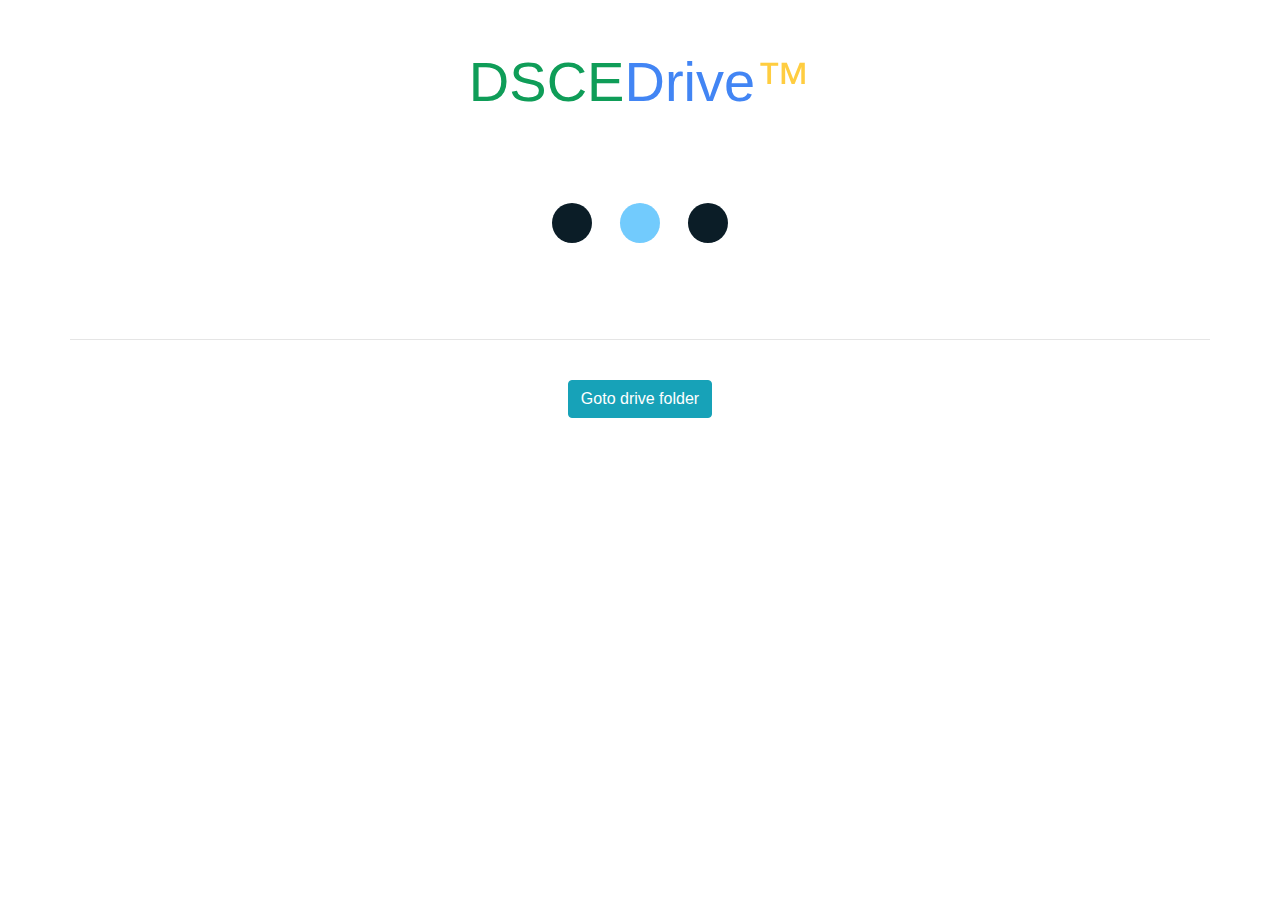
==== dsce/index.html @ e67a50e8 "Revert "styles"" ====
<html>
	<head>
		<title>DsceDrive™ A Google Drive Folder for ISE Department DSCE</title>
		<meta charset="utf-8">
		<meta property="og:type" content="website">
		<meta property="og:title" content="DsceDrive™">
		<meta name="description" content="A Google Drive Folder for ISE Department DSCE" />
		<meta property="og:description" content="A Google Drive Folder for ISE Department DSCE" />
		<meta property="og:site_name" content="DsceDrive™">
		<meta property="og:url" content="https://nthacks.github.io/dsce/">
		<meta property="og:image" content="https://nthacks.github.io/dsce/images/icons/android-chrome-512x512.png">
		<meta name="mobile-web-app-capable" content="yes">
		<meta name="apple-mobile-web-app-capable" content="yes">
		<meta name="msapplication-starturl" content="/dsce/">
		<meta name="theme-color" content="#4285F4">
		<link rel="apple-touch-icon" sizes="180x180" href="images/icons/apple-touch-icon.png">
		<link rel="icon" type="image/png" sizes="32x32" href="images/icons/favicon-32x32.png">
		<link rel="icon" type="image/png" sizes="16x16" href="images/icons/favicon-16x16.png">
		<link rel="mask-icon" href="images/icons/safari-pinned-tab.svg" color="#5bbad5">
		<link rel="shortcut icon" href="images/icons/favicon.ico">
		<meta name="msapplication-TileColor" content="#2d89ef">
		<meta name="msapplication-config" content="images/icons/browserconfig.xml">
		<meta name="viewport" content="width=device-width, initial-scale=1, shrink-to-fit=yes">
		<link rel="manifest" href="manifest.json">	

		<script src="site.js"></script>

		<link rel="stylesheet" href="https://maxcdn.bootstrapcdn.com/bootstrap/4.0.0/css/bootstrap.min.css">
		<link rel="stylesheet" href="styles.css?v=8">
	</head>
	<body>
		<div class="container">
			<br><br>
			<div class="text-center">
				<a href="/dsce" >
					<h1 class="display-4"><span style="color:#0F9D58">DSCE</span><span style="color:#4285F4">Drive</span><span style="color:#FFCD40">™</span></h2>
				</a>
			
				<img style="display:none" id="ajaxloader" src="loader.gif"><br>
			</div>
			<div>
			<hr>
				<div style="display:none; word-wrap:break-word; text-align:-webkit-center" id="viewcontainer">
					<div id="folderview" ></div>
				</div>
				<br>
			</div>
			<div class="text-center">
				<a class="btn btn-info" href="https://drive.google.com/drive/u/1/mobile/folders/0B9dn4ueXxSKMU0xvdkMxaVU1b0U" >Goto drive folder</a>
			</div>
		</div>
		<script src="https://code.jquery.com/jquery-3.2.1.min.js"></script>
		<script src="https://cdnjs.cloudflare.com/ajax/libs/popper.js/1.12.9/umd/popper.min.js" ></script>
		<script src="https://maxcdn.bootstrapcdn.com/bootstrap/4.0.0/js/bootstrap.min.js"></script>
		<script src="getsy.min.js"></script>
		<script type="text/javascript">
			 function gotodrive(){window.location.replace("https://drive.google.com/drive/u/1/mobile/folders/0B9dn4ueXxSKMU0xvdkMxaVU1b0U");}
		//setTimeout(function(){ gotodrive (); }, 3000);

		</script>
		<script type="text/javascript">
			var state=[]
			var cache=[]
			var view
			var homepage="0B9dn4ueXxSKMU0xvdkMxaVU1b0U"
			async function fetchfolder(id=homepage)
			{
				$("#viewcontainer").hide()
				console.log("Called "+id);
				state.push(id)
				if(typeof cache[id]=="undefined")
				{
					console.log("Requesting "+id);
					$("#ajaxloader").show(500)
					url="https://drive.google.com/a/dayanandasagar.edu/embeddedfolderview?id="+id+"#list"
					const myGetsy = await getsy(url,{corsProxy:"https://agile-peak-76666.herokuapp.com/",iframe:false})
					content=myGetsy
					body=/<body.*<\/body>/g.exec(content.content)[0]
					body=body.replace(/<a href="https:\/\/drive.google.com\/drive\/folders\/([_-\d\w]+)" target="_blank">/g,"<a href='#$1'>")
					body=body.replace(/target="_blank"/g,"")
					body=body.replace(/<script.*<\/script>/g,"")
					view=document.getElementById("folderview")
					view.innerHTML=body
					$(".flip-butter-container").remove()
					$(".flip-entry-last-modified").remove()
					$(".flip-list-header").remove()
					$(".flip-entry-list-icon").remove()
					var contentsEl = document.getElementById('flip-contents')
					contentsEl.className = contentsEl.className.replace('flip-list-view', 'flip-grid-view')
        			$(".flip-entry").addClass("jumbotron")
					cache[id]=view.cloneNode(true)
				}
				else
				{
					console.log("Retrieving from Cache "+id);
					view.innerHTML=cache[id].innerHTML
				}
				
				$("#ajaxloader").hide(500)
				$("#viewcontainer").fadeIn(500)
			}
			if(window.location.hash=='')
				fetchfolder(homepage)
			else
				fetchfolder(window.location.hash.substring(1))

			window.onhashchange = function() {
				if(window.location.hash!='')
				{
					id=window.location.hash.substring(1)
					console.log("Going back from "+id);
					fetchfolder(id)
				}
				else
				{
					fetchfolder(homepage)
				}
			}
		</script>
	</body>
</html>
---- dsce/styles.css ----
/* cyrillic-ext */
@font-face {
  font-family: 'Open Sans';
  font-style: normal;
  font-weight: 300;
  src: local('Open Sans Light'), local('OpenSans-Light'), url(https://fonts.gstatic.com/s/opensans/v15/mem5YaGs126MiZpBA-UN_r8OX-hpOqc.woff2) format('woff2');
  unicode-range: U+0460-052F, U+1C80-1C88, U+20B4, U+2DE0-2DFF, U+A640-A69F, U+FE2E-FE2F;
}
/* cyrillic */
@font-face {
  font-family: 'Open Sans';
  font-style: normal;
  font-weight: 300;
  src: local('Open Sans Light'), local('OpenSans-Light'), url(https://fonts.gstatic.com/s/opensans/v15/mem5YaGs126MiZpBA-UN_r8OVuhpOqc.woff2) format('woff2');
  unicode-range: U+0400-045F, U+0490-0491, U+04B0-04B1, U+2116;
}
/* greek-ext */
@font-face {
  font-family: 'Open Sans';
  font-style: normal;
  font-weight: 300;
  src: local('Open Sans Light'), local('OpenSans-Light'), url(https://fonts.gstatic.com/s/opensans/v15/mem5YaGs126MiZpBA-UN_r8OXuhpOqc.woff2) format('woff2');
  unicode-range: U+1F00-1FFF;
}
/* greek */
@font-face {
  font-family: 'Open Sans';
  font-style: normal;
  font-weight: 300;
  src: local('Open Sans Light'), local('OpenSans-Light'), url(https://fonts.gstatic.com/s/opensans/v15/mem5YaGs126MiZpBA-UN_r8OUehpOqc.woff2) format('woff2');
  unicode-range: U+0370-03FF;
}
/* vietnamese */
@font-face {
  font-family: 'Open Sans';
  font-style: normal;
  font-weight: 300;
  src: local('Open Sans Light'), local('OpenSans-Light'), url(https://fonts.gstatic.com/s/opensans/v15/mem5YaGs126MiZpBA-UN_r8OXehpOqc.woff2) format('woff2');
  unicode-range: U+0102-0103, U+0110-0111, U+1EA0-1EF9, U+20AB;
}
/* latin-ext */
@font-face {
  font-family: 'Open Sans';
  font-style: normal;
  font-weight: 300;
  src: local('Open Sans Light'), local('OpenSans-Light'), url(https://fonts.gstatic.com/s/opensans/v15/mem5YaGs126MiZpBA-UN_r8OXOhpOqc.woff2) format('woff2');
  unicode-range: U+0100-024F, U+0259, U+1E00-1EFF, U+2020, U+20A0-20AB, U+20AD-20CF, U+2113, U+2C60-2C7F, U+A720-A7FF;
}
/* latin */
@font-face {
  font-family: 'Open Sans';
  font-style: normal;
  font-weight: 300;
  src: local('Open Sans Light'), local('OpenSans-Light'), url(https://fonts.gstatic.com/s/opensans/v15/mem5YaGs126MiZpBA-UN_r8OUuhp.woff2) format('woff2');
  unicode-range: U+0000-00FF, U+0131, U+0152-0153, U+02BB-02BC, U+02C6, U+02DA, U+02DC, U+2000-206F, U+2074, U+20AC, U+2122, U+2191, U+2193, U+2212, U+2215, U+FEFF, U+FFFD;
}
/* cyrillic-ext */
@font-face {
  font-family: 'Open Sans';
  font-style: normal;
  font-weight: 400;
  src: local('Open Sans Regular'), local('OpenSans-Regular'), url(https://fonts.gstatic.com/s/opensans/v15/mem8YaGs126MiZpBA-UFWJ0bbck.woff2) format('woff2');
  unicode-range: U+0460-052F, U+1C80-1C88, U+20B4, U+2DE0-2DFF, U+A640-A69F, U+FE2E-FE2F;
}
/* cyrillic */
@font-face {
  font-family: 'Open Sans';
  font-style: normal;
  font-weight: 400;
  src: local('Open Sans Regular'), local('OpenSans-Regular'), url(https://fonts.gstatic.com/s/opensans/v15/mem8YaGs126MiZpBA-UFUZ0bbck.woff2) format('woff2');
  unicode-range: U+0400-045F, U+0490-0491, U+04B0-04B1, U+2116;
}
/* greek-ext */
@font-face {
  font-family: 'Open Sans';
  font-style: normal;
  font-weight: 400;
  src: local('Open Sans Regular'), local('OpenSans-Regular'), url(https://fonts.gstatic.com/s/opensans/v15/mem8YaGs126MiZpBA-UFWZ0bbck.woff2) format('woff2');
  unicode-range: U+1F00-1FFF;
}
/* greek */
@font-face {
  font-family: 'Open Sans';
  font-style: normal;
  font-weight: 400;
  src: local('Open Sans Regular'), local('OpenSans-Regular'), url(https://fonts.gstatic.com/s/opensans/v15/mem8YaGs126MiZpBA-UFVp0bbck.woff2) format('woff2');
  unicode-range: U+0370-03FF;
}
/* vietnamese */
@font-face {
  font-family: 'Open Sans';
  font-style: normal;
  font-weight: 400;
  src: local('Open Sans Regular'), local('OpenSans-Regular'), url(https://fonts.gstatic.com/s/opensans/v15/mem8YaGs126MiZpBA-UFWp0bbck.woff2) format('woff2');
  unicode-range: U+0102-0103, U+0110-0111, U+1EA0-1EF9, U+20AB;
}
/* latin-ext */
@font-face {
  font-family: 'Open Sans';
  font-style: normal;
  font-weight: 400;
  src: local('Open Sans Regular'), local('OpenSans-Regular'), url(https://fonts.gstatic.com/s/opensans/v15/mem8YaGs126MiZpBA-UFW50bbck.woff2) format('woff2');
  unicode-range: U+0100-024F, U+0259, U+1E00-1EFF, U+2020, U+20A0-20AB, U+20AD-20CF, U+2113, U+2C60-2C7F, U+A720-A7FF;
}
/* latin */
@font-face {
  font-family: 'Open Sans';
  font-style: normal;
  font-weight: 400;
  src: local('Open Sans Regular'), local('OpenSans-Regular'), url(https://fonts.gstatic.com/s/opensans/v15/mem8YaGs126MiZpBA-UFVZ0b.woff2) format('woff2');
  unicode-range: U+0000-00FF, U+0131, U+0152-0153, U+02BB-02BC, U+02C6, U+02DA, U+02DC, U+2000-206F, U+2074, U+20AC, U+2122, U+2191, U+2193, U+2212, U+2215, U+FEFF, U+FFFD;
}
/* cyrillic-ext */
@font-face {
  font-family: 'Open Sans';
  font-style: normal;
  font-weight: 600;
  src: local('Open Sans SemiBold'), local('OpenSans-SemiBold'), url(https://fonts.gstatic.com/s/opensans/v15/mem5YaGs126MiZpBA-UNirkOX-hpOqc.woff2) format('woff2');
  unicode-range: U+0460-052F, U+1C80-1C88, U+20B4, U+2DE0-2DFF, U+A640-A69F, U+FE2E-FE2F;
}
/* cyrillic */
@font-face {
  font-family: 'Open Sans';
  font-style: normal;
  font-weight: 600;
  src: local('Open Sans SemiBold'), local('OpenSans-SemiBold'), url(https://fonts.gstatic.com/s/opensans/v15/mem5YaGs126MiZpBA-UNirkOVuhpOqc.woff2) format('woff2');
  unicode-range: U+0400-045F, U+0490-0491, U+04B0-04B1, U+2116;
}
/* greek-ext */
@font-face {
  font-family: 'Open Sans';
  font-style: normal;
  font-weight: 600;
  src: local('Open Sans SemiBold'), local('OpenSans-SemiBold'), url(https://fonts.gstatic.com/s/opensans/v15/mem5YaGs126MiZpBA-UNirkOXuhpOqc.woff2) format('woff2');
  unicode-range: U+1F00-1FFF;
}
/* greek */
@font-face {
  font-family: 'Open Sans';
  font-style: normal;
  font-weight: 600;
  src: local('Open Sans SemiBold'), local('OpenSans-SemiBold'), url(https://fonts.gstatic.com/s/opensans/v15/mem5YaGs126MiZpBA-UNirkOUehpOqc.woff2) format('woff2');
  unicode-range: U+0370-03FF;
}
/* vietnamese */
@font-face {
  font-family: 'Open Sans';
  font-style: normal;
  font-weight: 600;
  src: local('Open Sans SemiBold'), local('OpenSans-SemiBold'), url(https://fonts.gstatic.com/s/opensans/v15/mem5YaGs126MiZpBA-UNirkOXehpOqc.woff2) format('woff2');
  unicode-range: U+0102-0103, U+0110-0111, U+1EA0-1EF9, U+20AB;
}
/* latin-ext */
@font-face {
  font-family: 'Open Sans';
  font-style: normal;
  font-weight: 600;
  src: local('Open Sans SemiBold'), local('OpenSans-SemiBold'), url(https://fonts.gstatic.com/s/opensans/v15/mem5YaGs126MiZpBA-UNirkOXOhpOqc.woff2) format('woff2');
  unicode-range: U+0100-024F, U+0259, U+1E00-1EFF, U+2020, U+20A0-20AB, U+20AD-20CF, U+2113, U+2C60-2C7F, U+A720-A7FF;
}
/* latin */
@font-face {
  font-family: 'Open Sans';
  font-style: normal;
  font-weight: 600;
  src: local('Open Sans SemiBold'), local('OpenSans-SemiBold'), url(https://fonts.gstatic.com/s/opensans/v15/mem5YaGs126MiZpBA-UNirkOUuhp.woff2) format('woff2');
  unicode-range: U+0000-00FF, U+0131, U+0152-0153, U+02BB-02BC, U+02C6, U+02DA, U+02DC, U+2000-206F, U+2074, U+20AC, U+2122, U+2191, U+2193, U+2212, U+2215, U+FEFF, U+FFFD;
}
/* cyrillic-ext */
@font-face {
  font-family: 'Open Sans';
  font-style: normal;
  font-weight: 700;
  src: local('Open Sans Bold'), local('OpenSans-Bold'), url(https://fonts.gstatic.com/s/opensans/v15/mem5YaGs126MiZpBA-UN7rgOX-hpOqc.woff2) format('woff2');
  unicode-range: U+0460-052F, U+1C80-1C88, U+20B4, U+2DE0-2DFF, U+A640-A69F, U+FE2E-FE2F;
}
/* cyrillic */
@font-face {
  font-family: 'Open Sans';
  font-style: normal;
  font-weight: 700;
  src: local('Open Sans Bold'), local('OpenSans-Bold'), url(https://fonts.gstatic.com/s/opensans/v15/mem5YaGs126MiZpBA-UN7rgOVuhpOqc.woff2) format('woff2');
  unicode-range: U+0400-045F, U+0490-0491, U+04B0-04B1, U+2116;
}
/* greek-ext */
@font-face {
  font-family: 'Open Sans';
  font-style: normal;
  font-weight: 700;
  src: local('Open Sans Bold'), local('OpenSans-Bold'), url(https://fonts.gstatic.com/s/opensans/v15/mem5YaGs126MiZpBA-UN7rgOXuhpOqc.woff2) format('woff2');
  unicode-range: U+1F00-1FFF;
}
/* greek */
@font-face {
  font-family: 'Open Sans';
  font-style: normal;
  font-weight: 700;
  src: local('Open Sans Bold'), local('OpenSans-Bold'), url(https://fonts.gstatic.com/s/opensans/v15/mem5YaGs126MiZpBA-UN7rgOUehpOqc.woff2) format('woff2');
  unicode-range: U+0370-03FF;
}
/* vietnamese */
@font-face {
  font-family: 'Open Sans';
  font-style: normal;
  font-weight: 700;
  src: local('Open Sans Bold'), local('OpenSans-Bold'), url(https://fonts.gstatic.com/s/opensans/v15/mem5YaGs126MiZpBA-UN7rgOXehpOqc.woff2) format('woff2');
  unicode-range: U+0102-0103, U+0110-0111, U+1EA0-1EF9, U+20AB;
}
/* latin-ext */
@font-face {
  font-family: 'Open Sans';
  font-style: normal;
  font-weight: 700;
  src: local('Open Sans Bold'), local('OpenSans-Bold'), url(https://fonts.gstatic.com/s/opensans/v15/mem5YaGs126MiZpBA-UN7rgOXOhpOqc.woff2) format('woff2');
  unicode-range: U+0100-024F, U+0259, U+1E00-1EFF, U+2020, U+20A0-20AB, U+20AD-20CF, U+2113, U+2C60-2C7F, U+A720-A7FF;
}
/* latin */
@font-face {
  font-family: 'Open Sans';
  font-style: normal;
  font-weight: 700;
  src: local('Open Sans Bold'), local('OpenSans-Bold'), url(https://fonts.gstatic.com/s/opensans/v15/mem5YaGs126MiZpBA-UN7rgOUuhp.woff2) format('woff2');
  unicode-range: U+0000-00FF, U+0131, U+0152-0153, U+02BB-02BC, U+02C6, U+02DA, U+02DC, U+2000-206F, U+2074, U+20AC, U+2122, U+2191, U+2193, U+2212, U+2215, U+FEFF, U+FFFD;
}
.container
{
	padding:0px;
}
.jumbotron
{
	background:#fff;
	/*
		-webkit-border-radius: 0 !important;
		-moz-border-radius: 0 !important;
		border-radius: 0 !important;
	*/
	-webkit-box-shadow: 0px 0px 36px -1px rgba(0,0,0,0.25);
	-moz-box-shadow: 0px 0px 36px -1px rgba(0,0,0,0.25);
	box-shadow: 0px 0px 36px -1px rgba(0,0,0,0.25);
	opacity: 0.95 !important;
	filter:alpha(opacity=95) !important;
	padding:10px;
	margin:2px;
	border:0px;
}
.goog-inline-block{
    position:relative;
    display:-moz-inline-box;
    display:inline-block
}
* html .goog-inline-block{
    display:inline
}
*:first-child+html .goog-inline-block{
    display:inline
}
.drive-sprite-aux-add-file{
    background:no-repeat url(//ssl.gstatic.com/docs/doclist/images/aux-0ffe4313f8b7667a4bf7df304b0fdf75.png) -87px -126px;
    background-size:307px 472px;
    width:220px;
    height:220px
}
.drive-sprite-aux-computer{
    background:no-repeat url(//ssl.gstatic.com/docs/doclist/images/aux-0ffe4313f8b7667a4bf7df304b0fdf75.png) 0 -126px;
    background-size:307px 472px;
    width:30px;
    height:25px
}
.drive-sprite-aux-document{
    background:no-repeat url(//ssl.gstatic.com/docs/doclist/images/aux-0ffe4313f8b7667a4bf7df304b0fdf75.png) -101px -347px;
    background-size:307px 472px;
    width:100px;
    height:125px
}
.drive-sprite-aux-download-file{
    background:no-repeat url(//ssl.gstatic.com/docs/doclist/images/aux-0ffe4313f8b7667a4bf7df304b0fdf75.png) 0 -152px;
    background-size:307px 472px;
    width:58px;
    height:75px
}
.drive-sprite-aux-drive-doc{
    background:no-repeat url(//ssl.gstatic.com/docs/doclist/images/aux-0ffe4313f8b7667a4bf7df304b0fdf75.png) 0 0;
    background-size:307px 472px;
    width:100px;
    height:125px
}
.drive-sprite-aux-drive-doc-gray{
    background:no-repeat url(//ssl.gstatic.com/docs/doclist/images/aux-0ffe4313f8b7667a4bf7df304b0fdf75.png) -101px 0;
    background-size:307px 472px;
    width:100px;
    height:125px
}
.drive-sprite-aux-image{
    background:no-repeat url(//ssl.gstatic.com/docs/doclist/images/aux-0ffe4313f8b7667a4bf7df304b0fdf75.png) -202px -347px;
    background-size:307px 472px;
    width:100px;
    height:125px
}
.drive-sprite-aux-image-gray{
    background:no-repeat url(//ssl.gstatic.com/docs/doclist/images/aux-0ffe4313f8b7667a4bf7df304b0fdf75.png) 0 -347px;
    background-size:307px 472px;
    width:100px;
    height:125px
}
.drive-sprite-aux-offline-check{
    background:no-repeat url(//ssl.gstatic.com/docs/doclist/images/aux-0ffe4313f8b7667a4bf7df304b0fdf75.png) -59px -126px;
    background-size:307px 472px;
    width:26px;
    height:25px
}
.drive-sprite-aux-trash-warning{
    background:no-repeat url(//ssl.gstatic.com/docs/doclist/images/aux-0ffe4313f8b7667a4bf7df304b0fdf75.png) 0 -228px;
    background-size:307px 472px;
    width:86px;
    height:99px
}
.drive-sprite-aux-video{
    background:no-repeat url(//ssl.gstatic.com/docs/doclist/images/aux-0ffe4313f8b7667a4bf7df304b0fdf75.png) -202px 0;
    background-size:307px 472px;
    width:100px;
    height:125px
}
@media screen and (-webkit-device-pixel-ratio:2){
    .drive-sprite-aux-add-file{
        background:no-repeat url(//ssl.gstatic.com/docs/doclist/images/aux_hdpi-5a5f12f605e9124c074c633d8a4a7757.png) -86px 0;
        background-size:306px 470px;
        width:220px;
        height:220px
    }
    .drive-sprite-aux-computer{
        background:no-repeat url(//ssl.gstatic.com/docs/doclist/images/aux_hdpi-5a5f12f605e9124c074c633d8a4a7757.png) 0 0;
        background-size:306px 470px;
        width:30px;
        height:25px
    }
    .drive-sprite-aux-document{
        background:no-repeat url(//ssl.gstatic.com/docs/doclist/images/aux_hdpi-5a5f12f605e9124c074c633d8a4a7757.png) -100px -220px;
        background-size:306px 470px;
        width:100px;
        height:125px
    }
    .drive-sprite-aux-download-file{
        background:no-repeat url(//ssl.gstatic.com/docs/doclist/images/aux_hdpi-5a5f12f605e9124c074c633d8a4a7757.png) 0 -25px;
        background-size:306px 470px;
        width:58px;
        height:75px
    }
    .drive-sprite-aux-drive-doc{
        background:no-repeat url(//ssl.gstatic.com/docs/doclist/images/aux_hdpi-5a5f12f605e9124c074c633d8a4a7757.png) -200px -345px;
        background-size:306px 470px;
        width:100px;
        height:125px
    }
    .drive-sprite-aux-drive-doc-gray{
        background:no-repeat url(//ssl.gstatic.com/docs/doclist/images/aux_hdpi-5a5f12f605e9124c074c633d8a4a7757.png) 0 -345px;
        background-size:306px 470px;
        width:100px;
        height:125px
    }
    .drive-sprite-aux-image{
        background:no-repeat url(//ssl.gstatic.com/docs/doclist/images/aux_hdpi-5a5f12f605e9124c074c633d8a4a7757.png) 0 -220px;
        background-size:306px 470px;
        width:100px;
        height:125px
    }
    .drive-sprite-aux-image-gray{
        background:no-repeat url(//ssl.gstatic.com/docs/doclist/images/aux_hdpi-5a5f12f605e9124c074c633d8a4a7757.png) -200px -220px;
        background-size:306px 470px;
        width:100px;
        height:125px
    }
    .drive-sprite-aux-offline-check{
        background:no-repeat url(//ssl.gstatic.com/docs/doclist/images/aux_hdpi-5a5f12f605e9124c074c633d8a4a7757.png) -30px 0;
        background-size:306px 470px;
        width:26px;
        height:25px
    }
    .drive-sprite-aux-trash-warning{
        background:no-repeat url(//ssl.gstatic.com/docs/doclist/images/aux_hdpi-5a5f12f605e9124c074c633d8a4a7757.png) 0 -100px;
        background-size:306px 470px;
        width:86px;
        height:99px
    }
    .drive-sprite-aux-video{
        background:no-repeat url(//ssl.gstatic.com/docs/doclist/images/aux_hdpi-5a5f12f605e9124c074c633d8a4a7757.png) -100px -345px;
        background-size:306px 470px;
        width:100px;
        height:125px
    }
}
.drive-sprite-core-activitybubble{
    background:no-repeat url(//ssl.gstatic.com/docs/doclist/images/core-f403ebe0febf231d632fa83ea589f7f4.png) -85px -159px;
    background-size:220px 241px;
    width:107px;
    height:82px
}
.drive-sprite-core-activity-error{
    background:no-repeat url(//ssl.gstatic.com/docs/doclist/images/core-f403ebe0febf231d632fa83ea589f7f4.png) -148px -21px;
    background-size:220px 241px;
    width:27px;
    height:24px
}
.drive-sprite-core-anyone-with-link{
    background:no-repeat url(//ssl.gstatic.com/docs/doclist/images/core-f403ebe0febf231d632fa83ea589f7f4.png) -22px -170px;
    background-size:220px 241px;
    width:13px;
    height:17px
}
.drive-sprite-core-anyone-with-link-at-domain{
    background:no-repeat url(//ssl.gstatic.com/docs/doclist/images/core-f403ebe0febf231d632fa83ea589f7f4.png) -136px -61px;
    background-size:220px 241px;
    width:13px;
    height:17px
}
.drive-sprite-core-anyone-with-link-at-domain-blue{
    background:no-repeat url(//ssl.gstatic.com/docs/doclist/images/core-f403ebe0febf231d632fa83ea589f7f4.png) -193px -159px;
    background-size:220px 241px;
    width:13px;
    height:17px
}
.drive-sprite-core-anyone-with-link-at-domain-white{
    background:no-repeat url(//ssl.gstatic.com/docs/doclist/images/core-f403ebe0febf231d632fa83ea589f7f4.png) -22px -75px;
    background-size:220px 241px;
    width:13px;
    height:17px
}
.drive-sprite-core-anyone-with-link-blue{
    background:no-repeat url(//ssl.gstatic.com/docs/doclist/images/core-f403ebe0febf231d632fa83ea589f7f4.png) -44px -22px;
    background-size:220px 241px;
    width:13px;
    height:17px
}
.drive-sprite-core-anyone-with-link-white{
    background:no-repeat url(//ssl.gstatic.com/docs/doclist/images/core-f403ebe0febf231d632fa83ea589f7f4.png) -176px -38px;
    background-size:220px 241px;
    width:13px;
    height:17px
}
.drive-sprite-core-arrow-down{
    background:no-repeat url(//ssl.gstatic.com/docs/doclist/images/core-f403ebe0febf231d632fa83ea589f7f4.png) -107px -113px;
    background-size:220px 241px;
    width:10px;
    height:5px
}
.drive-sprite-core-arrow-left{
    background:no-repeat url(//ssl.gstatic.com/docs/doclist/images/core-f403ebe0febf231d632fa83ea589f7f4.png) -215px -144px;
    background-size:220px 241px;
    width:5px;
    height:10px
}
.drive-sprite-core-arrow-right{
    background:no-repeat url(//ssl.gstatic.com/docs/doclist/images/core-f403ebe0febf231d632fa83ea589f7f4.png) -193px -216px;
    background-size:220px 241px;
    width:5px;
    height:10px
}
.drive-sprite-core-arrow-up{
    background:no-repeat url(//ssl.gstatic.com/docs/doclist/images/core-f403ebe0febf231d632fa83ea589f7f4.png) -22px -68px;
    background-size:220px 241px;
    width:9px;
    height:6px
}
.drive-sprite-core-back{
    background:no-repeat url(//ssl.gstatic.com/docs/doclist/images/core-f403ebe0febf231d632fa83ea589f7f4.png) -193px -194px;
    background-size:220px 241px;
    width:21px;
    height:21px
}
.drive-sprite-core-broken-link{
    background:no-repeat url(//ssl.gstatic.com/docs/doclist/images/core-f403ebe0febf231d632fa83ea589f7f4.png) -44px -92px;
    background-size:220px 241px;
    width:19px;
    height:14px
}
.drive-sprite-core-broken-link-blue{
    background:no-repeat url(//ssl.gstatic.com/docs/doclist/images/core-f403ebe0febf231d632fa83ea589f7f4.png) -85px -11px;
    background-size:220px 241px;
    width:19px;
    height:14px
}
.drive-sprite-core-check-white{
    background:no-repeat url(//ssl.gstatic.com/docs/doclist/images/core-f403ebe0febf231d632fa83ea589f7f4.png) -22px -188px;
    background-size:220px 241px;
    width:21px;
    height:21px
}
.drive-sprite-core-chevron-left{
    background:no-repeat url(//ssl.gstatic.com/docs/doclist/images/core-f403ebe0febf231d632fa83ea589f7f4.png) -75px -22px;
    background-size:220px 241px;
    width:7px;
    height:12px
}
.drive-sprite-core-chevron-right{
    background:no-repeat url(//ssl.gstatic.com/docs/doclist/images/core-f403ebe0febf231d632fa83ea589f7f4.png) -105px 0;
    background-size:220px 241px;
    width:7px;
    height:12px
}
.drive-sprite-core-close{
    background:no-repeat url(//ssl.gstatic.com/docs/doclist/images/core-f403ebe0febf231d632fa83ea589f7f4.png) -164px -125px;
    background-size:220px 241px;
    width:13px;
    height:12px
}
.drive-sprite-core-colorcheck{
    background:no-repeat url(//ssl.gstatic.com/docs/doclist/images/core-f403ebe0febf231d632fa83ea589f7f4.png) -99px -38px;
    background-size:220px 241px;
    width:11px;
    height:9px
}
.drive-sprite-core-comment{
    background:no-repeat url(//ssl.gstatic.com/docs/doclist/images/core-f403ebe0febf231d632fa83ea589f7f4.png) -22px 0;
    background-size:220px 241px;
    width:18px;
    height:14px
}
.drive-sprite-core-connect-more{
    background:no-repeat url(//ssl.gstatic.com/docs/doclist/images/core-f403ebe0febf231d632fa83ea589f7f4.png) -107px -65px;
    background-size:220px 241px;
    width:13px;
    height:13px
}
.drive-sprite-core-create{
    background:no-repeat url(//ssl.gstatic.com/docs/doclist/images/core-f403ebe0febf231d632fa83ea589f7f4.png) -85px -38px;
    background-size:220px 241px;
    width:13px;
    height:13px
}
.drive-sprite-core-create-menu-new-folder{
    background:no-repeat url(//ssl.gstatic.com/docs/doclist/images/core-f403ebe0febf231d632fa83ea589f7f4.png) -64px -113px;
    background-size:220px 241px;
    width:20px;
    height:16px
}
.drive-sprite-core-domain{
    background:no-repeat url(//ssl.gstatic.com/docs/doclist/images/core-f403ebe0febf231d632fa83ea589f7f4.png) -44px -130px;
    background-size:220px 241px;
    width:13px;
    height:11px
}
.drive-sprite-core-domain-blue{
    background:no-repeat url(//ssl.gstatic.com/docs/doclist/images/core-f403ebe0febf231d632fa83ea589f7f4.png) -66px -70px;
    background-size:220px 241px;
    width:13px;
    height:11px
}
.drive-sprite-core-domain-white{
    background:no-repeat url(//ssl.gstatic.com/docs/doclist/images/core-f403ebe0febf231d632fa83ea589f7f4.png) 0 -93px;
    background-size:220px 241px;
    width:13px;
    height:11px
}
.drive-sprite-core-download-large{
    background:no-repeat url(//ssl.gstatic.com/docs/doclist/images/core-f403ebe0febf231d632fa83ea589f7f4.png) -176px 0;
    background-size:220px 241px;
    width:16px;
    height:17px
}
.drive-sprite-core-download-white{
    background:no-repeat url(//ssl.gstatic.com/docs/doclist/images/core-f403ebe0febf231d632fa83ea589f7f4.png) -85px -26px;
    background-size:220px 241px;
    width:11px;
    height:11px
}
.drive-sprite-core-drive{
    background:no-repeat url(//ssl.gstatic.com/docs/doclist/images/core-f403ebe0febf231d632fa83ea589f7f4.png) -58px -130px;
    background-size:220px 241px;
    width:20px;
    height:20px
}
.drive-sprite-core-drive-folder{
    background:no-repeat url(//ssl.gstatic.com/docs/doclist/images/core-f403ebe0febf231d632fa83ea589f7f4.png) -176px -21px;
    background-size:220px 241px;
    width:20px;
    height:16px
}
.drive-sprite-core-drive-logo-color{
    background:no-repeat url(//ssl.gstatic.com/docs/doclist/images/core-f403ebe0febf231d632fa83ea589f7f4.png) 0 -46px;
    background-size:220px 241px;
    width:24px;
    height:21px
}
.drive-sprite-core-edit{
    background:no-repeat url(//ssl.gstatic.com/docs/doclist/images/core-f403ebe0febf231d632fa83ea589f7f4.png) -25px -46px;
    background-size:220px 241px;
    width:13px;
    height:13px
}
.drive-sprite-core-edit-white{
    background:no-repeat url(//ssl.gstatic.com/docs/doclist/images/core-f403ebe0febf231d632fa83ea589f7f4.png) -44px 0;
    background-size:220px 241px;
    width:13px;
    height:13px
}
.drive-sprite-core-group{
    background:no-repeat url(//ssl.gstatic.com/docs/doclist/images/core-f403ebe0febf231d632fa83ea589f7f4.png) -58px -39px;
    background-size:220px 241px;
    width:16px;
    height:8px
}
.drive-sprite-core-group-white{
    background:no-repeat url(//ssl.gstatic.com/docs/doclist/images/core-f403ebe0febf231d632fa83ea589f7f4.png) -22px -15px;
    background-size:220px 241px;
    width:16px;
    height:8px
}
.drive-sprite-core-info{
    background:no-repeat url(//ssl.gstatic.com/docs/doclist/images/core-f403ebe0febf231d632fa83ea589f7f4.png) -131px -43px;
    background-size:220px 241px;
    width:16px;
    height:16px
}
.drive-sprite-core-link{
    background:no-repeat url(//ssl.gstatic.com/docs/doclist/images/core-f403ebe0febf231d632fa83ea589f7f4.png) -118px -144px;
    background-size:220px 241px;
    width:18px;
    height:7px
}
.drive-sprite-core-link-blue{
    background:no-repeat url(//ssl.gstatic.com/docs/doclist/images/core-f403ebe0febf231d632fa83ea589f7f4.png) -44px -107px;
    background-size:220px 241px;
    width:18px;
    height:7px
}
.drive-sprite-core-locked{
    background:no-repeat url(//ssl.gstatic.com/docs/doclist/images/core-f403ebe0febf231d632fa83ea589f7f4.png) -113px -21px;
    background-size:220px 241px;
    width:21px;
    height:21px
}
.drive-sprite-core-mole-min-max{
    background:no-repeat url(//ssl.gstatic.com/docs/doclist/images/core-f403ebe0febf231d632fa83ea589f7f4.png) -85px -52px;
    background-size:220px 241px;
    width:13px;
    height:3px
}
.drive-sprite-core-more{
    background:no-repeat url(//ssl.gstatic.com/docs/doclist/images/core-f403ebe0febf231d632fa83ea589f7f4.png) -107px -61px;
    background-size:220px 241px;
    width:15px;
    height:3px
}
.drive-sprite-core-new-file{
    background:no-repeat url(//ssl.gstatic.com/docs/doclist/images/core-f403ebe0febf231d632fa83ea589f7f4.png) -44px -48px;
    background-size:220px 241px;
    width:16px;
    height:16px
}
.drive-sprite-core-new-folder{
    background:no-repeat url(//ssl.gstatic.com/docs/doclist/images/core-f403ebe0febf231d632fa83ea589f7f4.png) 0 0;
    background-size:220px 241px;
    width:21px;
    height:21px
}
.drive-sprite-core-next{
    background:no-repeat url(//ssl.gstatic.com/docs/doclist/images/core-f403ebe0febf231d632fa83ea589f7f4.png) -107px -119px;
    background-size:220px 241px;
    width:21px;
    height:21px
}
.drive-sprite-core-next-left{
    background:no-repeat url(//ssl.gstatic.com/docs/doclist/images/core-f403ebe0febf231d632fa83ea589f7f4.png) -22px -210px;
    background-size:220px 241px;
    width:21px;
    height:21px
}
.drive-sprite-core-no-activity{
    background:no-repeat url(//ssl.gstatic.com/docs/doclist/images/core-f403ebe0febf231d632fa83ea589f7f4.png) -150px -61px;
    background-size:220px 241px;
    width:70px;
    height:63px
}
.drive-sprite-core-offline-status{
    background:no-repeat url(//ssl.gstatic.com/docs/doclist/images/core-f403ebe0febf231d632fa83ea589f7f4.png) -85px -104px;
    background-size:220px 241px;
    width:16px;
    height:16px
}
.drive-sprite-core-organize{
    background:no-repeat url(//ssl.gstatic.com/docs/doclist/images/core-f403ebe0febf231d632fa83ea589f7f4.png) -61px -48px;
    background-size:220px 241px;
    width:21px;
    height:21px
}
.drive-sprite-core-page{
    background:no-repeat url(//ssl.gstatic.com/docs/doclist/images/core-f403ebe0febf231d632fa83ea589f7f4.png) -107px -79px;
    background-size:220px 241px;
    width:28px;
    height:33px
}
.drive-sprite-core-page-left{
    background:no-repeat url(//ssl.gstatic.com/docs/doclist/images/core-f403ebe0febf231d632fa83ea589f7f4.png) 0 -173px;
    background-size:220px 241px;
    width:21px;
    height:21px
}
.drive-sprite-core-page-right{
    background:no-repeat url(//ssl.gstatic.com/docs/doclist/images/core-f403ebe0febf231d632fa83ea589f7f4.png) -85px -61px;
    background-size:220px 241px;
    width:21px;
    height:21px
}
.drive-sprite-core-person{
    background:no-repeat url(//ssl.gstatic.com/docs/doclist/images/core-f403ebe0febf231d632fa83ea589f7f4.png) -66px -192px;
    background-size:220px 241px;
    width:12px;
    height:13px
}
.drive-sprite-core-person-white{
    background:no-repeat url(//ssl.gstatic.com/docs/doclist/images/core-f403ebe0febf231d632fa83ea589f7f4.png) -105px -144px;
    background-size:220px 241px;
    width:12px;
    height:13px
}
.drive-sprite-core-popout{
    background:no-repeat url(//ssl.gstatic.com/docs/doclist/images/core-f403ebe0febf231d632fa83ea589f7f4.png) -135px -21px;
    background-size:220px 241px;
    width:12px;
    height:12px
}
.drive-sprite-core-preview{
    background:no-repeat url(//ssl.gstatic.com/docs/doclist/images/core-f403ebe0febf231d632fa83ea589f7f4.png) -58px 0;
    background-size:220px 241px;
    width:21px;
    height:21px
}
.drive-sprite-core-public{
    background:no-repeat url(//ssl.gstatic.com/docs/doclist/images/core-f403ebe0febf231d632fa83ea589f7f4.png) -14px -93px;
    background-size:220px 241px;
    width:16px;
    height:16px
}
.drive-sprite-core-public-blue{
    background:no-repeat url(//ssl.gstatic.com/docs/doclist/images/core-f403ebe0febf231d632fa83ea589f7f4.png) -22px -153px;
    background-size:220px 241px;
    width:16px;
    height:16px
}
.drive-sprite-core-public-white{
    background:no-repeat url(//ssl.gstatic.com/docs/doclist/images/core-f403ebe0febf231d632fa83ea589f7f4.png) -58px -22px;
    background-size:220px 241px;
    width:16px;
    height:16px
}
.drive-sprite-core-search{
    background:no-repeat url(//ssl.gstatic.com/docs/doclist/images/core-f403ebe0febf231d632fa83ea589f7f4.png) -44px -70px;
    background-size:220px 241px;
    width:21px;
    height:21px
}
.drive-sprite-core-search-large{
    background:no-repeat url(//ssl.gstatic.com/docs/doclist/images/core-f403ebe0febf231d632fa83ea589f7f4.png) -113px -43px;
    background-size:220px 241px;
    width:17px;
    height:17px
}
.drive-sprite-core-settings{
    background:no-repeat url(//ssl.gstatic.com/docs/doclist/images/core-f403ebe0febf231d632fa83ea589f7f4.png) 0 -68px;
    background-size:220px 241px;
    width:21px;
    height:21px
}
.drive-sprite-core-share{
    background:no-repeat url(//ssl.gstatic.com/docs/doclist/images/core-f403ebe0febf231d632fa83ea589f7f4.png) -44px -192px;
    background-size:220px 241px;
    width:21px;
    height:21px
}
.drive-sprite-core-share-blue{
    background:no-repeat url(//ssl.gstatic.com/docs/doclist/images/core-f403ebe0febf231d632fa83ea589f7f4.png) -85px -144px;
    background-size:220px 241px;
    width:19px;
    height:14px
}
.drive-sprite-core-share-disabled{
    background:no-repeat url(//ssl.gstatic.com/docs/doclist/images/core-f403ebe0febf231d632fa83ea589f7f4.png) 0 -131px;
    background-size:220px 241px;
    width:20px;
    height:20px
}
.drive-sprite-core-share-white{
    background:no-repeat url(//ssl.gstatic.com/docs/doclist/images/core-f403ebe0febf231d632fa83ea589f7f4.png) -22px -110px;
    background-size:220px 241px;
    width:21px;
    height:21px
}
.drive-sprite-core-sort{
    background:no-repeat url(//ssl.gstatic.com/docs/doclist/images/core-f403ebe0febf231d632fa83ea589f7f4.png) -150px -125px;
    background-size:220px 241px;
    width:13px;
    height:18px
}
.drive-sprite-core-toolbar-delete{
    background:no-repeat url(//ssl.gstatic.com/docs/doclist/images/core-f403ebe0febf231d632fa83ea589f7f4.png) -134px 0;
    background-size:220px 241px;
    width:20px;
    height:20px
}
.drive-sprite-core-toolbar-grid{
    background:no-repeat url(//ssl.gstatic.com/docs/doclist/images/core-f403ebe0febf231d632fa83ea589f7f4.png) 0 -152px;
    background-size:220px 241px;
    width:20px;
    height:20px
}
.drive-sprite-core-toolbar-info{
    background:no-repeat url(//ssl.gstatic.com/docs/doclist/images/core-f403ebe0febf231d632fa83ea589f7f4.png) -113px 0;
    background-size:220px 241px;
    width:20px;
    height:20px
}
.drive-sprite-core-toolbar-list{
    background:no-repeat url(//ssl.gstatic.com/docs/doclist/images/core-f403ebe0febf231d632fa83ea589f7f4.png) -22px -132px;
    background-size:220px 241px;
    width:20px;
    height:20px
}
.drive-sprite-core-toolbar-more{
    background:no-repeat url(//ssl.gstatic.com/docs/doclist/images/core-f403ebe0febf231d632fa83ea589f7f4.png) -155px 0;
    background-size:220px 241px;
    width:20px;
    height:20px
}
.drive-sprite-core-toolbar-organize{
    background:no-repeat url(//ssl.gstatic.com/docs/doclist/images/core-f403ebe0febf231d632fa83ea589f7f4.png) -193px 0;
    background-size:220px 241px;
    width:20px;
    height:20px
}
.drive-sprite-core-toolbar-settings{
    background:no-repeat url(//ssl.gstatic.com/docs/doclist/images/core-f403ebe0febf231d632fa83ea589f7f4.png) -197px -21px;
    background-size:220px 241px;
    width:20px;
    height:20px
}
.drive-sprite-core-toolbar-share{
    background:no-repeat url(//ssl.gstatic.com/docs/doclist/images/core-f403ebe0febf231d632fa83ea589f7f4.png) -64px -92px;
    background-size:220px 241px;
    width:20px;
    height:20px
}
.drive-sprite-core-toolbar-sort-alpha{
    background:no-repeat url(//ssl.gstatic.com/docs/doclist/images/core-f403ebe0febf231d632fa83ea589f7f4.png) 0 -195px;
    background-size:220px 241px;
    width:20px;
    height:20px
}
.drive-sprite-core-toolbar-sort-bars{
    background:no-repeat url(//ssl.gstatic.com/docs/doclist/images/core-f403ebe0febf231d632fa83ea589f7f4.png) -85px -83px;
    background-size:220px 241px;
    width:20px;
    height:20px
}
.drive-sprite-core-trash{
    background:no-repeat url(//ssl.gstatic.com/docs/doclist/images/core-f403ebe0febf231d632fa83ea589f7f4.png) 0 -216px;
    background-size:220px 241px;
    width:21px;
    height:21px
}
.drive-sprite-core-upload{
    background:no-repeat url(//ssl.gstatic.com/docs/doclist/images/core-f403ebe0febf231d632fa83ea589f7f4.png) -193px -177px;
    background-size:220px 241px;
    width:19px;
    height:16px
}
.drive-sprite-core-upload-file{
    background:no-repeat url(//ssl.gstatic.com/docs/doclist/images/core-f403ebe0febf231d632fa83ea589f7f4.png) -85px -121px;
    background-size:220px 241px;
    width:15px;
    height:18px
}
.drive-sprite-core-upload-folder{
    background:no-repeat url(//ssl.gstatic.com/docs/doclist/images/core-f403ebe0febf231d632fa83ea589f7f4.png) -44px -214px;
    background-size:220px 241px;
    width:20px;
    height:16px
}
.drive-sprite-core-video-play-grid{
    background:no-repeat url(//ssl.gstatic.com/docs/doclist/images/core-f403ebe0febf231d632fa83ea589f7f4.png) -44px -151px;
    background-size:220px 241px;
    width:40px;
    height:40px
}
.drive-sprite-core-video-play-list{
    background:no-repeat url(//ssl.gstatic.com/docs/doclist/images/core-f403ebe0febf231d632fa83ea589f7f4.png) 0 -110px;
    background-size:220px 241px;
    width:20px;
    height:20px
}
.drive-sprite-core-view-options-grid{
    background:no-repeat url(//ssl.gstatic.com/docs/doclist/images/core-f403ebe0febf231d632fa83ea589f7f4.png) 0 -22px;
    background-size:220px 241px;
    width:21px;
    height:21px
}
.drive-sprite-core-view-options-list{
    background:no-repeat url(//ssl.gstatic.com/docs/doclist/images/core-f403ebe0febf231d632fa83ea589f7f4.png) -22px -24px;
    background-size:220px 241px;
    width:21px;
    height:21px
}
.drive-sprite-core-warning{
    background:no-repeat url(//ssl.gstatic.com/docs/doclist/images/core-f403ebe0febf231d632fa83ea589f7f4.png) -85px 0;
    background-size:220px 241px;
    width:11px;
    height:10px
}
@media screen and (-webkit-device-pixel-ratio:2){
    .drive-sprite-core-activitybubble{
        background:no-repeat url(//ssl.gstatic.com/docs/doclist/images/core_hdpi-54df706f9026f52bd5ce22d4bbd85dd3.png) 0 -45px;
        background-size:203px 243px;
        width:107px;
        height:82px
    }
    .drive-sprite-core-activity-error{
        background:no-repeat url(//ssl.gstatic.com/docs/doclist/images/core_hdpi-54df706f9026f52bd5ce22d4bbd85dd3.png) -52px 0;
        background-size:203px 243px;
        width:27px;
        height:24px
    }
    .drive-sprite-core-anyone-with-link{
        background:no-repeat url(//ssl.gstatic.com/docs/doclist/images/core_hdpi-54df706f9026f52bd5ce22d4bbd85dd3.png) -79px -14px;
        background-size:203px 243px;
        width:13px;
        height:17px
    }
    .drive-sprite-core-anyone-with-link-at-domain{
        background:no-repeat url(//ssl.gstatic.com/docs/doclist/images/core_hdpi-54df706f9026f52bd5ce22d4bbd85dd3.png) -47px -127px;
        background-size:203px 243px;
        width:13px;
        height:17px
    }
    .drive-sprite-core-anyone-with-link-at-domain-blue{
        background:no-repeat url(//ssl.gstatic.com/docs/doclist/images/core_hdpi-54df706f9026f52bd5ce22d4bbd85dd3.png) -102px -12px;
        background-size:203px 243px;
        width:13px;
        height:17px
    }
    .drive-sprite-core-anyone-with-link-at-domain-white{
        background:no-repeat url(//ssl.gstatic.com/docs/doclist/images/core_hdpi-54df706f9026f52bd5ce22d4bbd85dd3.png) -104px -183px;
        background-size:203px 243px;
        width:13px;
        height:17px
    }
    .drive-sprite-core-anyone-with-link-blue{
        background:no-repeat url(//ssl.gstatic.com/docs/doclist/images/core_hdpi-54df706f9026f52bd5ce22d4bbd85dd3.png) -131px -101px;
        background-size:203px 243px;
        width:13px;
        height:17px
    }
    .drive-sprite-core-anyone-with-link-white{
        background:no-repeat url(//ssl.gstatic.com/docs/doclist/images/core_hdpi-54df706f9026f52bd5ce22d4bbd85dd3.png) -34px -127px;
        background-size:203px 243px;
        width:13px;
        height:17px
    }
    .drive-sprite-core-arrow-down{
        background:no-repeat url(//ssl.gstatic.com/docs/doclist/images/core_hdpi-54df706f9026f52bd5ce22d4bbd85dd3.png) -191px -140px;
        background-size:203px 243px;
        width:10px;
        height:5px
    }
    .drive-sprite-core-arrow-left{
        background:no-repeat url(//ssl.gstatic.com/docs/doclist/images/core_hdpi-54df706f9026f52bd5ce22d4bbd85dd3.png) -159px -210px;
        background-size:203px 243px;
        width:5px;
        height:10px
    }
    .drive-sprite-core-arrow-right{
        background:no-repeat url(//ssl.gstatic.com/docs/doclist/images/core_hdpi-54df706f9026f52bd5ce22d4bbd85dd3.png) -97px 0;
        background-size:203px 243px;
        width:5px;
        height:10px
    }
    .drive-sprite-core-arrow-up{
        background:no-repeat url(//ssl.gstatic.com/docs/doclist/images/core_hdpi-54df706f9026f52bd5ce22d4bbd85dd3.png) -155px 0;
        background-size:203px 243px;
        width:9px;
        height:6px
    }
    .drive-sprite-core-back{
        background:no-repeat url(//ssl.gstatic.com/docs/doclist/images/core_hdpi-54df706f9026f52bd5ce22d4bbd85dd3.png) -21px -186px;
        background-size:203px 243px;
        width:21px;
        height:21px
    }
    .drive-sprite-core-broken-link{
        background:no-repeat url(//ssl.gstatic.com/docs/doclist/images/core_hdpi-54df706f9026f52bd5ce22d4bbd85dd3.png) -155px -7px;
        background-size:203px 243px;
        width:19px;
        height:14px
    }
    .drive-sprite-core-broken-link-blue{
        background:no-repeat url(//ssl.gstatic.com/docs/doclist/images/core_hdpi-54df706f9026f52bd5ce22d4bbd85dd3.png) -131px -87px;
        background-size:203px 243px;
        width:19px;
        height:14px
    }
    .drive-sprite-core-check-white{
        background:no-repeat url(//ssl.gstatic.com/docs/doclist/images/core_hdpi-54df706f9026f52bd5ce22d4bbd85dd3.png) -83px -127px;
        background-size:203px 243px;
        width:21px;
        height:21px
    }
    .drive-sprite-core-chevron-left{
        background:no-repeat url(//ssl.gstatic.com/docs/doclist/images/core_hdpi-54df706f9026f52bd5ce22d4bbd85dd3.png) 0 -210px;
        background-size:203px 243px;
        width:7px;
        height:12px
    }
    .drive-sprite-core-chevron-right{
        background:no-repeat url(//ssl.gstatic.com/docs/doclist/images/core_hdpi-54df706f9026f52bd5ce22d4bbd85dd3.png) -63px -210px;
        background-size:203px 243px;
        width:7px;
        height:12px
    }
    .drive-sprite-core-close{
        background:no-repeat url(//ssl.gstatic.com/docs/doclist/images/core_hdpi-54df706f9026f52bd5ce22d4bbd85dd3.png) -102px 0;
        background-size:203px 243px;
        width:13px;
        height:12px
    }
    .drive-sprite-core-colorcheck-hdpi{
        background:no-repeat url(//ssl.gstatic.com/docs/doclist/images/core_hdpi-54df706f9026f52bd5ce22d4bbd85dd3.png) -131px -118px;
        background-size:203px 243px;
        width:11px;
        height:9px
    }
    .drive-sprite-core-comment{
        background:no-repeat url(//ssl.gstatic.com/docs/doclist/images/core_hdpi-54df706f9026f52bd5ce22d4bbd85dd3.png) -79px 0;
        background-size:203px 243px;
        width:18px;
        height:14px
    }
    .drive-sprite-core-connect-more{
        background:no-repeat url(//ssl.gstatic.com/docs/doclist/images/core_hdpi-54df706f9026f52bd5ce22d4bbd85dd3.png) -190px -45px;
        background-size:203px 243px;
        width:13px;
        height:13px
    }
    .drive-sprite-core-create{
        background:no-repeat url(//ssl.gstatic.com/docs/doclist/images/core_hdpi-54df706f9026f52bd5ce22d4bbd85dd3.png) -102px -29px;
        background-size:203px 243px;
        width:13px;
        height:13px
    }
    .drive-sprite-core-create-menu-new-folder{
        background:no-repeat url(//ssl.gstatic.com/docs/doclist/images/core_hdpi-54df706f9026f52bd5ce22d4bbd85dd3.png) -134px -21px;
        background-size:203px 243px;
        width:20px;
        height:16px
    }
    .drive-sprite-core-domain{
        background:no-repeat url(//ssl.gstatic.com/docs/doclist/images/core_hdpi-54df706f9026f52bd5ce22d4bbd85dd3.png) -154px -21px;
        background-size:203px 243px;
        width:13px;
        height:11px
    }
    .drive-sprite-core-domain-blue{
        background:no-repeat url(//ssl.gstatic.com/docs/doclist/images/core_hdpi-54df706f9026f52bd5ce22d4bbd85dd3.png) -115px -19px;
        background-size:203px 243px;
        width:13px;
        height:11px
    }
    .drive-sprite-core-domain-white{
        background:no-repeat url(//ssl.gstatic.com/docs/doclist/images/core_hdpi-54df706f9026f52bd5ce22d4bbd85dd3.png) 0 -222px;
        background-size:203px 243px;
        width:13px;
        height:11px
    }
    .drive-sprite-core-download-large{
        background:no-repeat url(//ssl.gstatic.com/docs/doclist/images/core_hdpi-54df706f9026f52bd5ce22d4bbd85dd3.png) -149px -45px;
        background-size:203px 243px;
        width:16px;
        height:17px
    }
    .drive-sprite-core-download-white{
        background:no-repeat url(//ssl.gstatic.com/docs/doclist/images/core_hdpi-54df706f9026f52bd5ce22d4bbd85dd3.png) -40px -21px;
        background-size:203px 243px;
        width:12px;
        height:12px
    }
    .drive-sprite-core-drive{
        background:no-repeat url(//ssl.gstatic.com/docs/doclist/images/core_hdpi-54df706f9026f52bd5ce22d4bbd85dd3.png) -165px -65px;
        background-size:203px 243px;
        width:20px;
        height:20px
    }
    .drive-sprite-core-drive-folder{
        background:no-repeat url(//ssl.gstatic.com/docs/doclist/images/core_hdpi-54df706f9026f52bd5ce22d4bbd85dd3.png) -20px -21px;
        background-size:203px 243px;
        width:20px;
        height:16px
    }
    .drive-sprite-core-drive-logo-color{
        background:no-repeat url(//ssl.gstatic.com/docs/doclist/images/core_hdpi-54df706f9026f52bd5ce22d4bbd85dd3.png) -107px -103px;
        background-size:203px 243px;
        width:24px;
        height:21px
    }
    .drive-sprite-core-edit{
        background:no-repeat url(//ssl.gstatic.com/docs/doclist/images/core_hdpi-54df706f9026f52bd5ce22d4bbd85dd3.png) -50px -210px;
        background-size:203px 243px;
        width:13px;
        height:13px
    }
    .drive-sprite-core-edit-white{
        background:no-repeat url(//ssl.gstatic.com/docs/doclist/images/core_hdpi-54df706f9026f52bd5ce22d4bbd85dd3.png) -21px -127px;
        background-size:203px 243px;
        width:13px;
        height:13px
    }
    .drive-sprite-core-group{
        background:no-repeat url(//ssl.gstatic.com/docs/doclist/images/core_hdpi-54df706f9026f52bd5ce22d4bbd85dd3.png) -83px -197px;
        background-size:203px 243px;
        width:16px;
        height:8px
    }
    .drive-sprite-core-group-white{
        background:no-repeat url(//ssl.gstatic.com/docs/doclist/images/core_hdpi-54df706f9026f52bd5ce22d4bbd85dd3.png) -115px -30px;
        background-size:203px 243px;
        width:16px;
        height:8px
    }
    .drive-sprite-core-info{
        background:no-repeat url(//ssl.gstatic.com/docs/doclist/images/core_hdpi-54df706f9026f52bd5ce22d4bbd85dd3.png) -107px -87px;
        background-size:203px 243px;
        width:16px;
        height:16px
    }
    .drive-sprite-core-link{
        background:no-repeat url(//ssl.gstatic.com/docs/doclist/images/core_hdpi-54df706f9026f52bd5ce22d4bbd85dd3.png) -164px 0;
        background-size:203px 243px;
        width:18px;
        height:7px
    }
    .drive-sprite-core-link-blue{
        background:no-repeat url(//ssl.gstatic.com/docs/doclist/images/core_hdpi-54df706f9026f52bd5ce22d4bbd85dd3.png) -79px -31px;
        background-size:203px 243px;
        width:18px;
        height:7px
    }
    .drive-sprite-core-locked{
        background:no-repeat url(//ssl.gstatic.com/docs/doclist/images/core_hdpi-54df706f9026f52bd5ce22d4bbd85dd3.png) -20px 0;
        background-size:203px 243px;
        width:21px;
        height:21px
    }
    .drive-sprite-core-mole-min-max{
        background:no-repeat url(//ssl.gstatic.com/docs/doclist/images/core_hdpi-54df706f9026f52bd5ce22d4bbd85dd3.png) -115px 0;
        background-size:203px 243px;
        width:13px;
        height:3px
    }
    .drive-sprite-core-more{
        background:no-repeat url(//ssl.gstatic.com/docs/doclist/images/core_hdpi-54df706f9026f52bd5ce22d4bbd85dd3.png) 0 -42px;
        background-size:203px 243px;
        width:15px;
        height:3px
    }
    .drive-sprite-core-new-file{
        background:no-repeat url(//ssl.gstatic.com/docs/doclist/images/core_hdpi-54df706f9026f52bd5ce22d4bbd85dd3.png) 0 -20px;
        background-size:203px 243px;
        width:16px;
        height:16px
    }
    .drive-sprite-core-new-folder{
        background:no-repeat url(//ssl.gstatic.com/docs/doclist/images/core_hdpi-54df706f9026f52bd5ce22d4bbd85dd3.png) -21px -144px;
        background-size:203px 243px;
        width:21px;
        height:21px
    }
    .drive-sprite-core-next{
        background:no-repeat url(//ssl.gstatic.com/docs/doclist/images/core_hdpi-54df706f9026f52bd5ce22d4bbd85dd3.png) -107px -66px;
        background-size:203px 243px;
        width:21px;
        height:21px
    }
    .drive-sprite-core-next-left{
        background:no-repeat url(//ssl.gstatic.com/docs/doclist/images/core_hdpi-54df706f9026f52bd5ce22d4bbd85dd3.png) -62px -164px;
        background-size:203px 243px;
        width:21px;
        height:21px
    }
    .drive-sprite-core-no-activity{
        background:no-repeat url(//ssl.gstatic.com/docs/doclist/images/core_hdpi-54df706f9026f52bd5ce22d4bbd85dd3.png) -132px -147px;
        background-size:203px 243px;
        width:70px;
        height:63px
    }
    .drive-sprite-core-offline-status{
        background:no-repeat url(//ssl.gstatic.com/docs/doclist/images/core_hdpi-54df706f9026f52bd5ce22d4bbd85dd3.png) -104px -147px;
        background-size:203px 243px;
        width:16px;
        height:16px
    }
    .drive-sprite-core-organize{
        background:no-repeat url(//ssl.gstatic.com/docs/doclist/images/core_hdpi-54df706f9026f52bd5ce22d4bbd85dd3.png) -98px -210px;
        background-size:203px 243px;
        width:21px;
        height:21px
    }
    .drive-sprite-core-page{
        background:no-repeat url(//ssl.gstatic.com/docs/doclist/images/core_hdpi-54df706f9026f52bd5ce22d4bbd85dd3.png) -70px -210px;
        background-size:203px 243px;
        width:28px;
        height:33px
    }
    .drive-sprite-core-page-left{
        background:no-repeat url(//ssl.gstatic.com/docs/doclist/images/core_hdpi-54df706f9026f52bd5ce22d4bbd85dd3.png) -107px -45px;
        background-size:203px 243px;
        width:21px;
        height:21px
    }
    .drive-sprite-core-page-right{
        background:no-repeat url(//ssl.gstatic.com/docs/doclist/images/core_hdpi-54df706f9026f52bd5ce22d4bbd85dd3.png) -167px -21px;
        background-size:203px 243px;
        width:21px;
        height:21px
    }
    .drive-sprite-core-person{
        background:no-repeat url(//ssl.gstatic.com/docs/doclist/images/core_hdpi-54df706f9026f52bd5ce22d4bbd85dd3.png) -188px -21px;
        background-size:203px 243px;
        width:12px;
        height:13px
    }
    .drive-sprite-core-person-white{
        background:no-repeat url(//ssl.gstatic.com/docs/doclist/images/core_hdpi-54df706f9026f52bd5ce22d4bbd85dd3.png) -191px -127px;
        background-size:203px 243px;
        width:12px;
        height:13px
    }
    .drive-sprite-core-popout{
        background:no-repeat url(//ssl.gstatic.com/docs/doclist/images/core_hdpi-54df706f9026f52bd5ce22d4bbd85dd3.png) -83px -148px;
        background-size:203px 243px;
        width:12px;
        height:12px
    }
    .drive-sprite-core-preview{
        background:no-repeat url(//ssl.gstatic.com/docs/doclist/images/core_hdpi-54df706f9026f52bd5ce22d4bbd85dd3.png) -62px -143px;
        background-size:203px 243px;
        width:21px;
        height:21px
    }
    .drive-sprite-core-public{
        background:no-repeat url(//ssl.gstatic.com/docs/doclist/images/core_hdpi-54df706f9026f52bd5ce22d4bbd85dd3.png) -34px -210px;
        background-size:203px 243px;
        width:16px;
        height:16px
    }
    .drive-sprite-core-public-blue{
        background:no-repeat url(//ssl.gstatic.com/docs/doclist/images/core_hdpi-54df706f9026f52bd5ce22d4bbd85dd3.png) 0 -148px;
        background-size:203px 243px;
        width:16px;
        height:16px
    }
    .drive-sprite-core-public-white{
        background:no-repeat url(//ssl.gstatic.com/docs/doclist/images/core_hdpi-54df706f9026f52bd5ce22d4bbd85dd3.png) -83px -181px;
        background-size:203px 243px;
        width:16px;
        height:16px
    }
    .drive-sprite-core-search{
        background:no-repeat url(//ssl.gstatic.com/docs/doclist/images/core_hdpi-54df706f9026f52bd5ce22d4bbd85dd3.png) -172px -220px;
        background-size:203px 243px;
        width:21px;
        height:21px
    }
    .drive-sprite-core-search-large{
        background:no-repeat url(//ssl.gstatic.com/docs/doclist/images/core_hdpi-54df706f9026f52bd5ce22d4bbd85dd3.png) 0 -184px;
        background-size:203px 243px;
        width:17px;
        height:17px
    }
    .drive-sprite-core-settings{
        background:no-repeat url(//ssl.gstatic.com/docs/doclist/images/core_hdpi-54df706f9026f52bd5ce22d4bbd85dd3.png) -83px -160px;
        background-size:203px 243px;
        width:21px;
        height:21px
    }
    .drive-sprite-core-share{
        background:no-repeat url(//ssl.gstatic.com/docs/doclist/images/core_hdpi-54df706f9026f52bd5ce22d4bbd85dd3.png) -21px -165px;
        background-size:203px 243px;
        width:21px;
        height:21px
    }
    .drive-sprite-core-share-blue{
        background:no-repeat url(//ssl.gstatic.com/docs/doclist/images/core_hdpi-54df706f9026f52bd5ce22d4bbd85dd3.png) -172px -127px;
        background-size:203px 243px;
        width:19px;
        height:14px
    }
    .drive-sprite-core-share-disabled{
        background:no-repeat url(//ssl.gstatic.com/docs/doclist/images/core_hdpi-54df706f9026f52bd5ce22d4bbd85dd3.png) -152px -127px;
        background-size:203px 243px;
        width:20px;
        height:20px
    }
    .drive-sprite-core-share-white{
        background:no-repeat url(//ssl.gstatic.com/docs/doclist/images/core_hdpi-54df706f9026f52bd5ce22d4bbd85dd3.png) 0 -127px;
        background-size:203px 243px;
        width:21px;
        height:21px
    }
    .drive-sprite-core-sort{
        background:no-repeat url(//ssl.gstatic.com/docs/doclist/images/core_hdpi-54df706f9026f52bd5ce22d4bbd85dd3.png) -159px -220px;
        background-size:203px 243px;
        width:13px;
        height:18px
    }
    .drive-sprite-core-toolbar-delete{
        background:no-repeat url(//ssl.gstatic.com/docs/doclist/images/core_hdpi-54df706f9026f52bd5ce22d4bbd85dd3.png) 0 -164px;
        background-size:203px 243px;
        width:20px;
        height:20px
    }
    .drive-sprite-core-toolbar-grid{
        background:no-repeat url(//ssl.gstatic.com/docs/doclist/images/core_hdpi-54df706f9026f52bd5ce22d4bbd85dd3.png) -165px -45px;
        background-size:203px 243px;
        width:20px;
        height:20px
    }
    .drive-sprite-core-toolbar-info{
        background:no-repeat url(//ssl.gstatic.com/docs/doclist/images/core_hdpi-54df706f9026f52bd5ce22d4bbd85dd3.png) -139px -210px;
        background-size:203px 243px;
        width:20px;
        height:20px
    }
    .drive-sprite-core-toolbar-list{
        background:no-repeat url(//ssl.gstatic.com/docs/doclist/images/core_hdpi-54df706f9026f52bd5ce22d4bbd85dd3.png) -42px -165px;
        background-size:203px 243px;
        width:20px;
        height:20px
    }
    .drive-sprite-core-toolbar-more{
        background:no-repeat url(//ssl.gstatic.com/docs/doclist/images/core_hdpi-54df706f9026f52bd5ce22d4bbd85dd3.png) -119px -210px;
        background-size:203px 243px;
        width:20px;
        height:20px
    }
    .drive-sprite-core-toolbar-organize{
        background:no-repeat url(//ssl.gstatic.com/docs/doclist/images/core_hdpi-54df706f9026f52bd5ce22d4bbd85dd3.png) 0 0;
        background-size:203px 243px;
        width:20px;
        height:20px
    }
    .drive-sprite-core-toolbar-settings{
        background:no-repeat url(//ssl.gstatic.com/docs/doclist/images/core_hdpi-54df706f9026f52bd5ce22d4bbd85dd3.png) -104px -127px;
        background-size:203px 243px;
        width:20px;
        height:20px
    }
    .drive-sprite-core-toolbar-share{
        background:no-repeat url(//ssl.gstatic.com/docs/doclist/images/core_hdpi-54df706f9026f52bd5ce22d4bbd85dd3.png) -132px -127px;
        background-size:203px 243px;
        width:20px;
        height:20px
    }
    .drive-sprite-core-toolbar-sort-alpha{
        background:no-repeat url(//ssl.gstatic.com/docs/doclist/images/core_hdpi-54df706f9026f52bd5ce22d4bbd85dd3.png) -42px -186px;
        background-size:203px 243px;
        width:20px;
        height:20px
    }
    .drive-sprite-core-toolbar-sort-bars{
        background:no-repeat url(//ssl.gstatic.com/docs/doclist/images/core_hdpi-54df706f9026f52bd5ce22d4bbd85dd3.png) -104px -163px;
        background-size:203px 243px;
        width:20px;
        height:20px
    }
    .drive-sprite-core-trash{
        background:no-repeat url(//ssl.gstatic.com/docs/doclist/images/core_hdpi-54df706f9026f52bd5ce22d4bbd85dd3.png) -128px -45px;
        background-size:203px 243px;
        width:21px;
        height:21px
    }
    .drive-sprite-core-upload{
        background:no-repeat url(//ssl.gstatic.com/docs/doclist/images/core_hdpi-54df706f9026f52bd5ce22d4bbd85dd3.png) -115px -3px;
        background-size:203px 243px;
        width:19px;
        height:16px
    }
    .drive-sprite-core-upload-file{
        background:no-repeat url(//ssl.gstatic.com/docs/doclist/images/core_hdpi-54df706f9026f52bd5ce22d4bbd85dd3.png) -117px -183px;
        background-size:203px 243px;
        width:15px;
        height:18px
    }
    .drive-sprite-core-upload-folder{
        background:no-repeat url(//ssl.gstatic.com/docs/doclist/images/core_hdpi-54df706f9026f52bd5ce22d4bbd85dd3.png) -62px -127px;
        background-size:203px 243px;
        width:20px;
        height:16px
    }
    .drive-sprite-core-video-play-grid{
        background:no-repeat url(//ssl.gstatic.com/docs/doclist/images/core_hdpi-54df706f9026f52bd5ce22d4bbd85dd3.png) -150px -87px;
        background-size:203px 243px;
        width:40px;
        height:40px
    }
    .drive-sprite-core-video-play-list{
        background:no-repeat url(//ssl.gstatic.com/docs/doclist/images/core_hdpi-54df706f9026f52bd5ce22d4bbd85dd3.png) -182px 0;
        background-size:203px 243px;
        width:20px;
        height:20px
    }
    .drive-sprite-core-view-options-grid{
        background:no-repeat url(//ssl.gstatic.com/docs/doclist/images/core_hdpi-54df706f9026f52bd5ce22d4bbd85dd3.png) -134px 0;
        background-size:203px 243px;
        width:21px;
        height:21px
    }
    .drive-sprite-core-view-options-list{
        background:no-repeat url(//ssl.gstatic.com/docs/doclist/images/core_hdpi-54df706f9026f52bd5ce22d4bbd85dd3.png) -13px -210px;
        background-size:203px 243px;
        width:21px;
        height:21px
    }
    .drive-sprite-core-warning{
        background:no-repeat url(//ssl.gstatic.com/docs/doclist/images/core_hdpi-54df706f9026f52bd5ce22d4bbd85dd3.png) -104px -200px;
        background-size:203px 243px;
        width:11px;
        height:10px
    }
}
.drive-sprite-download-promo-mac-macgraphic{
    background:no-repeat url(//ssl.gstatic.com/docs/doclist/images/download_promo_mac-66c73966b59c948f4dd9beb4578e05ca.png) 0 0;
    background-size:237px 148px;
    width:237px;
    height:148px
}
@media screen and (-webkit-device-pixel-ratio:2){
    .drive-sprite-download-promo-mac-macgraphic{
        background:no-repeat url(//ssl.gstatic.com/docs/doclist/images/download_promo_mac_hdpi-65a36f5abf64cec93d7ea681f8a831b2.png) 0 0;
        background-size:237px 148px;
        width:237px;
        height:148px
    }
}
.drive-sprite-download-promo-win-pcgraphic{
    background:no-repeat url(//ssl.gstatic.com/docs/doclist/images/download_promo_win-c52ab81524f020a4fe41f67aa63dc5b6.png) 0 0;
    background-size:237px 148px;
    width:237px;
    height:148px
}
@media screen and (-webkit-device-pixel-ratio:2){
    .drive-sprite-download-promo-win-pcgraphic{
        background:no-repeat url(//ssl.gstatic.com/docs/doclist/images/download_promo_win_hdpi-1d6bee6576c6345b54a357647dd22a4d.png) 0 0;
        background-size:237px 148px;
        width:237px;
        height:148px
    }
}
.drive-sprite-empty-drive-banner{
    background:no-repeat url(//ssl.gstatic.com/docs/doclist/images/empty_drive-dc7c0b7f06100a0d1a43503b03081889.png) 0 0;
    background-size:358px 334px;
    width:358px;
    height:233px
}
.drive-sprite-empty-drive-devices{
    background:no-repeat url(//ssl.gstatic.com/docs/doclist/images/empty_drive-dc7c0b7f06100a0d1a43503b03081889.png) 0 -234px;
    background-size:358px 334px;
    width:130px;
    height:83px
}
.drive-sprite-empty-drive-share{
    background:no-repeat url(//ssl.gstatic.com/docs/doclist/images/empty_drive-dc7c0b7f06100a0d1a43503b03081889.png) -131px -234px;
    background-size:358px 334px;
    width:165px;
    height:100px
}
@media screen and (-webkit-device-pixel-ratio:2){
    .drive-sprite-empty-drive-banner{
        background:no-repeat url(//ssl.gstatic.com/docs/doclist/images/empty_drive_hdpi-37bd356dff104e65ccf1faec031267f3.png) 0 0;
        background-size:358px 333px;
        width:358px;
        height:233px
    }
    .drive-sprite-empty-drive-devices{
        background:no-repeat url(//ssl.gstatic.com/docs/doclist/images/empty_drive_hdpi-37bd356dff104e65ccf1faec031267f3.png) 0 -233px;
        background-size:358px 333px;
        width:130px;
        height:83px
    }
    .drive-sprite-empty-drive-share{
        background:no-repeat url(//ssl.gstatic.com/docs/doclist/images/empty_drive_hdpi-37bd356dff104e65ccf1faec031267f3.png) -130px -233px;
        background-size:358px 333px;
        width:165px;
        height:100px
    }
}
.drive-sprite-empty-view-activity{
    background:no-repeat url(//ssl.gstatic.com/docs/doclist/images/empty_view-d7e30af37699ed1e635be15a6d264069.png) -81px -234px;
    background-size:271px 321px;
    width:100px;
    height:87px
}
.drive-sprite-empty-view-folder{
    background:no-repeat url(//ssl.gstatic.com/docs/doclist/images/empty_view-d7e30af37699ed1e635be15a6d264069.png) -81px 0;
    background-size:271px 321px;
    width:190px;
    height:233px
}
.drive-sprite-empty-view-offline{
    background:no-repeat url(//ssl.gstatic.com/docs/doclist/images/empty_view-d7e30af37699ed1e635be15a6d264069.png) 0 -88px;
    background-size:271px 321px;
    width:68px;
    height:66px
}
.drive-sprite-empty-view-opened{
    background:no-repeat url(//ssl.gstatic.com/docs/doclist/images/empty_view-d7e30af37699ed1e635be15a6d264069.png) 0 -155px;
    background-size:271px 321px;
    width:74px;
    height:74px
}
.drive-sprite-empty-view-shared-with-me{
    background:no-repeat url(//ssl.gstatic.com/docs/doclist/images/empty_view-d7e30af37699ed1e635be15a6d264069.png) 0 -230px;
    background-size:271px 321px;
    width:80px;
    height:77px
}
.drive-sprite-empty-view-star{
    background:no-repeat url(//ssl.gstatic.com/docs/doclist/images/empty_view-d7e30af37699ed1e635be15a6d264069.png) -182px -234px;
    background-size:271px 321px;
    width:83px;
    height:78px
}
.drive-sprite-empty-view-trash{
    background:no-repeat url(//ssl.gstatic.com/docs/doclist/images/empty_view-d7e30af37699ed1e635be15a6d264069.png) 0 0;
    background-size:271px 321px;
    width:76px;
    height:87px
}
@media screen and (-webkit-device-pixel-ratio:2){
    .drive-sprite-empty-view-activity{
        background:no-repeat url(//ssl.gstatic.com/docs/doclist/images/empty_view_hdpi-26e36ad7e662012a3bc10c19812bcec4.png) -83px -233px;
        background-size:266px 320px;
        width:100px;
        height:87px
    }
    .drive-sprite-empty-view-folder{
        background:no-repeat url(//ssl.gstatic.com/docs/doclist/images/empty_view_hdpi-26e36ad7e662012a3bc10c19812bcec4.png) -76px 0;
        background-size:266px 320px;
        width:190px;
        height:233px
    }
    .drive-sprite-empty-view-offline{
        background:no-repeat url(//ssl.gstatic.com/docs/doclist/images/empty_view_hdpi-26e36ad7e662012a3bc10c19812bcec4.png) 0 -87px;
        background-size:266px 320px;
        width:68px;
        height:66px
    }
    .drive-sprite-empty-view-opened{
        background:no-repeat url(//ssl.gstatic.com/docs/doclist/images/empty_view_hdpi-26e36ad7e662012a3bc10c19812bcec4.png) 0 -153px;
        background-size:266px 320px;
        width:74px;
        height:74px
    }
    .drive-sprite-empty-view-shared-with-me{
        background:no-repeat url(//ssl.gstatic.com/docs/doclist/images/empty_view_hdpi-26e36ad7e662012a3bc10c19812bcec4.png) -183px -233px;
        background-size:266px 320px;
        width:80px;
        height:77px
    }
    .drive-sprite-empty-view-star{
        background:no-repeat url(//ssl.gstatic.com/docs/doclist/images/empty_view_hdpi-26e36ad7e662012a3bc10c19812bcec4.png) 0 -233px;
        background-size:266px 320px;
        width:83px;
        height:78px
    }
    .drive-sprite-empty-view-trash{
        background:no-repeat url(//ssl.gstatic.com/docs/doclist/images/empty_view_hdpi-26e36ad7e662012a3bc10c19812bcec4.png) 0 0;
        background-size:266px 320px;
        width:76px;
        height:87px
    }
}
.drive-sprite-folder-grid-icon.icon-color-1{
    background:no-repeat url(//ssl.gstatic.com/docs/doclist/images/folder_grid-31c7c563e7d78647941ff4c326af96b5.png) 0 0;
    background-size:110px 2063px;
    width:110px;
    height:85px
}
.drive-sprite-folder-grid-icon.icon-color-10{
    background:no-repeat url(//ssl.gstatic.com/docs/doclist/images/folder_grid-31c7c563e7d78647941ff4c326af96b5.png) 0 -1118px;
    background-size:110px 2063px;
    width:110px;
    height:85px
}
.drive-sprite-folder-grid-icon.icon-color-11{
    background:no-repeat url(//ssl.gstatic.com/docs/doclist/images/folder_grid-31c7c563e7d78647941ff4c326af96b5.png) 0 -344px;
    background-size:110px 2063px;
    width:110px;
    height:85px
}
.drive-sprite-folder-grid-icon.icon-color-12{
    background:no-repeat url(//ssl.gstatic.com/docs/doclist/images/folder_grid-31c7c563e7d78647941ff4c326af96b5.png) 0 -1892px;
    background-size:110px 2063px;
    width:110px;
    height:85px
}
.drive-sprite-folder-grid-icon.icon-color-13{
    background:no-repeat url(//ssl.gstatic.com/docs/doclist/images/folder_grid-31c7c563e7d78647941ff4c326af96b5.png) 0 -946px;
    background-size:110px 2063px;
    width:110px;
    height:85px
}
.drive-sprite-folder-grid-icon.icon-color-14{
    background:no-repeat url(//ssl.gstatic.com/docs/doclist/images/folder_grid-31c7c563e7d78647941ff4c326af96b5.png) 0 -774px;
    background-size:110px 2063px;
    width:110px;
    height:85px
}
.drive-sprite-folder-grid-icon.icon-color-15{
    background:no-repeat url(//ssl.gstatic.com/docs/doclist/images/folder_grid-31c7c563e7d78647941ff4c326af96b5.png) 0 -602px;
    background-size:110px 2063px;
    width:110px;
    height:85px
}
.drive-sprite-folder-grid-icon.icon-color-16{
    background:no-repeat url(//ssl.gstatic.com/docs/doclist/images/folder_grid-31c7c563e7d78647941ff4c326af96b5.png) 0 -1032px;
    background-size:110px 2063px;
    width:110px;
    height:85px
}
.drive-sprite-folder-grid-icon.icon-color-17{
    background:no-repeat url(//ssl.gstatic.com/docs/doclist/images/folder_grid-31c7c563e7d78647941ff4c326af96b5.png) 0 -86px;
    background-size:110px 2063px;
    width:110px;
    height:85px
}
.drive-sprite-folder-grid-icon.icon-color-18{
    background:no-repeat url(//ssl.gstatic.com/docs/doclist/images/folder_grid-31c7c563e7d78647941ff4c326af96b5.png) 0 -1720px;
    background-size:110px 2063px;
    width:110px;
    height:85px
}
.drive-sprite-folder-grid-icon.icon-color-19{
    background:no-repeat url(//ssl.gstatic.com/docs/doclist/images/folder_grid-31c7c563e7d78647941ff4c326af96b5.png) 0 -1548px;
    background-size:110px 2063px;
    width:110px;
    height:85px
}
.drive-sprite-folder-grid-icon.icon-color-2{
    background:no-repeat url(//ssl.gstatic.com/docs/doclist/images/folder_grid-31c7c563e7d78647941ff4c326af96b5.png) 0 -1462px;
    background-size:110px 2063px;
    width:110px;
    height:85px
}
.drive-sprite-folder-grid-icon.icon-color-20{
    background:no-repeat url(//ssl.gstatic.com/docs/doclist/images/folder_grid-31c7c563e7d78647941ff4c326af96b5.png) 0 -430px;
    background-size:110px 2063px;
    width:110px;
    height:85px
}
.drive-sprite-folder-grid-icon.icon-color-21{
    background:no-repeat url(//ssl.gstatic.com/docs/doclist/images/folder_grid-31c7c563e7d78647941ff4c326af96b5.png) 0 -516px;
    background-size:110px 2063px;
    width:110px;
    height:85px
}
.drive-sprite-folder-grid-icon.icon-color-22{
    background:no-repeat url(//ssl.gstatic.com/docs/doclist/images/folder_grid-31c7c563e7d78647941ff4c326af96b5.png) 0 -1806px;
    background-size:110px 2063px;
    width:110px;
    height:85px
}
.drive-sprite-folder-grid-icon.icon-color-23{
    background:no-repeat url(//ssl.gstatic.com/docs/doclist/images/folder_grid-31c7c563e7d78647941ff4c326af96b5.png) 0 -258px;
    background-size:110px 2063px;
    width:110px;
    height:85px
}
.drive-sprite-folder-grid-icon.icon-color-24{
    background:no-repeat url(//ssl.gstatic.com/docs/doclist/images/folder_grid-31c7c563e7d78647941ff4c326af96b5.png) 0 -172px;
    background-size:110px 2063px;
    width:110px;
    height:85px
}
.drive-sprite-folder-grid-icon.icon-color-3{
    background:no-repeat url(//ssl.gstatic.com/docs/doclist/images/folder_grid-31c7c563e7d78647941ff4c326af96b5.png) 0 -1634px;
    background-size:110px 2063px;
    width:110px;
    height:85px
}
.drive-sprite-folder-grid-icon.icon-color-4{
    background:no-repeat url(//ssl.gstatic.com/docs/doclist/images/folder_grid-31c7c563e7d78647941ff4c326af96b5.png) 0 -860px;
    background-size:110px 2063px;
    width:110px;
    height:85px
}
.drive-sprite-folder-grid-icon.icon-color-5{
    background:no-repeat url(//ssl.gstatic.com/docs/doclist/images/folder_grid-31c7c563e7d78647941ff4c326af96b5.png) 0 -1978px;
    background-size:110px 2063px;
    width:110px;
    height:85px
}
.drive-sprite-folder-grid-icon.icon-color-6{
    background:no-repeat url(//ssl.gstatic.com/docs/doclist/images/folder_grid-31c7c563e7d78647941ff4c326af96b5.png) 0 -1290px;
    background-size:110px 2063px;
    width:110px;
    height:85px
}
.drive-sprite-folder-grid-icon.icon-color-7{
    background:no-repeat url(//ssl.gstatic.com/docs/doclist/images/folder_grid-31c7c563e7d78647941ff4c326af96b5.png) 0 -1376px;
    background-size:110px 2063px;
    width:110px;
    height:85px
}
.drive-sprite-folder-grid-icon.icon-color-8{
    background:no-repeat url(//ssl.gstatic.com/docs/doclist/images/folder_grid-31c7c563e7d78647941ff4c326af96b5.png) 0 -1204px;
    background-size:110px 2063px;
    width:110px;
    height:85px
}
.drive-sprite-folder-grid-icon.icon-color-9{
    background:no-repeat url(//ssl.gstatic.com/docs/doclist/images/folder_grid-31c7c563e7d78647941ff4c326af96b5.png) 0 -688px;
    background-size:110px 2063px;
    width:110px;
    height:85px
}
@media screen and (-webkit-device-pixel-ratio:2){
    .drive-sprite-folder-grid-icon.icon-color-1{
        background:no-repeat url(//ssl.gstatic.com/docs/doclist/images/folder_grid_hdpi-6501498c68eee304d7934cd5766122e8.png) 0 -1615px;
        background-size:110px 2040px;
        width:110px;
        height:85px
    }
    .drive-sprite-folder-grid-icon.icon-color-10{
        background:no-repeat url(//ssl.gstatic.com/docs/doclist/images/folder_grid_hdpi-6501498c68eee304d7934cd5766122e8.png) 0 -1275px;
        background-size:110px 2040px;
        width:110px;
        height:85px
    }
    .drive-sprite-folder-grid-icon.icon-color-11{
        background:no-repeat url(//ssl.gstatic.com/docs/doclist/images/folder_grid_hdpi-6501498c68eee304d7934cd5766122e8.png) 0 -1445px;
        background-size:110px 2040px;
        width:110px;
        height:85px
    }
    .drive-sprite-folder-grid-icon.icon-color-12{
        background:no-repeat url(//ssl.gstatic.com/docs/doclist/images/folder_grid_hdpi-6501498c68eee304d7934cd5766122e8.png) 0 -1530px;
        background-size:110px 2040px;
        width:110px;
        height:85px
    }
    .drive-sprite-folder-grid-icon.icon-color-13{
        background:no-repeat url(//ssl.gstatic.com/docs/doclist/images/folder_grid_hdpi-6501498c68eee304d7934cd5766122e8.png) 0 -765px;
        background-size:110px 2040px;
        width:110px;
        height:85px
    }
    .drive-sprite-folder-grid-icon.icon-color-14{
        background:no-repeat url(//ssl.gstatic.com/docs/doclist/images/folder_grid_hdpi-6501498c68eee304d7934cd5766122e8.png) 0 -1955px;
        background-size:110px 2040px;
        width:110px;
        height:85px
    }
    .drive-sprite-folder-grid-icon.icon-color-15{
        background:no-repeat url(//ssl.gstatic.com/docs/doclist/images/folder_grid_hdpi-6501498c68eee304d7934cd5766122e8.png) 0 -1360px;
        background-size:110px 2040px;
        width:110px;
        height:85px
    }
    .drive-sprite-folder-grid-icon.icon-color-16{
        background:no-repeat url(//ssl.gstatic.com/docs/doclist/images/folder_grid_hdpi-6501498c68eee304d7934cd5766122e8.png) 0 -1870px;
        background-size:110px 2040px;
        width:110px;
        height:85px
    }
    .drive-sprite-folder-grid-icon.icon-color-17{
        background:no-repeat url(//ssl.gstatic.com/docs/doclist/images/folder_grid_hdpi-6501498c68eee304d7934cd5766122e8.png) 0 -935px;
        background-size:110px 2040px;
        width:110px;
        height:85px
    }
    .drive-sprite-folder-grid-icon.icon-color-18{
        background:no-repeat url(//ssl.gstatic.com/docs/doclist/images/folder_grid_hdpi-6501498c68eee304d7934cd5766122e8.png) 0 -850px;
        background-size:110px 2040px;
        width:110px;
        height:85px
    }
    .drive-sprite-folder-grid-icon.icon-color-19{
        background:no-repeat url(//ssl.gstatic.com/docs/doclist/images/folder_grid_hdpi-6501498c68eee304d7934cd5766122e8.png) 0 -1190px;
        background-size:110px 2040px;
        width:110px;
        height:85px
    }
    .drive-sprite-folder-grid-icon.icon-color-2{
        background:no-repeat url(//ssl.gstatic.com/docs/doclist/images/folder_grid_hdpi-6501498c68eee304d7934cd5766122e8.png) 0 -170px;
        background-size:110px 2040px;
        width:110px;
        height:85px
    }
    .drive-sprite-folder-grid-icon.icon-color-20{
        background:no-repeat url(//ssl.gstatic.com/docs/doclist/images/folder_grid_hdpi-6501498c68eee304d7934cd5766122e8.png) 0 0;
        background-size:110px 2040px;
        width:110px;
        height:85px
    }
    .drive-sprite-folder-grid-icon.icon-color-21{
        background:no-repeat url(//ssl.gstatic.com/docs/doclist/images/folder_grid_hdpi-6501498c68eee304d7934cd5766122e8.png) 0 -1020px;
        background-size:110px 2040px;
        width:110px;
        height:85px
    }
    .drive-sprite-folder-grid-icon.icon-color-22{
        background:no-repeat url(//ssl.gstatic.com/docs/doclist/images/folder_grid_hdpi-6501498c68eee304d7934cd5766122e8.png) 0 -510px;
        background-size:110px 2040px;
        width:110px;
        height:85px
    }
    .drive-sprite-folder-grid-icon.icon-color-23{
        background:no-repeat url(//ssl.gstatic.com/docs/doclist/images/folder_grid_hdpi-6501498c68eee304d7934cd5766122e8.png) 0 -680px;
        background-size:110px 2040px;
        width:110px;
        height:85px
    }
    .drive-sprite-folder-grid-icon.icon-color-24{
        background:no-repeat url(//ssl.gstatic.com/docs/doclist/images/folder_grid_hdpi-6501498c68eee304d7934cd5766122e8.png) 0 -425px;
        background-size:110px 2040px;
        width:110px;
        height:85px
    }
    .drive-sprite-folder-grid-icon.icon-color-3{
        background:no-repeat url(//ssl.gstatic.com/docs/doclist/images/folder_grid_hdpi-6501498c68eee304d7934cd5766122e8.png) 0 -340px;
        background-size:110px 2040px;
        width:110px;
        height:85px
    }
    .drive-sprite-folder-grid-icon.icon-color-4{
        background:no-repeat url(//ssl.gstatic.com/docs/doclist/images/folder_grid_hdpi-6501498c68eee304d7934cd5766122e8.png) 0 -1700px;
        background-size:110px 2040px;
        width:110px;
        height:85px
    }
    .drive-sprite-folder-grid-icon.icon-color-5{
        background:no-repeat url(//ssl.gstatic.com/docs/doclist/images/folder_grid_hdpi-6501498c68eee304d7934cd5766122e8.png) 0 -255px;
        background-size:110px 2040px;
        width:110px;
        height:85px
    }
    .drive-sprite-folder-grid-icon.icon-color-6{
        background:no-repeat url(//ssl.gstatic.com/docs/doclist/images/folder_grid_hdpi-6501498c68eee304d7934cd5766122e8.png) 0 -595px;
        background-size:110px 2040px;
        width:110px;
        height:85px
    }
    .drive-sprite-folder-grid-icon.icon-color-7{
        background:no-repeat url(//ssl.gstatic.com/docs/doclist/images/folder_grid_hdpi-6501498c68eee304d7934cd5766122e8.png) 0 -1105px;
        background-size:110px 2040px;
        width:110px;
        height:85px
    }
    .drive-sprite-folder-grid-icon.icon-color-8{
        background:no-repeat url(//ssl.gstatic.com/docs/doclist/images/folder_grid_hdpi-6501498c68eee304d7934cd5766122e8.png) 0 -1785px;
        background-size:110px 2040px;
        width:110px;
        height:85px
    }
    .drive-sprite-folder-grid-icon.icon-color-9{
        background:no-repeat url(//ssl.gstatic.com/docs/doclist/images/folder_grid_hdpi-6501498c68eee304d7934cd5766122e8.png) 0 -85px;
        background-size:110px 2040px;
        width:110px;
        height:85px
    }
}
.drive-sprite-folder-grid-shared-icon.icon-color-1{
    background:no-repeat url(//ssl.gstatic.com/docs/doclist/images/folder_grid_shared-dd6e1d6bc653b51bf5ed81010a52160d.png) 0 0;
    background-size:110px 2063px;
    width:110px;
    height:85px
}
.drive-sprite-folder-grid-shared-icon.icon-color-10{
    background:no-repeat url(//ssl.gstatic.com/docs/doclist/images/folder_grid_shared-dd6e1d6bc653b51bf5ed81010a52160d.png) 0 -1118px;
    background-size:110px 2063px;
    width:110px;
    height:85px
}
.drive-sprite-folder-grid-shared-icon.icon-color-11{
    background:no-repeat url(//ssl.gstatic.com/docs/doclist/images/folder_grid_shared-dd6e1d6bc653b51bf5ed81010a52160d.png) 0 -344px;
    background-size:110px 2063px;
    width:110px;
    height:85px
}
.drive-sprite-folder-grid-shared-icon.icon-color-12{
    background:no-repeat url(//ssl.gstatic.com/docs/doclist/images/folder_grid_shared-dd6e1d6bc653b51bf5ed81010a52160d.png) 0 -1892px;
    background-size:110px 2063px;
    width:110px;
    height:85px
}
.drive-sprite-folder-grid-shared-icon.icon-color-13{
    background:no-repeat url(//ssl.gstatic.com/docs/doclist/images/folder_grid_shared-dd6e1d6bc653b51bf5ed81010a52160d.png) 0 -946px;
    background-size:110px 2063px;
    width:110px;
    height:85px
}
.drive-sprite-folder-grid-shared-icon.icon-color-14{
    background:no-repeat url(//ssl.gstatic.com/docs/doclist/images/folder_grid_shared-dd6e1d6bc653b51bf5ed81010a52160d.png) 0 -774px;
    background-size:110px 2063px;
    width:110px;
    height:85px
}
.drive-sprite-folder-grid-shared-icon.icon-color-15{
    background:no-repeat url(//ssl.gstatic.com/docs/doclist/images/folder_grid_shared-dd6e1d6bc653b51bf5ed81010a52160d.png) 0 -602px;
    background-size:110px 2063px;
    width:110px;
    height:85px
}
.drive-sprite-folder-grid-shared-icon.icon-color-16{
    background:no-repeat url(//ssl.gstatic.com/docs/doclist/images/folder_grid_shared-dd6e1d6bc653b51bf5ed81010a52160d.png) 0 -1032px;
    background-size:110px 2063px;
    width:110px;
    height:85px
}
.drive-sprite-folder-grid-shared-icon.icon-color-17{
    background:no-repeat url(//ssl.gstatic.com/docs/doclist/images/folder_grid_shared-dd6e1d6bc653b51bf5ed81010a52160d.png) 0 -86px;
    background-size:110px 2063px;
    width:110px;
    height:85px
}
.drive-sprite-folder-grid-shared-icon.icon-color-18{
    background:no-repeat url(//ssl.gstatic.com/docs/doclist/images/folder_grid_shared-dd6e1d6bc653b51bf5ed81010a52160d.png) 0 -1720px;
    background-size:110px 2063px;
    width:110px;
    height:85px
}
.drive-sprite-folder-grid-shared-icon.icon-color-19{
    background:no-repeat url(//ssl.gstatic.com/docs/doclist/images/folder_grid_shared-dd6e1d6bc653b51bf5ed81010a52160d.png) 0 -1548px;
    background-size:110px 2063px;
    width:110px;
    height:85px
}
.drive-sprite-folder-grid-shared-icon.icon-color-2{
    background:no-repeat url(//ssl.gstatic.com/docs/doclist/images/folder_grid_shared-dd6e1d6bc653b51bf5ed81010a52160d.png) 0 -1462px;
    background-size:110px 2063px;
    width:110px;
    height:85px
}
.drive-sprite-folder-grid-shared-icon.icon-color-20{
    background:no-repeat url(//ssl.gstatic.com/docs/doclist/images/folder_grid_shared-dd6e1d6bc653b51bf5ed81010a52160d.png) 0 -430px;
    background-size:110px 2063px;
    width:110px;
    height:85px
}
.drive-sprite-folder-grid-shared-icon.icon-color-21{
    background:no-repeat url(//ssl.gstatic.com/docs/doclist/images/folder_grid_shared-dd6e1d6bc653b51bf5ed81010a52160d.png) 0 -516px;
    background-size:110px 2063px;
    width:110px;
    height:85px
}
.drive-sprite-folder-grid-shared-icon.icon-color-22{
    background:no-repeat url(//ssl.gstatic.com/docs/doclist/images/folder_grid_shared-dd6e1d6bc653b51bf5ed81010a52160d.png) 0 -1806px;
    background-size:110px 2063px;
    width:110px;
    height:85px
}
.drive-sprite-folder-grid-shared-icon.icon-color-23{
    background:no-repeat url(//ssl.gstatic.com/docs/doclist/images/folder_grid_shared-dd6e1d6bc653b51bf5ed81010a52160d.png) 0 -258px;
    background-size:110px 2063px;
    width:110px;
    height:85px
}
.drive-sprite-folder-grid-shared-icon.icon-color-24{
    background:no-repeat url(//ssl.gstatic.com/docs/doclist/images/folder_grid_shared-dd6e1d6bc653b51bf5ed81010a52160d.png) 0 -172px;
    background-size:110px 2063px;
    width:110px;
    height:85px
}
.drive-sprite-folder-grid-shared-icon.icon-color-3{
    background:no-repeat url(//ssl.gstatic.com/docs/doclist/images/folder_grid_shared-dd6e1d6bc653b51bf5ed81010a52160d.png) 0 -1634px;
    background-size:110px 2063px;
    width:110px;
    height:85px
}
.drive-sprite-folder-grid-shared-icon.icon-color-4{
    background:no-repeat url(//ssl.gstatic.com/docs/doclist/images/folder_grid_shared-dd6e1d6bc653b51bf5ed81010a52160d.png) 0 -860px;
    background-size:110px 2063px;
    width:110px;
    height:85px
}
.drive-sprite-folder-grid-shared-icon.icon-color-5{
    background:no-repeat url(//ssl.gstatic.com/docs/doclist/images/folder_grid_shared-dd6e1d6bc653b51bf5ed81010a52160d.png) 0 -1978px;
    background-size:110px 2063px;
    width:110px;
    height:85px
}
.drive-sprite-folder-grid-shared-icon.icon-color-6{
    background:no-repeat url(//ssl.gstatic.com/docs/doclist/images/folder_grid_shared-dd6e1d6bc653b51bf5ed81010a52160d.png) 0 -1290px;
    background-size:110px 2063px;
    width:110px;
    height:85px
}
.drive-sprite-folder-grid-shared-icon.icon-color-7{
    background:no-repeat url(//ssl.gstatic.com/docs/doclist/images/folder_grid_shared-dd6e1d6bc653b51bf5ed81010a52160d.png) 0 -1376px;
    background-size:110px 2063px;
    width:110px;
    height:85px
}
.drive-sprite-folder-grid-shared-icon.icon-color-8{
    background:no-repeat url(//ssl.gstatic.com/docs/doclist/images/folder_grid_shared-dd6e1d6bc653b51bf5ed81010a52160d.png) 0 -1204px;
    background-size:110px 2063px;
    width:110px;
    height:85px
}
.drive-sprite-folder-grid-shared-icon.icon-color-9{
    background:no-repeat url(//ssl.gstatic.com/docs/doclist/images/folder_grid_shared-dd6e1d6bc653b51bf5ed81010a52160d.png) 0 -688px;
    background-size:110px 2063px;
    width:110px;
    height:85px
}
@media screen and (-webkit-device-pixel-ratio:2){
    .drive-sprite-folder-grid-shared-icon.icon-color-1{
        background:no-repeat url(//ssl.gstatic.com/docs/doclist/images/folder_grid_shared_hdpi-c7d7554827ae997b12276ce1428e4c67.png) 0 -1615px;
        background-size:110px 2040px;
        width:110px;
        height:85px
    }
    .drive-sprite-folder-grid-shared-icon.icon-color-10{
        background:no-repeat url(//ssl.gstatic.com/docs/doclist/images/folder_grid_shared_hdpi-c7d7554827ae997b12276ce1428e4c67.png) 0 -1275px;
        background-size:110px 2040px;
        width:110px;
        height:85px
    }
    .drive-sprite-folder-grid-shared-icon.icon-color-11{
        background:no-repeat url(//ssl.gstatic.com/docs/doclist/images/folder_grid_shared_hdpi-c7d7554827ae997b12276ce1428e4c67.png) 0 -1445px;
        background-size:110px 2040px;
        width:110px;
        height:85px
    }
    .drive-sprite-folder-grid-shared-icon.icon-color-12{
        background:no-repeat url(//ssl.gstatic.com/docs/doclist/images/folder_grid_shared_hdpi-c7d7554827ae997b12276ce1428e4c67.png) 0 -1530px;
        background-size:110px 2040px;
        width:110px;
        height:85px
    }
    .drive-sprite-folder-grid-shared-icon.icon-color-13{
        background:no-repeat url(//ssl.gstatic.com/docs/doclist/images/folder_grid_shared_hdpi-c7d7554827ae997b12276ce1428e4c67.png) 0 -765px;
        background-size:110px 2040px;
        width:110px;
        height:85px
    }
    .drive-sprite-folder-grid-shared-icon.icon-color-14{
        background:no-repeat url(//ssl.gstatic.com/docs/doclist/images/folder_grid_shared_hdpi-c7d7554827ae997b12276ce1428e4c67.png) 0 -1955px;
        background-size:110px 2040px;
        width:110px;
        height:85px
    }
    .drive-sprite-folder-grid-shared-icon.icon-color-15{
        background:no-repeat url(//ssl.gstatic.com/docs/doclist/images/folder_grid_shared_hdpi-c7d7554827ae997b12276ce1428e4c67.png) 0 -1360px;
        background-size:110px 2040px;
        width:110px;
        height:85px
    }
    .drive-sprite-folder-grid-shared-icon.icon-color-16{
        background:no-repeat url(//ssl.gstatic.com/docs/doclist/images/folder_grid_shared_hdpi-c7d7554827ae997b12276ce1428e4c67.png) 0 -1870px;
        background-size:110px 2040px;
        width:110px;
        height:85px
    }
    .drive-sprite-folder-grid-shared-icon.icon-color-17{
        background:no-repeat url(//ssl.gstatic.com/docs/doclist/images/folder_grid_shared_hdpi-c7d7554827ae997b12276ce1428e4c67.png) 0 -935px;
        background-size:110px 2040px;
        width:110px;
        height:85px
    }
    .drive-sprite-folder-grid-shared-icon.icon-color-18{
        background:no-repeat url(//ssl.gstatic.com/docs/doclist/images/folder_grid_shared_hdpi-c7d7554827ae997b12276ce1428e4c67.png) 0 -850px;
        background-size:110px 2040px;
        width:110px;
        height:85px
    }
    .drive-sprite-folder-grid-shared-icon.icon-color-19{
        background:no-repeat url(//ssl.gstatic.com/docs/doclist/images/folder_grid_shared_hdpi-c7d7554827ae997b12276ce1428e4c67.png) 0 -1190px;
        background-size:110px 2040px;
        width:110px;
        height:85px
    }
    .drive-sprite-folder-grid-shared-icon.icon-color-2{
        background:no-repeat url(//ssl.gstatic.com/docs/doclist/images/folder_grid_shared_hdpi-c7d7554827ae997b12276ce1428e4c67.png) 0 -170px;
        background-size:110px 2040px;
        width:110px;
        height:85px
    }
    .drive-sprite-folder-grid-shared-icon.icon-color-20{
        background:no-repeat url(//ssl.gstatic.com/docs/doclist/images/folder_grid_shared_hdpi-c7d7554827ae997b12276ce1428e4c67.png) 0 0;
        background-size:110px 2040px;
        width:110px;
        height:85px
    }
    .drive-sprite-folder-grid-shared-icon.icon-color-21{
        background:no-repeat url(//ssl.gstatic.com/docs/doclist/images/folder_grid_shared_hdpi-c7d7554827ae997b12276ce1428e4c67.png) 0 -1020px;
        background-size:110px 2040px;
        width:110px;
        height:85px
    }
    .drive-sprite-folder-grid-shared-icon.icon-color-22{
        background:no-repeat url(//ssl.gstatic.com/docs/doclist/images/folder_grid_shared_hdpi-c7d7554827ae997b12276ce1428e4c67.png) 0 -510px;
        background-size:110px 2040px;
        width:110px;
        height:85px
    }
    .drive-sprite-folder-grid-shared-icon.icon-color-23{
        background:no-repeat url(//ssl.gstatic.com/docs/doclist/images/folder_grid_shared_hdpi-c7d7554827ae997b12276ce1428e4c67.png) 0 -680px;
        background-size:110px 2040px;
        width:110px;
        height:85px
    }
    .drive-sprite-folder-grid-shared-icon.icon-color-24{
        background:no-repeat url(//ssl.gstatic.com/docs/doclist/images/folder_grid_shared_hdpi-c7d7554827ae997b12276ce1428e4c67.png) 0 -425px;
        background-size:110px 2040px;
        width:110px;
        height:85px
    }
    .drive-sprite-folder-grid-shared-icon.icon-color-3{
        background:no-repeat url(//ssl.gstatic.com/docs/doclist/images/folder_grid_shared_hdpi-c7d7554827ae997b12276ce1428e4c67.png) 0 -340px;
        background-size:110px 2040px;
        width:110px;
        height:85px
    }
    .drive-sprite-folder-grid-shared-icon.icon-color-4{
        background:no-repeat url(//ssl.gstatic.com/docs/doclist/images/folder_grid_shared_hdpi-c7d7554827ae997b12276ce1428e4c67.png) 0 -1700px;
        background-size:110px 2040px;
        width:110px;
        height:85px
    }
    .drive-sprite-folder-grid-shared-icon.icon-color-5{
        background:no-repeat url(//ssl.gstatic.com/docs/doclist/images/folder_grid_shared_hdpi-c7d7554827ae997b12276ce1428e4c67.png) 0 -255px;
        background-size:110px 2040px;
        width:110px;
        height:85px
    }
    .drive-sprite-folder-grid-shared-icon.icon-color-6{
        background:no-repeat url(//ssl.gstatic.com/docs/doclist/images/folder_grid_shared_hdpi-c7d7554827ae997b12276ce1428e4c67.png) 0 -595px;
        background-size:110px 2040px;
        width:110px;
        height:85px
    }
    .drive-sprite-folder-grid-shared-icon.icon-color-7{
        background:no-repeat url(//ssl.gstatic.com/docs/doclist/images/folder_grid_shared_hdpi-c7d7554827ae997b12276ce1428e4c67.png) 0 -1105px;
        background-size:110px 2040px;
        width:110px;
        height:85px
    }
    .drive-sprite-folder-grid-shared-icon.icon-color-8{
        background:no-repeat url(//ssl.gstatic.com/docs/doclist/images/folder_grid_shared_hdpi-c7d7554827ae997b12276ce1428e4c67.png) 0 -1785px;
        background-size:110px 2040px;
        width:110px;
        height:85px
    }
    .drive-sprite-folder-grid-shared-icon.icon-color-9{
        background:no-repeat url(//ssl.gstatic.com/docs/doclist/images/folder_grid_shared_hdpi-c7d7554827ae997b12276ce1428e4c67.png) 0 -85px;
        background-size:110px 2040px;
        width:110px;
        height:85px
    }
}
.drive-sprite-folder-list-icon.icon-color-1{
    background:no-repeat url(//ssl.gstatic.com/docs/doclist/images/folder_list-b50435e37fca82b700ce413b4d657092.png) 0 0;
    background-size:16px 335px;
    width:16px;
    height:13px
}
.drive-sprite-folder-list-icon.icon-color-10{
    background:no-repeat url(//ssl.gstatic.com/docs/doclist/images/folder_list-b50435e37fca82b700ce413b4d657092.png) 0 -182px;
    background-size:16px 335px;
    width:16px;
    height:13px
}
.drive-sprite-folder-list-icon.icon-color-11{
    background:no-repeat url(//ssl.gstatic.com/docs/doclist/images/folder_list-b50435e37fca82b700ce413b4d657092.png) 0 -56px;
    background-size:16px 335px;
    width:16px;
    height:13px
}
.drive-sprite-folder-list-icon.icon-color-12{
    background:no-repeat url(//ssl.gstatic.com/docs/doclist/images/folder_list-b50435e37fca82b700ce413b4d657092.png) 0 -308px;
    background-size:16px 335px;
    width:16px;
    height:13px
}
.drive-sprite-folder-list-icon.icon-color-13{
    background:no-repeat url(//ssl.gstatic.com/docs/doclist/images/folder_list-b50435e37fca82b700ce413b4d657092.png) 0 -154px;
    background-size:16px 335px;
    width:16px;
    height:13px
}
.drive-sprite-folder-list-icon.icon-color-14{
    background:no-repeat url(//ssl.gstatic.com/docs/doclist/images/folder_list-b50435e37fca82b700ce413b4d657092.png) 0 -126px;
    background-size:16px 335px;
    width:16px;
    height:13px
}
.drive-sprite-folder-list-icon.icon-color-15{
    background:no-repeat url(//ssl.gstatic.com/docs/doclist/images/folder_list-b50435e37fca82b700ce413b4d657092.png) 0 -98px;
    background-size:16px 335px;
    width:16px;
    height:13px
}
.drive-sprite-folder-list-icon.icon-color-16{
    background:no-repeat url(//ssl.gstatic.com/docs/doclist/images/folder_list-b50435e37fca82b700ce413b4d657092.png) 0 -168px;
    background-size:16px 335px;
    width:16px;
    height:13px
}
.drive-sprite-folder-list-icon.icon-color-17{
    background:no-repeat url(//ssl.gstatic.com/docs/doclist/images/folder_list-b50435e37fca82b700ce413b4d657092.png) 0 -14px;
    background-size:16px 335px;
    width:16px;
    height:13px
}
.drive-sprite-folder-list-icon.icon-color-18{
    background:no-repeat url(//ssl.gstatic.com/docs/doclist/images/folder_list-b50435e37fca82b700ce413b4d657092.png) 0 -280px;
    background-size:16px 335px;
    width:16px;
    height:13px
}
.drive-sprite-folder-list-icon.icon-color-19{
    background:no-repeat url(//ssl.gstatic.com/docs/doclist/images/folder_list-b50435e37fca82b700ce413b4d657092.png) 0 -252px;
    background-size:16px 335px;
    width:16px;
    height:13px
}
.drive-sprite-folder-list-icon.icon-color-2{
    background:no-repeat url(//ssl.gstatic.com/docs/doclist/images/folder_list-b50435e37fca82b700ce413b4d657092.png) 0 -238px;
    background-size:16px 335px;
    width:16px;
    height:13px
}
.drive-sprite-folder-list-icon.icon-color-20{
    background:no-repeat url(//ssl.gstatic.com/docs/doclist/images/folder_list-b50435e37fca82b700ce413b4d657092.png) 0 -70px;
    background-size:16px 335px;
    width:16px;
    height:13px
}
.drive-sprite-folder-list-icon.icon-color-21{
    background:no-repeat url(//ssl.gstatic.com/docs/doclist/images/folder_list-b50435e37fca82b700ce413b4d657092.png) 0 -84px;
    background-size:16px 335px;
    width:16px;
    height:13px
}
.drive-sprite-folder-list-icon.icon-color-22{
    background:no-repeat url(//ssl.gstatic.com/docs/doclist/images/folder_list-b50435e37fca82b700ce413b4d657092.png) 0 -294px;
    background-size:16px 335px;
    width:16px;
    height:13px
}
.drive-sprite-folder-list-icon.icon-color-23{
    background:no-repeat url(//ssl.gstatic.com/docs/doclist/images/folder_list-b50435e37fca82b700ce413b4d657092.png) 0 -42px;
    background-size:16px 335px;
    width:16px;
    height:13px
}
.drive-sprite-folder-list-icon.icon-color-24{
    background:no-repeat url(//ssl.gstatic.com/docs/doclist/images/folder_list-b50435e37fca82b700ce413b4d657092.png) 0 -28px;
    background-size:16px 335px;
    width:16px;
    height:13px
}
.drive-sprite-folder-list-icon.icon-color-3{
    background:no-repeat url(//ssl.gstatic.com/docs/doclist/images/folder_list-b50435e37fca82b700ce413b4d657092.png) 0 -266px;
    background-size:16px 335px;
    width:16px;
    height:13px
}
.drive-sprite-folder-list-icon.icon-color-4{
    background:no-repeat url(//ssl.gstatic.com/docs/doclist/images/folder_list-b50435e37fca82b700ce413b4d657092.png) 0 -140px;
    background-size:16px 335px;
    width:16px;
    height:13px
}
.drive-sprite-folder-list-icon.icon-color-5{
    background:no-repeat url(//ssl.gstatic.com/docs/doclist/images/folder_list-b50435e37fca82b700ce413b4d657092.png) 0 -322px;
    background-size:16px 335px;
    width:16px;
    height:13px
}
.drive-sprite-folder-list-icon.icon-color-6{
    background:no-repeat url(//ssl.gstatic.com/docs/doclist/images/folder_list-b50435e37fca82b700ce413b4d657092.png) 0 -210px;
    background-size:16px 335px;
    width:16px;
    height:13px
}
.drive-sprite-folder-list-icon.icon-color-7{
    background:no-repeat url(//ssl.gstatic.com/docs/doclist/images/folder_list-b50435e37fca82b700ce413b4d657092.png) 0 -224px;
    background-size:16px 335px;
    width:16px;
    height:13px
}
.drive-sprite-folder-list-icon.icon-color-8{
    background:no-repeat url(//ssl.gstatic.com/docs/doclist/images/folder_list-b50435e37fca82b700ce413b4d657092.png) 0 -196px;
    background-size:16px 335px;
    width:16px;
    height:13px
}
.drive-sprite-folder-list-icon.icon-color-9{
    background:no-repeat url(//ssl.gstatic.com/docs/doclist/images/folder_list-b50435e37fca82b700ce413b4d657092.png) 0 -112px;
    background-size:16px 335px;
    width:16px;
    height:13px
}
@media screen and (-webkit-device-pixel-ratio:2){
    .drive-sprite-folder-list-icon.icon-color-1{
        background:no-repeat url(//ssl.gstatic.com/docs/doclist/images/folder_list_hdpi-2e088b6180f6be744f20382872723d58.png) 0 -266px;
        background-size:16px 336px;
        width:16px;
        height:14px
    }
    .drive-sprite-folder-list-icon.icon-color-10{
        background:no-repeat url(//ssl.gstatic.com/docs/doclist/images/folder_list_hdpi-2e088b6180f6be744f20382872723d58.png) 0 -210px;
        background-size:16px 336px;
        width:16px;
        height:14px
    }
    .drive-sprite-folder-list-icon.icon-color-11{
        background:no-repeat url(//ssl.gstatic.com/docs/doclist/images/folder_list_hdpi-2e088b6180f6be744f20382872723d58.png) 0 -238px;
        background-size:16px 336px;
        width:16px;
        height:14px
    }
    .drive-sprite-folder-list-icon.icon-color-12{
        background:no-repeat url(//ssl.gstatic.com/docs/doclist/images/folder_list_hdpi-2e088b6180f6be744f20382872723d58.png) 0 -252px;
        background-size:16px 336px;
        width:16px;
        height:14px
    }
    .drive-sprite-folder-list-icon.icon-color-13{
        background:no-repeat url(//ssl.gstatic.com/docs/doclist/images/folder_list_hdpi-2e088b6180f6be744f20382872723d58.png) 0 -126px;
        background-size:16px 336px;
        width:16px;
        height:14px
    }
    .drive-sprite-folder-list-icon.icon-color-14{
        background:no-repeat url(//ssl.gstatic.com/docs/doclist/images/folder_list_hdpi-2e088b6180f6be744f20382872723d58.png) 0 -322px;
        background-size:16px 336px;
        width:16px;
        height:14px
    }
    .drive-sprite-folder-list-icon.icon-color-15{
        background:no-repeat url(//ssl.gstatic.com/docs/doclist/images/folder_list_hdpi-2e088b6180f6be744f20382872723d58.png) 0 -224px;
        background-size:16px 336px;
        width:16px;
        height:14px
    }
    .drive-sprite-folder-list-icon.icon-color-16{
        background:no-repeat url(//ssl.gstatic.com/docs/doclist/images/folder_list_hdpi-2e088b6180f6be744f20382872723d58.png) 0 -308px;
        background-size:16px 336px;
        width:16px;
        height:14px
    }
    .drive-sprite-folder-list-icon.icon-color-17{
        background:no-repeat url(//ssl.gstatic.com/docs/doclist/images/folder_list_hdpi-2e088b6180f6be744f20382872723d58.png) 0 -154px;
        background-size:16px 336px;
        width:16px;
        height:14px
    }
    .drive-sprite-folder-list-icon.icon-color-18{
        background:no-repeat url(//ssl.gstatic.com/docs/doclist/images/folder_list_hdpi-2e088b6180f6be744f20382872723d58.png) 0 -140px;
        background-size:16px 336px;
        width:16px;
        height:14px
    }
    .drive-sprite-folder-list-icon.icon-color-19{
        background:no-repeat url(//ssl.gstatic.com/docs/doclist/images/folder_list_hdpi-2e088b6180f6be744f20382872723d58.png) 0 -196px;
        background-size:16px 336px;
        width:16px;
        height:14px
    }
    .drive-sprite-folder-list-icon.icon-color-2{
        background:no-repeat url(//ssl.gstatic.com/docs/doclist/images/folder_list_hdpi-2e088b6180f6be744f20382872723d58.png) 0 -28px;
        background-size:16px 336px;
        width:16px;
        height:14px
    }
    .drive-sprite-folder-list-icon.icon-color-20{
        background:no-repeat url(//ssl.gstatic.com/docs/doclist/images/folder_list_hdpi-2e088b6180f6be744f20382872723d58.png) 0 0;
        background-size:16px 336px;
        width:16px;
        height:14px
    }
    .drive-sprite-folder-list-icon.icon-color-21{
        background:no-repeat url(//ssl.gstatic.com/docs/doclist/images/folder_list_hdpi-2e088b6180f6be744f20382872723d58.png) 0 -168px;
        background-size:16px 336px;
        width:16px;
        height:14px
    }
    .drive-sprite-folder-list-icon.icon-color-22{
        background:no-repeat url(//ssl.gstatic.com/docs/doclist/images/folder_list_hdpi-2e088b6180f6be744f20382872723d58.png) 0 -84px;
        background-size:16px 336px;
        width:16px;
        height:14px
    }
    .drive-sprite-folder-list-icon.icon-color-23{
        background:no-repeat url(//ssl.gstatic.com/docs/doclist/images/folder_list_hdpi-2e088b6180f6be744f20382872723d58.png) 0 -112px;
        background-size:16px 336px;
        width:16px;
        height:14px
    }
    .drive-sprite-folder-list-icon.icon-color-24{
        background:no-repeat url(//ssl.gstatic.com/docs/doclist/images/folder_list_hdpi-2e088b6180f6be744f20382872723d58.png) 0 -70px;
        background-size:16px 336px;
        width:16px;
        height:14px
    }
    .drive-sprite-folder-list-icon.icon-color-3{
        background:no-repeat url(//ssl.gstatic.com/docs/doclist/images/folder_list_hdpi-2e088b6180f6be744f20382872723d58.png) 0 -56px;
        background-size:16px 336px;
        width:16px;
        height:14px
    }
    .drive-sprite-folder-list-icon.icon-color-4{
        background:no-repeat url(//ssl.gstatic.com/docs/doclist/images/folder_list_hdpi-2e088b6180f6be744f20382872723d58.png) 0 -280px;
        background-size:16px 336px;
        width:16px;
        height:14px
    }
    .drive-sprite-folder-list-icon.icon-color-5{
        background:no-repeat url(//ssl.gstatic.com/docs/doclist/images/folder_list_hdpi-2e088b6180f6be744f20382872723d58.png) 0 -42px;
        background-size:16px 336px;
        width:16px;
        height:14px
    }
    .drive-sprite-folder-list-icon.icon-color-6{
        background:no-repeat url(//ssl.gstatic.com/docs/doclist/images/folder_list_hdpi-2e088b6180f6be744f20382872723d58.png) 0 -98px;
        background-size:16px 336px;
        width:16px;
        height:14px
    }
    .drive-sprite-folder-list-icon.icon-color-7{
        background:no-repeat url(//ssl.gstatic.com/docs/doclist/images/folder_list_hdpi-2e088b6180f6be744f20382872723d58.png) 0 -182px;
        background-size:16px 336px;
        width:16px;
        height:14px
    }
    .drive-sprite-folder-list-icon.icon-color-8{
        background:no-repeat url(//ssl.gstatic.com/docs/doclist/images/folder_list_hdpi-2e088b6180f6be744f20382872723d58.png) 0 -294px;
        background-size:16px 336px;
        width:16px;
        height:14px
    }
    .drive-sprite-folder-list-icon.icon-color-9{
        background:no-repeat url(//ssl.gstatic.com/docs/doclist/images/folder_list_hdpi-2e088b6180f6be744f20382872723d58.png) 0 -14px;
        background-size:16px 336px;
        width:16px;
        height:14px
    }
}
.drive-sprite-folder-list-shared-icon.icon-color-1{
    background:no-repeat url(//ssl.gstatic.com/docs/doclist/images/folder_list_shared-42c0c113afece2f86061c72f1124556f.png) 0 0;
    background-size:16px 335px;
    width:16px;
    height:13px
}
.drive-sprite-folder-list-shared-icon.icon-color-10{
    background:no-repeat url(//ssl.gstatic.com/docs/doclist/images/folder_list_shared-42c0c113afece2f86061c72f1124556f.png) 0 -182px;
    background-size:16px 335px;
    width:16px;
    height:13px
}
.drive-sprite-folder-list-shared-icon.icon-color-11{
    background:no-repeat url(//ssl.gstatic.com/docs/doclist/images/folder_list_shared-42c0c113afece2f86061c72f1124556f.png) 0 -56px;
    background-size:16px 335px;
    width:16px;
    height:13px
}
.drive-sprite-folder-list-shared-icon.icon-color-12{
    background:no-repeat url(//ssl.gstatic.com/docs/doclist/images/folder_list_shared-42c0c113afece2f86061c72f1124556f.png) 0 -308px;
    background-size:16px 335px;
    width:16px;
    height:13px
}
.drive-sprite-folder-list-shared-icon.icon-color-13{
    background:no-repeat url(//ssl.gstatic.com/docs/doclist/images/folder_list_shared-42c0c113afece2f86061c72f1124556f.png) 0 -154px;
    background-size:16px 335px;
    width:16px;
    height:13px
}
.drive-sprite-folder-list-shared-icon.icon-color-14{
    background:no-repeat url(//ssl.gstatic.com/docs/doclist/images/folder_list_shared-42c0c113afece2f86061c72f1124556f.png) 0 -126px;
    background-size:16px 335px;
    width:16px;
    height:13px
}
.drive-sprite-folder-list-shared-icon.icon-color-15{
    background:no-repeat url(//ssl.gstatic.com/docs/doclist/images/folder_list_shared-42c0c113afece2f86061c72f1124556f.png) 0 -98px;
    background-size:16px 335px;
    width:16px;
    height:13px
}
.drive-sprite-folder-list-shared-icon.icon-color-16{
    background:no-repeat url(//ssl.gstatic.com/docs/doclist/images/folder_list_shared-42c0c113afece2f86061c72f1124556f.png) 0 -168px;
    background-size:16px 335px;
    width:16px;
    height:13px
}
.drive-sprite-folder-list-shared-icon.icon-color-17{
    background:no-repeat url(//ssl.gstatic.com/docs/doclist/images/folder_list_shared-42c0c113afece2f86061c72f1124556f.png) 0 -14px;
    background-size:16px 335px;
    width:16px;
    height:13px
}
.drive-sprite-folder-list-shared-icon.icon-color-18{
    background:no-repeat url(//ssl.gstatic.com/docs/doclist/images/folder_list_shared-42c0c113afece2f86061c72f1124556f.png) 0 -280px;
    background-size:16px 335px;
    width:16px;
    height:13px
}
.drive-sprite-folder-list-shared-icon.icon-color-19{
    background:no-repeat url(//ssl.gstatic.com/docs/doclist/images/folder_list_shared-42c0c113afece2f86061c72f1124556f.png) 0 -252px;
    background-size:16px 335px;
    width:16px;
    height:13px
}
.drive-sprite-folder-list-shared-icon.icon-color-2{
    background:no-repeat url(//ssl.gstatic.com/docs/doclist/images/folder_list_shared-42c0c113afece2f86061c72f1124556f.png) 0 -238px;
    background-size:16px 335px;
    width:16px;
    height:13px
}
.drive-sprite-folder-list-shared-icon.icon-color-20{
    background:no-repeat url(//ssl.gstatic.com/docs/doclist/images/folder_list_shared-42c0c113afece2f86061c72f1124556f.png) 0 -70px;
    background-size:16px 335px;
    width:16px;
    height:13px
}
.drive-sprite-folder-list-shared-icon.icon-color-21{
    background:no-repeat url(//ssl.gstatic.com/docs/doclist/images/folder_list_shared-42c0c113afece2f86061c72f1124556f.png) 0 -84px;
    background-size:16px 335px;
    width:16px;
    height:13px
}
.drive-sprite-folder-list-shared-icon.icon-color-22{
    background:no-repeat url(//ssl.gstatic.com/docs/doclist/images/folder_list_shared-42c0c113afece2f86061c72f1124556f.png) 0 -294px;
    background-size:16px 335px;
    width:16px;
    height:13px
}
.drive-sprite-folder-list-shared-icon.icon-color-23{
    background:no-repeat url(//ssl.gstatic.com/docs/doclist/images/folder_list_shared-42c0c113afece2f86061c72f1124556f.png) 0 -42px;
    background-size:16px 335px;
    width:16px;
    height:13px
}
.drive-sprite-folder-list-shared-icon.icon-color-24{
    background:no-repeat url(//ssl.gstatic.com/docs/doclist/images/folder_list_shared-42c0c113afece2f86061c72f1124556f.png) 0 -28px;
    background-size:16px 335px;
    width:16px;
    height:13px
}
.drive-sprite-folder-list-shared-icon.icon-color-3{
    background:no-repeat url(//ssl.gstatic.com/docs/doclist/images/folder_list_shared-42c0c113afece2f86061c72f1124556f.png) 0 -266px;
    background-size:16px 335px;
    width:16px;
    height:13px
}
.drive-sprite-folder-list-shared-icon.icon-color-4{
    background:no-repeat url(//ssl.gstatic.com/docs/doclist/images/folder_list_shared-42c0c113afece2f86061c72f1124556f.png) 0 -140px;
    background-size:16px 335px;
    width:16px;
    height:13px
}
.drive-sprite-folder-list-shared-icon.icon-color-5{
    background:no-repeat url(//ssl.gstatic.com/docs/doclist/images/folder_list_shared-42c0c113afece2f86061c72f1124556f.png) 0 -322px;
    background-size:16px 335px;
    width:16px;
    height:13px
}
.drive-sprite-folder-list-shared-icon.icon-color-6{
    background:no-repeat url(//ssl.gstatic.com/docs/doclist/images/folder_list_shared-42c0c113afece2f86061c72f1124556f.png) 0 -210px;
    background-size:16px 335px;
    width:16px;
    height:13px
}
.drive-sprite-folder-list-shared-icon.icon-color-7{
    background:no-repeat url(//ssl.gstatic.com/docs/doclist/images/folder_list_shared-42c0c113afece2f86061c72f1124556f.png) 0 -224px;
    background-size:16px 335px;
    width:16px;
    height:13px
}
.drive-sprite-folder-list-shared-icon.icon-color-8{
    background:no-repeat url(//ssl.gstatic.com/docs/doclist/images/folder_list_shared-42c0c113afece2f86061c72f1124556f.png) 0 -196px;
    background-size:16px 335px;
    width:16px;
    height:13px
}
.drive-sprite-folder-list-shared-icon.icon-color-9{
    background:no-repeat url(//ssl.gstatic.com/docs/doclist/images/folder_list_shared-42c0c113afece2f86061c72f1124556f.png) 0 -112px;
    background-size:16px 335px;
    width:16px;
    height:13px
}
@media screen and (-webkit-device-pixel-ratio:2){
    .drive-sprite-folder-list-shared-icon.icon-color-1{
        background:no-repeat url(//ssl.gstatic.com/docs/doclist/images/folder_list_shared_hdpi-c4218ea2db4d9e97314b21c90eb72e65.png) 0 -266px;
        background-size:16px 336px;
        width:16px;
        height:14px
    }
    .drive-sprite-folder-list-shared-icon.icon-color-10{
        background:no-repeat url(//ssl.gstatic.com/docs/doclist/images/folder_list_shared_hdpi-c4218ea2db4d9e97314b21c90eb72e65.png) 0 -210px;
        background-size:16px 336px;
        width:16px;
        height:14px
    }
    .drive-sprite-folder-list-shared-icon.icon-color-11{
        background:no-repeat url(//ssl.gstatic.com/docs/doclist/images/folder_list_shared_hdpi-c4218ea2db4d9e97314b21c90eb72e65.png) 0 -238px;
        background-size:16px 336px;
        width:16px;
        height:14px
    }
    .drive-sprite-folder-list-shared-icon.icon-color-12{
        background:no-repeat url(//ssl.gstatic.com/docs/doclist/images/folder_list_shared_hdpi-c4218ea2db4d9e97314b21c90eb72e65.png) 0 -252px;
        background-size:16px 336px;
        width:16px;
        height:14px
    }
    .drive-sprite-folder-list-shared-icon.icon-color-13{
        background:no-repeat url(//ssl.gstatic.com/docs/doclist/images/folder_list_shared_hdpi-c4218ea2db4d9e97314b21c90eb72e65.png) 0 -126px;
        background-size:16px 336px;
        width:16px;
        height:14px
    }
    .drive-sprite-folder-list-shared-icon.icon-color-14{
        background:no-repeat url(//ssl.gstatic.com/docs/doclist/images/folder_list_shared_hdpi-c4218ea2db4d9e97314b21c90eb72e65.png) 0 -322px;
        background-size:16px 336px;
        width:16px;
        height:14px
    }
    .drive-sprite-folder-list-shared-icon.icon-color-15{
        background:no-repeat url(//ssl.gstatic.com/docs/doclist/images/folder_list_shared_hdpi-c4218ea2db4d9e97314b21c90eb72e65.png) 0 -224px;
        background-size:16px 336px;
        width:16px;
        height:14px
    }
    .drive-sprite-folder-list-shared-icon.icon-color-16{
        background:no-repeat url(//ssl.gstatic.com/docs/doclist/images/folder_list_shared_hdpi-c4218ea2db4d9e97314b21c90eb72e65.png) 0 -308px;
        background-size:16px 336px;
        width:16px;
        height:14px
    }
    .drive-sprite-folder-list-shared-icon.icon-color-17{
        background:no-repeat url(//ssl.gstatic.com/docs/doclist/images/folder_list_shared_hdpi-c4218ea2db4d9e97314b21c90eb72e65.png) 0 -154px;
        background-size:16px 336px;
        width:16px;
        height:14px
    }
    .drive-sprite-folder-list-shared-icon.icon-color-18{
        background:no-repeat url(//ssl.gstatic.com/docs/doclist/images/folder_list_shared_hdpi-c4218ea2db4d9e97314b21c90eb72e65.png) 0 -140px;
        background-size:16px 336px;
        width:16px;
        height:14px
    }
    .drive-sprite-folder-list-shared-icon.icon-color-19{
        background:no-repeat url(//ssl.gstatic.com/docs/doclist/images/folder_list_shared_hdpi-c4218ea2db4d9e97314b21c90eb72e65.png) 0 -196px;
        background-size:16px 336px;
        width:16px;
        height:14px
    }
    .drive-sprite-folder-list-shared-icon.icon-color-2{
        background:no-repeat url(//ssl.gstatic.com/docs/doclist/images/folder_list_shared_hdpi-c4218ea2db4d9e97314b21c90eb72e65.png) 0 -28px;
        background-size:16px 336px;
        width:16px;
        height:14px
    }
    .drive-sprite-folder-list-shared-icon.icon-color-20{
        background:no-repeat url(//ssl.gstatic.com/docs/doclist/images/folder_list_shared_hdpi-c4218ea2db4d9e97314b21c90eb72e65.png) 0 0;
        background-size:16px 336px;
        width:16px;
        height:14px
    }
    .drive-sprite-folder-list-shared-icon.icon-color-21{
        background:no-repeat url(//ssl.gstatic.com/docs/doclist/images/folder_list_shared_hdpi-c4218ea2db4d9e97314b21c90eb72e65.png) 0 -168px;
        background-size:16px 336px;
        width:16px;
        height:14px
    }
    .drive-sprite-folder-list-shared-icon.icon-color-22{
        background:no-repeat url(//ssl.gstatic.com/docs/doclist/images/folder_list_shared_hdpi-c4218ea2db4d9e97314b21c90eb72e65.png) 0 -84px;
        background-size:16px 336px;
        width:16px;
        height:14px
    }
    .drive-sprite-folder-list-shared-icon.icon-color-23{
        background:no-repeat url(//ssl.gstatic.com/docs/doclist/images/folder_list_shared_hdpi-c4218ea2db4d9e97314b21c90eb72e65.png) 0 -112px;
        background-size:16px 336px;
        width:16px;
        height:14px
    }
    .drive-sprite-folder-list-shared-icon.icon-color-24{
        background:no-repeat url(//ssl.gstatic.com/docs/doclist/images/folder_list_shared_hdpi-c4218ea2db4d9e97314b21c90eb72e65.png) 0 -70px;
        background-size:16px 336px;
        width:16px;
        height:14px
    }
    .drive-sprite-folder-list-shared-icon.icon-color-3{
        background:no-repeat url(//ssl.gstatic.com/docs/doclist/images/folder_list_shared_hdpi-c4218ea2db4d9e97314b21c90eb72e65.png) 0 -56px;
        background-size:16px 336px;
        width:16px;
        height:14px
    }
    .drive-sprite-folder-list-shared-icon.icon-color-4{
        background:no-repeat url(//ssl.gstatic.com/docs/doclist/images/folder_list_shared_hdpi-c4218ea2db4d9e97314b21c90eb72e65.png) 0 -280px;
        background-size:16px 336px;
        width:16px;
        height:14px
    }
    .drive-sprite-folder-list-shared-icon.icon-color-5{
        background:no-repeat url(//ssl.gstatic.com/docs/doclist/images/folder_list_shared_hdpi-c4218ea2db4d9e97314b21c90eb72e65.png) 0 -42px;
        background-size:16px 336px;
        width:16px;
        height:14px
    }
    .drive-sprite-folder-list-shared-icon.icon-color-6{
        background:no-repeat url(//ssl.gstatic.com/docs/doclist/images/folder_list_shared_hdpi-c4218ea2db4d9e97314b21c90eb72e65.png) 0 -98px;
        background-size:16px 336px;
        width:16px;
        height:14px
    }
    .drive-sprite-folder-list-shared-icon.icon-color-7{
        background:no-repeat url(//ssl.gstatic.com/docs/doclist/images/folder_list_shared_hdpi-c4218ea2db4d9e97314b21c90eb72e65.png) 0 -182px;
        background-size:16px 336px;
        width:16px;
        height:14px
    }
    .drive-sprite-folder-list-shared-icon.icon-color-8{
        background:no-repeat url(//ssl.gstatic.com/docs/doclist/images/folder_list_shared_hdpi-c4218ea2db4d9e97314b21c90eb72e65.png) 0 -294px;
        background-size:16px 336px;
        width:16px;
        height:14px
    }
    .drive-sprite-folder-list-shared-icon.icon-color-9{
        background:no-repeat url(//ssl.gstatic.com/docs/doclist/images/folder_list_shared_hdpi-c4218ea2db4d9e97314b21c90eb72e65.png) 0 -14px;
        background-size:16px 336px;
        width:16px;
        height:14px
    }
}
.drive-sprite-view-promo-activity{
    background:no-repeat url(//ssl.gstatic.com/docs/doclist/images/view_promo-13fbb971072f73bc35e2f0a312bbd146.png) -232px -26px;
    background-size:258px 131px;
    width:26px;
    height:25px
}
.drive-sprite-view-promo-my-drive{
    background:no-repeat url(//ssl.gstatic.com/docs/doclist/images/view_promo-13fbb971072f73bc35e2f0a312bbd146.png) 0 0;
    background-size:258px 131px;
    width:231px;
    height:131px
}
.drive-sprite-view-promo-opened{
    background:no-repeat url(//ssl.gstatic.com/docs/doclist/images/view_promo-13fbb971072f73bc35e2f0a312bbd146.png) -232px -52px;
    background-size:258px 131px;
    width:26px;
    height:25px
}
.drive-sprite-view-promo-shared-with-me{
    background:no-repeat url(//ssl.gstatic.com/docs/doclist/images/view_promo-13fbb971072f73bc35e2f0a312bbd146.png) -232px 0;
    background-size:258px 131px;
    width:26px;
    height:25px
}
@media screen and (-webkit-device-pixel-ratio:2){
    .drive-sprite-view-promo-activity{
        background:no-repeat url(//ssl.gstatic.com/docs/doclist/images/view_promo_hdpi-31b4dcb8300982db02cfa19fc73d5a17.png) -231px -25px;
        background-size:257px 131px;
        width:26px;
        height:25px
    }
    .drive-sprite-view-promo-my-drive{
        background:no-repeat url(//ssl.gstatic.com/docs/doclist/images/view_promo_hdpi-31b4dcb8300982db02cfa19fc73d5a17.png) 0 0;
        background-size:257px 131px;
        width:231px;
        height:131px
    }
    .drive-sprite-view-promo-opened{
        background:no-repeat url(//ssl.gstatic.com/docs/doclist/images/view_promo_hdpi-31b4dcb8300982db02cfa19fc73d5a17.png) -231px -50px;
        background-size:257px 131px;
        width:26px;
        height:25px
    }
    .drive-sprite-view-promo-shared-with-me{
        background:no-repeat url(//ssl.gstatic.com/docs/doclist/images/view_promo_hdpi-31b4dcb8300982db02cfa19fc73d5a17.png) -231px 0;
        background-size:257px 131px;
        width:26px;
        height:25px
    }
}
.drive-sprite-welcome-welcome-image-devices{
    background:no-repeat url(//ssl.gstatic.com/docs/doclist/images/welcome-1cfca9d0e29a5ed86df85455cbb7776c.png) 0 0;
    background-size:247px 117px;
    width:191px;
    height:117px
}
.drive-sprite-welcome-welcome-promo-arrow-1{
    background:no-repeat url(//ssl.gstatic.com/docs/doclist/images/welcome-1cfca9d0e29a5ed86df85455cbb7776c.png) -192px -68px;
    background-size:247px 117px;
    width:55px;
    height:37px
}
.drive-sprite-welcome-welcome-promo-arrow-2{
    background:no-repeat url(//ssl.gstatic.com/docs/doclist/images/welcome-1cfca9d0e29a5ed86df85455cbb7776c.png) -192px -19px;
    background-size:247px 117px;
    width:50px;
    height:48px
}
.drive-sprite-welcome-welcome-promo-close-x{
    background:no-repeat url(//ssl.gstatic.com/docs/doclist/images/welcome-1cfca9d0e29a5ed86df85455cbb7776c.png) -211px 0;
    background-size:247px 117px;
    width:18px;
    height:18px
}
.drive-sprite-welcome-welcome-promo-close-x-hover{
    background:no-repeat url(//ssl.gstatic.com/docs/doclist/images/welcome-1cfca9d0e29a5ed86df85455cbb7776c.png) -192px 0;
    background-size:247px 117px;
    width:18px;
    height:18px
}
@media screen and (-webkit-device-pixel-ratio:2){
    .drive-sprite-welcome-welcome-image-devices{
        background:no-repeat url(//ssl.gstatic.com/docs/doclist/images/welcome_hdpi-649f72b64f58c111d42878cbdc8324dc.png) -55px 0;
        background-size:246px 118px;
        width:191px;
        height:118px
    }
    .drive-sprite-welcome-welcome-promo-arrow-1{
        background:no-repeat url(//ssl.gstatic.com/docs/doclist/images/welcome_hdpi-649f72b64f58c111d42878cbdc8324dc.png) 0 -48px;
        background-size:246px 118px;
        width:55px;
        height:37px
    }
    .drive-sprite-welcome-welcome-promo-arrow-2{
        background:no-repeat url(//ssl.gstatic.com/docs/doclist/images/welcome_hdpi-649f72b64f58c111d42878cbdc8324dc.png) 0 0;
        background-size:246px 118px;
        width:50px;
        height:48px
    }
    .drive-sprite-welcome-welcome-promo-close-x{
        background:no-repeat url(//ssl.gstatic.com/docs/doclist/images/welcome_hdpi-649f72b64f58c111d42878cbdc8324dc.png) -18px -85px;
        background-size:246px 118px;
        width:18px;
        height:18px
    }
    .drive-sprite-welcome-welcome-promo-close-x-hover{
        background:no-repeat url(//ssl.gstatic.com/docs/doclist/images/welcome_hdpi-649f72b64f58c111d42878cbdc8324dc.png) 0 -85px;
        background-size:246px 118px;
        width:18px;
        height:18px
    }
}
div.CSS_SHORTCUTS_HELP_POPUP{
    left:10%;
    width:80%;
    top:10%;
    z-index:1002;
    color:#fff;
    position:fixed;
    text-align:center;
    text-shadow:#000 1px 1px 7px;
    font-weight:bold;
    background:#000 none repeat scroll 0;
    overflow:hidden
}
@media print{
    div.CSS_SHORTCUTS_HELP_POPUP{
        display:none!important
    }
}
div.CSS_SHORTCUTS_HELP_POPUP_CONTAINER{
    -webkit-box-sizing:border-box;
    -moz-box-sizing:border-box;
    box-sizing:border-box;
    max-height:inherit;
    overflow:auto;
    padding:1em
}
table.CSS_SHORTCUTS_HELP_POPUP_HEADER,table.CSS_SHORTCUTS_HELP_POPUP_CONTENT{
    width:100%
}
.CSS_SHORTCUTS_HELP_POPUP_HEADER_TABLE_ELEMENT{
    padding-bottom:.8ex
}
.CSS_SHORTCUTS_HELP_POPUP_TITLE{
    font-size:15px;
    white-space:nowrap;
    text-align:left
}
.CSS_SHORTCUTS_HELP_POPUP_TEAROFF_LINK_CONTAINER{
    color:#dd0;
    text-align:right
}
.CSS_SHORTCUTS_HELP_POPUP_TEAROFF_LINK_WRAPPER{
    position:absolute;
    top:0;
    right:0;
    padding-right:32px;
    padding-top:16px
}
.CSS_SHORTCUTS_HELP_CLOSE_PLACEHOLDER{
    height:11px;
    width:11px;
    padding:6px;
    margin:24px
}
.CSS_SHORTCUTS_HELP_POPUP_TEAROFF_LINK{
    font-size:15px;
    cursor:pointer;
    text-decoration:underline;
    color:#dd0
}
table.CSS_SHORTCUTS_HELP_POPUP_CONTENT{
    border-top:1px solid #999;
    font-size:13px
}
.CSS_SHORTCUTS_HELP_POPUP_CONTENT_HEADER{
    color:#dd0;
    padding-top:1em;
    text-align:left
}
.CSS_SHORTCUTS_HELP_POPUP_CONTENT_ELEMENT{
    vertical-align:top;
    padding-top:.15em
}
table.CSS_SHORTCUTS_HELP_POPUP_CONTENT td.CSS_SHORTCUTS_HELP_POPUP_KEY{
    font-weight:bold;
    padding-right:.5em;
    text-align:right;
    white-space:nowrap
}
table.CSS_SHORTCUTS_HELP_POPUP_CONTENT td.CSS_SHORTCUTS_HELP_POPUP_DESCRIPTION{
    font-weight:normal;
    text-align:left
}
span.CSS_SHORTCUTS_HELP_POPUP_KEY_MNEMONIC{
    font-family:"Courier New";
    color:#dd0
}
.CSS_SHORTCUTS_HELP_POPUP_PREF_CONTAINER{
    border-top:1px solid #999;
    padding:.5em 0
}
.CSS_SHORTCUTS_HELP_POPUP_PREF_CONTENT{
    background:#dd0;
    color:#000;
    padding:3px 7px;
    text-align:left;
    font-size:13px;
    text-shadow:none
}
.CSS_SHORTCUTS_HELP_POPUP_PREF_ENABLED .CSS_SHORTCUTS_HELP_POPUP_PREF_CONTENT{
    background:none;
    color:#fff
}
.CSS_SHORTCUTS_HELP_POPUP_PREF_LINK{
    cursor:pointer;
    text-decoration:underline
}
.CSS_SHORTCUTS_HELP_POPUP_PREF_ENABLED .CSS_SHORTCUTS_HELP_POPUP_PREF_LINK{
    color:#dd0
}
.shortcuts-modalpopup-bg{
    display:none;
    left:0;
    top:0;
    position:absolute
}
.drive-spinner{
    height:44px;
    overflow:hidden;
    position:relative
}
.drive-quantum-spinner{
    height:28px;
    left:50%;
    margin-left:-14px;
    position:absolute;
    top:8px;
    width:28px
}
.drive-white-circle{
    background:white;
    border-radius:50%;
    box-shadow:0 2px 6px rgba(0,0,0,0.4);
    -moz-box-shadow:0 2px 6px rgba(0,0,0,0.4);
    -webkit-box-shadow:0 2px 6px rgba(0,0,0,0.4);
    height:44px;
    left:50%;
    margin-left:-22px;
    position:absolute;
    width:44px
}
.drive-quantum-spinner.active{
    -webkit-animation:container-rotate 1568ms linear infinite;
    animation:container-rotate 1568ms linear infinite
}
@-webkit-keyframes container-rotate{
    to{
        -webkit-transform:rotate(360deg)
    }
}
@keyframes container-rotate{
    to{
        transform:rotate(360deg)
    }
}
.spinner-layer{
    position:absolute;
    width:100%;
    height:100%;
    opacity:0
}
.spinner-blue{
    border-color:#4285f4
}
.spinner-red{
    border-color:#db4437
}
.spinner-yellow{
    border-color:#f4b400
}
.spinner-green{
    border-color:#0f9d58
}
.drive-quantum-spinner.active .spinner-layer.spinner-blue{
    -webkit-animation:fill-unfill-rotate 5332ms cubic-bezier(0.4,0.0,0.2,1) infinite both,blue-fade-in-out 5332ms cubic-bezier(0.4,0.0,0.2,1) infinite both;
    animation:fill-unfill-rotate 5332ms cubic-bezier(0.4,0.0,0.2,1) infinite both,blue-fade-in-out 5332ms cubic-bezier(0.4,0.0,0.2,1) infinite both
}
.drive-quantum-spinner.active .spinner-layer.spinner-red{
    -webkit-animation:fill-unfill-rotate 5332ms cubic-bezier(0.4,0.0,0.2,1) infinite both,red-fade-in-out 5332ms cubic-bezier(0.4,0.0,0.2,1) infinite both;
    animation:fill-unfill-rotate 5332ms cubic-bezier(0.4,0.0,0.2,1) infinite both,red-fade-in-out 5332ms cubic-bezier(0.4,0.0,0.2,1) infinite both
}
.drive-quantum-spinner.active .spinner-layer.spinner-yellow{
    -webkit-animation:fill-unfill-rotate 5332ms cubic-bezier(0.4,0.0,0.2,1) infinite both,yellow-fade-in-out 5332ms cubic-bezier(0.4,0.0,0.2,1) infinite both;
    animation:fill-unfill-rotate 5332ms cubic-bezier(0.4,0.0,0.2,1) infinite both,yellow-fade-in-out 5332ms cubic-bezier(0.4,0.0,0.2,1) infinite both
}
.drive-quantum-spinner.active .spinner-layer.spinner-green{
    -webkit-animation:fill-unfill-rotate 5332ms cubic-bezier(0.4,0.0,0.2,1) infinite both,green-fade-in-out 5332ms cubic-bezier(0.4,0.0,0.2,1) infinite both;
    animation:fill-unfill-rotate 5332ms cubic-bezier(0.4,0.0,0.2,1) infinite both,green-fade-in-out 5332ms cubic-bezier(0.4,0.0,0.2,1) infinite both
}
@-webkit-keyframes fill-unfill-rotate{
    12.5%{
        -webkit-transform:rotate(135deg)
    }
    25%{
        -webkit-transform:rotate(270deg)
    }
    37.5%{
        -webkit-transform:rotate(405deg)
    }
    50%{
        -webkit-transform:rotate(540deg)
    }
    62.5%{
        -webkit-transform:rotate(675deg)
    }
    75%{
        -webkit-transform:rotate(810deg)
    }
    87.5%{
        -webkit-transform:rotate(945deg)
    }
    to{
        -webkit-transform:rotate(1080deg)
    }
}
@keyframes fill-unfill-rotate{
    12.5%{
        transform:rotate(135deg)
    }
    25%{
        transform:rotate(270deg)
    }
    37.5%{
        transform:rotate(405deg)
    }
    50%{
        transform:rotate(540deg)
    }
    62.5%{
        transform:rotate(675deg)
    }
    75%{
        transform:rotate(810deg)
    }
    87.5%{
        transform:rotate(945deg)
    }
    to{
        transform:rotate(1080deg)
    }
}
@-webkit-keyframes blue-fade-in-out{
    from{
        opacity:1
    }
    25%{
        opacity:1
    }
    26%{
        opacity:0
    }
    89%{
        opacity:0
    }
    90%{
        opacity:1
    }
    100%{
        opacity:1
    }
}
@keyframes blue-fade-in-out{
    from{
        opacity:1
    }
    25%{
        opacity:1
    }
    26%{
        opacity:0
    }
    89%{
        opacity:0
    }
    90%{
        opacity:1
    }
    100%{
        opacity:1
    }
}
@-webkit-keyframes red-fade-in-out{
    from{
        opacity:0
    }
    15%{
        opacity:0
    }
    25%{
        opacity:1
    }
    50%{
        opacity:1
    }
    51%{
        opacity:0
    }
}
@keyframes red-fade-in-out{
    from{
        opacity:0
    }
    15%{
        opacity:0
    }
    25%{
        opacity:1
    }
    50%{
        opacity:1
    }
    51%{
        opacity:0
    }
}
@-webkit-keyframes yellow-fade-in-out{
    from{
        opacity:0
    }
    40%{
        opacity:0
    }
    50%{
        opacity:1
    }
    75%{
        opacity:1
    }
    76%{
        opacity:0
    }
}
@keyframes yellow-fade-in-out{
    from{
        opacity:0
    }
    40%{
        opacity:0
    }
    50%{
        opacity:1
    }
    75%{
        opacity:1
    }
    76%{
        opacity:0
    }
}
@-webkit-keyframes green-fade-in-out{
    from{
        opacity:0
    }
    65%{
        opacity:0
    }
    75%{
        opacity:1
    }
    90%{
        opacity:1
    }
    100%{
        opacity:0
    }
}
@keyframes green-fade-in-out{
    from{
        opacity:0
    }
    65%{
        opacity:0
    }
    75%{
        opacity:1
    }
    90%{
        opacity:1
    }
    100%{
        opacity:0
    }
}
.spinner-gap-patch{
    position:absolute;
    box-sizing:border-box;
    top:0;
    left:45%;
    width:10%;
    height:100%;
    overflow:hidden;
    border-color:inherit
}
.spinner-gap-patch .spinner-circle{
    width:1000%;
    left:-450%
}
.spinner-circle-clipper{
    display:inline-block;
    position:relative;
    width:50%;
    height:100%;
    overflow:hidden;
    border-color:inherit
}
.spinner-circle-clipper .spinner-circle{
    width:200%
}
.spinner-circle{
    box-sizing:border-box;
    height:100%;
    border-width:3px;
    border-style:solid;
    border-color:inherit;
    border-bottom-color:transparent!important;
    border-radius:50%;
    -webkit-animation:none;
    animation:none
}
.spinner-circle-clipper.spinner-left .spinner-circle{
    border-right-color:transparent!important;
    -webkit-transform:rotate(129deg);
    transform:rotate(129deg)
}
.spinner-circle-clipper.spinner-right .spinner-circle{
    left:-100%;
    border-left-color:transparent!important;
    -webkit-transform:rotate(-129deg);
    transform:rotate(-129deg)
}
.drive-quantum-spinner.active .spinner-circle-clipper.spinner-left .spinner-circle{
    -webkit-animation:left-spin 1333ms cubic-bezier(0.4,0.0,0.2,1) infinite both;
    animation:left-spin 1333ms cubic-bezier(0.4,0.0,0.2,1) infinite both
}
.drive-quantum-spinner.active .spinner-circle-clipper.spinner-right .spinner-circle{
    -webkit-animation:right-spin 1333ms cubic-bezier(0.4,0.0,0.2,1) infinite both;
    animation:right-spin 1333ms cubic-bezier(0.4,0.0,0.2,1) infinite both
}
@-webkit-keyframes left-spin{
    from{
        -webkit-transform:rotate(130deg)
    }
    50%{
        -webkit-transform:rotate(-5deg)
    }
    to{
        -webkit-transform:rotate(130deg)
    }
}
@keyframes left-spin{
    from{
        transform:rotate(130deg)
    }
    50%{
        transform:rotate(-5deg)
    }
    to{
        transform:rotate(130deg)
    }
}
@-webkit-keyframes right-spin{
    from{
        -webkit-transform:rotate(-130deg)
    }
    50%{
        -webkit-transform:rotate(5deg)
    }
    to{
        -webkit-transform:rotate(-130deg)
    }
}
@keyframes right-spin{
    from{
        transform:rotate(-130deg)
    }
    50%{
        transform:rotate(5deg)
    }
    to{
        transform:rotate(-130deg)
    }
}
.spinner-fit{
    position:absolute;
    top:0;
    bottom:0;
    right:0;
    left:0
}
.picker-iframe.picker-min{
    -moz-box-shadow:rgba(0,0,0,.2) 0 4px 16px;
    -webkit-box-shadow:rgba(0,0,0,.2) 0 4px 16px;
    box-shadow:rgba(0,0,0,.2) 0 4px 16px;
    color:#000;
    padding:0;
    position:absolute;
    z-index:1002
}
.picker-iframe.picker-minew .picker-min-frame-up{
    background-color:#f1f1f1
}
.picker-iframe.picker-white-callout.picker-minew .picker-min-frame-up{
    background-color:#fff
}
.picker-iframe.picker-min.goog-menu{
    border-color:#ccc;
    line-height:0;
    max-height:none;
    overflow:visible
}
.picker-iframe.picker-min-top{
    margin-top:15px
}
.picker-iframe.picker-minew.picker-min-top{
    margin-top:9px
}
.picker-iframe.picker-min-bottom{
    margin-top:-15px
}
.picker-iframe.picker-minew.picker-min-bottom{
    margin-top:-9px
}
.picker-iframe .picker-min-arrow-up,.picker-iframe .picker-min-arrow-down{
    position:absolute;
    width:32px;
    z-index:0
}
.picker-iframe .picker-min-arrow-up{
    top:-15px
}
.picker-iframe.picker-minew .picker-min-arrow-up{
    top:-10px;
    width:20px
}
.picker-iframe .picker-min-arrow-down{
    bottom:-16px
}
.picker-iframe.picker-minew .picker-min-arrow-down{
    bottom:-10px;
    width:20px
}
.picker-iframe .picker-min-arrow-inner,.picker-iframe .picker-min-arrow-border{
    border:16px solid;
    height:0;
    position:absolute;
    width:0
}
.picker-iframe.picker-minew .picker-min-arrow-inner,.picker-iframe.picker-minew .picker-min-arrow-border{
    border:10px solid
}
.picker-iframe.picker-minew .picker-min-arrow-up .picker-min-arrow-inner{
    border-color:#f1f1f1 transparent
}
.picker-iframe.picker-white-callout.picker-minew .picker-min-arrow-up .picker-min-arrow-inner{
    border-color:#fff transparent
}
.picker-iframe .picker-min-arrow-up .picker-min-arrow-inner{
    border-color:#fff transparent;
    top:1px;
    z-index:1
}
.picker-iframe .picker-min-arrow-down .picker-min-arrow-inner{
    border-color:#fff transparent;
    bottom:1px;
    z-index:1
}
.picker-iframe .picker-min-arrow-up .picker-min-arrow-border,.picker-iframe .picker-min-arrow-down .picker-min-arrow-border{
    border-color:rgba(0,0,0,0.2) transparent
}
.picker-iframe .picker-min-arrow-down .picker-min-arrow-border{
    bottom:0
}
.picker-iframe .picker-min-arrow-up .picker-min-arrow-inner,.picker-iframe .picker-min-arrow-up .picker-min-arrow-border{
    border-top-width:0
}
.picker-iframe .picker-min-arrow-down .picker-min-arrow-inner,.picker-iframe .picker-min-arrow-down .picker-min-arrow-border{
    border-bottom-width:0
}
.picker-frame{
    width:100%;
    height:100%;
    border:0;
    overflow:hidden
}
.picker.modal-dialog-bg{
    position:absolute;
    top:0;
    left:0;
    background-color:#fff
}
.picker.modal-dialog{
    position:absolute;
    top:0;
    left:0;
    background-color:#fff;
    border:1px solid #acacac;
    width:auto;
    padding:0;
    z-index:1001;
    overflow:auto;
    -moz-box-shadow:rgba(0,0,0,.2) 0 4px 16px;
    -webkit-box-shadow:rgba(0,0,0,.2) 0 4px 16px;
    box-shadow:rgba(0,0,0,.2) 0 4px 16px;
    -webkit-transition:top .5s ease-in-out;
    -moz-transition:top .5s ease-in-out;
    -o-transition:top .5s ease-in-out;
    transition:top .5s ease-in-out
}
.picker-min{
    position:absolute;
    z-index:1002
}
.picker.modal-dialog-content{
    font-size:0;
    padding:0
}
.picker.modal-dialog-title{
    height:0;
    margin:0
}
.picker.modal-dialog-title-text{
    display:none
}
.picker.modal-dialog-buttons{
    display:none
}
.drive-organize-atd-popup{
    display:inline-block;
    vertical-align:middle
}
.drive-organize-atd-popup-undo-btn{
    float:right
}
.drive-organize-popup{
    position:absolute;
    z-index:1002;
    -webkit-box-shadow:rgba(0,0,0,0.2) 0 4px 16px;
    -moz-box-shadow:rgba(0,0,0,0.2) 0 4px 16px;
    box-shadow:rgba(0,0,0,0.2) 0 4px 16px;
    background-color:#f1f1f1;
    border:1px solid rgba(0,0,0,0.2);
    color:#6e6e6e;
    font-size:13px;
    font-weight:normal;
    text-align:left;
    white-space:nowrap
}
.drive-organize-popup-outline-hidden *:focus{
    outline:none
}
.drive-organize-popup-content{
    padding:10px
}
.drive-organize-popup-message{
    display:inline-block;
    max-width:160px;
    padding-right:10px
}
.drive-organize-button{
    display:inline-block;
    vertical-align:middle
}
.drive-organize-popup-link-btn{
    color:#15c;
    cursor:pointer;
    padding:0 7px
}
.drive-organize-popup-close-btn{
    cursor:pointer;
    height:15px;
    padding:3px;
    vertical-align:middle
}
.drive-organize-popup-link-btn.drive-organize-button-hover{
    text-decoration:underline
}
.drive-organize-popup-arrow{
    position:absolute;
    width:20px
}
.drive-organize-popup-arrow .drive-organize-popup-triangle-before,.drive-organize-popup-arrow .drive-organize-popup-triangle-after{
    content:'';
    display:block;
    height:0;
    position:absolute;
    width:0
}
.drive-organize-popup-arrow .drive-organize-popup-triangle-before{
    border:10px solid
}
.drive-organize-popup-arrow .drive-organize-popup-triangle-after{
    border:9px solid
}
.drive-organize-popup-arrowdown{
    bottom:0
}
.drive-organize-popup-arrowup{
    top:-10px
}
.drive-organize-popup-arrowdown .drive-organize-popup-triangle-before,.drive-organize-popup-arrowup .drive-organize-popup-triangle-before{
    border-color:rgba(0,0,0,0.2) transparent;
    left:0
}
.drive-organize-popup-arrowdown .drive-organize-popup-triangle-after,.drive-organize-popup-arrowup .drive-organize-popup-triangle-after{
    border-color:#f1f1f1 transparent;
    left:1px
}
.drive-organize-popup-arrowdown .drive-organize-popup-triangle-before{
    border-bottom-width:0
}
.drive-organize-popup-arrowdown .drive-organize-popup-triangle-after{
    border-bottom-width:0
}
.drive-organize-popup-arrowup .drive-organize-popup-triangle-before{
    border-top-width:0
}
.drive-organize-popup-arrowup .drive-organize-popup-triangle-after{
    border-top-width:0;
    top:2px
}
.drive-organize-dialog{
    -webkit-box-shadow:0 4px 16px rgba(0,0,0,.2);
    -moz-box-shadow:0 4px 16px rgba(0,0,0,.2);
    box-shadow:0 4px 16px rgba(0,0,0,.2);
    background:#fff;
    background-clip:padding-box;
    color:#000;
    font-family:inherit;
    outline:0;
    padding:24px;
    position:absolute;
    width:560px;
    z-index:2204
}
.drive-organize-dialog-bg{
    background:#000;
    left:0;
    position:absolute;
    top:0;
    z-index:2203
}
div.drive-organize-dialog-bg{
    filter:alpha(opacity=50);
    opacity:.5
}
.drive-organize-dialog-title{
    background-color:#fff;
    color:#000;
    cursor:default;
    font-size:20px;
    font-weight:normal;
    line-height:24px
}
.drive-organize-dialog-title-close{
    height:11px;
    margin:24px;
    opacity:.7;
    padding:6px;
    position:absolute;
    right:0;
    top:0;
    width:11px
}
.drive-organize-dialog-title-close:after{
    background:url(//ssl.gstatic.com/ui/v1/dialog/close-x.png);
    content:'';
    height:11px;
    position:absolute;
    width:11px
}
.drive-organize-dialog-title-close:hover{
    opacity:1
}
.drive-organize-dialog-content{
    background-color:#fff;
    font-size:16px;
    line-height:1.4em;
    padding-top:24px;
    padding-bottom:24px;
    word-wrap:break-word
}
.drive-organize-dialog-buttons{
    text-align:right
}
.drive-organize-dialog-buttons .drive-organize-button{
    -webkit-border-radius:2px;
    -moz-border-radius:2px;
    border-radius:2px;
    background-color:#f5f5f5;
    background-image:-webkit-linear-gradient(top,#f5f5f5,#f1f1f1);
    background-image:-moz-linear-gradient(top,#f5f5f5,#f1f1f1);
    background-image:-ms-linear-gradient(top,#f5f5f5,#f1f1f1);
    background-image:-o-linear-gradient(top,#f5f5f5,#f1f1f1);
    background-image:linear-gradient(top,#f5f5f5,#f1f1f1);
    border:1px solid #dcdcdc;
    border:1px solid rgba(0,0,0,0.1);
    color:#444;
    cursor:default;
    font-family:inherit;
    font-size:11px;
    font-weight:bold;
    height:29px;
    line-height:27px;
    margin:0 0 0 16px;
    min-width:72px;
    outline:0;
    padding:0 8px
}
.drive-organize-dialog-buttons .drive-organize-button:hover,.drive-organize-dialog-buttons .drive-organize-button:active{
    -webkit-box-shadow:0 1px 1px rgba(0,0,0,0.1);
    -moz-box-shadow:0 1px 1px rgba(0,0,0,0.1);
    box-shadow:0 1px 1px rgba(0,0,0,0.1);
    background-color:#f8f8f8;
    background-image:-webkit-linear-gradient(top,#f8f8f8,#f1f1f1);
    background-image:-moz-linear-gradient(top,#f8f8f8,#f1f1f1);
    background-image:-ms-linear-gradient(top,#f8f8f8,#f1f1f1);
    background-image:-o-linear-gradient(top,#f8f8f8,#f1f1f1);
    background-image:linear-gradient(top,#f8f8f8,#f1f1f1);
    border:1px solid #c6c6c6;
    color:#333
}
.drive-organize-dialog-buttons .drive-organize-button:active{
    -webkit-box-shadow:inset 0 1px 2px rgba(0,0,0,0.1);
    -moz-box-shadow:inset 0 1px 2px rgba(0,0,0,0.1);
    box-shadow:inset 0 1px 2px rgba(0,0,0,0.1)
}
.drive-organize-dialog-buttons .drive-organize-button:focus{
    border:1px solid #4d90fe
}
.drive-organize-dialog-buttons .drive-organize-button[disabled]{
    -webkit-box-shadow:none;
    -moz-box-shadow:none;
    box-shadow:none;
    background:#fff;
    background-image:none;
    border:1px solid #f3f3f3;
    border:1px solid rgba(0,0,0,0.5);
    color:rgba(0,0,0,.26)
}
.drive-organize-dialog-buttons .goog-buttonset-action{
    background-color:#4d90fe;
    background-image:-webkit-linear-gradient(top,#4d90fe,#4787ed);
    background-image:-moz-linear-gradient(top,#4d90fe,#4787ed);
    background-image:-ms-linear-gradient(top,#4d90fe,#4787ed);
    background-image:-o-linear-gradient(top,#4d90fe,#4787ed);
    background-image:linear-gradient(top,#4d90fe,#4787ed);
    border:1px solid #3079ed;
    color:#fff
}
.drive-organize-dialog-buttons .goog-buttonset-action:hover,.drive-organize-dialog-buttons .goog-buttonset-action:active{
    background-color:#357ae8;
    background-image:-webkit-linear-gradient(top,#4d90fe,#357ae8);
    background-image:-moz-linear-gradient(top,#4d90fe,#357ae8);
    background-image:-ms-linear-gradient(top,#4d90fe,#357ae8);
    background-image:-o-linear-gradient(top,#4d90fe,#357ae8);
    background-image:linear-gradient(top,#4d90fe,#357ae8);
    border:1px solid #2f5bb7;
    color:#fff
}
.drive-organize-dialog-buttons .goog-buttonset-action:active{
    -webkit-box-shadow:inset 0 1px 2px rgba(0,0,0,0.3);
    -moz-box-shadow:inset 0 1px 2px rgba(0,0,0,0.3);
    box-shadow:inset 0 1px 2px rgba(0,0,0,0.3)
}
.drive-organize-dialog-buttons .goog-buttonset-action:focus{
    -webkit-box-shadow:inset 0 0 0 1px #fff;
    -moz-box-shadow:inset 0 0 0 1px #fff;
    box-shadow:inset 0 0 0 1px #fff;
    border:1px solid #fff;
    border:rgba(0,0,0,0) solid 1px;
    outline:1px solid #4d90fe;
    outline:rgba(0,0,0,0) 0
}
.drive-organize-dialog-buttons .goog-buttonset-action[disabled]{
    -webkit-box-shadow:none;
    -moz-box-shadow:none;
    box-shadow:none;
    background:#4d90fe;
    color:#fff;
    filter:alpha(opacity=50);
    opacity:.5
}
.drive-organize-dialog .goog-menu{
    box-shadow:none;
    margin-bottom:-24px;
    padding:0;
    position:relative;
    z-index:inherit
}
.drive-organize-dialog .goog-menuitem{
    color:#000;
    font-size:13px;
    height:16px;
    margin:0;
    opacity:.87;
    padding:0 0 24px 16px
}
.drive-organize-dialog-parent-name{
    font-weight:bold
}
.drive-organize-dialog-list-item{
    display:block;
    overflow:hidden;
    text-overflow:ellipsis
}
.drive-organize-dialog .goog-menuitem-highlight{
    border-left:0;
    background-color:inherit
}
.drive-organize-dialog .goog-menuitem-content{
    margin:0
}
.drive-organize-dialog .goog-menuitem-highlight .goog-menuitem-content,.drive-organize-dialog .goog-option-selected .goog-menuitem-content{
    color:inherit
}
.drive-organize-dialog .goog-menuitem-checkbox{
    -webkit-border-radius:50%;
    -moz-border-radius:50%;
    border-radius:50%;
    -webkit-box-sizing:border-box;
    -moz-box-sizing:border-box;
    box-sizing:border-box;
    background:rgba(255,255,255,0);
    border:1px solid rgba(198,198,198,1);
    height:15px;
    left:0;
    margin:0;
    outline:none;
    position:absolute;
    text-align:left;
    top:2px;
    width:15px
}
.drive-organize-dialog .goog-menuitem-active .goog-menuitem-checkbox{
    background:rgba(235,235,235,1);
    border-color:rgba(182,182,182,1)
}
.drive-organize-dialog .goog-menuitem-highlight .goog-menuitem-checkbox{
    -webkit-box-shadow:inset 0 1px 1px rgba(0,0,0,.1);
    -moz-box-shadow:inset 0 1px 1px rgba(0,0,0,.1);
    box-shadow:inset 0 1px 1px rgba(0,0,0,.1);
    border-color:rgba(182,182,182,1)
}
.drive-organize-dialog .goog-menuitem-focus .goog-menuitem-checkbox{
    border-color:rgba(77,144,254,1)
}
.drive-organize-dialog .goog-option-selected{
    background:rgba(255,255,255,0)
}
.drive-organize-dialog .goog-option-selected .goog-menuitem-checkbox::after{
    -webkit-border-radius:50%;
    -moz-border-radius:50%;
    border-radius:50%;
    background:rgba(96,96,96,1);
    content:'';
    display:block;
    height:7px;
    left:3px;
    position:relative;
    top:3px;
    width:7px
}
.m2-tileLayerImg,.m2-tileLayerCanvas{
    image-rendering:optimizeSpeed;
    image-rendering:-webkit-optimize-contrast;
    -ms-interpolation-mode:nearest-neighbor
}
.m2-tileLayerImg{
    -webkit-transition:opacity .5s linear;
    -moz-transition:opacity .5s linear;
    -o-transition:opacity .5s linear;
    transition:opacity .5s linear
}
.m2-tileRotation90{
    -webkit-transform:translate(-50%,-50%) rotate(90deg) translate(50%,-50%);
    -moz-transform:translate(-50%,-50%) rotate(90deg) translate(50%,-50%);
    -ms-transform:translate(-50%,-50%) rotate(90deg) translate(50%,-50%);
    -o-transform:translate(-50%,-50%) rotate(90deg) translate(50%,-50%);
    transform:translate(-50%,-50%) rotate(90deg) translate(50%,-50%)
}
.m2-tileRotation180{
    -webkit-transform:translate(-50%,-50%) rotate(180deg) translate(-50%,-50%);
    -moz-transform:translate(-50%,-50%) rotate(180deg) translate(-50%,-50%);
    -ms-transform:translate(-50%,-50%) rotate(180deg) translate(-50%,-50%);
    -o-transform:translate(-50%,-50%) rotate(180deg) translate(-50%,-50%);
    transform:translate(-50%,-50%) rotate(180deg) translate(-50%,-50%)
}
.m2-tileRotation270{
    -webkit-transform:translate(-50%,-50%) rotate(270deg) translate(-50%,50%);
    -moz-transform:translate(-50%,-50%) rotate(270deg) translate(-50%,50%);
    -ms-transform:translate(-50%,-50%) rotate(270deg) translate(-50%,50%);
    -o-transform:translate(-50%,-50%) rotate(270deg) translate(-50%,50%);
    transform:translate(-50%,-50%) rotate(270deg) translate(-50%,50%)
}
.m2-tileLayer img.m2-noTransition{
    -webkit-transition:none;
    -moz-transition:none;
    -o-transition:none;
    transition:none
}
.m2-tileLayer img.hidden{
    filter:alpha(opacity=0);
    opacity:0
}
.m2-glassLayer{
    filter:alpha(opacity=0);
    opacity:0;
    position:absolute;
    z-index:1002;
    height:100%;
    width:100%;
    background-color:#008000;
    -webkit-tap-highlight-color:rgba(0,0,0,0)
}
.m2-thumbnailWrapper{
    overflow:hidden
}
.m2-tileLayer{
    background:transparent!important;
    position:absolute;
    overflow:hidden
}
.m2-tileLayerImg,.m2-tileLayerCanvas{
    position:absolute
}
.m2-zoomWidget{
    position:absolute;
    z-index:1003;
    width:1px;
    height:1px;
    -webkit-user-select:none;
    -moz-user-select:none;
    -ms-user-select:none
}
.m2-transition{
    -webkit-transition:all .5s;
    -moz-transition:all .5s;
    -o-transition:all .5s;
    transition:all .5s
}
.m2-zoomWidget.m2-transition{
    -webkit-transition:opacity .5s;
    -moz-transition:opacity .5s;
    -o-transition:opacity .5s;
    transition:opacity .5s
}
.m2-zoomWidget .m2-wrapper{
    width:100%;
    height:100%;
    border:1px solid #808080;
    background:#000
}
.m2-zoomWidget .m2-thumbView{
    direction:ltr;
    width:100%;
    height:100%;
    background-repeat:no-repeat;
    overflow:hidden;
    position:relative
}
.m2-zoomWidget .m2-thumbView .m2-thumbnailWrapper .m2-tileLayer{
    position:absolute
}
.m2-zoomWidget .m2-visibleAreaMarker{
    background:transparent!important;
    border:1px solid #fff;
    position:absolute;
    z-index:1001
}
.m2-zoomWidget .m2-darkAreaMarker{
    position:absolute;
    background:#000;
    filter:alpha(opacity=60);
    opacity:.6;
    z-index:1001
}
.m2-zoomWidget .m2-zoomSlider{
    width:100%;
    height:30px;
    background:#000;
    border-style:solid;
    border-color:#808080;
    border-width:0 1px 1px;
    position:absolute;
    -webkit-transition:height .5s;
    -moz-transition:height .5s;
    -o-transition:height .5s;
    transition:height .5s
}
.m2-zoomInButton,.m2-zoomOutButton{
    color:#fff;
    cursor:pointer;
    font-size:13px;
    height:30px;
    position:absolute;
    top:0;
    text-align:center;
    -webkit-transition:height .5s;
    -moz-transition:height .5s;
    -o-transition:height .5s;
    transition:height .5s;
    vertical-align:middle;
    width:22px
}
.m2-zoomButtonLabel{
    display:table-cell;
    width:22px;
    height:30px;
    text-align:center;
    vertical-align:middle
}
.m2-zoomWidget .m2-zoomInButton{
    right:0
}
.m2-zoomWidget .m2-zoomOutButton{
    left:0
}
.m2-zoomWidget .m2-zoomSliderKnob{
    height:30px;
    width:16px;
    background:#fff!important;
    cursor:pointer;
    -webkit-transition:height .5s;
    -moz-transition:height .5s;
    -o-transition:height .5s;
    transition:height .5s
}
.m2-zoomWidget .m2-zoomSliderKnobSurface{
    left:22px;
    position:absolute;
    right:22px;
    top:0;
    -webkit-transition:height .5s;
    -moz-transition:height .5s;
    -o-transition:height .5s;
    transition:height .5s
}
.m2-background{
    background-image:url('data:image/png;
    base64,iVBORw0KGgoAAAANSUhEUgAAACAAAAAgAQMAAABJtOi3AAAAAXNSR0IArs4c6QAAAAZQTFRF9/f3////TOsULwAAABRJREFUCNdjYGD4/5+BigR1TWMAAO29P8H0ss2LAAAAAElFTkSuQmCC');
    position:absolute;
    z-index:1
}
.jfk-button{
    -webkit-border-radius:2px;
    -moz-border-radius:2px;
    border-radius:2px;
    cursor:default;
    font-size:11px;
    font-weight:bold;
    text-align:center;
    white-space:nowrap;
    margin-right:16px;
    height:27px;
    line-height:27px;
    min-width:54px;
    outline:0;
    padding:0 8px
}
.jfk-button-hover{
    -webkit-box-shadow:0 1px 1px rgba(0,0,0,.1);
    -moz-box-shadow:0 1px 1px rgba(0,0,0,.1);
    box-shadow:0 1px 1px rgba(0,0,0,.1)
}
.jfk-button-selected{
    -webkit-box-shadow:inset 0 1px 2px rgba(0,0,0,0.1);
    -moz-box-shadow:inset 0 1px 2px rgba(0,0,0,0.1);
    box-shadow:inset 0 1px 2px rgba(0,0,0,0.1)
}
.jfk-button .jfk-button-img{
    margin-top:-3px;
    vertical-align:middle
}
.jfk-button-label{
    margin-left:5px
}
.jfk-button-narrow{
    min-width:34px;
    padding:0
}
.jfk-button-collapse-left,.jfk-button-collapse-right{
    z-index:1
}
.jfk-button-collapse-left.jfk-button-disabled{
    z-index:0
}
.jfk-button-checked.jfk-button-collapse-left,.jfk-button-checked.jfk-button-collapse-right{
    z-index:2
}
.jfk-button-collapse-left:focus,.jfk-button-collapse-right:focus,.jfk-button-hover.jfk-button-collapse-left,.jfk-button-hover.jfk-button-collapse-right{
    z-index:3
}
.jfk-button-collapse-left{
    margin-left:-1px;
    -moz-border-radius-bottomleft:0;
    -moz-border-radius-topleft:0;
    -webkit-border-bottom-left-radius:0;
    -webkit-border-top-left-radius:0;
    border-bottom-left-radius:0;
    border-top-left-radius:0
}
.jfk-button-collapse-right{
    margin-right:0;
    -moz-border-radius-topright:0;
    -moz-border-radius-bottomright:0;
    -webkit-border-top-right-radius:0;
    -webkit-border-bottom-right-radius:0;
    border-top-right-radius:0;
    border-bottom-right-radius:0
}
.jfk-button.jfk-button-disabled:active{
    -webkit-box-shadow:none;
    -moz-box-shadow:none;
    box-shadow:none
}
.jfk-button-action{
    -webkit-box-shadow:none;
    -moz-box-shadow:none;
    box-shadow:none;
    background-color:#4d90fe;
    background-image:-webkit-linear-gradient(top,#4d90fe,#4787ed);
    background-image:-moz-linear-gradient(top,#4d90fe,#4787ed);
    background-image:-ms-linear-gradient(top,#4d90fe,#4787ed);
    background-image:-o-linear-gradient(top,#4d90fe,#4787ed);
    background-image:linear-gradient(top,#4d90fe,#4787ed);
    border:1px solid #3079ed;
    color:#fff
}
.jfk-button-action.jfk-button-hover{
    -webkit-box-shadow:none;
    -moz-box-shadow:none;
    box-shadow:none;
    background-color:#357ae8;
    background-image:-webkit-linear-gradient(top,#4d90fe,#357ae8);
    background-image:-moz-linear-gradient(top,#4d90fe,#357ae8);
    background-image:-ms-linear-gradient(top,#4d90fe,#357ae8);
    background-image:-o-linear-gradient(top,#4d90fe,#357ae8);
    background-image:linear-gradient(top,#4d90fe,#357ae8);
    border:1px solid #2f5bb7;
    border-bottom-color:#2f5bb7
}
.jfk-button-action:focus{
    -webkit-box-shadow:inset 0 0 0 1px #fff;
    -moz-box-shadow:inset 0 0 0 1px #fff;
    box-shadow:inset 0 0 0 1px #fff;
    border:1px solid #fff;
    border:rgba(0,0,0,0) solid 1px;
    outline:1px solid #4d90fe;
    outline:rgba(0,0,0,0) 0
}
.jfk-button-action.jfk-button-clear-outline{
    -webkit-box-shadow:none;
    -moz-box-shadow:none;
    box-shadow:none;
    outline:none
}
.jfk-button-action:active{
    -webkit-box-shadow:inset 0 1px 2px rgba(0,0,0,0.3);
    -moz-box-shadow:inset 0 1px 2px rgba(0,0,0,0.3);
    box-shadow:inset 0 1px 2px rgba(0,0,0,0.3);
    background:#357ae8;
    border:1px solid #2f5bb7;
    border-top:1px solid #2f5bb7
}
.jfk-button-action.jfk-button-disabled{
    background:#4d90fe;
    filter:alpha(opacity=50);
    opacity:.5
}
.jfk-button-contrast{
    -webkit-box-shadow:none;
    -moz-box-shadow:none;
    box-shadow:none;
    background-color:#f5f5f5;
    background-image:-webkit-linear-gradient(top,#f5f5f5,#f1f1f1);
    background-image:-moz-linear-gradient(top,#f5f5f5,#f1f1f1);
    background-image:-ms-linear-gradient(top,#f5f5f5,#f1f1f1);
    background-image:-o-linear-gradient(top,#f5f5f5,#f1f1f1);
    background-image:linear-gradient(top,#f5f5f5,#f1f1f1);
    color:#444;
    border:1px solid #dcdcdc;
    border:1px solid rgba(0,0,0,0.1)
}
.jfk-button-contrast.jfk-button-hover,.jfk-button-contrast.jfk-button-clear-outline.jfk-button-hover{
    -webkit-box-shadow:none;
    -moz-box-shadow:none;
    box-shadow:none;
    background-color:#f8f8f8;
    background-image:-webkit-linear-gradient(top,#f8f8f8,#f1f1f1);
    background-image:-moz-linear-gradient(top,#f8f8f8,#f1f1f1);
    background-image:-ms-linear-gradient(top,#f8f8f8,#f1f1f1);
    background-image:-o-linear-gradient(top,#f8f8f8,#f1f1f1);
    background-image:linear-gradient(top,#f8f8f8,#f1f1f1);
    border:1px solid #c6c6c6;
    color:#333
}
.jfk-button-contrast:active,.jfk-button-contrast.jfk-button-hover:active{
    -webkit-box-shadow:inset 0 1px 2px rgba(0,0,0,.1);
    -moz-box-shadow:inset 0 1px 2px rgba(0,0,0,.1);
    box-shadow:inset 0 1px 2px rgba(0,0,0,.1);
    background:#f8f8f8
}
.jfk-button-contrast.jfk-button-selected,.jfk-button-contrast.jfk-button-clear-outline.jfk-button-selected{
    background-color:#eee;
    background-image:-webkit-linear-gradient(top,#f8f8f8,#f1f1f1);
    background-image:-moz-linear-gradient(top,#f8f8f8,#f1f1f1);
    background-image:-ms-linear-gradient(top,#f8f8f8,#f1f1f1);
    background-image:-o-linear-gradient(top,#f8f8f8,#f1f1f1);
    background-image:linear-gradient(top,#f8f8f8,#f1f1f1);
    border:1px solid #ccc;
    color:#333
}
.jfk-button-contrast.jfk-button-checked,.jfk-button-contrast.jfk-button-clear-outline.jfk-button-checked{
    -webkit-box-shadow:inset 0 1px 2px rgba(0,0,0,.1);
    -moz-box-shadow:inset 0 1px 2px rgba(0,0,0,.1);
    box-shadow:inset 0 1px 2px rgba(0,0,0,.1);
    background-color:#eee;
    background-image:-webkit-linear-gradient(top,#eee,#e0e0e0);
    background-image:-moz-linear-gradient(top,#eee,#e0e0e0);
    background-image:-ms-linear-gradient(top,#eee,#e0e0e0);
    background-image:-o-linear-gradient(top,#eee,#e0e0e0);
    background-image:linear-gradient(top,#eee,#e0e0e0);
    border:1px solid #ccc;
    color:#333
}
.jfk-button-contrast:focus{
    border:1px solid #4d90fe;
    outline:none
}
.jfk-button-contrast.jfk-button-clear-outline{
    border:1px solid #dcdcdc;
    outline:none
}
.jfk-button-contrast.jfk-button-disabled{
    background:#fff;
    border:1px solid #f3f3f3;
    border:1px solid rgba(0,0,0,0.05);
    color:#b8b8b8
}
.jfk-button-contrast .jfk-button-img{
    opacity:.55
}
.jfk-button-contrast.jfk-button-checked .jfk-button-img,.jfk-button-contrast.jfk-button-selected .jfk-button-img,.jfk-button-contrast.jfk-button-hover .jfk-button-img{
    opacity:.9
}
.jfk-button-contrast.jfk-button-disabled .jfk-button-img{
    filter:alpha(opacity=33);
    opacity:.333
}
.jfk-button-default{
    -webkit-box-shadow:none;
    -moz-box-shadow:none;
    box-shadow:none;
    background-color:#3d9400;
    background-image:-webkit-linear-gradient(top,#3d9400,#398a00);
    background-image:-moz-linear-gradient(top,#3d9400,#398a00);
    background-image:-ms-linear-gradient(top,#3d9400,#398a00);
    background-image:-o-linear-gradient(top,#3d9400,#398a00);
    background-image:linear-gradient(top,#3d9400,#398a00);
    border:1px solid #29691d;
    color:#fff;
    text-shadow:0 1px rgba(0,0,0,0.1)
}
.jfk-button-default.jfk-button-hover{
    -webkit-box-shadow:none;
    -moz-box-shadow:none;
    box-shadow:none;
    background-color:#368200;
    background-image:-webkit-linear-gradient(top,#3d9400,#368200);
    background-image:-moz-linear-gradient(top,#3d9400,#368200);
    background-image:-ms-linear-gradient(top,#3d9400,#368200);
    background-image:-o-linear-gradient(top,#3d9400,#368200);
    background-image:linear-gradient(top,#3d9400,#368200);
    border:1px solid #2d6200;
    border-bottom:1px solid #2d6200;
    text-shadow:0 1px rgba(0,0,0,0.3)
}
.jfk-button-default:focus{
    -webkit-box-shadow:inset 0 0 0 1px #fff;
    -moz-box-shadow:inset 0 0 0 1px #fff;
    box-shadow:inset 0 0 0 1px #fff;
    border:1px solid #fff;
    border:rgba(0,0,0,0) solid 1px;
    outline:1px solid #3d9400;
    outline:rgba(0,0,0,0) 0
}
.jfk-button-default.jfk-button-clear-outline{
    -webkit-box-shadow:none;
    -moz-box-shadow:none;
    box-shadow:none;
    outline:none
}
.jfk-button-default:active{
    -webkit-box-shadow:inset 0 1px 2px rgba(0,0,0,0.3);
    -moz-box-shadow:inset 0 1px 2px rgba(0,0,0,0.3);
    box-shadow:inset 0 1px 2px rgba(0,0,0,0.3);
    background:#368200;
    border:1px solid #2d6200;
    border-top:1px solid #2d6200
}
.jfk-button-default.jfk-button-disabled{
    background:#3d9400;
    filter:alpha(opacity=50);
    opacity:.5
}
.jfk-button-primary{
    -webkit-box-shadow:none;
    -moz-box-shadow:none;
    box-shadow:none;
    background-color:#d14836;
    background-image:-webkit-linear-gradient(top,#dd4b39,#d14836);
    background-image:-moz-linear-gradient(top,#dd4b39,#d14836);
    background-image:-ms-linear-gradient(top,#dd4b39,#d14836);
    background-image:-o-linear-gradient(top,#dd4b39,#d14836);
    background-image:linear-gradient(top,#dd4b39,#d14836);
    border:1px solid transparent;
    color:#fff;
    text-shadow:0 1px rgba(0,0,0,0.1);
    text-transform:uppercase
}
.jfk-button-primary.jfk-button-hover{
    -webkit-box-shadow:0 1px 1px rgba(0,0,0,0.2);
    -moz-box-shadow:0 1px 1px rgba(0,0,0,0.2);
    box-shadow:0 1px 1px rgba(0,0,0,0.2);
    background-color:#c53727;
    background-image:-webkit-linear-gradient(top,#dd4b39,#c53727);
    background-image:-moz-linear-gradient(top,#dd4b39,#c53727);
    background-image:-ms-linear-gradient(top,#dd4b39,#c53727);
    background-image:-o-linear-gradient(top,#dd4b39,#c53727);
    background-image:linear-gradient(top,#dd4b39,#c53727);
    border:1px solid #b0281a;
    border-bottom-color:#af301f
}
.jfk-button-primary:focus{
    -webkit-box-shadow:inset 0 0 0 1px #fff;
    -moz-box-shadow:inset 0 0 0 1px #fff;
    box-shadow:inset 0 0 0 1px #fff;
    border:1px solid #fff;
    border:rgba(0,0,0,0) solid 1px;
    outline:1px solid #d14836;
    outline:rgba(0,0,0,0) 0
}
.jfk-button-primary.jfk-button-clear-outline{
    -webkit-box-shadow:none;
    -moz-box-shadow:none;
    box-shadow:none;
    outline:none
}
.jfk-button-primary:active{
    -webkit-box-shadow:inset 0 1px 2px rgba(0,0,0,0.3);
    -moz-box-shadow:inset 0 1px 2px rgba(0,0,0,0.3);
    box-shadow:inset 0 1px 2px rgba(0,0,0,0.3);
    background-color:#b0281a;
    background-image:-webkit-linear-gradient(top,#dd4b39,#b0281a);
    background-image:-moz-linear-gradient(top,#dd4b39,#b0281a);
    background-image:-ms-linear-gradient(top,#dd4b39,#b0281a);
    background-image:-o-linear-gradient(top,#dd4b39,#b0281a);
    background-image:linear-gradient(top,#dd4b39,#b0281a);
    border:1px solid #992a1b;
    border-top:1px solid #992a1b
}
.jfk-button-primary.jfk-button-disabled{
    background:#d14836;
    filter:alpha(opacity=50);
    opacity:.5
}
.jfk-slideToggle{
    -webkit-border-radius:2px;
    -moz-border-radius:2px;
    border-radius:2px;
    -webkit-box-shadow:inset 0 1px 2px 0 rgba(0,0,0,.1);
    -moz-box-shadow:inset 0 1px 2px 0 rgba(0,0,0,.1);
    box-shadow:inset 0 1px 2px 0 rgba(0,0,0,.1);
    background-color:#f5f5f5;
    background-image:-webkit-linear-gradient(top,#eee,#e0e0e0);
    background-image:-moz-linear-gradient(top,#eee,#e0e0e0);
    background-image:-ms-linear-gradient(top,#eee,#e0e0e0);
    background-image:-o-linear-gradient(top,#eee,#e0e0e0);
    background-image:linear-gradient(top,#eee,#e0e0e0);
    border:1px solid #ccc;
    color:#666;
    font-weight:bold;
    height:27px;
    line-height:27px;
    margin-right:16px;
    outline:none;
    overflow:hidden;
    padding:0;
    position:relative;
    width:94px
}
.jfk-slideToggle-on,.jfk-slideToggle-off,.jfk-slideToggle-thumb{
    display:inline-block;
    text-align:center;
    text-transform:uppercase;
    width:47px
}
.jfk-slideToggle-on{
    -webkit-box-shadow:inset 0 1px 2px 0 rgba(0,0,0,.1);
    -moz-box-shadow:inset 0 1px 2px 0 rgba(0,0,0,.1);
    box-shadow:inset 0 1px 2px 0 rgba(0,0,0,.1);
    background-color:#398bf2;
    background-image:-webkit-linear-gradient(top,#3b93ff,#3689ee);
    background-image:-moz-linear-gradient(top,#3b93ff,#3689ee);
    background-image:-ms-linear-gradient(top,#3b93ff,#3689ee);
    background-image:-o-linear-gradient(top,#3b93ff,#3689ee);
    background-image:linear-gradient(top,#3b93ff,#3689ee);
    color:#fff;
    height:27px
}
.jfk-slideToggle-off{
    -webkit-border-radius:2px 2px 0 0;
    -moz-border-radius:2px 2px 0 0;
    border-radius:2px 2px 0 0
}
.jfk-slideToggle-thumb{
    -webkit-box-shadow:0 1px 2px 0 rgba(0,0,0,.1);
    -moz-box-shadow:0 1px 2px 0 rgba(0,0,0,.1);
    box-shadow:0 1px 2px 0 rgba(0,0,0,.1);
    background-color:#f5f5f5;
    background-image:-webkit-linear-gradient(top,#f8f8f8,#f1f1f1);
    background-image:-moz-linear-gradient(top,#f8f8f8,#f1f1f1);
    background-image:-ms-linear-gradient(top,#f8f8f8,#f1f1f1);
    background-image:-o-linear-gradient(top,#f8f8f8,#f1f1f1);
    background-image:linear-gradient(top,#f8f8f8,#f1f1f1);
    -webkit-transition:all .13s ease-out;
    -moz-transition:all .13s ease-out;
    -o-transition:all .13s ease-out;
    transition:all .13s ease-out;
    border:1px solid #ccc;
    display:block;
    height:27px;
    left:-1px;
    position:absolute;
    top:-1px
}
.jfk-slideToggle-thumb::after{
    content:'';
    background-image:-webkit-linear-gradient(left,#ccc 50%,transparent 50%),-webkit-linear-gradient(left,#ccc 50%,transparent 50%),-webkit-linear-gradient(left,#ccc 50%,transparent 50%),-webkit-linear-gradient(left,#ccc 50%,transparent 50%),-webkit-linear-gradient(left,#ccc 50%,transparent 50%);
    background-image:-moz-linear-gradient(left,#ccc 50%,transparent 50%),-moz-linear-gradient(left,#ccc 50%,transparent 50%),-moz-linear-gradient(left,#ccc 50%,transparent 50%),-moz-linear-gradient(left,#ccc 50%,transparent 50%),-moz-linear-gradient(left,#ccc 50%,transparent 50%);
    background-image:-ms-linear-gradient(left,#ccc 50%,transparent 50%),-ms-linear-gradient(left,#ccc 50%,transparent 50%),-ms-linear-gradient(left,#ccc 50%,transparent 50%),-ms-linear-gradient(left,#ccc 50%,transparent 50%),-ms-linear-gradient(left,#ccc 50%,transparent 50%);
    background-image:-o-linear-gradient(left,#ccc 50%,transparent 50%),-o-linear-gradient(left,#ccc 50%,transparent 50%),-o-linear-gradient(left,#ccc 50%,transparent 50%),-o-linear-gradient(left,#ccc 50%,transparent 50%),-o-linear-gradient(left,#ccc 50%,transparent 50%);
    background-image:linear-gradient(left,#ccc 50%,transparent 50%),linear-gradient(left,#ccc 50%,transparent 50%),linear-gradient(left,#ccc 50%,transparent 50%),linear-gradient(left,#ccc 50%,transparent 50%),linear-gradient(left,#ccc 50%,transparent 50%);
    background-position:0 0,0 2px,0 4px,0 6px,0 8px;
    background-repeat:repeat-x;
    background-size:2px 1px;
    display:block;
    height:9px;
    left:15px;
    position:absolute;
    top:9px;
    width:17px
}
.jfk-slideToggle.jfk-slideToggle-checked .jfk-slideToggle-thumb{
    left:47px
}
.jfk-slideToggle:focus{
    border:1px solid #4d90fe
}
.jfk-slideToggle.jfk-slideToggle-clearOutline{
    border:1px solid #ccc
}
.jfk-button-standard{
    -webkit-box-shadow:none;
    -moz-box-shadow:none;
    box-shadow:none;
    background-color:#f5f5f5;
    background-image:-webkit-linear-gradient(top,#f5f5f5,#f1f1f1);
    background-image:-moz-linear-gradient(top,#f5f5f5,#f1f1f1);
    background-image:-ms-linear-gradient(top,#f5f5f5,#f1f1f1);
    background-image:-o-linear-gradient(top,#f5f5f5,#f1f1f1);
    background-image:linear-gradient(top,#f5f5f5,#f1f1f1);
    color:#444;
    border:1px solid #dcdcdc;
    border:1px solid rgba(0,0,0,0.1)
}
.jfk-button-standard.jfk-button-hover,.jfk-button-standard.jfk-button-clear-outline.jfk-button-hover{
    -webkit-box-shadow:none;
    -moz-box-shadow:none;
    box-shadow:none;
    background-color:#f8f8f8;
    background-image:-webkit-linear-gradient(top,#f8f8f8,#f1f1f1);
    background-image:-moz-linear-gradient(top,#f8f8f8,#f1f1f1);
    background-image:-ms-linear-gradient(top,#f8f8f8,#f1f1f1);
    background-image:-o-linear-gradient(top,#f8f8f8,#f1f1f1);
    background-image:linear-gradient(top,#f8f8f8,#f1f1f1);
    border:1px solid #c6c6c6;
    color:#333
}
.jfk-button-standard:active,.jfk-button-standard.jfk-button-hover:active{
    -webkit-box-shadow:inset 0 1px 2px rgba(0,0,0,.1);
    -moz-box-shadow:inset 0 1px 2px rgba(0,0,0,.1);
    box-shadow:inset 0 1px 2px rgba(0,0,0,.1);
    background:#f8f8f8;
    color:#333
}
.jfk-button-standard.jfk-button-selected,.jfk-button-standard.jfk-button-clear-outline.jfk-button-selected{
    background-color:#eee;
    background-image:-webkit-linear-gradient(top,#f8f8f8,#f1f1f1);
    background-image:-moz-linear-gradient(top,#f8f8f8,#f1f1f1);
    background-image:-ms-linear-gradient(top,#f8f8f8,#f1f1f1);
    background-image:-o-linear-gradient(top,#f8f8f8,#f1f1f1);
    background-image:linear-gradient(top,#f8f8f8,#f1f1f1);
    border:1px solid #ccc;
    color:#333
}
.jfk-button-standard.jfk-button-checked,.jfk-button-standard.jfk-button-clear-outline.jfk-button-checked{
    -webkit-box-shadow:inset 0 1px 2px rgba(0,0,0,.1);
    -moz-box-shadow:inset 0 1px 2px rgba(0,0,0,.1);
    box-shadow:inset 0 1px 2px rgba(0,0,0,.1);
    background-color:#eee;
    background-image:-webkit-linear-gradient(top,#eee,#e0e0e0);
    background-image:-moz-linear-gradient(top,#eee,#e0e0e0);
    background-image:-ms-linear-gradient(top,#eee,#e0e0e0);
    background-image:-o-linear-gradient(top,#eee,#e0e0e0);
    background-image:linear-gradient(top,#eee,#e0e0e0);
    border:1px solid #ccc;
    color:#333
}
.jfk-button-standard:focus{
    border:1px solid #4d90fe;
    outline:none
}
.jfk-button-standard.jfk-button-clear-outline{
    border:1px solid #dcdcdc;
    border:1px solid rgba(0,0,0,0.1);
    outline:none
}
.jfk-button-standard.jfk-button-disabled{
    background:#fff;
    border:1px solid #f3f3f3;
    border:1px solid rgba(0,0,0,0.05);
    color:#b8b8b8
}
.jfk-button-standard .jfk-button-img{
    opacity:.55
}
.jfk-button-standard.jfk-button-checked .jfk-button-img,.jfk-button-standard.jfk-button-selected .jfk-button-img,.jfk-button-standard.jfk-button-hover .jfk-button-img{
    opacity:.9
}
.jfk-button-standard.jfk-button-disabled .jfk-button-img{
    filter:alpha(opacity=33);
    opacity:.333
}
.jfk-button-flat{
    -webkit-border-radius:0;
    -moz-border-radius:0;
    border-radius:0;
    border:1px solid transparent;
    font-size:13px;
    font-weight:normal;
    height:21px;
    line-height:21px;
    margin-right:1px;
    min-width:0;
    padding:0
}
.jfk-button-flat.jfk-button-hover,.jfk-button-flat.jfk-button-selected,.jfk-button-flat:focus,.jfk-button-flat:active{
    -webkit-box-shadow:none;
    -moz-box-shadow:none;
    box-shadow:none
}
.jfk-button-flat .jfk-button-img{
    height:21px;
    opacity:.55;
    width:21px
}
.jfk-button-flat .jfk-button-label{
    display:inline-block;
    margin:0;
    padding:0 1px
}
.jfk-button-flat.jfk-button-selected .jfk-button-img,.jfk-button-flat.jfk-button-hover .jfk-button-img{
    opacity:.9
}
.jfk-button-flat.jfk-button-disabled .jfk-button-img{
    filter:alpha(opacity=33);
    opacity:.333
}
.jfk-button-flat:focus{
    border:1px solid #4d90fe
}
.jfk-button-flat.jfk-button-clear-outline{
    border:1px solid transparent
}
.jfk-button-mini{
    background-color:#f5f5f5;
    background-image:-webkit-linear-gradient(top,#f5f5f5,#f1f1f1);
    background-image:-moz-linear-gradient(top,#f5f5f5,#f1f1f1);
    background-image:-ms-linear-gradient(top,#f5f5f5,#f1f1f1);
    background-image:-o-linear-gradient(top,#f5f5f5,#f1f1f1);
    background-image:linear-gradient(top,#f5f5f5,#f1f1f1);
    border:1px solid #dcdcdc;
    border:1px solid rgba(0,0,0,0.1);
    color:#444;
    height:17px;
    line-height:17px;
    min-width:22px;
    text-shadow:0 1px rgba(0,0,0,0.1)
}
.jfk-button-mini.jfk-button-hover,.jfk-button-mini.jfk-button-clear-outline.jfk-button-hover{
    background-color:#f8f8f8;
    background-image:-webkit-linear-gradient(top,#f8f8f8,#f1f1f1);
    background-image:-moz-linear-gradient(top,#f8f8f8,#f1f1f1);
    background-image:-ms-linear-gradient(top,#f8f8f8,#f1f1f1);
    background-image:-o-linear-gradient(top,#f8f8f8,#f1f1f1);
    background-image:linear-gradient(top,#f8f8f8,#f1f1f1);
    border:1px solid #c6c6c6;
    text-shadow:0 1px rgba(0,0,0,0.3)
}
.jfk-button-mini:active{
    -webkit-box-shadow:inset 0 1px 2px rgba(0,0,0,.1);
    -moz-box-shadow:inset 0 1px 2px rgba(0,0,0,.1);
    box-shadow:inset 0 1px 2px rgba(0,0,0,.1)
}
.jfk-button-mini.jfk-button-checked,.jfk-button-mini.jfk-button-clear-outline.jfk-button-checked{
    -webkit-box-shadow:inset 0 1px 2px rgba(0,0,0,.1);
    -moz-box-shadow:inset 0 1px 2px rgba(0,0,0,.1);
    box-shadow:inset 0 1px 2px rgba(0,0,0,.1);
    background-color:#e0e0e0;
    background-image:-webkit-linear-gradient(top,#eee,#e0e0e0);
    background-image:-moz-linear-gradient(top,#eee,#e0e0e0);
    background-image:-ms-linear-gradient(top,#eee,#e0e0e0);
    background-image:-o-linear-gradient(top,#eee,#e0e0e0);
    background-image:linear-gradient(top,#eee,#e0e0e0);
    border:1px solid #ccc;
    color:#333
}
.jfk-button-mini:focus{
    border:1px solid #4d90fe
}
.jfk-button-mini.jfk-button-clear-outline{
    border:1px solid #dcdcdc
}
.jfk-button-mini.jfk-button-disabled{
    background:#fff;
    border:1px solid #f3f3f3;
    border:1px solid rgba(0,0,0,0.05);
    color:#b8b8b8
}
.goog-modalpopup,.modal-dialog{
    -webkit-box-shadow:0 4px 16px rgba(0,0,0,.2);
    -moz-box-shadow:0 4px 16px rgba(0,0,0,.2);
    box-shadow:0 4px 16px rgba(0,0,0,.2);
    background:#fff;
    background-clip:padding-box;
    border:1px solid #acacac;
    border:1px solid rgba(0,0,0,.333);
    outline:0;
    position:absolute
}
.goog-modalpopup-bg,.modal-dialog-bg{
    background:#fff;
    left:0;
    position:absolute;
    top:0
}
div.goog-modalpopup-bg,div.modal-dialog-bg{
    filter:alpha(opacity=75);
    -moz-opacity:.75;
    opacity:.75
}
.modal-dialog{
    color:#000;
    padding:30px 42px
}
.modal-dialog-title{
    background-color:#fff;
    color:#000;
    cursor:default;
    font-size:16px;
    font-weight:normal;
    line-height:24px;
    margin:0 0 16px
}
.modal-dialog-title-close{
    height:11px;
    opacity:.7;
    padding:17px;
    position:absolute;
    right:0;
    top:0;
    width:11px
}
.modal-dialog-title-close:after{
    content:'';
    background:url(//ssl.gstatic.com/ui/v1/dialog/close-x.png);
    position:absolute;
    height:11px;
    width:11px;
    right:17px
}
.modal-dialog-title-close:hover{
    opacity:1
}
.modal-dialog-content{
    background-color:#fff;
    line-height:1.4em;
    word-wrap:break-word
}
.modal-dialog-buttons{
    margin-top:16px
}
.modal-dialog-buttons button{
    -webkit-border-radius:2px;
    -moz-border-radius:2px;
    border-radius:2px;
    background-color:#f5f5f5;
    background-image:-webkit-linear-gradient(top,#f5f5f5,#f1f1f1);
    background-image:-moz-linear-gradient(top,#f5f5f5,#f1f1f1);
    background-image:-ms-linear-gradient(top,#f5f5f5,#f1f1f1);
    background-image:-o-linear-gradient(top,#f5f5f5,#f1f1f1);
    background-image:linear-gradient(top,#f5f5f5,#f1f1f1);
    border:1px solid #dcdcdc;
    border:1px solid rgba(0,0,0,0.1);
    color:#444;
    cursor:default;
    font-family:inherit;
    font-size:11px;
    font-weight:bold;
    height:29px;
    line-height:27px;
    margin:0 16px 0 0;
    min-width:72px;
    outline:0;
    padding:0 8px
}
.modal-dialog-buttons button:hover,.modal-dialog-buttons button:active{
    -webkit-box-shadow:0 1px 1px rgba(0,0,0,0.1);
    -moz-box-shadow:0 1px 1px rgba(0,0,0,0.1);
    box-shadow:0 1px 1px rgba(0,0,0,0.1);
    background-color:#f8f8f8;
    background-image:-webkit-linear-gradient(top,#f8f8f8,#f1f1f1);
    background-image:-moz-linear-gradient(top,#f8f8f8,#f1f1f1);
    background-image:-ms-linear-gradient(top,#f8f8f8,#f1f1f1);
    background-image:-o-linear-gradient(top,#f8f8f8,#f1f1f1);
    background-image:linear-gradient(top,#f8f8f8,#f1f1f1);
    border:1px solid #c6c6c6;
    color:#333
}
.modal-dialog-buttons button:active{
    -webkit-box-shadow:inset 0 1px 2px rgba(0,0,0,.1);
    -moz-box-shadow:inset 0 1px 2px rgba(0,0,0,.1);
    box-shadow:inset 0 1px 2px rgba(0,0,0,.1)
}
.modal-dialog-buttons button:focus{
    border:1px solid #4d90fe
}
.modal-dialog-buttons button[disabled]{
    -webkit-box-shadow:none;
    -moz-box-shadow:none;
    box-shadow:none;
    background:#fff;
    background-image:none;
    border:1px solid #f3f3f3;
    border:1px solid rgba(0,0,0,0.05);
    color:#b8b8b8
}
.modal-dialog-buttons .goog-buttonset-action{
    background-color:#4d90fe;
    background-image:-webkit-linear-gradient(top,#4d90fe,#4787ed);
    background-image:-moz-linear-gradient(top,#4d90fe,#4787ed);
    background-image:-ms-linear-gradient(top,#4d90fe,#4787ed);
    background-image:-o-linear-gradient(top,#4d90fe,#4787ed);
    background-image:linear-gradient(top,#4d90fe,#4787ed);
    border:1px solid #3079ed;
    color:#fff
}
.modal-dialog-buttons .goog-buttonset-action:hover,.modal-dialog-buttons .goog-buttonset-action:active{
    background-color:#357ae8;
    background-image:-webkit-linear-gradient(top,#4d90fe,#357ae8);
    background-image:-moz-linear-gradient(top,#4d90fe,#357ae8);
    background-image:-ms-linear-gradient(top,#4d90fe,#357ae8);
    background-image:-o-linear-gradient(top,#4d90fe,#357ae8);
    background-image:linear-gradient(top,#4d90fe,#357ae8);
    border:1px solid #2f5bb7;
    color:#fff
}
.modal-dialog-buttons .goog-buttonset-action:active{
    -webkit-box-shadow:inset 0 1px 2px rgba(0,0,0,0.3);
    -moz-box-shadow:inset 0 1px 2px rgba(0,0,0,0.3);
    box-shadow:inset 0 1px 2px rgba(0,0,0,0.3)
}
.modal-dialog-buttons .goog-buttonset-action:focus{
    -webkit-box-shadow:inset 0 0 0 1px #fff;
    -moz-box-shadow:inset 0 0 0 1px #fff;
    box-shadow:inset 0 0 0 1px #fff;
    border:1px solid #fff;
    border:rgba(0,0,0,0) solid 1px;
    outline:1px solid #4d90fe;
    outline:rgba(0,0,0,0) 0
}
.modal-dialog-buttons .goog-buttonset-action[disabled]{
    -webkit-box-shadow:none;
    -moz-box-shadow:none;
    box-shadow:none;
    background:#4d90fe;
    color:#fff;
    filter:alpha(opacity=50);
    opacity:.5
}
.jfk-alert,.jfk-confirm,.jfk-prompt{
    width:512px
}
.jfk-bubble{
    -webkit-box-shadow:0 1px 3px rgba(0,0,0,.2);
    -moz-box-shadow:0 1px 3px rgba(0,0,0,.2);
    box-shadow:0 1px 3px rgba(0,0,0,.2);
    background-color:#fff;
    border:1px solid;
    border-color:#bbb #bbb #a8a8a8;
    padding:16px;
    position:absolute;
    z-index:1201!important
}
.jfk-bubble-closebtn{
    background:url("//ssl.gstatic.com/ui/v1/icons/common/x_8px.png") no-repeat;
    border:1px solid transparent;
    height:21px;
    opacity:.4;
    outline:0;
    position:absolute;
    right:2px;
    top:2px;
    width:21px
}
.jfk-bubble-closebtn:focus{
    border:1px solid #4d90fe;
    opacity:.8
}
.jfk-bubble-arrow{
    position:absolute
}
.jfk-bubble-arrow .jfk-bubble-arrowimplbefore,.jfk-bubble-arrow .jfk-bubble-arrowimplafter{
    display:block;
    height:0;
    position:absolute;
    width:0
}
.jfk-bubble-arrow .jfk-bubble-arrowimplbefore{
    border:9px solid
}
.jfk-bubble-arrow .jfk-bubble-arrowimplafter{
    border:8px solid
}
.jfk-bubble-arrowdown{
    bottom:0
}
.jfk-bubble-arrowup{
    top:-9px
}
.jfk-bubble-arrowleft{
    left:-9px
}
.jfk-bubble-arrowright{
    right:0
}
.jfk-bubble-arrowdown .jfk-bubble-arrowimplbefore,.jfk-bubble-arrowup .jfk-bubble-arrowimplbefore{
    border-color:#bbb transparent;
    left:-9px
}
.jfk-bubble-arrowdown .jfk-bubble-arrowimplbefore{
    border-color:#a8a8a8 transparent
}
.jfk-bubble-arrowdown .jfk-bubble-arrowimplafter,.jfk-bubble-arrowup .jfk-bubble-arrowimplafter{
    border-color:#fff transparent;
    left:-8px
}
.jfk-bubble-arrowdown .jfk-bubble-arrowimplbefore{
    border-bottom-width:0
}
.jfk-bubble-arrowdown .jfk-bubble-arrowimplafter{
    border-bottom-width:0
}
.jfk-bubble-arrowup .jfk-bubble-arrowimplbefore{
    border-top-width:0
}
.jfk-bubble-arrowup .jfk-bubble-arrowimplafter{
    border-top-width:0;
    top:1px
}
.jfk-bubble-arrowleft .jfk-bubble-arrowimplbefore,.jfk-bubble-arrowright .jfk-bubble-arrowimplbefore{
    border-color:transparent #bbb;
    top:-9px
}
.jfk-bubble-arrowleft .jfk-bubble-arrowimplafter,.jfk-bubble-arrowright .jfk-bubble-arrowimplafter{
    border-color:transparent #fff;
    top:-8px
}
.jfk-bubble-arrowleft .jfk-bubble-arrowimplbefore{
    border-left-width:0
}
.jfk-bubble-arrowleft .jfk-bubble-arrowimplafter{
    border-left-width:0;
    left:1px
}
.jfk-bubble-arrowright .jfk-bubble-arrowimplbefore{
    border-right-width:0
}
.jfk-bubble-arrowright .jfk-bubble-arrowimplafter{
    border-right-width:0
}
.jfk-tooltip{
    -webkit-border-radius:0;
    -moz-border-radius:0;
    border-radius:0;
    -webkit-box-shadow:none;
    -moz-box-shadow:none;
    box-shadow:none;
    -webkit-transition:visibility 0,opacity .13s ease-in;
    -moz-transition:visibility 0,opacity .13s ease-in;
    -o-transition:visibility 0,opacity .13s ease-in;
    transition:visibility 0,opacity .13s ease-in;
    background-color:#2a2a2a;
    border:1px solid #fff;
    color:#fff;
    cursor:default;
    display:block;
    font-size:11px;
    font-weight:bold;
    margin-left:-1px;
    opacity:1;
    padding:7px 9px;
    position:absolute;
    visibility:visible;
    white-space:pre-wrap;
    word-break:break-all;
    word-break:break-word
}
.jfk-tooltip-hide{
    -webkit-transition:visibility .13s,opacity .13s ease-out,left 0 linear .13s,top 0 linear .13s;
    -moz-transition:visibility .13s,opacity .13s ease-out,left 0 linear .13s,top 0 linear .13s;
    -o-transition:visibility .13s,opacity .13s ease-out,left 0 linear .13s,top 0 linear .13s;
    transition:visibility .13s,opacity .13s ease-out,left 0 linear .13s,top 0 linear .13s;
    opacity:0;
    left:20px!important;
    top:20px!important;
    visibility:hidden
}
.jfk-tooltip-data{
    display:none
}
.jfk-tooltip-arrow{
    pointer-events:none;
    position:absolute
}
.jfk-tooltip-arrow .jfk-tooltip-arrowimplbefore,.jfk-tooltip-arrow .jfk-tooltip-arrowimplafter{
    content:'';
    display:block;
    height:0;
    position:absolute;
    width:0
}
.jfk-tooltip-arrow .jfk-tooltip-arrowimplbefore{
    border:6px solid
}
.jfk-tooltip-arrow .jfk-tooltip-arrowimplafter{
    border:5px solid
}
.jfk-tooltip-arrowdown{
    bottom:0
}
.jfk-tooltip-arrowup{
    top:-6px
}
.jfk-tooltip-arrowleft{
    left:-6px
}
.jfk-tooltip-arrowright{
    right:0
}
.jfk-tooltip-arrowdown .jfk-tooltip-arrowimplbefore,.jfk-tooltip-arrowup .jfk-tooltip-arrowimplbefore{
    border-color:#fff transparent;
    left:-6px
}
.jfk-tooltip-arrowdown .jfk-tooltip-arrowimplafter,.jfk-tooltip-arrowup .jfk-tooltip-arrowimplafter{
    border-color:#2a2a2a transparent;
    left:-5px
}
.jfk-tooltip-arrowdown .jfk-tooltip-arrowimplbefore{
    border-bottom-width:0
}
.jfk-tooltip-arrowdown .jfk-tooltip-arrowimplafter{
    border-bottom-width:0
}
.jfk-tooltip-arrowup .jfk-tooltip-arrowimplbefore{
    border-top-width:0
}
.jfk-tooltip-arrowup .jfk-tooltip-arrowimplafter{
    border-top-width:0;
    top:1px
}
.jfk-tooltip-arrowleft .jfk-tooltip-arrowimplbefore,.jfk-tooltip-arrowright .jfk-tooltip-arrowimplbefore{
    border-color:transparent #fff;
    top:-6px
}
.jfk-tooltip-arrowleft .jfk-tooltip-arrowimplafter,.jfk-tooltip-arrowright .jfk-tooltip-arrowimplafter{
    border-color:transparent #2a2a2a;
    top:-5px
}
.jfk-tooltip-arrowleft .jfk-tooltip-arrowimplbefore{
    border-left-width:0
}
.jfk-tooltip-arrowleft .jfk-tooltip-arrowimplafter{
    border-left-width:0;
    left:1px
}
.jfk-tooltip-arrowright .jfk-tooltip-arrowimplbefore{
    border-right-width:0
}
.jfk-tooltip-arrowright .jfk-tooltip-arrowimplafter{
    border-right-width:0
}
.drive-viewer-dark-button.drive-viewer-button.drive-viewer-toolstrip-add-to-drive{
    display:inline-block
}
.drive-viewer-dark-button.drive-viewer-toolstrip-add-to-drive{
    z-index:1;
    display:none
}
.drive-viewer-toolstrip-add-to-drive-icon,.drive-viewer-toolstrip-adding-to-drive-icon,.drive-viewer-toolstrip-added-to-drive-icon{
    background-repeat:no-repeat;
    filter:alpha(opacity=87);
    opacity:.87;
    margin-left:auto;
    margin-right:auto;
    margin-top:3px;
    height:21px;
    width:21px
}
.drive-viewer-toolstrip-add-to-my-drive-icon,.drive-viewer-toolstrip-move-to-icon,.drive-viewer-toolstrip-drive-organize-icon{
    background-repeat:no-repeat;
    filter:alpha(opacity=87);
    opacity:.87;
    margin-left:auto;
    margin-right:auto;
    margin-top:2px;
    height:24px;
    width:24px
}
.drive-viewer .drive-viewer-toolstrip-add-to-drive-icon:not([onclick]):not(:link):not(:visited),.drive-viewer .drive-viewer-toolstrip-add-to-my-drive-icon:not([onclick]):not(:link):not(:visited),.drive-viewer .drive-viewer-toolstrip-added-to-drive-icon:not([onclick]):not(:link):not(:visited),.drive-viewer .drive-viewer-toolstrip-move-to-icon:not([onclick]):not(:link):not(:visited),.drive-viewer .drive-viewer-toolstrip-drive-organize-icon:not([onclick]):not(:link):not(:visited){
    background-image:url(//ssl.gstatic.com/docs/common/viewer/v-sprite19.svg)!important
}
.drive-viewer .drive-viewer-toolstrip-adding-to-drive-icon:not([onclick]):not(:link):not(:visited){
    background-image:url('//ssl.gstatic.com/docs/common/v-spinner_dark.gif')!important
}
.drive-viewer-toolstrip-add-to-drive-icon{
    background-position:0 -240px
}
.drive-viewer-toolstrip-add-to-my-drive-icon{
    background-position:0 -600px
}
.drive-viewer-toolstrip-move-to-icon{
    background-position:0 -400px
}
.drive-viewer-toolstrip-drive-organize-icon{
    background-position:0 -1920px
}
.drive-viewer-toolstrip-adding-to-drive-icon{
    margin-top:4px;
    width:19px
}
.drive-viewer-toolstrip-added-to-drive-icon{
    background-position:0 -2360px
}
.drive-viewer.drive-viewer-quantum-spinner .drive-viewer-toolstrip-adding-to-drive-icon:not([onclick]):not(:link):not(:visited){
    margin-top:2px;
    height:24px;
    width:24px;
    background-image:none!important;
    filter:alpha(opacity=100);
    opacity:1
}
.drive-viewer-quantum-spinner .drive-viewer-toolstrip-adding-to-drive-icon .drive-spinner{
    display:block
}
.drive-viewer.drive-viewer-v3 .drive-viewer-toolstrip-add-to-drive-icon:not([onclick]):not(:link):not(:visited),.drive-viewer.drive-viewer-v3 .drive-viewer-toolstrip-add-to-my-drive-icon:not([onclick]):not(:link):not(:visited),.drive-viewer.drive-viewer-v3 .drive-viewer-toolstrip-added-to-drive-icon:not([onclick]):not(:link):not(:visited),.drive-viewer.drive-viewer-v3 .drive-viewer-toolstrip-move-to-icon:not([onclick]):not(:link):not(:visited),.drive-viewer.drive-viewer-v3 .drive-viewer-toolstrip-drive-organize-icon:not([onclick]):not(:link):not(:visited){
    background-image:url(//ssl.gstatic.com/docs/common/viewer/v3/v-sprite10.svg)!important
}
.drive-viewer-v3 .drive-viewer-toolstrip-add-to-drive-icon{
    background-position:0 -2120px
}
.drive-viewer-v3 .drive-viewer-toolstrip-add-to-my-drive-icon{
    background-position:0 -2400px
}
.drive-viewer-v3 .drive-viewer-toolstrip-move-to-icon{
    background-position:0 -2680px
}
.drive-viewer-v3 .drive-viewer-toolstrip-drive-organize-icon{
    background-position:0 -1360px
}
.drive-viewer-v3 .drive-viewer-toolstrip-added-to-drive-icon{
    background-position:0 -2440px
}
.drive-viewer-v3 .drive-viewer-toolstrip-add-to-drive-icon,.drive-viewer-v3 .drive-viewer-toolstrip-add-to-my-drive-icon,.drive-viewer-v3 .drive-viewer-toolstrip-added-to-drive-icon,.drive-viewer-v3 .drive-viewer-toolstrip-move-to-icon,.drive-viewer-v3 .drive-viewer-toolstrip-drive-organize-icon{
    filter:alpha(opacity=100);
    opacity:1;
    margin-top:0;
    height:24px;
    width:24px
}
.drive-viewer-v3 .drive-viewer-toolstrip-adding-to-drive-icon{
    filter:alpha(opacity=100);
    opacity:1;
    margin:2.5px;
    width:19px;
    height:19px
}
.drive-viewer.drive-viewer-v3.drive-viewer-quantum-spinner .drive-viewer-toolstrip-adding-to-drive-icon:not([onclick]):not(:link):not(:visited){
    margin:0;
    height:24px;
    width:24px
}
.drive-viewer-dialog.drive-viewer-app-finder-dialog{
    padding:0
}
.drive-viewer-app-finder-dialog-title{
    border-bottom:1px solid #acacac;
    font-family:arial,sans-serif;
    padding:15px 12px
}
.drive-viewer-app-finder-dialog-loading{
    background-color:#f3f3f3;
    height:100%;
    position:relative;
    width:100%
}
.drive-viewer-app-finder-dialog-loading .drive-viewer-app-finder-dialog-loading-internal{
    text-align:center;
    width:100%;
    position:absolute;
    top:50%;
    left:50%;
    margin-right:-50%;
    -webkit-transform:translate(-50%,-50%);
    -moz-transform:translate(-50%,-50%);
    -ms-transform:translate(-50%,-50%);
    -o-transform:translate(-50%,-50%);
    transform:translate(-50%,-50%)
}
.drive-viewer-app-finder-loading-img{
    background-image:url('//ssl.gstatic.com/ui/v1/activityindicator/loading_bg_f5.gif');
    background-repeat:no-repeat;
    display:inline-block;
    height:19px;
    position:relative;
    top:3px;
    width:19px
}
.drive-viewer-installed-app-notification{
    display:inline-block;
    vertical-align:middle
}
.drive-viewer-installed-app-icon{
    display:inline-block;
    height:12px;
    width:12px
}
.drive-viewer-installed-app-message{
    display:inline-block;
    padding-left:16px;
    vertical-align:top
}
.drive-viewer-approvals-panel{
    background:white;
    color:black;
    height:100%;
    position:absolute;
    right:0;
    width:300px
}
.drive-viewer-approvals-hidden{
    display:none
}
.drive-viewer-appupsell{
    color:#fff;
    font-size:13px;
    font-weight:normal;
    text-align:left;
    text-shadow:0 2px 1px rgba(0,0,0,0.1);
    white-space:nowrap
}
.drive-viewer-appupsell-title{
    line-height:30px;
    margin-bottom:10px;
    text-align:center
}
.drive-viewer-appupsell-content{
    overflow-x:hidden;
    overflow-y:auto;
    border-top:1px solid #696868;
    border-bottom:1px solid #696868;
    min-height:55px
}
.drive-viewer-appupsell-content.drive-viewer-scrollable::-webkit-scrollbar-thumb{
    min-height:0!important
}
.drive-viewer-appupsell-section{
    padding-bottom:10px
}
.drive-viewer-appupsell-section-heading{
    border-bottom:none;
    color:#cdcdcd;
    font-size:13px;
    font-weight:normal;
    line-height:25px;
    padding:0
}
.drive-viewer-appupsell-apps-list{
    margin-left:100px
}
.drive-viewer-appupsell-app-item{
    cursor:pointer;
    display:block;
    padding:6px 15px 6px 0;
    border:none
}
.drive-viewer-appupsell-app-item.drive-viewer-hcmode{
    border:none
}
.drive-viewer-appupsell-app-item:hover{
    background-color:#444;
    border-color:#444;
    border-style:dotted;
    border-width:1px 0;
    padding:5px 15px 5px 0
}
.drive-viewer-appupsell-connected-apps .drive-viewer-appupsell-app-item{
    font-weight:bold
}
.drive-viewer-appupsell-suggested-apps .drive-viewer-appupsell-app-item,.drive-viewer-appupsell-native-apps .drive-viewer-appupsell-app-item{
    font-weight:normal
}
.drive-viewer-appupsell-app-icon{
    display:inline-block;
    height:16px;
    margin-left:5px;
    vertical-align:middle;
    width:16px
}
.drive-viewer-appupsell-app-name{
    display:inline-block;
    line-height:16px;
    margin-left:20px
}
.drive-viewer-archive-scrollable{
    bottom:0;
    overflow:auto;
    position:absolute
}
.drive-viewer-archive{
    background-color:#fff;
    border:20px solid transparent;
    border-radius:20px;
    color:#000;
    font-size:14px;
    position:absolute;
    word-wrap:break-word;
    -webkit-box-shadow:0 4px 15px 2px rgba(0,0,0,0.35);
    -moz-box-shadow:0 4px 15px 2px rgba(0,0,0,0.35);
    box-shadow:0 4px 15px 2px rgba(0,0,0,0.35)
}
.drive-viewer-embed .drive-viewer-archive{
    border:none;
    border-radius:0;
    border-top:10px solid transparent;
    -webkit-box-shadow:none;
    -moz-box-shadow:none;
    box-shadow:none
}
.drive-viewer-archive-content,.drive-viewer-archive-header{
    margin-left:20px;
    margin-right:20px;
    right:0;
    left:0
}
.drive-viewer-archive-gradient{
    background-color:none;
    background-image:-webkit-linear-gradient(rgba(0,0,0,.2),transparent);
    background-image:-moz-linear-gradient(rgba(0,0,0,.2),transparent);
    background-image:-ms-linear-gradient(rgba(0,0,0,.2),transparent);
    background-image:-o-linear-gradient(rgba(0,0,0,.2),transparent);
    background-image:linear-gradient(rgba(0,0,0,.2),transparent);
    height:8px;
    left:20px;
    position:absolute;
    right:20px;
    z-index:1;
    -webkit-mask-box-image:-webkit-linear-gradient(left,rgba(0,0,0,.1),rgba(0,0,0,.8),rgba(0,0,0,.8),rgba(0,0,0,.1))
}
.drive-viewer-archive-title{
    display:inline-block;
    font-size:30px;
    margin-right:10px;
    margin-left:10px;
    max-width:85%;
    filter:alpha(opacity=60);
    opacity:.6;
    overflow:hidden;
    padding-bottom:10px;
    text-overflow:ellipsis;
    vertical-align:middle
}
.drive-viewer-archive-count{
    display:inline-block;
    font-size:16px;
    filter:alpha(opacity=60);
    opacity:.6;
    vertical-align:middle
}
.drive-viewer-archive-row{
    border-bottom:1px solid #cececf;
    display:block;
    overflow:hidden;
    text-overflow:ellipsis;
    white-space:nowrap
}
.drive-viewer-archive-back-icon.drive-viewer-button,.drive-viewer-archive-extract-icon.drive-viewer-button,.drive-viewer-button.drive-viewer-archive-row{
    cursor:pointer
}
.drive-viewer-archive-content .drive-viewer-button-hover.drive-viewer-archive-row,.drive-viewer-archive-content .drive-viewer-control-hover.drive-viewer-archive-row,.drive-viewer-button-focused .drive-viewer-archive-row,.drive-viewer-archive-back-icon.drive-viewer-button:hover,.drive-viewer-archive-back-icon.drive-viewer-button:active,.drive-viewer-archive-back-icon.drive-viewer-button.drive-viewer-button-focused{
    background-color:#ddd
}
.drive-viewer-archive-row-icon{
    background-size:contain;
    display:inline-block;
    height:16px;
    width:16px;
    margin-left:10px;
    margin-right:10px;
    position:relative;
    top:3px
}
.drive-viewer-archive-back-icon{
    background-position:0 -1840px;
    height:21px;
    width:21px;
    left:-5px;
    top:8px;
    position:absolute
}
.drive-viewer-v3 .drive-viewer-archive-back-icon{
    background-position:0 -2480px
}
.drive-viewer-archive-row-name{
    display:inline;
    line-height:38px
}
.drive-viewer-audio{
    position:absolute
}
.drive-viewer-audio-controls{
    -webkit-user-select:none;
    -moz-user-select:none;
    -ms-user-select:none;
    border-radius:5px;
    background-color:rgba(20,20,20,0.8);
    position:absolute;
    height:100%;
    width:100%;
    -webkit-box-shadow:0 4px 15px 2px rgba(0,0,0,0.35);
    -moz-box-shadow:0 4px 15px 2px rgba(0,0,0,0.35);
    box-shadow:0 4px 15px 2px rgba(0,0,0,0.35)
}
.drive-viewer-audio-play-button{
    position:absolute;
    top:2px;
    left:10px;
    right:auto
}
.drive-viewer-audio-pause-icon,.drive-viewer-audio-play-icon{
    height:28px;
    width:26px
}
.drive-viewer-audio-play-icon{
    background-position:0 -1120px
}
.drive-viewer-audio-pause-icon{
    background-position:0 -120px
}
.drive-viewer-v3 .drive-viewer-audio-play-icon{
    background-position:0 -1680px
}
.drive-viewer-v3 .drive-viewer-audio-pause-icon{
    background-position:0 -2640px
}
.drive-viewer-audio-preview{
    border:1px solid #b3b3b3;
    background-color:#0a0a0a;
    display:table-cell;
    pointer-events:auto;
    text-align:center;
    vertical-align:middle
}
.drive-viewer-audio-button{
    -webkit-border-radius:0;
    -moz-border-radius:0;
    border-radius:0;
    -webkit-transition:all .218s;
    -moz-transition:all .218s;
    -o-transition:all .218s;
    transition:all .218s;
    background-color:#f3f3f3;
    border:1px solid rgba(0,0,0,0.1);
    color:#444;
    font-weight:bold;
    font-size:11px;
    height:27px;
    line-height:27px;
    margin:6px;
    min-width:54px;
    padding:0 8px;
    text-align:center
}
.drive-viewer-audio-button:hover{
    background-color:#d8d8d8;
    border:1px solid #c6c6c6;
    color:#222;
    -webkit-box-shadow:0 1px 1px rgba(0,0,0,0.1);
    -moz-box-shadow:0 1px 1px rgba(0,0,0,0.1);
    box-shadow:0 1px 1px rgba(0,0,0,0.1)
}
.drive-viewer-audio-controls .drive-viewer-slider{
    padding-left:0!important;
    padding-right:2px!important
}
.drive-viewer-audio-controls .drive-viewer-slider-scale-filled{
    border-bottom-left-radius:8px!important;
    border-top-left-radius:8px!important;
    border-bottom-right-radius:0!important;
    border-top-right-radius:0!important;
    padding-left:0!important;
    padding-right:3px!important
}
.drive-viewer-docos-stream{
    right:-50px;
    position:absolute;
    width:49px;
    top:0;
    z-index:3
}
.drive-viewer-comments-hidden .drive-viewer-docos-stream{
    display:none
}
.drive-viewer-bubble{
    min-height:190px;
    width:500px;
    bottom:10px;
    position:absolute;
    right:10px;
    z-index:10;
    -webkit-box-shadow:0 0 20px rgba(0,0,0,0.8);
    -moz-box-shadow:0 0 20px rgba(0,0,0,0.8);
    box-shadow:0 0 20px rgba(0,0,0,0.8);
    background-color:#fff;
    padding:10px
}
.drive-viewer-bubble::after{
    content:"";
    height:0;
    width:0;
    bottom:-18px;
    right:5%;
    position:absolute;
    border-top:18px solid #fff;
    border-left:15px solid transparent;
    border-right:15px solid transparent
}
.drive-viewer-butterbar .drive-viewer-notification{
    -webkit-border-radius:2px;
    -moz-border-radius:2px;
    border-radius:2px;
    border:0 solid;
    -webkit-box-shadow:0 2px 4px rgba(0,0,0,0.2);
    -moz-box-shadow:0 2px 4px rgba(0,0,0,0.2);
    box-shadow:0 2px 4px rgba(0,0,0,0.2);
    display:none;
    height:0;
    visibility:hidden;
    font-size:11px;
    overflow:hidden;
    padding:0;
    text-align:center;
    -webkit-transition:all 0 linear 1s,opacity 1s;
    -moz-transition:all 0 linear 1s,opacity 1s;
    -o-transition:all 0 linear 1s,opacity 1s;
    transition:all 0 linear 1s,opacity 1s;
    background-color:#f9edbe;
    border-color:#f0c36d;
    color:#333
}
.drive-viewer-butterbar .drive-viewer-notification-shown{
    -webkit-transition:opacity .218s;
    -moz-transition:opacity .218s;
    -o-transition:opacity .218s;
    transition:opacity .218s;
    border-width:1px;
    display:inline-block;
    height:auto;
    max-width:90%;
    padding:6px 16px;
    text-overflow:ellipsis;
    visibility:visible
}
.drive-viewer-butterbar.drive-viewer-notification-container{
    height:0;
    position:absolute;
    text-align:center;
    top:50px;
    width:100%;
    z-index:4
}
.drive-viewer-butterbar .drive-viewer-button.drive-viewer-notification-action-link{
    padding-left:6px
}
.drive-viewer-butterbar .drive-viewer-notification-action-link,.drive-viewer-butterbar .drive-viewer-notification-link,.drive-viewer-butterbar .drive-viewer-notification-action-link:visited,.drive-viewer-butterbar .drive-viewer-notification-link:visited{
    color:#00f;
    cursor:pointer;
    text-decoration:none
}
.drive-viewer-butterbar .drive-viewer-notification-action-link:hover,.drive-viewer-butterbar .drive-viewer-notification-link:hover{
    text-decoration:underline
}
.drive-viewer-button{
    cursor:default
}
.drive-viewer-v3 .drive-viewer-button{
    cursor:pointer
}
.drive-viewer-v3 .drive-viewer-button-disabled{
    cursor:default
}
.drive-viewer-comment-callout{
    background:rgba(66,133,244,0.9);
    border-color:transparent;
    border-radius:50%;
    border-style:solid;
    border-width:30px;
    display:flex;
    flex-direction:column;
    height:320px;
    justify-content:center;
    position:absolute;
    right:-25px;
    top:-72px;
    white-space:normal;
    width:320px;
    z-index:10
}
.drive-viewer-comment-callout-mask{
    height:100%;
    width:100%;
    position:relative;
    z-index:10
}
.drive-viewer-comment-callout .drive-viewer-comment-callout-header{
    font-size:20px;
    font-weight:normal;
    line-height:24px;
    margin-bottom:0
}
.drive-viewer-comment-callout .drive-viewer-comment-callout-message{
    font-size:14px;
    line-height:24px
}
.drive-viewer-comment-callout-button{
    position:absolute
}
.drive-viewer-comment-callout-button-icon{
    background-position:0 -960px;
    height:24px;
    left:32px;
    opacity:.6;
    position:relative;
    top:34px;
    width:24px
}
.drive-viewer-comment-callout-button-circle{
    background:white;
    border-radius:50%;
    height:88px;
    left:-32px;
    position:absolute;
    top:-34px;
    width:88px
}
.drive-viewer-carousel{
    position:absolute;
    -webkit-transition:bottom .218s ease-out;
    -moz-transition:bottom .218s ease-out;
    -o-transition:bottom .218s ease-out;
    transition:bottom .218s ease-out;
    left:0;
    right:0;
    top:0;
    bottom:0;
    z-index:0
}
.drive-viewer-carousel-slide{
    position:absolute;
    top:0;
    bottom:0;
    width:100%;
    -webkit-user-select:none;
    -moz-user-select:none;
    -ms-user-select:none
}
.drive-viewer-carousel-loading-message{
    position:absolute;
    top:50%;
    left:50%;
    margin-right:-50%;
    -webkit-transform:translate(-50%,-50%);
    -moz-transform:translate(-50%,-50%);
    -ms-transform:translate(-50%,-50%);
    -o-transform:translate(-50%,-50%);
    transform:translate(-50%,-50%)
}
.drive-viewer-itemview{
    -webkit-user-select:text;
    -moz-user-select:text;
    -ms-user-select:text
}
.drive-viewer-details-comment-thread{
    border-top:1px solid #686868;
    font-size:12px;
    font-weight:normal;
    outline:none;
    padding:18px 0 7px;
    position:relative;
    zoom:1
}
.drive-viewer-details-comment-thread:first-child{
    border-top-color:transparent
}
.drive-viewer-details-comment-container{
    margin-left:55px
}
.drive-viewer-details-comment{
    min-height:48px;
    position:relative
}
.drive-viewer-details-comment-header{
    color:#757272;
    font-style:italic
}
.drive-viewer-details-comment-replies{
    background-color:#211f20;
    margin:4px 0 3px
}
.drive-viewer-details-comment-thread{
    margin-bottom:10px
}
.drive-viewer-details-comment-authorname{
    color:#b6b6b6;
    display:inline-block;
    font-weight:bold;
    max-width:180px;
    overflow:hidden;
    text-overflow:ellipsis;
    white-space:nowrap
}
.drive-viewer-details-comment-resolved .drive-viewer-details-comment-authorname{
    max-width:120px
}
.drive-viewer-details-comment-reply-content .drive-viewer-details-comment-authorname{
    font-style:normal;
    margin-right:4px
}
.drive-viewer-details-comment-avatar{
    border-radius:50%;
    height:48px;
    left:0;
    position:absolute;
    width:48px
}
.drive-viewer-details-comment-reply .drive-viewer-details-comment-avatar{
    border-radius:0%;
    height:24px;
    left:6px;
    width:24px
}
.drive-viewer-details-comment-thread .drive-viewer-details-default-avatar-thumbnail{
    height:48px;
    width:48px;
    left:0;
    position:absolute
}
.drive-viewer-details-comment-thread .drive-viewer-details-letter-overlay{
    font-size:24px;
    line-height:48px
}
.drive-viewer-details-comment-thread .drive-viewer-details-comment-reply .drive-viewer-details-default-avatar-thumbnail{
    border-radius:0%;
    height:24px;
    width:24px
}
.drive-viewer-details-comment-thread .drive-viewer-details-comment-reply .drive-viewer-details-letter-overlay{
    font-size:12px;
    line-height:24px
}
.drive-viewer-details-comment-timestamp-container{
    color:#c1bfbf;
    font-size:10px;
    padding-top:2px;
    position:absolute;
    right:0;
    top:0
}
.drive-viewer-details-comment-timestamp{
    display:inline-block;
    padding:0 3px
}
.drive-viewer-details-comment-reply-content .drive-viewer-details-comment-timestamp{
    color:#c1bfbf;
    font-size:10px;
    padding:3px 0;
    position:relative
}
.drive-viewer-details-comment-content{
    color:#fff;
    margin-top:5px;
    word-wrap:break-word;
    top:-7px;
    zoom:1
}
.drive-viewer-details-comment-reply{
    border-top:1px solid #242223;
    color:#888;
    min-height:24px;
    padding:6px 3px 0 6px;
    position:relative
}
.drive-viewer-details-comment-reply:first-child{
    border-top-color:transparent
}
.drive-viewer-details-comment-reply-content{
    padding-left:30px
}
.drive-viewer-details-comment-reply-text{
    line-height:140%;
    position:relative;
    top:-3px;
    width:100%
}
.drive-viewer-details-comment-reply-body{
    color:#fff;
    display:inline;
    margin:0;
    position:relative;
    top:-4px;
    width:100%;
    word-wrap:break-word
}
.drive-viewer-details-resolved-comment-message{
    display:inline;
    padding-right:18px
}
.drive-viewer-details-comment-reply-action{
    color:#fff;
    display:inline;
    font-style:italic;
    position:relative;
    top:-4px
}
.drive-viewer-details-comment-reply-action+.drive-viewer-details-comment-reply-body{
    display:block
}
.drive-viewer-details-resolved-comment-icon{
    background-position:0 -1680px;
    display:inline-block;
    height:12px;
    margin-left:3px;
    position:absolute;
    right:0;
    width:15px
}
.drive-viewer-v3 .drive-viewer-details-resolved-comment-icon{
    background-position:0 -800px
}
.drive-viewer-custom-button .drive-viewer-custom-button-icon,.drive-viewer-menuitem-icon.drive-viewer-custom-button-icon{
    filter:alpha(opacity=87);
    opacity:.87;
    margin-left:auto;
    margin-right:auto;
    margin-top:3px;
    height:21px;
    width:21px
}
.drive-viewer .drive-viewer-dark-button.drive-viewer-custom-button-with-icon.drive-viewer-button-disabled .drive-viewer-custom-button-icon{
    filter:alpha(opacity=47);
    opacity:.47
}
.drive-viewer-custom-button-with-icon.drive-viewer-button-hover .drive-viewer-custom-button-icon{
    filter:alpha(opacity=100);
    opacity:1
}
.drive-viewer-download-icon{
    background-position:0 -1040px
}
.drive-viewer-open-in-browser-icon{
    background-position:0 -1880px
}
.drive-viewer-menuitem-icon.drive-viewer-open-in-browser-icon{
    background-position:0 -1560px
}
.drive-viewer-menuitem-icon.drive-viewer-download-icon{
    background-position:0 -2480px
}
.drive-viewer-delete-icon{
    background-position:0 -2320px
}
.drive-viewer-menuitem-icon.drive-viewer-delete-icon{
    background-position:0 -1480px
}
.drive-viewer-share-icon{
    background-position:0 -1440px
}
.drive-viewer-menuitem-icon.drive-viewer-share-icon{
    background-position:0 -1200px
}
.drive-viewer-gplus-icon{
    background-position:0 -2200px
}
.drive-viewer-menuitem-icon.drive-viewer-gplus-icon{
    background-position:0 -2280px
}
.drive-viewer-print-icon{
    background-position:0 -2240px
}
.drive-viewer-menuitem-icon.drive-viewer-print-icon{
    background-position:0 -360px
}
.drive-viewer-report-abuse-icon{
    background-position:0 -1800px
}
.drive-viewer-organize-icon{
    background-position:0 -440px
}
.drive-viewer-drive-organize-icon{
    background-position:0 -40px
}
.drive-viewer-full-star-icon{
    background-position:0 -1720px
}
.drive-viewer-blank-star-icon{
    background-position:0 -2000px
}
.drive-viewer-menuitem-icon.drive-viewer-custom-button-icon{
    background-image:url(//ssl.gstatic.com/docs/common/viewer/v-sprite19.svg);
    background-size:auto;
    margin-left:2px;
    left:8px;
    top:3px
}
.drive-viewer-menuitem-highlight .drive-viewer-menuitem-icon.drive-viewer-custom-button-icon{
    top:2px
}
.drive-viewer-menuitem-icon.drive-viewer-custom-button-icon.drive-viewer-drive-organize-icon,.drive-viewer-menuitem-icon.drive-viewer-custom-button-icon.drive-viewer-organize-icon{
    height:24px;
    margin-left:0;
    margin-top:-1px;
    width:24px
}
.drive-viewer-content-download-button{
    border:1px solid #4d90fe;
    -webkit-border-radius:2px;
    -moz-border-radius:2px;
    border-radius:2px;
    -webkit-box-shadow:inset 0 1px 0 rgba(101,101,101,.1);
    -moz-box-shadow:inset 0 1px 0 rgba(101,101,101,.1);
    box-shadow:inset 0 1px 0 rgba(101,101,101,.1);
    background-color:#4d90fe;
    color:#fff;
    display:inline-block;
    font-size:11px;
    font-weight:bold;
    text-align:center;
    text-shadow:0 1px 0 rgba(0,0,0,0.8);
    height:28px;
    line-height:28px;
    margin-top:20px;
    min-width:54px;
    padding:0 20px 0 7px;
    vertical-align:middle;
    white-space:nowrap
}
.drive-viewer-content-download-button-icon{
    background-image:url(//ssl.gstatic.com/docs/common/viewer/v-sprite19.svg);
    height:21px;
    margin-top:4px;
    position:absolute;
    width:21px
}
.drive-viewer-content-download-button-text{
    margin-left:35px;
    margin-right:10px
}
.drive-viewer-button-hover.drive-viewer-content-download-button{
    background-color:#4d90fe;
    background-image:-webkit-linear-gradient(top,#4d90fe,#357ae8);
    background-image:-moz-linear-gradient(top,#4d90fe,#357ae8);
    background-image:-ms-linear-gradient(top,#4d90fe,#357ae8);
    background-image:-o-linear-gradient(top,#4d90fe,#357ae8);
    background-image:linear-gradient(top,#4d90fe,#357ae8)
}
.drive-viewer-button-active.drive-viewer-content-download-button{
    -webkit-box-shadow:inset 0 1px 6px rgba(0,0,0,.8);
    -moz-box-shadow:inset 0 1px 6px rgba(0,0,0,.8);
    box-shadow:inset 0 1px 6px rgba(0,0,0,.8)
}
.drive-viewer-v3 .drive-viewer-custom-button .drive-viewer-custom-button-icon,.drive-viewer-v3 .drive-viewer-menuitem-icon.drive-viewer-custom-button-icon{
    margin-top:0;
    height:24px;
    width:24px
}
.drive-viewer-v3 .drive-viewer-menuitem-icon.drive-viewer-custom-button-icon{
    background-image:url(//ssl.gstatic.com/docs/common/viewer/v3/v-sprite10.svg)
}
.drive-viewer-v3 .drive-viewer-content-download-button-icon{
    background-image:url(//ssl.gstatic.com/docs/common/viewer/v3/v-sprite10.svg)
}
.drive-viewer-v3 .drive-viewer-download-icon{
    background-position:0 -1760px
}
.drive-viewer-v3 .drive-viewer-open-in-browser-icon{
    background-position:0 -80px
}
.drive-viewer-v3 .drive-viewer-menuitem-icon.drive-viewer-open-in-browser-icon{
    background-position:0 -160px
}
.drive-viewer-v3 .drive-viewer-menuitem-icon.drive-viewer-download-icon{
    background-position:0 -2520px
}
.drive-viewer-v3 .drive-viewer-delete-icon{
    background-position:0 -1080px
}
.drive-viewer-v3 .drive-viewer-menuitem-icon.drive-viewer-delete-icon{
    background-position:0 -840px
}
.drive-viewer-v3 .drive-viewer-share-icon{
    background-position:0 -480px
}
.drive-viewer-v3 .drive-viewer-menuitem-icon.drive-viewer-share-icon{
    background-position:0 -240px
}
.drive-viewer-v3 .drive-viewer-gplus-icon{
    background-position:0 -320px
}
.drive-viewer-v3 .drive-viewer-menuitem-icon.drive-viewer-gplus-icon{
    background-position:0 -2160px
}
.drive-viewer-v3 .drive-viewer-manage-captions-icon{
    background-position:0 -40px
}
.drive-viewer-v3 .drive-viewer-menuitem-icon.drive-viewer-manage-captions-icon{
    background-position:0 -2560px
}
.drive-viewer-v3 .drive-viewer-print-icon{
    background-position:0 -600px
}
.drive-viewer-v3 .drive-viewer-menuitem-icon.drive-viewer-print-icon{
    background-position:0 -1320px
}
.drive-viewer-v3 .drive-viewer-report-abuse-icon{
    background-position:0 -1400px
}
.drive-viewer-v3 .drive-viewer-organize-icon{
    background-position:0 -880px
}
.drive-viewer-v3 .drive-viewer-drive-organize-icon{
    background-position:0 -1200px
}
.drive-viewer-v3 .drive-viewer-full-star-icon{
    background-position:0 -640px
}
.drive-viewer-v3 .drive-viewer-blank-star-icon{
    background-position:0 -2280px
}
.drive-viewer-v3 .drive-viewer-details-icon{
    background-position:0 -2240px
}
.drive-viewer-v3 .drive-viewer-menuitem-icon.drive-viewer-popout-button{
    background-position:0 -2200px
}
.drive-viewer-v3 .drive-viewer-add-comment-icon{
    background-position:0 -1040px
}
.drive-viewer-v3 .drive-viewer-menuitem-icon.drive-viewer-add-comment-icon{
    background-position:0 -960px
}
.drive-viewer-dark-button.drive-viewer-button{
    color:rgba(255,255,255,0.87);
    font-size:11px;
    font-weight:bold;
    text-align:center;
    text-shadow:0 1px 0 rgba(0,0,0,0.8);
    vertical-align:middle;
    height:27px;
    line-height:27px;
    margin-right:2px;
    min-width:50px;
    padding:10px 0
}
.drive-viewer-v3 .drive-viewer-dark-button.drive-viewer-button{
    -webkit-border-radius:2px;
    -moz-border-radius:2px;
    border-radius:2px;
    height:24px;
    line-height:24px;
    margin:0;
    padding:8px;
    min-width:0
}
.drive-viewer-focus-outlines-enabled .drive-viewer-dark-button.drive-viewer-button-focused{
    border-color:#575757
}
.drive-viewer-dark-button.drive-viewer-button-disabled{
    color:rgba(255,255,255,0.47);
    text-shadow:none
}
.drive-viewer-dark-button.drive-viewer-button-hover{
    color:rgba(255,255,255,1);
    background-color:#232323;
    background-image:-webkit-linear-gradient(top,#333,#222);
    background-image:-moz-linear-gradient(top,#333,#222);
    background-image:-ms-linear-gradient(top,#333,#222);
    background-image:-o-linear-gradient(top,#333,#222);
    background-image:linear-gradient(top,#333,#222)
}
.drive-viewer-embed .drive-viewer-dark-button.drive-viewer-button-hover{
    background-color:#838383;
    background-image:none
}
.drive-viewer-dark-button.drive-viewer-button-active{
    -webkit-box-shadow:inset 0 1px 6px rgba(0,0,0,0.8);
    -moz-box-shadow:inset 0 1px 6px rgba(0,0,0,0.8);
    box-shadow:inset 0 1px 6px rgba(0,0,0,0.8)
}
.drive-viewer-v3 .drive-viewer-dark-button.drive-viewer-button.drive-viewer-button-active,.drive-viewer-v3 .drive-viewer-dark-button.drive-viewer-button.drive-viewer-button-hover.drive-viewer-button-active{
    -webkit-box-shadow:none;
    -moz-box-shadow:none;
    box-shadow:none;
    background-color:rgba(255,255,255,0.35)
}
.drive-viewer-dark-button.drive-viewer-button-toggled{
    background-color:rgba(35,35,35,0.6);
    border-bottom:3px solid #4d90fe;
    padding-bottom:7px
}
.drive-viewer-embed .drive-viewer-dark-button.drive-viewer-button-toggled{
    background-color:#6d6e71;
    border-bottom-color:#58595b
}
.drive-viewer-embed .drive-viewer-dark-button.drive-viewer-button-toggled.drive-viewer-button-hover{
    background-color:#838383
}
.drive-viewer-v3 .drive-viewer-dark-button.drive-viewer-button{
    -webkit-transition:background-color .1s,opacity .1s;
    -moz-transition:background-color .1s,opacity .1s;
    -o-transition:background-color .1s,opacity .1s;
    transition:background-color .1s,opacity .1s
}
.drive-viewer-v3 .drive-viewer-dark-button .drive-viewer-icon{
    filter:alpha(opacity=100);
    opacity:1
}
.drive-viewer-v3 .drive-viewer-dark-button.drive-viewer-button.drive-viewer-button-hover{
    background-color:rgba(255,255,255,0.25);
    background-image:none
}
.drive-viewer-button-toggled .drive-viewer-icon{
    filter:alpha(opacity=100);
    opacity:1
}
.drive-viewer-selection-mode .drive-viewer-toolstrip-actions .drive-viewer-dark-button.drive-viewer-button-toggled,.drive-viewer-active-selected .drive-viewer-dark-button.drive-viewer-button-toggled{
    background-color:rgba(255,255,255,0.1);
    border-bottom-color:#c1d9ff
}
.drive-viewer-selection-mode .drive-viewer-toolstrip-actions .drive-viewer-dark-button.drive-viewer-button-active,.drive-viewer-active-selected .drive-viewer-dark-button.drive-viewer-button-active{
    -webkit-box-shadow:inset 0 1px 6px rgba(0,0,0,0.4);
    -moz-box-shadow:inset 0 1px 6px rgba(0,0,0,0.4);
    box-shadow:inset 0 1px 6px rgba(0,0,0,0.4)
}
.drive-viewer-selection-mode .drive-viewer-toolstrip-actions .drive-viewer-dark-button.drive-viewer-button-hover,.drive-viewer-active-selected .drive-viewer-toolstrip .drive-viewer-dark-button.drive-viewer-button-hover,.drive-viewer-active-selected .drive-viewer-toolstrip .drive-viewer-dark-button.drive-viewer-button-focused,.drive-viewer-selection-mode .drive-viewer-toolstrip-actions .drive-viewer-dark-button.drive-viewer-button-focused{
    background:#609cfd;
    outline:0
}
.drive-viewer-selection-mode .drive-viewer-toolstrip-actions .drive-viewer-toolstrip-selection-buttons .drive-viewer-dark-button.drive-viewer-button-focused{
    background:#1f59c0
}
.drive-viewer-toolstrip-selection-buttons{
    display:inline-block;
    margin:6px 0
}
.drive-viewer-toolstrip-selection-buttons .drive-viewer-dark-button{
    background-color:#3f76d9
}
.drive-viewer-toolstrip-selection-buttons .drive-viewer-dark-button.drive-viewer-button-hover{
    background:#407ff1
}
.drive-viewer-toolstrip-selection-buttons .drive-viewer-toolstrip-selection-button-clear.drive-viewer-dark-button{
    margin-right:1px;
    min-width:35px;
    width:35px;
    padding:4px 0;
    margin-left:5px
}
.drive-viewer-toolstrip-selection-button-clear .drive-viewer-icon{
    background-position:0 0;
    width:25px;
    height:25px;
    padding:3px 10px;
    margin-left:4px
}
.drive-viewer-v3 .drive-viewer-toolstrip-selection-button-clear .drive-viewer-icon{
    background-position:0 0
}
.drive-viewer-toolstrip-selection-button-label{
    font-size:13px;
    text-transform:uppercase;
    text-shadow:none;
    color:white;
    display:inline-block;
    padding-left:3px
}
.drive-viewer-dark-button.drive-viewer-toolstrip-selection-menu-button{
    padding:4px 10px;
    margin-right:5px
}
.drive-viewer-toolstrip-selection-menu-button .drive-viewer-toolstrip-menu-button-arrow{
    margin-left:5px
}
.drive-viewer-details-panel{
    -webkit-box-sizing:border-box;
    -moz-box-sizing:border-box;
    box-sizing:border-box;
    -webkit-box-shadow:inset 0 0 10px #000;
    -moz-box-shadow:inset 0 0 10px #000;
    box-shadow:inset 0 0 10px #000;
    background-color:#242223;
    bottom:0;
    position:fixed;
    right:0;
    top:47px;
    width:400px;
    z-index:1
}
.drive-viewer-v3 .drive-viewer-details-panel{
    -webkit-box-shadow:none;
    -moz-box-shadow:none;
    box-shadow:none;
    background-color:#323232;
    width:344px;
    top:0
}
.drive-viewer-v3.drive-viewer-mobile .drive-viewer-details-panel{
    z-index:4
}
.drive-viewer-details-panel-hidden{
    display:none
}
.drive-viewer-details-panel .drive-viewer-msg-loading-img{
    display:block;
    margin-left:auto;
    margin-right:auto
}
.drive-viewer-details-header{
    -webkit-box-sizing:border-box;
    -moz-box-sizing:border-box;
    box-sizing:border-box;
    font-family:Roboto,arial,sans-serif;
    font-size:14px;
    text-transform:uppercase
}
.drive-viewer-v3 .drive-viewer-details-header{
    -webkit-box-shadow:0 2px 2px rgba(0,0,0,0.3);
    -moz-box-shadow:0 2px 2px rgba(0,0,0,0.3);
    box-shadow:0 2px 2px rgba(0,0,0,0.3);
    font-family:Roboto,arial,sans-serif;
    font-size:16px;
    text-transform:none
}
.drive-viewer-details-content{
    bottom:0;
    left:0;
    margin:5px 0;
    overflow-y:auto;
    position:absolute;
    right:0;
    top:50px
}
.drive-viewer-details-header .drive-viewer-details-tab{
    -webkit-box-sizing:border-box;
    -moz-box-sizing:border-box;
    box-sizing:border-box;
    color:#c0bebe;
    cursor:pointer;
    display:inline-block;
    height:50px;
    line-height:50px;
    margin:0 16px;
    padding:4px 2px 0
}
.drive-viewer-v3 .drive-viewer-details-header .drive-viewer-details-tab{
    height:56px;
    line-height:56px
}
.drive-viewer-details-tabbar{
    border-bottom:1px solid #ccc;
    margin:0 15px
}
.drive-viewer-v3 .drive-viewer-details-tabbar{
    border-bottom:none;
    display:inline-block;
    margin:0
}
.drive-viewer-details-tab-selected.drive-viewer-details-tab-indicator{
    border-bottom:3px solid #4d90fe
}
.drive-viewer-details-tab:hover.drive-viewer-details-tab-indicator{
    border-bottom:3px solid #646464
}
.drive-viewer-details-header .drive-viewer-details-tab:hover{
    margin:0 18px;
    padding:4px 0 0
}
.drive-viewer-details-header .drive-viewer-details-tab.drive-viewer-details-tab-selected{
    color:#fff;
    cursor:default
}
.drive-viewer-details-subpane-header{
    color:#eee;
    font-family:Roboto-light,arial,sans-serif;
    height:40px;
    line-height:40px
}
.drive-viewer-details-subpane-header-text{
    background-color:#242223;
    float:left;
    font-family:Roboto-light,arial,sans-serif;
    font-size:12px;
    font-weight:500;
    padding-right:5px;
    text-transform:uppercase
}
.drive-viewer-v3 .drive-viewer-details-subpane-header-text{
    background-color:#323232;
    font-family:Roboto,arial,sans-serif;
    font-size:14px;
    text-transform:none
}
.drive-viewer-details-subpane-separator-container{
    margin-bottom:10px;
    padding-top:19px;
    width:100%
}
.drive-viewer-details-subpane-separator{
    border-top:1px solid #686868
}
.drive-viewer-v3 .drive-viewer-details-subpane-separator{
    border-top:1px solid rgba(255,255,255,0.15)
}
.drive-viewer-details-subpane-content{
    color:#b6b6b6;
    font-size:12px;
    padding-bottom:20px
}
.drive-viewer-v3 .drive-viewer-details-subpane-content{
    color:rgba(255,255,255,0.57)
}
.drive-viewer-details-subpane-item{
    display:inline-block;
    text-align:left;
    width:calc(100% - 150px)
}
.drive-viewer-v3 .drive-viewer-details-subpane-item{
    color:rgba(255,255,255,0.9);
    width:calc(100% - 128px)
}
.drive-viewer-details-subpane-label{
    display:inline-block
}
.drive-viewer-details-subpane-label.drive-viewer-details-info-label{
    vertical-align:top;
    width:150px
}
.drive-viewer-v3 .drive-viewer-details-subpane-label.drive-viewer-details-info-label{
    width:128px
}
.drive-viewer-details-subpane-label.drive-viewer-details-permission-label{
    width:calc(100% - 100px)
}
.drive-viewer-details-location-items{
    display:inline-block;
    vertical-align:top;
    width:100%
}
.drive-viewer-details-location-icon{
    float:left;
    margin-right:12px;
    margin-top:5px;
    width:16px;
    height:13px
}
.drive-viewer-details-location-link{
    cursor:pointer;
    overflow:hidden;
    text-overflow:ellipsis;
    white-space:nowrap
}
.drive-viewer-details-location-link:focus,.drive-viewer-details-location-link:hover{
    text-decoration:underline
}
.drive-viewer-details-permission-name{
    line-height:24px;
    margin-left:36px;
    overflow:hidden;
    text-overflow:ellipsis;
    white-space:nowrap
}
.drive-viewer-details-permission-role{
    display:inline-block;
    float:right;
    overflow-x:hidden
}
.drive-viewer-v3 .drive-viewer-details-permission-role{
    color:rgba(255,255,255,0.9)
}
.drive-viewer-details-info-row{
    line-height:24px;
    padding-bottom:10px
}
.drive-viewer-details-info-subpane{
    -webkit-box-sizing:content-box;
    -moz-box-sizing:content-box;
    box-sizing:content-box;
    border:none;
    width:100%
}
.drive-viewer-details-description{
    font-weight:normal;
    padding-bottom:20px;
    word-wrap:break-word
}
.drive-viewer-v3 .drive-viewer-details-description{
    margin-right:44px
}
.drive-viewer-details-edit-button{
    background-color:#242223;
    cursor:pointer;
    float:right;
    margin-top:8px;
    padding-left:3px
}
.drive-viewer-details-edit-button.drive-viewer-button-hover{
    background-color:#242223;
    background-image:-webkit-linear-gradient(top,#333,#222);
    background-image:-moz-linear-gradient(top,#333,#222);
    background-image:-ms-linear-gradient(top,#333,#222);
    background-image:-o-linear-gradient(top,#333,#222);
    background-image:linear-gradient(top,#333,#222)
}
.drive-viewer-details-edit-button .drive-viewer-icon{
    background-position:0 -760px;
    height:24px;
    width:24px
}
.drive-viewer-details-description-edit{
    -webkit-box-sizing:border-box;
    -moz-box-sizing:border-box;
    box-sizing:border-box;
    min-height:75px;
    max-width:350px;
    overflow-y:auto;
    width:100%
}
.drive-viewer-details-info-view,.drive-viewer-details-comments-view{
    -webkit-user-select:text;
    -moz-user-select:text;
    -ms-user-select:text;
    padding:15px
}
.drive-viewer-details-panel .drive-viewer-content-error-text{
    font-size:12px;
    line-height:20px
}
.drive-viewer-details-panel .drive-viewer-msg-error-img{
    margin:1px 0
}
.drive-viewer-details-permission-avatar{
    float:left;
    height:24px
}
.drive-viewer-details-permission-avatar .drive-viewer-details-comment-avatar{
    height:24px;
    position:relative;
    width:24px
}
.drive-viewer-details-default-avatar-thumbnail{
    background-color:#464445;
    border-radius:50%;
    display:inline-block;
    height:24px;
    width:24px
}
.drive-viewer-details-letter-overlay{
    color:#fff;
    line-height:24px;
    text-align:center;
    text-transform:uppercase;
    vertical-align:middle
}
.drive-viewer-details-group-avatar{
    background-position:0 -2160px
}
.drive-viewer-details-domain-avatar{
    background-position:0 -2400px
}
.drive-viewer-details-domain-avatar-with-link{
    background-position:0 -280px
}
.drive-viewer-details-anyone-avatar{
    background-position:0 -720px
}
.drive-viewer-details-anyone-avatar-with-link{
    background-position:0 -480px
}
.drive-viewer-details-avatar-icon{
    height:20px;
    margin:2px;
    width:20px
}
.drive-viewer-details-download-permission-message{
    display:inline-block
}
.drive-viewer-details-checkbox{
    -webkit-box-sizing:border-box;
    -moz-box-sizing:border-box;
    box-sizing:border-box;
    border:2px solid #c1bfbf;
    border-radius:2px;
    cursor:pointer;
    float:right;
    height:20px;
    width:20px
}
.drive-viewer-details-checkbox-content{
    height:16px
}
.drive-viewer-details-checkbox-text{
    font-size:20px;
    font-weight:bold;
    line-height:16px;
    position:absolute
}
.drive-viewer-details-checkbox-icon{
    background-position:0 -1680px;
    display:inline-block;
    height:14px;
    width:14px;
    margin-top:2px;
    margin-left:1px
}
.drive-viewer-mobile .drive-viewer-details-panel{
    width:100%;
    right:0;
    -webkit-transition:right .218s cubic-bezier(0.0,0.0,0.2,1);
    -moz-transition:right .218s cubic-bezier(0.0,0.0,0.2,1);
    -o-transition:right .218s cubic-bezier(0.0,0.0,0.2,1);
    transition:right .218s cubic-bezier(0.0,0.0,0.2,1)
}
.drive-viewer-mobile .drive-viewer-details-panel-hidden{
    display:block;
    right:-100%;
    -webkit-transition:right .218 cubic-bezier(0.4,0.0,1,1);
    -moz-transition:right .218 cubic-bezier(0.4,0.0,1,1);
    -o-transition:right .218 cubic-bezier(0.4,0.0,1,1);
    transition:right .218 cubic-bezier(0.4,0.0,1,1)
}
.drive-viewer-v3 .drive-viewer-details-edit-button .drive-viewer-icon{
    background-position:0 -1520px
}
.drive-viewer-v3 .drive-viewer-details-team-icon{
    background-position:0 -1120px
}
.drive-viewer-v3 .drive-viewer-details-group-avatar{
    background-position:0 -2360px
}
.drive-viewer-v3 .drive-viewer-details-domain-avatar{
    background-position:0 -720px
}
.drive-viewer-v3 .drive-viewer-details-domain-avatar-with-link{
    background-position:0 -400px
}
.drive-viewer-v3 .drive-viewer-details-anyone-avatar{
    background-position:0 -2600px
}
.drive-viewer-v3 .drive-viewer-details-anyone-avatar-with-link{
    background-position:0 -1440px
}
.drive-viewer-v3 .drive-viewer-details-panel .drive-viewer-dark-button.drive-viewer-button:not(.drive-viewer-button-hover){
    background-color:#323232;
    padding:8px;
    margin-top:0
}
.drive-viewer-v3 .drive-viewer-details-panel .drive-viewer-close-button.drive-viewer-dark-button.drive-viewer-button{
    float:right;
    margin:8px
}
.drive-viewer-v3 .drive-viewer-details-panel .drive-viewer-close-button .drive-viewer-nav-icon{
    background-position:0 -680px
}
.drive-viewer-v3 .drive-viewer-details-panel .drive-viewer-details-edit-button.drive-viewer-dark-button.drive-viewer-button{
    margin-top:-8px
}
.drive-viewer-dialog{
    background:#fff;
    background-clip:padding-box;
    border:1px solid #acacac;
    border:1px solid rgba(0,0,0,.333);
    -webkit-box-shadow:0 4px 16px rgba(0,0,0,.2);
    -moz-box-shadow:0 4px 16px rgba(0,0,0,.2);
    box-shadow:0 4px 16px rgba(0,0,0,.2);
    outline:0;
    padding:30px 42px;
    position:absolute;
    z-index:1003
}
.drive-viewer-dialog-bg{
    background-color:#000;
    left:0;
    position:absolute;
    top:0;
    z-index:1002
}
.drive-viewer-fixed-frame .goog-modalpopup-bg,.drive-viewer-fixed-frame .modal-dialog-bg{
    background-color:#000
}
div.drive-viewer-dialog-bg{
    filter:alpha(opacity=75);
    opacity:.75
}
.drive-viewer-dialog-title{
    background-color:#fff;
    color:#000;
    cursor:default;
    font-size:16px;
    line-height:24px
}
.drive-viewer-dialog-title-close{
    height:11px;
    filter:alpha(opacity=70);
    opacity:.7;
    padding:17px;
    position:absolute;
    right:0;
    top:0;
    width:11px
}
.drive-viewer-dialog-title-close:after{
    content:'';
    background:url(//ssl.gstatic.com/ui/v1/dialog/close-x.png);
    position:absolute;
    height:11px;
    width:11px;
    right:17px
}
.drive-viewer-dialog-title-close:hover{
    filter:alpha(opacity=100);
    opacity:1
}
.drive-viewer-dialog-content{
    background-color:#fff;
    line-height:1.4em
}
.drive-viewer-dialog-buttons button{
    -webkit-border-radius:2px;
    -moz-border-radius:2px;
    border-radius:2px;
    background-color:#f5f5f5;
    background-image:-webkit-linear-gradient(top,#f5f5f5,#f1f1f1);
    background-image:-moz-linear-gradient(top,#f5f5f5,#f1f1f1);
    background-image:-ms-linear-gradient(top,#f5f5f5,#f1f1f1);
    background-image:-o-linear-gradient(top,#f5f5f5,#f1f1f1);
    background-image:linear-gradient(top,#f5f5f5,#f1f1f1);
    border:1px solid #dcdcdc;
    border:1px solid rgba(0,0,0,0.1);
    color:#444;
    cursor:default;
    font-size:11px;
    font-weight:bold;
    height:29px;
    line-height:27px;
    margin:0 16px 0 0;
    min-width:72px;
    outline:0;
    padding:0 8px
}
.drive-viewer-dialog-buttons button:hover,.drive-viewer-dialog-buttons button:active{
    -webkit-box-shadow:0 1px 1px rgba(0,0,0,0.1);
    -moz-box-shadow:0 1px 1px rgba(0,0,0,0.1);
    box-shadow:0 1px 1px rgba(0,0,0,0.1);
    background-color:#f8f8f8;
    background-image:-webkit-linear-gradient(top,#f8f8f8,#f1f1f1);
    background-image:-moz-linear-gradient(top,#f8f8f8,#f1f1f1);
    background-image:-ms-linear-gradient(top,#f8f8f8,#f1f1f1);
    background-image:-o-linear-gradient(top,#f8f8f8,#f1f1f1);
    background-image:linear-gradient(top,#f8f8f8,#f1f1f1);
    border:1px solid #c6c6c6;
    color:#333
}
.drive-viewer-dialog-buttons button:active{
    -webkit-box-shadow:inset 0 1px 2px rgba(0,0,0,.1);
    -moz-box-shadow:inset 0 1px 2px rgba(0,0,0,.1);
    box-shadow:inset 0 1px 2px rgba(0,0,0,.1)
}
.drive-viewer-dialog-buttons button:focus{
    border:1px solid #4d90fe
}
.drive-viewer-dialog-buttons button[disabled]{
    -webkit-box-shadow:none;
    -moz-box-shadow:none;
    box-shadow:none;
    background:#fff;
    background-image:none;
    border:1px solid #f3f3f3;
    border:1px solid rgba(0,0,0,0.05);
    color:#b8b8b8
}
.drive-viewer-dialog-buttons .drive-viewer-buttonset-action{
    background-color:#4d90fe;
    background-image:-webkit-linear-gradient(top,#4d90fe,#4787ed);
    background-image:-moz-linear-gradient(top,#4d90fe,#4787ed);
    background-image:-ms-linear-gradient(top,#4d90fe,#4787ed);
    background-image:-o-linear-gradient(top,#4d90fe,#4787ed);
    background-image:linear-gradient(top,#4d90fe,#4787ed);
    border:1px solid #3079ed;
    color:#fff
}
.drive-viewer-dialog-buttons .drive-viewer-buttonset-action:hover,.drive-viewer-dialog-buttons .drive-viewer-buttonset-action:active{
    background-color:#357ae8;
    background-image:-webkit-linear-gradient(top,#4d90fe,#357ae8);
    background-image:-moz-linear-gradient(top,#4d90fe,#357ae8);
    background-image:-ms-linear-gradient(top,#4d90fe,#357ae8);
    background-image:-o-linear-gradient(top,#4d90fe,#357ae8);
    background-image:linear-gradient(top,#4d90fe,#357ae8);
    border:1px solid #2f5bb7;
    color:#fff
}
.drive-viewer-dialog-buttons .drive-viewer-buttonset-action:active{
    -webkit-box-shadow:inset 0 1px 2px rgba(0,0,0,0.3);
    -moz-box-shadow:inset 0 1px 2px rgba(0,0,0,0.3);
    box-shadow:inset 0 1px 2px rgba(0,0,0,0.3)
}
.drive-viewer-dialog-buttons .drive-viewer-buttonset-action:focus{
    -webkit-box-shadow:inset 0 0 0 1px #fff;
    -moz-box-shadow:inset 0 0 0 1px #fff;
    box-shadow:inset 0 0 0 1px #fff;
    border:1px solid #fff;
    border:rgba(0,0,0,0) solid 1px;
    outline:1px solid #4d90fe;
    outline:rgba(0,0,0,0) 0
}
.drive-viewer-dialog-buttons .drive-viewer-buttonset-action[disabled]{
    -webkit-box-shadow:none;
    -moz-box-shadow:none;
    box-shadow:none;
    background:#4d90fe;
    color:#fff;
    filter:alpha(opacity=50);
    opacity:.5
}
.drive-viewer-toolstrip-extracting-icon{
    background-repeat:no-repeat;
    filter:alpha(opacity=87);
    opacity:.87;
    margin-left:auto;
    margin-right:auto;
    margin-top:3px;
    height:21px;
    width:19px
}
.drive-viewer-v3 .drive-viewer-toolstrip-extract-content{
    line-height:32px
}
.drive-viewer .drive-viewer-toolstrip-extracting-icon:not([onclick]):not(:link):not(:visited){
    background-image:url('//ssl.gstatic.com/docs/common/v-spinner_dark.gif')
}
.drive-viewer-dark-button.drive-viewer-button-disabled.drive-viewer-toolstrip-extract{
    background-color:transparent
}
.drive-viewer-quantum-spinner.drive-viewer .drive-viewer-toolstrip-extracting-icon:not([onclick]):not(:link):not(:visited){
    background-image:none;
    height:21px;
    width:21px
}
.drive-viewer-quantum-spinner.drive-viewer.drive-viewer-v3 .drive-viewer-toolstrip-extracting-icon:not([onclick]):not(:link):not(:visited){
    background-image:none;
    height:24px;
    width:24px
}
.drive-viewer-quantum-spinner .drive-viewer-toolstrip-extracting-icon .drive-spinner{
    display:block
}
.drive-viewer-filmstrip{
    background-color:#121212;
    bottom:0;
    color:#fff;
    font-size:0;
    height:0;
    position:absolute;
    -webkit-transition:height .218s ease-out;
    -moz-transition:height .218s ease-out;
    -o-transition:height .218s ease-out;
    transition:height .218s ease-out;
    width:100%;
    z-index:2
}
.drive-viewer-filmstrip-inner{
    overflow-x:auto;
    overflow-y:hidden;
    position:absolute;
    top:0;
    width:100%;
    white-space:nowrap
}
.drive-viewer-filmstrip-frame{
    border:3px solid #fff;
    border-radius:3px;
    position:absolute;
    height:63px;
    width:84px;
    margin-top:3px
}
.drive-viewer-filmstrip-actions{
    position:absolute;
    height:25px;
    z-index:1
}
.drive-viewer-filmstrip-actions-lft{
    left:12px
}
.drive-viewer-filmstrip-actions-rgt{
    right:12px
}
.drive-viewer-filmstrip-actions .drive-viewer-button{
    background-color:rgba(0,0,0,0.2);
    border-radius:3px;
    color:rgba(255,255,255,0.87);
    font-size:11px;
    text-align:center;
    text-shadow:0 1px 1px rgba(0,0,0,.8);
    height:25px;
    line-height:25px;
    padding:0 13px
}
.drive-viewer-filmstrip-actions .drive-viewer-button-hover{
    background-color:rgba(0,0,0,0.4)
}
.drive-viewer-filmstrip-actions .drive-viewer-button-toggled,.drive-viewer-filmstrip-actions .drive-viewer-filmstrip-feedback-overlay{
    background-color:rgba(0,0,0,0.6)
}
.drive-viewer-filmstrip-actions .drive-viewer-button-toggled.drive-viewer-button-hover,.drive-viewer-filmstrip-actions .drive-viewer-filmstrip-feedback-overlay.drive-viewer-button-hover{
    background-color:rgba(0,0,0,0.9)
}
.drive-viewer-filmstrip-viewall-icon{
    background-position:0 -1080px;
    display:inline-block;
    height:21px;
    margin-right:4px;
    vertical-align:top;
    width:21px
}
.drive-viewer-v3 .drive-viewer-filmstrip-viewall-icon{
    background-position:0 -1280px
}
.drive-viewer-filmstrip-viewall.drive-viewer-button-toggled.drive-viewer-button-hover .drive-viewer-filmstrip-viewall-icon{
    background-position:0 -960px;
    height:16px;
    margin-top:5px;
    padding-left:5px;
    width:16px
}
.drive-viewer-v3 .drive-viewer-filmstrip-viewall.drive-viewer-button-toggled.drive-viewer-button-hover .drive-viewer-filmstrip-viewall-icon{
    background-position:0 -1920px
}
.drive-viewer-filmstrip-viewall-text{
    display:inline-block;
    margin-top:1px;
    vertical-align:middle
}
.drive-viewer-gradient-top,.drive-viewer-gradient-rgt,.drive-viewer-gradient-bottom,.drive-viewer-gradient-lft{
    z-index:1;
    position:absolute
}
.drive-viewer-gradient-top,.drive-viewer-gradient-bottom{
    height:8px;
    left:0;
    right:0
}
.drive-viewer-gradient-rgt,.drive-viewer-gradient-lft{
    bottom:0;
    top:0;
    width:8px
}
.drive-viewer-gradient-top{
    background-color:none;
    background-image:-webkit-linear-gradient(top,rgba(0,0,0,0.35),rgba(0,0,0,0));
    background-image:-moz-linear-gradient(top,rgba(0,0,0,0.35),rgba(0,0,0,0));
    background-image:-ms-linear-gradient(top,rgba(0,0,0,0.35),rgba(0,0,0,0));
    background-image:-o-linear-gradient(top,rgba(0,0,0,0.35),rgba(0,0,0,0));
    background-image:linear-gradient(top,rgba(0,0,0,0.35),rgba(0,0,0,0));
    top:0
}
.drive-viewer-gradient-rgt{
    background-color:none;
    background-image:-webkit-linear-gradient(right,rgba(0,0,0,0.35),rgba(0,0,0,0));
    background-image:-moz-linear-gradient(right,rgba(0,0,0,0.35),rgba(0,0,0,0));
    background-image:-ms-linear-gradient(right,rgba(0,0,0,0.35),rgba(0,0,0,0));
    background-image:-o-linear-gradient(right,rgba(0,0,0,0.35),rgba(0,0,0,0));
    background-image:linear-gradient(right,rgba(0,0,0,0.35),rgba(0,0,0,0));
    right:0
}
.drive-viewer-gradient-bottom{
    background-color:none;
    background-image:-webkit-linear-gradient(bottom,rgba(0,0,0,0.35),rgba(0,0,0,0));
    background-image:-moz-linear-gradient(bottom,rgba(0,0,0,0.35),rgba(0,0,0,0));
    background-image:-ms-linear-gradient(bottom,rgba(0,0,0,0.35),rgba(0,0,0,0));
    background-image:-o-linear-gradient(bottom,rgba(0,0,0,0.35),rgba(0,0,0,0));
    background-image:linear-gradient(bottom,rgba(0,0,0,0.35),rgba(0,0,0,0));
    bottom:0
}
.drive-viewer-gradient-lft{
    background-color:none;
    background-image:-webkit-linear-gradient(left,rgba(0,0,0,0.35),rgba(0,0,0,0));
    background-image:-moz-linear-gradient(left,rgba(0,0,0,0.35),rgba(0,0,0,0));
    background-image:-ms-linear-gradient(left,rgba(0,0,0,0.35),rgba(0,0,0,0));
    background-image:-o-linear-gradient(left,rgba(0,0,0,0.35),rgba(0,0,0,0));
    background-image:linear-gradient(left,rgba(0,0,0,0.35),rgba(0,0,0,0));
    left:0
}
.drive-viewer-hcmode{
    border:1px solid transparent
}
.drive-viewer .drive-viewer-icon:not([onclick]):not(:link):not(:visited){
    background-image:url(//ssl.gstatic.com/docs/common/viewer/v-sprite19.svg)!important;
    background-repeat:no-repeat
}
.drive-viewer.drive-viewer-v3 .drive-viewer-icon:not([onclick]):not(:link):not(:visited){
    background-image:url(//ssl.gstatic.com/docs/common/viewer/v3/v-sprite10.svg)!important
}
.drive-viewer-iframe-view{
    position:absolute
}
.drive-viewer-image{
    position:absolute;
    background-color:white;
    background-image:-webkit-linear-gradient(45deg,#efefef 25%,transparent 25%,transparent 75%,#efefef 75%,#efefef),-webkit-linear-gradient(45deg,#efefef 25%,transparent 25%,transparent 75%,#efefef 75%,#efefef);
    background-image:-moz-linear-gradient(45deg,#efefef 25%,transparent 25%,transparent 75%,#efefef 75%,#efefef),-moz-linear-gradient(45deg,#efefef 25%,transparent 25%,transparent 75%,#efefef 75%,#efefef);
    background-image:-ms-linear-gradient(45deg,#efefef 25%,transparent 25%,transparent 75%,#efefef 75%,#efefef),-ms-linear-gradient(45deg,#efefef 25%,transparent 25%,transparent 75%,#efefef 75%,#efefef);
    background-image:-o-linear-gradient(45deg,#efefef 25%,transparent 25%,transparent 75%,#efefef 75%,#efefef),-o-linear-gradient(45deg,#efefef 25%,transparent 25%,transparent 75%,#efefef 75%,#efefef);
    background-image:linear-gradient(45deg,#efefef 25%,transparent 25%,transparent 75%,#efefef 75%,#efefef),linear-gradient(45deg,#efefef 25%,transparent 25%,transparent 75%,#efefef 75%,#efefef);
    background-position:0 0,10px 10px;
    -webkit-background-size:21px 21px;
    -moz-background-size:21px 21px;
    -o-background-size:21px 21px;
    background-size:21px 21px;
    -webkit-box-shadow:0 4px 15px 2px rgba(0,0,0,0.35);
    -moz-box-shadow:0 4px 15px 2px rgba(0,0,0,0.35);
    box-shadow:0 4px 15px 2px rgba(0,0,0,0.35);
    -webkit-user-select:none;
    -moz-user-select:none;
    -ms-user-select:none;
    -webkit-user-drag:none
}
.drive-viewer-image-scrollable{
    bottom:0;
    left:0;
    overflow:auto;
    position:absolute;
    right:0;
    top:0
}
.drive-viewer-image-scrollable .drive-viewer-docos-stream{
    right:initial
}
.drive-viewer-image-container .drive-viewer-close-enabled{
    height:100%;
    position:absolute;
    width:100%
}
.drive-viewer-image-img{
    height:100%;
    position:absolute;
    width:100%
}
.drive-viewer-image.drive-viewer-image-selection-enabled{
    cursor:crosshair
}
.drive-viewer-image-doco-anchor,.drive-viewer-image-selection{
    -webkit-box-shadow:0 2px 4px 0 rgba(0,0,0,0.5);
    -moz-box-shadow:0 2px 4px 0 rgba(0,0,0,0.5);
    box-shadow:0 2px 4px 0 rgba(0,0,0,0.5);
    border-radius:3px;
    position:absolute;
    z-index:1
}
.drive-viewer-image-highlighted-anchor.drive-viewer-image-doco-anchor,.drive-viewer-image-selection{
    z-index:2
}
.drive-viewer-image-selection-inner,.drive-viewer-image-selection-outer{
    left:0;
    top:0;
    right:0;
    bottom:0;
    position:absolute
}
.drive-viewer-image-selection-inner{
    border-radius:2px;
    border:2px solid #fff;
    margin:1px;
    z-index:1
}
.drive-viewer-image-selection-outer{
    border-radius:3px;
    border:2px solid rgba(243,179,0,0.5);
    z-index:2
}
.drive-viewer-image-spotlight{
    width:100%;
    height:100%;
    position:absolute;
    border:30000px solid #000;
    border-radius:30003px;
    transform:translate(-30000px,-30000px);
    opacity:0;
    transition:opacity .4s ease;
    pointer-events:none
}
.drive-viewer-image-highlighted-anchor .drive-viewer-image-spotlight,.drive-viewer-image-selection .drive-viewer-image-spotlight{
    opacity:.5
}
.drive-viewer-comments-hidden .drive-viewer-image-doco-anchor{
    display:none
}
.drive-viewer-instruction-prompt{
    position:absolute;
    min-width:400px;
    max-width:568px;
    line-height:20px;
    top:8px;
    background:#4285f4;
    color:white;
    overflow:hidden;
    border-radius:2px;
    transform:translate(-50%,-64px);
    display:-webkit-box;
    display:-moz-box;
    display:-ms-flexbox;
    display:-webkit-flex;
    display:flex;
    -webkit-align-items:center;
    -moz-align-items:center;
    -ms-flex-align:center;
    align-items:center;
    -webkit-box-shadow:0 2px 4px rgba(0,0,0,0.5);
    -moz-box-shadow:0 2px 4px rgba(0,0,0,0.5);
    box-shadow:0 2px 4px rgba(0,0,0,0.5);
    -webkit-transition:transform .15s;
    -moz-transition:transform .15s;
    -o-transition:transform .15s;
    transition:transform .15s;
    z-index:4;
    left:50%
}
.drive-viewer-instruction-prompt.drive-viewer-instruction-prompt-shown{
    height:auto;
    transform:translate(-50%,0px)
}
.drive-viewer-instruction-prompt-message{
    padding:10px 32px 10px 16px;
    font-size:14px;
    font-weight:500;
    float:left
}
.drive-viewer-instruction-prompt-cancel,.drive-viewer-instruction-prompt-cancel:visited{
    margin-left:auto;
    margin-top:auto;
    margin-bottom:auto;
    text-transform:uppercase;
    font-size:14px;
    cursor:pointer;
    padding:10px 16px;
    text-decoration:none;
    float:right
}
.drive-viewer-instruction-prompt-cancel.drive-viewer-button-focused,.drive-viewer-instruction-prompt-cancel:hover{
    outline:white auto 5px
}
.drive-viewer-itemview-container,.drive-viewer-itemview-container .drive-viewer-close-enabled{
    height:100%;
    position:absolute;
    width:100%
}
.drive-viewer-itemview-scrollable{
    bottom:0;
    left:0;
    overflow:auto;
    position:absolute;
    right:0;
    top:0
}
.drive-viewer-itemview-scrollable .drive-viewer-docos-stream{
    right:initial
}
@media print{
    .drive-viewer-itemview-print-disabled{
        display:none
    }
}
.drive-viewer-licensebar{
    display:inline-block;
    font-size:12px;
    margin-bottom:10px;
    margin-left:5px;
    opacity:.7
}
.drive-viewer-licensebar-text{
    color:#fff;
    display:inline-block;
    margin-right:4px
}
.drive-viewer-licensebar .drive-viewer-licensebar-url:link,.drive-viewer-licensebar .drive-viewer-licensebar-url:visited{
    color:#fff;
    cursor:pointer;
    display:inline-block;
    text-decoration:underline
}
.drive-viewer-link-button{
    color:#b3b3b3;
    cursor:pointer;
    text-decoration:underline
}
.drive-viewer-maps{
    position:absolute;
    -webkit-box-shadow:0 4px 15px 2px rgba(0,0,0,0.35);
    -moz-box-shadow:0 4px 15px 2px rgba(0,0,0,0.35);
    box-shadow:0 4px 15px 2px rgba(0,0,0,0.35)
}
.drive-viewer-menu,.drive-viewer-contextmenu{
    -webkit-box-shadow:0 2px 4px rgba(0,0,0,0.2);
    -moz-box-shadow:0 2px 4px rgba(0,0,0,0.2);
    box-shadow:0 2px 4px rgba(0,0,0,0.2);
    background:#fff;
    color:#333;
    font-family:arial,sans-serif;
    font-size:13px;
    border:1px solid #919191;
    outline:none;
    line-height:18px;
    overflow-y:auto;
    position:absolute;
    z-index:1101
}
.drive-viewer-v3.drive-viewer-menu,.drive-viewer-v3.drive-viewer-contextmenu{
    -webkit-box-shadow:0 4px 8px rgba(0,0,0,0.35);
    -moz-box-shadow:0 4px 8px rgba(0,0,0,0.35);
    box-shadow:0 4px 8px rgba(0,0,0,0.35);
    font-family:Roboto,arial,sans-serif;
    border:0;
    border-radius:2px;
    line-height:34px
}
.drive-viewer-menuitem{
    cursor:pointer;
    list-style:none;
    padding:6px 6em 6px 37px;
    position:relative;
    white-space:nowrap
}
.drive-viewer-v3 .drive-viewer-menuitem{
    padding:1px 60px 1px 52px
}
.drive-viewer-menuitem-icon{
    background-size:contain;
    height:16px;
    left:10px;
    position:absolute;
    top:6px;
    width:16px
}
.drive-viewer-v3 .drive-viewer-menuitem-icon{
    left:16px;
    height:20px;
    width:20px
}
.drive-viewer-menuitem-highlight{
    background-color:#f1f1f1;
    border-color:#f1f1f1;
    border-style:dotted;
    border-width:1px 0;
    padding:5px 6em 5px 37px
}
.drive-viewer-v3 .drive-viewer-menuitem-highlight{
    background-color:#dfdfdf;
    border-color:#dfdfdf;
    padding:0 60px 0 52px
}
.drive-viewer-menuitem-highlight .drive-viewer-menuitem-icon{
    top:5px
}
.drive-viewer-menu-header{
    color:#595959;
    cursor:default;
    font-size:12px;
    list-style:none;
    padding:6px 6em 6px 6px;
    position:relative;
    white-space:nowrap
}
.drive-viewer-v3 .drive-viewer-menu-header{
    padding:0 24px 0 12px
}
.drive-viewer-menu-separator{
    border-bottom:1px solid #444
}
.drive-viewer-menu-notice-header{
    background-color:#efefef;
    font-style:italic
}
.drive-viewer-v3 .drive-viewer-menu-separator{
    border-color:#dfdfdf;
    margin:8px 0
}
.drive-viewer-contextmenu .drive-viewer-menuitem{
    line-height:36px;
    padding:0 40px 0 16px
}
.drive-viewer-contextmenu .drive-viewer-menuitem-highlight{
    border:none;
    color:rgba(0,0,0,0.7)
}
.drive-viewer-contextmenu{
    padding:8px 0
}
.drive-viewer-msg-container{
    background-color:#4c494c;
    border-radius:12px;
    color:#fff;
    margin-bottom:40px;
    padding:20px;
    text-align:center;
    -webkit-box-shadow:0 10px 12px 5px rgba(0,0,0,0.2);
    -moz-box-shadow:0 10px 12px 5px rgba(0,0,0,0.2);
    box-shadow:0 10px 12px 5px rgba(0,0,0,0.2)
}
.drive-viewer-msg-error,.drive-viewer-msg-loading{
    min-width:300px;
    position:absolute;
    text-align:center
}
.drive-viewer-msg-loading-img{
    background-repeat:no-repeat;
    display:inline-block;
    height:19px;
    position:relative;
    top:3px;
    width:19px
}
.drive-viewer .drive-viewer-msg-loading-img:not(:link):not(:visited){
    background-image:url('//ssl.gstatic.com/docs/common/v-spinner_dark.gif')!important
}
.drive-viewer-embed.drive-viewer .drive-viewer-msg-loading-img:not(:link):not(:visited){
    background-image:url('//ssl.gstatic.com/docs/common/v-spinner_gray.gif')!important
}
.drive-viewer-quantum-spinner.drive-viewer .drive-viewer-msg-loading-img:not(:link):not(:visited){
    background-image:none!important;
    height:21px;
    width:21px;
    top:2px
}
.drive-viewer-quantum-spinner .drive-viewer-msg-loading-img .drive-spinner{
    display:block
}
.drive-viewer.drive-viewer-v3 .drive-viewer-msg-loading-img .drive-quantum-spinner{
    height:32px;
    width:32px;
    margin-left:-16px
}
.drive-viewer-quantum-spinner.drive-viewer.drive-viewer-v3 .drive-viewer-msg-loading-img:not(:link):not(:visited){
    height:32px;
    width:32px
}
.drive-viewer-msg-loading-text{
    font-size:19px;
    line-height:19px;
    margin-left:12px
}
.drive-viewer-embed .drive-viewer-msg-loading-text{
    color:#1e1e1e
}
.drive-viewer-v3 .drive-viewer-msg-loading-text,.drive-viewer-mobile .drive-viewer-msg-loading-text{
    display:none
}
.drive-viewer-msg-error-img{
    background-repeat:no-repeat;
    background-position:0 -800px;
    display:inline-block;
    height:37px;
    margin:0 auto;
    padding:0;
    width:31px
}
.drive-viewer-v3 .drive-viewer-msg-error-img{
    background-position:0 -920px
}
.drive-viewer-msg-error-text{
    display:inline-block;
    font-size:19px;
    line-height:27px;
    -webkit-user-select:text;
    -moz-user-select:text;
    -ms-user-select:text
}
.drive-viewer-msg-error-stack-trace{
    display:block;
    font-size:12px;
    text-align:left;
    white-space:pre-wrap;
    -webkit-user-select:text;
    -moz-user-select:text;
    -ms-user-select:text
}
.drive-viewer-msg-transient-error-text{
    font-size:13px;
    margin-top:10px
}
.drive-viewer-msg-error-expression{
    font-size:19px;
    line-height:27px
}
.drive-viewer-msg-download-button,.drive-viewer-connect-more-apps-button{
    display:inline-block
}
.drive-viewer-button.drive-viewer-connect-more-apps-button{
    margin-left:20px;
    margin-top:20px
}
.drive-viewer-button.drive-viewer-connect-more-apps-button{
    -webkit-border-radius:2px;
    -moz-border-radius:2px;
    border-radius:2px;
    background-color:#f5f5f5;
    background-image:-webkit-linear-gradient(top,#f5f5f5,#f1f1f1);
    background-image:-moz-linear-gradient(top,#f5f5f5,#f1f1f1);
    background-image:-ms-linear-gradient(top,#f5f5f5,#f1f1f1);
    background-image:-o-linear-gradient(top,#f5f5f5,#f1f1f1);
    background-image:linear-gradient(top,#f5f5f5,#f1f1f1);
    border:1px solid #dcdcdc;
    border:1px solid rgba(0,0,0,0.1);
    color:#444;
    font-size:11px;
    font-weight:bold;
    height:28px;
    line-height:28px;
    min-width:72px;
    outline:0;
    padding:0 8px;
    vertical-align:middle
}
.drive-viewer-button-hover.drive-viewer-connect-more-apps-button,.drive-viewer-button-active.drive-viewer-connect-more-apps-button{
    -webkit-box-shadow:0 1px 1px rgba(0,0,0,0.1);
    -moz-box-shadow:0 1px 1px rgba(0,0,0,0.1);
    box-shadow:0 1px 1px rgba(0,0,0,0.1);
    background-color:#f8f8f8;
    background-image:-webkit-linear-gradient(top,#f8f8f8,#f1f1f1);
    background-image:-moz-linear-gradient(top,#f8f8f8,#f1f1f1);
    background-image:-ms-linear-gradient(top,#f8f8f8,#f1f1f1);
    background-image:-o-linear-gradient(top,#f8f8f8,#f1f1f1);
    background-image:linear-gradient(top,#f8f8f8,#f1f1f1);
    border:1px solid #c6c6c6;
    color:#333
}
.drive-viewer-button-active.drive-viewer-connect-more-apps-button{
    -webkit-box-shadow:inset 0 1px 2px rgba(0,0,0,0.1);
    -moz-box-shadow:inset 0 1px 2px rgba(0,0,0,0.1);
    box-shadow:inset 0 1px 2px rgba(0,0,0,0.1)
}
.drive-viewer-button-focused.drive-viewer-connect-more-apps-button{
    border:1px solid #4d90fe
}
.drive-viewer-connect-more-apps-button-icon{
    background-size:contain;
    height:16px;
    left:10px;
    position:absolute;
    top:6px;
    width:16px
}
.drive-viewer-connect-more-apps-button-text{
    margin-left:35px
}
.drive-viewer-content-error-container{
    color:#fff;
    padding-bottom:20px;
    text-align:center
}
.drive-viewer-content-error-text{
    display:inline-block;
    font-size:15px;
    padding-left:20px;
    text-align:left;
    vertical-align:top
}
.drive-viewer-microscope{
    position:absolute;
    left:0;
    right:0;
    top:0;
    bottom:0;
    z-index:1
}
.m2-tileLayer,.m2-visibleAreaMarker{
    background-color:transparent!important
}
.m2-zoomWidget .m2-zoomSliderKnob{
    background-color:#fff!important
}
.drive-viewer-more-button .drive-viewer-icon{
    filter:alpha(opacity=87);
    opacity:.87;
    background-position:0 -160px;
    margin-left:auto;
    margin-right:auto;
    margin-top:3px;
    height:21px;
    width:21px
}
.drive-viewer-more-button.drive-viewer-button-hover .drive-viewer-icon{
    filter:alpha(opacity=100);
    opacity:1
}
.drive-viewer-more-button-folder.drive-viewer-more-button .drive-viewer-icon{
    background-position:0 -400px;
    margin-top:2px;
    height:24px;
    width:24px
}
.drive-viewer-more-button-drive-folder.drive-viewer-more-button .drive-viewer-icon{
    background-position:0 -1920px;
    margin-top:2px;
    height:24px;
    width:24px
}
.drive-viewer-v3 .drive-viewer-more-button .drive-viewer-icon{
    background-position:0 -360px;
    margin-top:0;
    height:24px;
    width:24px
}
.drive-viewer-v3 .drive-viewer-more-button-folder.drive-viewer-more-button .drive-viewer-icon{
    background-position:0 -2680px
}
.drive-viewer-v3 .drive-viewer-more-button-drive-folder.drive-viewer-more-button .drive-viewer-icon{
    background-position:0 -1360px
}
.drive-viewer-v3.drive-viewer-menu.drive-viewer-more-menu{
    font-size:13px;
    min-width:240px;
    padding:8px 0
}
.drive-viewer-v3.drive-viewer-more-menu .drive-viewer-menuitem-icon{
    filter:alpha(opacity=60);
    opacity:.6;
    left:12px;
    top:6px;
    margin-left:0
}
.drive-viewer-v3.drive-viewer-more-menu .drive-viewer-menuitem-highlight .drive-viewer-menuitem-icon{
    top:5px
}
.drive-viewer-v3.drive-viewer-more-menu .drive-viewer-more-menu-menu-item-disabled{
    filter:alpha(opacity=60);
    opacity:.6
}
.drive-viewer-next-button,.drive-viewer-prev-button{
    position:absolute;
    top:80px;
    bottom:80px;
    margin-top:auto;
    margin-bottom:auto;
    outline:0;
    width:40px;
    height:90px;
    z-index:5
}
.drive-viewer-next-button .drive-viewer-nav-icon,.drive-viewer-prev-button .drive-viewer-nav-icon{
    position:absolute;
    top:50%;
    left:50%;
    margin-right:-50%;
    -webkit-transform:translate(-50%,-50%);
    -moz-transform:translate(-50%,-50%);
    -ms-transform:translate(-50%,-50%);
    -o-transform:translate(-50%,-50%);
    transform:translate(-50%,-50%)
}
.drive-viewer-next-button .drive-viewer-nav-icon{
    background-position:0 -1960px
}
.drive-viewer-prev-button .drive-viewer-nav-icon{
    background-position:0 -840px
}
.drive-viewer-next-button.drive-viewer-button-focused .drive-viewer-nav-icon,.drive-viewer-next-button.drive-viewer-button-hover .drive-viewer-nav-icon{
    background-position:0 -1640px
}
.drive-viewer-prev-button.drive-viewer-button-focused .drive-viewer-nav-icon,.drive-viewer-prev-button.drive-viewer-button-hover .drive-viewer-nav-icon{
    background-position:0 -680px
}
.drive-viewer-png-glow.drive-viewer-button-focused .drive-viewer-nav-icon:not([onclick]):not(:link):not(:visited),.drive-viewer-png-glow.drive-viewer-button-hover .drive-viewer-nav-icon:not([onclick]):not(:link):not(:visited){
    background-image:url(//ssl.gstatic.com/docs/common/v-icons4.png)!important
}
.drive-viewer-next-button.drive-viewer-png-glow.drive-viewer-button-focused .drive-viewer-nav-icon,.drive-viewer-next-button.drive-viewer-png-glow.drive-viewer-button-hover .drive-viewer-nav-icon{
    background-position:-26px -26px
}
.drive-viewer-prev-button.drive-viewer-png-glow.drive-viewer-button-focused .drive-viewer-nav-icon,.drive-viewer-prev-button.drive-viewer-png-glow.drive-viewer-button-hover .drive-viewer-nav-icon{
    background-position:0 0
}
.drive-viewer-v3 .drive-viewer-next-button .drive-viewer-nav-icon{
    background-position:0 -1480px
}
.drive-viewer-v3 .drive-viewer-prev-button .drive-viewer-nav-icon{
    background-position:0 -2080px
}
.drive-viewer-v3 .drive-viewer-next-button.drive-viewer-png-glow.drive-viewer-button-focused .drive-viewer-nav-icon,.drive-viewer-v3 .drive-viewer-next-button.drive-viewer-png-glow.drive-viewer-button-hover .drive-viewer-nav-icon{
    background-position:0 -1480px
}
.drive-viewer-v3 .drive-viewer-prev-button.drive-viewer-png-glow.drive-viewer-button-focused .drive-viewer-nav-icon,.drive-viewer-v3 .drive-viewer-prev-button.drive-viewer-png-glow.drive-viewer-button-hover .drive-viewer-nav-icon{
    background-position:0 -2080px
}
.drive-viewer-v3 .drive-viewer-next-button,.drive-viewer-v3 .drive-viewer-prev-button{
    width:48px
}
.drive-viewer-nav-icon{
    height:26px;
    position:absolute;
    width:26px
}
.drive-viewer-v3 .drive-viewer-nav-icon{
    height:24px;
    width:24px
}
.drive-viewer-nav-background{
    height:30px;
    width:40px;
    background:#000;
    border-radius:3px;
    filter:alpha(opacity=80);
    opacity:.8;
    position:absolute;
    top:50%;
    left:50%;
    margin-right:-50%;
    -webkit-transform:translate(-50%,-50%);
    -moz-transform:translate(-50%,-50%);
    -ms-transform:translate(-50%,-50%);
    -o-transform:translate(-50%,-50%);
    transform:translate(-50%,-50%)
}
.drive-viewer-v3 .drive-viewer-nav-background{
    height:40px;
    width:40px;
    border-radius:20px;
    background:rgba(0,0,0,0.75);
    -webkit-transition:background .2s,opacity .34s,transform .34s cubic-bezier(0.4,0.0,0.2,1);
    -moz-transition:background .2s,opacity .34s,transform .34s cubic-bezier(0.4,0.0,0.2,1);
    -o-transition:background .2s,opacity .34s,transform .34s cubic-bezier(0.4,0.0,0.2,1);
    transition:background .2s,opacity .34s,transform .34s cubic-bezier(0.4,0.0,0.2,1);
    opacity:1
}
.drive-viewer-v3 .drive-viewer-nav-background .drive-viewer-nav-icon{
    position:absolute;
    top:50%;
    left:50%;
    margin-right:-50%;
    -webkit-transform:translate(-50%,-50%);
    -moz-transform:translate(-50%,-50%);
    -ms-transform:translate(-50%,-50%);
    -o-transform:translate(-50%,-50%);
    transform:translate(-50%,-50%)
}
.drive-viewer-v3 .drive-viewer-button-focused .drive-viewer-nav-background,.drive-viewer-v3 .drive-viewer-button-hover .drive-viewer-nav-background{
    background:#4285f4
}
.drive-viewer-button-disabled .drive-viewer-nav-icon{
    display:none
}
.drive-viewer-button-disabled .drive-viewer-nav-background{
    display:none
}
.drive-viewer-toolstrip-open-and-openwith{
    display:inline-block;
    margin-right:10px
}
.drive-viewer-v3 .drive-viewer-toolstrip-open-and-openwith{
    border:1px solid transparent;
    border-radius:2px;
    background:rgba(0,0,0,0.75);
    margin:0;
    white-space:nowrap
}
.drive-viewer-dark-button.drive-viewer-button.drive-viewer-toolstrip-extract.drive-viewer-toolstrip-open-has-openwith,.drive-viewer-dark-button.drive-viewer-button.drive-viewer-toolstrip-open.drive-viewer-toolstrip-open-has-openwith{
    border-bottom-right-radius:0;
    border-right:0;
    border-top-right-radius:0;
    display:inline-block;
    margin-right:0;
    min-width:64px
}
.drive-viewer-dark-button.drive-viewer-button.drive-viewer-toolstrip-extract,.drive-viewer-dark-button.drive-viewer-button.drive-viewer-toolstrip-open,.drive-viewer-dark-button.drive-viewer-button.drive-viewer-toolstrip-openwith{
    font-size:13px;
    font-weight:normal;
    margin:0
}
.drive-viewer-v3 .drive-viewer-toolstrip .drive-viewer-dark-button.drive-viewer-button.drive-viewer-toolstrip-extract,.drive-viewer-v3 .drive-viewer-toolstrip .drive-viewer-dark-button.drive-viewer-button.drive-viewer-toolstrip-open,.drive-viewer-v3 .drive-viewer-toolstrip .drive-viewer-dark-button.drive-viewer-button.drive-viewer-toolstrip-openwith{
    min-width:0;
    padding:0;
    color:white;
    height:30px;
    margin-left:0
}
.drive-viewer-dark-button.drive-viewer-button.drive-viewer-toolstrip-extract,.drive-viewer-dark-button.drive-viewer-button.drive-viewer-toolstrip-open{
    padding-right:4px;
    min-width:79px
}
.drive-viewer-v3 .drive-viewer-toolstrip .drive-viewer-dark-button.drive-viewer-button.drive-viewer-toolstrip-extract,.drive-viewer-v3 .drive-viewer-toolstrip .drive-viewer-dark-button.drive-viewer-button.drive-viewer-toolstrip-open{
    padding-left:8px;
    padding-right:8px
}
.drive-viewer-dark-button.drive-viewer-button.drive-viewer-toolstrip-openwith{
    display:inline-block;
    min-width:89px;
    padding:10px 0
}
.drive-viewer-open-label{
    display:inline-block
}
.drive-viewer-v3 .drive-viewer-open-label{
    line-height:24px;
    margin-top:4px;
    max-width:200px;
    overflow:hidden;
    text-overflow:ellipsis
}
.drive-viewer-dark-button.drive-viewer-button.drive-viewer-toolstrip-openwith.drive-viewer-toolstrip-openwith-mini{
    border-bottom-left-radius:0;
    border-left:0;
    border-top-left-radius:0;
    min-width:15px
}
.drive-viewer-toolstrip-openwith-text{
    display:inline-block;
    min-width:59px;
    padding-left:4px;
    padding-right:6px
}
.drive-viewer-v3 .drive-viewer-toolstrip-openwith-text{
    line-height:30px;
    padding-left:8px;
    padding-right:0;
    float:left
}
.drive-viewer-toolstrip-openwith-mini .drive-viewer-toolstrip-openwith-text{
    display:none
}
.drive-viewer-dark-button.drive-viewer-button-hover.drive-viewer-toolstrip-extract,.drive-viewer-dark-button.drive-viewer-button-hover.drive-viewer-toolstrip-open,.drive-viewer-dark-button.drive-viewer-button-hover.drive-viewer-toolstrip-openwith{
    background-color:#232323;
    background-image:-webkit-linear-gradient(top,#333,#222);
    background-image:-moz-linear-gradient(top,#333,#222);
    background-image:-ms-linear-gradient(top,#333,#222);
    background-image:-o-linear-gradient(top,#333,#222);
    background-image:linear-gradient(top,#333,#222)
}
.drive-viewer-toolstrip-openwith-inner,.drive-viewer-toolstrip-openwith-mini .drive-viewer-toolstrip-openwith-inner{
    display:inline-block;
    margin:0 4px
}
.drive-viewer-v3 .drive-viewer-toolstrip-openwith-inner{
    margin:0;
    overflow:hidden
}
.drive-viewer-toolstrip-menu-button-arrow{
    filter:alpha(opacity=80);
    opacity:.8;
    display:inline-block;
    margin-bottom:1px;
    vertical-align:middle
}
.drive-viewer-v3 .drive-viewer-toolstrip-menu-button-arrow{
    filter:alpha(opacity=100);
    opacity:1;
    border-bottom-right-radius:2px;
    border-right:2px;
    border-top-right-radius:2px;
    margin-bottom:0
}
.drive-viewer-toolstrip-menu-button-arrow .drive-viewer-icon{
    background-position:0 -960px;
    height:16px;
    width:16px
}
.drive-viewer-v3 .drive-viewer-toolstrip-menu-button-arrow .drive-viewer-icon{
    background-position:0 -1920px;
    height:24px;
    width:24px;
    margin-top:4px
}
.drive-viewer-dark-button.drive-viewer-button-hover .drive-viewer-toolstrip-menu-button-arrow{
    filter:alpha(opacity=100);
    opacity:1
}
.drive-viewer-open-app-icon{
    background-size:contain;
    display:inline-block;
    height:16px;
    margin-right:6px;
    width:16px;
    vertical-align:text-bottom
}
.drive-viewer-v3 .drive-viewer-open-app-icon{
    float:left;
    height:24px;
    width:24px;
    margin-top:4px;
    margin-left:-4px
}
.drive-viewer-toolstrip-openwith-mini .drive-viewer-toolstrip-open-separator{
    border-left:1px solid rgba(255,255,255,0.3);
    display:inline-block;
    height:11px;
    vertical-align:middle
}
.drive-viewer-v3 .drive-viewer-toolstrip-openwith-mini .drive-viewer-toolstrip-open-separator{
    border-color:rgba(255,255,255,0.35);
    height:24px;
    margin-top:3px;
    vertical-align:top
}
.drive-viewer-button-hover~.drive-viewer-toolstrip-openwith>.drive-viewer-toolstrip-open-separator,.drive-viewer-button-hover>.drive-viewer-toolstrip-open-separator{
    opacity:0
}
.drive-viewer-page-count{
    -webkit-transition:opacity .218s;
    -moz-transition:opacity .218s;
    -o-transition:opacity .218s;
    transition:opacity .218s;
    background-color:#000;
    border-radius:3px;
    bottom:10px;
    position:absolute;
    line-height:25px;
    padding:0 18px;
    text-align:center;
    height:25px;
    min-width:56px;
    z-index:3
}
.drive-viewer-page-count-active{
    filter:alpha(opacity=70);
    opacity:.7
}
.drive-viewer-page-count-hidden{
    filter:alpha(opacity=0);
    opacity:0
}
.drive-viewer-page-count-text{
    color:#fff;
    font-size:11px;
    font-weight:bold
}
.drive-viewer-page-count-v3{
    border-right:1px solid rgba(255,255,255,0.2);
    display:inline-block;
    font-size:13px;
    line-height:44px;
    height:44px;
    vertical-align:middle
}
.drive-viewer-page-count-header{
    display:inline-block;
    margin-left:12px;
    vertical-align:middle
}
.drive-viewer-page-count-index,.drive-viewer-page-count-total{
    display:inline-block;
    text-align:center;
    vertical-align:middle;
    width:48px
}
.drive-viewer-paginated,.drive-viewer-paginated-scrollable{
    bottom:0;
    left:0;
    position:absolute;
    right:0;
    top:0
}
.drive-viewer-paginated-pages{
    position:relative
}
.drive-viewer-static .drive-viewer-paginated-pages{
    max-width:800px;
    margin-left:auto;
    margin-right:auto;
    margin-top:60px;
    margin-bottom:60px
}
.drive-viewer-v3.drive-viewer-static .drive-viewer-paginated-pages{
    margin-top:56px;
    margin-bottom:56px
}
.drive-viewer.drive-viewer-static.drive-viewer-embed .drive-viewer-paginated-pages{
    margin-top:12px;
    margin-bottom:12px
}
.drive-viewer-paginated-sizing{
    bottom:0;
    position:absolute;
    top:0
}
.drive-viewer-paginated{
    outline:none
}
.drive-viewer-paginated-fab{
    border:1px solid #eee;
    box-shadow:0 3px 3px rgba(0,0,0,0.05);
    background:rgba(255,255,255,0.95);
    border-radius:100%;
    display:block;
    opacity:0;
    position:absolute;
    width:40px;
    height:40px;
    left:100%;
    margin-left:-22px;
    cursor:pointer;
    transition:opacity .25s ease-in-out;
    z-index:3
}
.drive-viewer-paginated-fab.drive-viewer-button{
    opacity:1
}
.drive-viewer-paginated-fab.drive-viewer-button.drive-viewer-button-disabled{
    opacity:0
}
.drive-viewer-fab-icon{
    background-position:0 -1640px;
    width:20px;
    height:20px;
    margin:12px 13px;
    display:inline-block;
    opacity:.5;
    pointer-events:none
}
.drive-viewer-button-hover.drive-viewer-paginated-fab .drive-viewer-fab-icon{
    opacity:1
}
.drive-viewer-paginated-scrollable{
    overflow:auto
}
.drive-viewer-static .drive-viewer-paginated-scrollable{
    margin-left:12px;
    margin-right:12px;
    overflow:hidden
}
.drive-viewer-paginated-textarea{
    left:-5000px;
    position:absolute;
    top:-5000px
}
.drive-viewer-paginated-page{
    position:relative;
    pointer-events:none;
    background-color:rgba(79,79,79,0.2)
}
.drive-viewer-paginated-page+.drive-viewer-paginated-page{
    margin-top:40px
}
.drive-viewer-v3 .drive-viewer-paginated-page+.drive-viewer-paginated-page{
    margin-top:16px
}
.drive-viewer.drive-viewer-mobile .drive-viewer-paginated-page+.drive-viewer-paginated-page{
    margin-top:12px
}
.drive-viewer-paginated-page-reader-content-container{
    font-size:11px;
    opacity:.01;
    overflow:hidden;
    height:100%;
    position:absolute;
    width:100%;
    z-index:-1
}
.drive-viewer-paginated-page-reader-header,.drive-viewer-paginated-page-reader-block{
    position:absolute;
    margin:0;
    padding:0;
    border-width:0
}
.drive-viewer-paginated-page-cursor .drive-viewer-paginated-page-links{
    cursor:text
}
.drive-viewer-paginated-page-crosshair .drive-viewer-paginated-page-links{
    cursor:crosshair
}
.drive-viewer-paginated-page-img,.drive-viewer-paginated-page-gpaper-canvas{
    position:absolute;
    width:100%;
    height:100%;
    -webkit-box-shadow:0 4px 15px 2px rgba(0,0,0,0.35);
    -moz-box-shadow:0 4px 15px 2px rgba(0,0,0,0.35);
    box-shadow:0 4px 15px 2px rgba(0,0,0,0.35)
}
.drive-viewer-paginated-page-gpaper-canvas{
    background-color:#fff
}
.drive-viewer-static .drive-viewer-paginated-page-img{
    -webkit-box-shadow:none;
    -moz-box-shadow:none;
    box-shadow:none
}
.drive-viewer-static .drive-viewer-paginated-page{
    background-color:transparent
}
.drive-viewer-static .drive-viewer-paginated-page-img{
    position:relative;
    height:auto
}
.drive-viewer-paginated-page-links{
    height:100%;
    overflow:hidden;
    position:absolute;
    width:100%;
    pointer-events:auto;
    z-index:2
}
.drive-viewer-paginated-page-link{
    cursor:pointer;
    position:absolute;
    background-image:url(data:image/gif;
    base64,R0lGODlhAQABAIAAAP///wAAACH5BAEAAAAALAAAAAABAAEAAAICRAEAOw==)
}
.drive-viewer-paginated-positional-highlight{
    position:absolute;
    filter:alpha(opacity=35);
    opacity:.35;
    background-color:#ffe168;
    z-index:1
}
.drive-viewer-paginated .drive-viewer-content-error-container,.drive-viewer-paginated .drive-viewer-msg-loading{
    position:relative
}
.drive-viewer-paginated-page-error-page{
    position:absolute;
    height:100%;
    width:100%;
    pointer-events:auto;
    z-index:2
}
.drive-viewer-paginated-page-error-msg{
    text-align:center;
    width:100%;
    position:absolute;
    top:50%;
    left:50%;
    margin-right:-50%;
    -webkit-transform:translate(-50%,-50%);
    -moz-transform:translate(-50%,-50%);
    -ms-transform:translate(-50%,-50%);
    -o-transform:translate(-50%,-50%);
    transform:translate(-50%,-50%)
}
.drive-viewer-paginated .drive-viewer-content-error-text{
    font-size:15px;
    line-height:25px
}
.drive-viewer-paginated .drive-viewer-msg-error-img{
    margin:5px 0
}
.drive-viewer .drive-viewer-paginated-page-links:not([onclick]):not(:link):not(:visited){
    background-color:transparent!important
}
.drive-viewer-password-dialog{
    position:absolute;
    min-width:400px;
    height:105px;
    background:#232323;
    border:1px solid #000;
    border-radius:3px;
    color:white;
    cursor:default;
    font-size:15px;
    font-weight:bold;
    font-family:arial,sans-serif;
    -webkit-user-select:text;
    -moz-user-select:text;
    -ms-user-select:text
}
.drive-viewer-password-message{
    position:relative;
    top:11px;
    margin-left:40px;
    margin-right:10px;
    white-space:nowrap
}
.drive-viewer-password-icon{
    position:absolute;
    top:4px;
    left:7px;
    width:28px;
    height:28px;
    background-position:0 -920px
}
.drive-viewer-v3 .drive-viewer-password-icon{
    background-position:0 -1000px
}
.drive-viewer-password-input-wrapper{
    position:absolute;
    left:10px;
    right:10px;
    top:40px
}
.drive-viewer-password-input{
    position:absolute;
    top:0;
    height:19px;
    width:100%;
    margin:0;
    background-color:#5c5c5c;
    border:1px solid #000;
    color:white;
    font:normal 16px arial,sans-serif;
    box-sizing:content-box;
    -moz-box-sizing:content-box
}
.drive-viewer-password-dialog-bottom{
    position:relative;
    top:53px;
    width:100%;
    white-space:nowrap
}
.drive-viewer-button.drive-viewer-password-submit{
    top:0;
    right:9px;
    background-color:#4d90fe;
    color:rgba(255,255,255,.87);
    margin:0;
    padding:0 8px;
    font-size:13px;
    height:25px;
    line-height:25px;
    min-width:50px;
    text-align:center
}
.drive-viewer-password-error{
    position:relative;
    top:2px;
    margin-left:13px;
    margin-right:20px;
    min-width:295px;
    white-space:nowrap;
    display:inline-block
}
.drive-viewer-password-error-text{
    color:#f00
}
.drive-viewer-button.drive-viewer-button-disabled.drive-viewer-password-submit{
    background-color:#808080;
    color:#c2c2c2
}
.drive-viewer-button.drive-viewer-button-hover.drive-viewer-password-submit{
    background-color:#4d90fe;
    background-image:-webkit-linear-gradient(top,#4d90fe,#357ae8);
    background-image:-moz-linear-gradient(top,#4d90fe,#357ae8);
    background-image:-ms-linear-gradient(top,#4d90fe,#357ae8);
    background-image:-o-linear-gradient(top,#4d90fe,#357ae8);
    background-image:linear-gradient(top,#4d90fe,#357ae8);
    color:rgba(255,255,255,1)
}
.drive-viewer-profile-icon,.drive-viewer-sign-in,.drive-viewer-invite-sign-in-up,.drive-viewer-accept-invite{
    display:inline-block;
    padding:9px 0
}
.drive-viewer-one-google-bar{
    vertical-align:middle
}
.drive-viewer-profile-img{
    background-color:#464445;
    border-radius:50%;
    height:29px;
    width:29px;
    margin-left:13px;
    vertical-align:middle
}
.drive-viewer-accept-invite{
    vertical-align:middle
}
.drive-viewer-accept-invite-button{
    margin-left:13px;
    margin-right:0;
    overflow:hidden;
    text-overflow:ellipsis;
    white-space:nowrap
}
.drive-viewer-sign-in-button{
    margin-left:13px;
    margin-right:0
}
.drive-viewer-invite-sign-in-button,.drive-viewer-invite-sign-up-button{
    display:inline-block;
    margin-left:13px;
    margin-right:0
}
.drive-viewer-v3 .drive-viewer-profile-icon{
    padding:5.5px 8px;
    margin-left:3px
}
.drive-viewer-v3 .drive-viewer-sign-in,.drive-viewer-v3 .drive-viewer-invite-sign-in-up,.drive-viewer-v3 .drive-viewer-accept-invite{
    padding:5.5px 8px;
    margin-left:8px
}
.drive-viewer-v3 .drive-viewer-profile-img,.drive-viewer-v3 .drive-viewer-sign-in-button,.drive-viewer-v3 .drive-viewer-accept-invite-button,.drive-viewer-v3 .drive-viewer-invite-sign-in-button,.drive-viewer-v3 .drive-viewer-invite-sign-up-button{
    margin-left:0
}
.drive-viewer-v3 .drive-viewer-invite-sign-in-button+.drive-viewer-invite-sign-up-button{
    margin-left:13px
}
.drive-viewer-audio-progressbar{
    height:100%;
    position:absolute;
    left:46px;
    right:auto
}
.drive-viewer-audio-progressbar-slider{
    width:130px
}
.drive-viewer-audio-progressbar-slider-thumb{
    height:12px;
    width:20px
}
.drive-viewer-audio-progressbar-time{
    font-family:'Open Sans',arial,sans-serif;
    font-size:13px;
    font-weight:bold;
    min-width:30px;
    top:8px;
    left:144px;
    right:auto;
    position:absolute
}
.drive-viewer-promotooltip{
    -webkit-box-shadow:0 4px 15px 2px rgba(0,0,0,0.35);
    -moz-box-shadow:0 4px 15px 2px rgba(0,0,0,0.35);
    box-shadow:0 4px 15px 2px rgba(0,0,0,0.35);
    background-color:#f8f8f8;
    color:#2a2a2a;
    display:block;
    font:13px arial,sans-serif;
    line-height:19px;
    margin-left:20px;
    opacity:1;
    position:absolute;
    visibility:visible;
    z-index:1102
}
.drive-viewer-promotooltip-content{
    padding:10px
}
.drive-viewer-promotooltip-content-link{
    color:#2a2a2a;
    text-decoration:underline
}
.drive-viewer-promotooltip-arrow{
    position:absolute
}
.drive-viewer-promotooltip-arrow .drive-viewer-promotooltip-triangle-before,.drive-viewer-promotooltip-arrow .drive-viewer-promotooltip-triangle-after{
    content:'';
    display:block;
    height:0;
    position:absolute;
    width:0
}
.drive-viewer-promotooltip-arrow .drive-viewer-promotooltip-triangle-before{
    border:16px solid
}
.drive-viewer-promotooltip-arrow .drive-viewer-promotooltip-triangle-after{
    border:14px solid
}
.drive-viewer-promotooltip-arrowdown{
    bottom:0
}
.drive-viewer-promotooltip-arrowup{
    top:-14px
}
.drive-viewer-promotooltip-arrowleft{
    left:-14px
}
.drive-viewer-promotooltip-arrowright{
    right:0
}
.drive-viewer-promotooltip-arrowdown .drive-viewer-promotooltip-triangle-before,.drive-viewer-promotooltip-arrowup .drive-viewer-promotooltip-triangle-before{
    border-color:#f8f8f8 transparent;
    left:-16px
}
.drive-viewer-promotooltip-arrowdown .drive-viewer-promotooltip-triangle-after,.drive-viewer-promotooltip-arrowup .drive-viewer-promotooltip-triangle-after{
    border-color:#f8f8f8 transparent;
    left:-14px
}
.drive-viewer-promotooltip-arrowdown .drive-viewer-promotooltip-triangle-before{
    border-bottom-width:0
}
.drive-viewer-promotooltip-arrowdown .drive-viewer-promotooltip-triangle-after{
    border-bottom-width:0
}
.drive-viewer-promotooltip-arrowup .drive-viewer-promotooltip-triangle-before{
    border-top-width:0
}
.drive-viewer-promotooltip-arrowup .drive-viewer-promotooltip-triangle-after{
    border-top-width:0;
    top:2px
}
.drive-viewer-promotooltip-arrowleft .drive-viewer-promotooltip-triangle-before,.drive-viewer-promotooltip-arrowright .drive-viewer-promotooltip-triangle-before{
    border-color:transparent #f8f8f8;
    top:-16px
}
.drive-viewer-promotooltip-arrowleft .drive-viewer-promotooltip-triangle-after,.drive-viewer-promotooltip-arrowright .drive-viewer-promotooltip-triangle-after{
    border-color:transparent #f8f8f8;
    top:-14px
}
.drive-viewer-promotooltip-arrowleft .drive-viewer-promotooltip-triangle-before{
    border-left-width:0
}
.drive-viewer-promotooltip-arrowleft .drive-viewer-promotooltip-triangle-after{
    border-left-width:0;
    left:2px
}
.drive-viewer-promotooltip-arrowright .drive-viewer-promotooltip-triangle-before{
    border-right-width:0
}
.drive-viewer-promotooltip-arrowright .drive-viewer-promotooltip-triangle-after{
    border-right-width:0
}
.drive-viewer-demopromomessage-text{
    display:inline-block;
    vertical-align:middle;
    max-width:150px;
    margin-right:5px
}
.drive-viewer-demopromomessage-icon{
    display:inline-block;
    vertical-align:middle;
    background-repeat:no-repeat;
    filter:alpha(opacity=87);
    opacity:.87;
    height:21px;
    width:21px
}
.drive-viewer-rename-dialog{
    color:#000;
    font:normal 13px arial,sans-serif;
    width:340px
}
.drive-viewer-rename-dialog-title{
    font-weight:normal;
    margin:0 0 16px
}
.drive-viewer-rename-dialog-userInput{
    -webkit-border-radius:1px;
    -moz-border-radius:1px;
    border-radius:1px;
    border:1px solid #d9d9d9;
    border-top:1px solid #c0c0c0;
    font-size:13px;
    height:25px;
    padding:1px 8px;
    width:300px
}
.drive-viewer-rename-dialog-userInput:focus{
    -webkit-box-shadow:inset 0 1px 2px rgba(0,0,0,0.3);
    -moz-box-shadow:inset 0 1px 2px rgba(0,0,0,0.3);
    box-shadow:inset 0 1px 2px rgba(0,0,0,0.3);
    border:1px solid #4d90fe;
    outline:none
}
.drive-viewer-rename-dialog-userInput::-ms-clear{
    display:none
}
.drive-viewer-rename-dialog-buttons{
    margin-top:16px
}
.drive-viewer-v3 .drive-viewer-rename-icon{
    background-position:0 -2720px
}
.drive-viewer-scrollable::-webkit-scrollbar{
    height:12px;
    overflow:visible;
    width:12px
}
.drive-viewer-scrollable::-webkit-scrollbar-button{
    height:0;
    width:0
}
.drive-viewer-scrollable::-webkit-scrollbar-corner{
    background:transparent
}
.drive-viewer-scrollable::-webkit-scrollbar-track{
    background-color:transparent;
    box-shadow:none!important;
    border:none
}
.drive-viewer-v3 .drive-viewer-scrollable.drive-viewer-scrollable-highlight::-webkit-scrollbar-track{
    background-color:rgba(255,255,255,0.1)
}
.drive-viewer-v3 .drive-viewer-scrollable.drive-viewer-scrollable-highlight::-webkit-scrollbar-thumb{
    background-color:rgba(255,255,255,0.9)
}
.drive-viewer-v3.drive-viewer-embed .drive-viewer-scrollable.drive-viewer-scrollable-highlight::-webkit-scrollbar-track{
    background-color:rgba(0,0,0,0.1)
}
.drive-viewer-v3.drive-viewer-embed .drive-viewer-scrollable.drive-viewer-scrollable-highlight::-webkit-scrollbar-thumb{
    background-color:rgba(0,0,0,0.6)
}
.drive-viewer-scrollable::-webkit-scrollbar-thumb{
    background-color:#4c4c4c;
    background-clip:padding-box;
    border-style:solid;
    border-color:transparent;
    border-width:0 1px 0 0;
    box-shadow:inset 1px 1px 0 #676767,inset 0 -1px 0 #676767;
    min-height:75px;
    padding:100px 0 0
}
.drive-viewer-v3 .drive-viewer-scrollable::-webkit-scrollbar-thumb{
    background-color:rgba(255,255,255,0.75);
    border-radius:1px;
    border-width:0;
    box-shadow:none;
    min-height:56px;
    padding:0
}
.drive-viewer-v3.drive-viewer-embed .drive-viewer-scrollable::-webkit-scrollbar-thumb{
    background-color:rgba(0,0,0,0.5)
}
.drive-viewer-v3 .drive-viewer-scrollable.drive-viewer-scrollable-dark::-webkit-scrollbar-thumb{
    background-color:#4c4c4c
}
.drive-viewer-scrollable::-webkit-scrollbar-thumb:hover{
    background-color:#9f9f9f;
    box-shadow:inset 1px 1px 0 #ccc
}
.drive-viewer-v3 .drive-viewer-scrollable::-webkit-scrollbar-thumb:hover{
    background-color:rgba(255,255,255,0.9);
    box-shadow:none
}
.drive-viewer-v3 .drive-viewer-scrollable.drive-viewer-scrollable-dark::-webkit-scrollbar-thumb:hover{
    background-color:#9f9f9f
}
.drive-viewer-scrollable{
    scrollbar-face-color:#666;
    scrollbar-track-color:#2e2e2e;
    scrollbar-arrow-color:#666;
    scrollbar-shadow-color:#717171
}
.drive-viewer-mobile .drive-viewer-scrollable::-webkit-scrollbar{
    display:none
}
.drive-viewer-ui-text-searchbar{
    position:absolute;
    right:56px;
    top:-42px;
    z-index:4;
    height:40px;
    width:295px;
    background-color:#2d2d2d;
    border:1px solid #000;
    border-radius:3px;
    border-top-width:1px;
    -webkit-transition:top .218s ease-out;
    -moz-transition:top .218s ease-out;
    -o-transition:top .218s ease-out;
    transition:top .218s ease-out
}
.drive-viewer-ui-text-searchbar-show{
    top:50px
}
.drive-viewer-ui-text-searchbar-container{
    position:relative;
    margin:0 0 0 4px;
    vertical-align:middle;
    height:25px;
    padding:0 9px;
    width:198px;
    background-color:#0a0a0a;
    border:solid #444;
    border-width:0 0 1px 1px;
    display:inline-block
}
.drive-viewer-ui-text-searchbar-input-container{
    display:table-cell;
    width:100%
}
.drive-viewer-ui-text-searchbar-input,.drive-viewer-ui-text-searchbar-count{
    color:#fff;
    font-size:13px;
    font-weight:normal
}
.drive-viewer-ui-text-searchbar-input{
    width:100%;
    background-color:#0a0a0a;
    border:0;
    height:25px;
    outline:none!important;
    padding:0
}
.drive-viewer-ui-text-searchbar-input::-webkit-input-placeholder{
    color:#fff;
    opacity:.75
}
.drive-viewer-ui-text-searchbar-input::-moz-placeholder{
    color:#fff;
    opacity:.75
}
.drive-viewer-ui-text-searchbar-input:-ms-input-placeholder{
    color:#fff;
    opacity:.75
}
.drive-viewer-ui-text-searchbar-count-container{
    display:table-cell;
    max-width:100px;
    opacity:.5;
    padding-left:7px;
    white-space:nowrap
}
.drive-viewer-ui-text-searchbar-count{
    padding:0 2px
}
.drive-viewer-ui-text-searchbar-count-zero{
    background-color:#ff4500
}
.drive-viewer-ui-text-searchbar-btncontainer{
    display:inline-block;
    height:100%;
    position:absolute
}
.drive-viewer-ui-text-searchbar-btn{
    position:relative;
    top:8px;
    height:21px;
    width:21px;
    opacity:.7
}
.drive-viewer-button-hover.drive-viewer-ui-text-searchbar-btn{
    opacity:.9
}
.drive-viewer-ui-text-searchbar-btn.drive-viewer-ui-text-searchbar-close{
    background-position:0 0;
    margin-left:-2px;
    top:5px
}
.drive-viewer-ui-text-searchbar-btn.drive-viewer-ui-text-searchbar-close.drive-viewer-hcmode{
    top:8px
}
.drive-viewer-ui-text-searchbar-next,.drive-viewer-ui-text-searchbar-prev{
    border:1px solid #444
}
.drive-viewer-ui-text-searchbar-next{
    background-position:0 -80px;
    left:-1px;
    border-top-right-radius:3px;
    border-bottom-right-radius:3px
}
.drive-viewer-ui-text-searchbar-prev{
    background-position:0 -1240px
}
.drive-viewer-v3 .drive-viewer-ui-text-searchbar-btn.drive-viewer-ui-text-searchbar-close{
    background-position:0 -680px
}
.drive-viewer-v3 .drive-viewer-ui-text-searchbar-next{
    background-position:0 -2000px
}
.drive-viewer-v3 .drive-viewer-ui-text-searchbar-prev{
    background-position:0 -1160px
}
.drive-viewer-select-button,.drive-viewer-select-tick{
    background-color:rgba(90,90,90,0.7);
    border:2px solid #d7d7d7;
    height:32px;
    left:70px;
    position:absolute;
    top:80px;
    width:32px;
    z-index:5;
    -webkit-border-radius:50%;
    -moz-border-radius:50%;
    border-radius:50%
}
@media screen and (max-width:800px){
    .drive-viewer-select-button{
        left:5%
    }
}
.drive-viewer-select-button.drive-viewer-button-hover,.goog-menuitem-highlight .drive-viewer-select-tick{
    background-color:rgba(138,138,138,0.7);
    border:2px solid #fff;
    -webkit-box-shadow:0 2px 5px rgba(83,83,83,0.7);
    -moz-box-shadow:0 2px 5px rgba(83,83,83,0.7);
    box-shadow:0 2px 5px rgba(83,83,83,0.7)
}
.drive-viewer-active-selected .drive-viewer-select-button,.goog-option-selected .drive-viewer-select-tick{
    background-color:#4d90fe;
    border:2px solid #fff;
    -webkit-box-shadow:0 2px 5px rgba(83,83,83,0.7);
    -moz-box-shadow:0 2px 5px rgba(83,83,83,0.7);
    box-shadow:0 2px 5px rgba(83,83,83,0.7)
}
.drive-viewer-active-selected .drive-viewer-select-button.drive-viewer-button-hover,.goog-option-selected.goog-menuitem-highlight .drive-viewer-select-tick{
    background-color:#5e9bfe
}
.drive-viewer-select-button.drive-viewer-select-button-selected-animated,.drive-viewer-selection-menu-item.drive-viewer-selection-menu-item-animated .drive-viewer-select-tick{
    -webkit-animation:driveViewerSelectButtonSelectedAnimation .3s linear 0s 1;
    -moz-animation:driveViewerSelectButtonSelectedAnimation .3s linear 0s 1;
    -o-animation:driveViewerSelectButtonSelectedAnimation .3s linear 0s 1;
    animation:driveViewerSelectButtonSelectedAnimation .3s linear 0s 1
}
.drive-viewer-select-button-icon,.drive-viewer-select-tick-icon{
    background-image:url(//ssl.gstatic.com/docs/common/viewer/v-sprite19.svg);
    background-position:0 -1320px;
    width:30px;
    height:30px;
    margin-top:-4px;
    filter:alpha(opacity=70);
    opacity:.7
}
.drive-viewer-v3 .drive-viewer-select-button-icon,.drive-viewer-v3 .drive-viewer-select-tick-icon{
    background-image:url(//ssl.gstatic.com/docs/common/viewer/v3/v-sprite10.svg);
    background-position:0 -760px
}
.drive-viewer-select-button.drive-viewer-button-hover .drive-viewer-select-button-icon{
    filter:alpha(opacity=90);
    opacity:.9
}
.drive-viewer-active-selected .drive-viewer-select-button-icon{
    filter:alpha(opacity=100);
    opacity:1
}
@-webkit-keyframes driveViewerSelectButtonSelectedAnimation{
    0%{
        opacity:.3;
        -webkit-transform:scale(.7)
    }
    50%{
        opacity:1;
        -webkit-transform:scale(1.1)
    }
    70%{
        -webkit-transform:scale(.9)
    }
    100%{
        -webkit-transform:scale(1)
    }
}
@-moz-keyframes driveViewerSelectButtonSelectedAnimation{
    0%{
        opacity:.3;
        -webkit-transform:scale(.7)
    }
    50%{
        opacity:1;
        -webkit-transform:scale(1.1)
    }
    70%{
        -webkit-transform:scale(.9)
    }
    100%{
        -webkit-transform:scale(1)
    }
}
@-o-keyframes driveViewerSelectButtonSelectedAnimation{
    0%{
        opacity:.3;
        -webkit-transform:scale(.7)
    }
    50%{
        opacity:1;
        -webkit-transform:scale(1.1)
    }
    70%{
        -webkit-transform:scale(.9)
    }
    100%{
        -webkit-transform:scale(1)
    }
}
@keyframes driveViewerSelectButtonSelectedAnimation{
    0%{
        opacity:.3;
        -webkit-transform:scale(.7)
    }
    50%{
        opacity:1;
        -webkit-transform:scale(1.1)
    }
    70%{
        -webkit-transform:scale(.9)
    }
    100%{
        -webkit-transform:scale(1)
    }
}
.drive-viewer-menu.drive-viewer-selection-menu{
    background:#ededed;
    border-radius:3px;
    border:none;
    box-shadow:0 1px 2px 1px rgba(0,0,0,0.4);
    margin-top:4px;
    margin-left:-35px;
    max-height:70%;
    max-width:645px
}
.drive-viewer-menu.drive-viewer-selection-menu .drive-viewer-menuitem{
    display:inline-block;
    padding:0
}
.drive-viewer-menu.drive-viewer-selection-menu .drive-viewer-menuitem-highlight{
    padding:0;
    border:none
}
.drive-viewer-selection-menu .drive-viewer-thumbnail{
    border:none;
    border-radius:0;
    display:block;
    height:auto;
    margin:0;
    width:auto
}
.drive-viewer-selection-menu-item{
    display:inline-block;
    height:110px;
    margin:3px 8px;
    overflow:hidden;
    position:relative;
    width:110px
}
.drive-viewer-selection-menu .drive-viewer-thumbnail-inner{
    display:table-cell;
    height:90px;
    text-align:center;
    vertical-align:middle;
    width:110px
}
.drive-viewer-selection-menu-item .drive-viewer-thumbnail-inner img{
    box-shadow:0 1px 2px 0 rgba(0,0,0,0.7);
    max-width:100%;
    max-height:90%;
    display:inline-block
}
.drive-viewer-selection-menu-item img.drive-viewer-thumbnail-icon{
    background-color:#f5f5f5;
    height:60px;
    width:60px
}
.drive-viewer-selection-menu-item-title{
    font-size:15px;
    margin-top:3px;
    overflow:hidden;
    text-overflow:ellipsis;
    text-align:center;
    white-space:nowrap
}
@media screen and (max-width:1350px){
    .drive-viewer-menu.drive-viewer-selection-menu{
        max-width:520px
    }
}
@media screen and (max-width:1000px){
    .drive-viewer-menu.drive-viewer-selection-menu{
        max-width:390px
    }
}
@media screen and (max-width:700px){
    .drive-viewer-menu.drive-viewer-selection-menu{
        max-width:273px
    }
}
.drive-viewer-selection-menu-item .drive-viewer-select-tick-icon{
    filter:alpha(opacity=100);
    opacity:1
}
.drive-viewer-selection-menu-item .drive-viewer-select-tick{
    position:absolute;
    right:0;
    top:55px
}
.goog-menuitem-highlight .drive-viewer-selection-menu-item .drive-viewer-select-tick,.goog-option-selected .drive-viewer-selection-menu-item .drive-viewer-select-tick{
    box-shadow:none
}
.drive-viewer-selection-menu-item.goog-option-selected{
    background-image:none
}
.drive-viewer-selection-menu-item.goog-menuitem-highlight,.drive-viewer-selection-menu-item.goog-menuitem-hover{
    background-color:transparent;
    border:none;
    padding:0
}
.drive-viewer-shortcuts-help{
    -webkit-box-shadow:0 4px 15px 2px rgba(0,0,0,0.35);
    -moz-box-shadow:0 4px 15px 2px rgba(0,0,0,0.35);
    box-shadow:0 4px 15px 2px rgba(0,0,0,0.35);
    outline:none;
    z-index:1101!important
}
.drive-viewer-fixed-frame .apps-shortcutshelppopup-ac-renderer{
    z-index:1102!important
}
.drive-viewer-slider{
    height:12px;
    margin-top:12px;
    padding-left:0;
    padding-right:2px
}
.drive-viewer-slider-thumb{
    background-color:#e5e5e5;
    background-image:-webkit-linear-gradient(top,#fff,#c0c0c0);
    background-image:-moz-linear-gradient(top,#fff,#c0c0c0);
    background-image:-ms-linear-gradient(top,#fff,#c0c0c0);
    background-image:-o-linear-gradient(top,#fff,#c0c0c0);
    background-image:linear-gradient(top,#fff,#c0c0c0);
    -webkit-box-shadow:0 0 5px 0 #000;
    -moz-box-shadow:0 0 5px 0 #000;
    box-shadow:0 0 5px 0 #000;
    background-color:#e5e5e5!important;
    border-radius:6px;
    position:absolute;
    top:10px
}
.drive-viewer-slider-scale{
    -webkit-border-radius:8px;
    -moz-border-radius:8px;
    border-radius:8px;
    height:6px;
    position:absolute
}
.drive-viewer-slider-buffer{
    background-color:#4d4d4d;
    margin-top:1px;
    width:0%
}
.drive-viewer-slider-scale-total{
    background-color:transparent;
    border:1px solid #808080!important;
    width:inherit
}
.drive-viewer-slider-scale-filled{
    background-color:#d9d9d9;
    background-image:-webkit-linear-gradient(top,#c3c3c3,#d9d9d9);
    background-image:-moz-linear-gradient(top,#c3c3c3,#d9d9d9);
    background-image:-ms-linear-gradient(top,#c3c3c3,#d9d9d9);
    background-image:-o-linear-gradient(top,#c3c3c3,#d9d9d9);
    background-image:linear-gradient(top,#c3c3c3,#d9d9d9);
    background-color:#d9d9d9!important;
    border-bottom-right-radius:0;
    border-top-right-radius:0;
    margin-top:1px;
    width:0
}
.drive-viewer-snackbar.drive-viewer-notification-container{
    bottom:24px;
    left:24px;
    position:absolute;
    text-align:left;
    z-index:4
}
.drive-viewer-mobile .drive-viewer-snackbar.drive-viewer-notification-container{
    bottom:0;
    left:0;
    text-align:center;
    width:100%
}
.drive-viewer-snackbar .drive-viewer-notification{
    -webkit-border-radius:2px;
    -moz-border-radius:2px;
    border-radius:2px;
    -webkit-box-shadow:0 2px 4px rgba(0,0,0,0.2);
    -moz-box-shadow:0 2px 4px rgba(0,0,0,0.2);
    box-shadow:0 2px 4px rgba(0,0,0,0.2);
    -webkit-align-items:center;
    -moz-align-items:center;
    -ms-flex-align:center;
    align-items:center;
    display:-webkit-box;
    display:-moz-box;
    display:-ms-flexbox;
    display:-webkit-flex;
    display:flex;
    -webkit-transform:translate3d(0,72px,0);
    -moz-transform:translate3d(0,72px,0);
    -ms-transform:translate3d(0,72px,0);
    -o-transform:translate3d(0,72px,0);
    transform:translate3d(0,72px,0);
    -webkit-transition:transform .15s cubic-bezier(0.4,0.0,1,1),opacity .15s cubic-bezier(0.4,0.0,1,1),visibility 0ms linear .15s;
    -moz-transition:transform .15s cubic-bezier(0.4,0.0,1,1),opacity .15s cubic-bezier(0.4,0.0,1,1),visibility 0ms linear .15s;
    -o-transition:transform .15s cubic-bezier(0.4,0.0,1,1),opacity .15s cubic-bezier(0.4,0.0,1,1),visibility 0ms linear .15s;
    transition:transform .15s cubic-bezier(0.4,0.0,1,1),opacity .15s cubic-bezier(0.4,0.0,1,1),visibility 0ms linear .15s;
    -webkit-transition:all 0 linear 1s,opacity 1s;
    -moz-transition:all 0 linear 1s,opacity 1s;
    -o-transition:all 0 linear 1s,opacity 1s;
    transition:all 0 linear 1s,opacity 1s;
    background-color:#eee;
    border:none;
    color:black;
    font-size:14px;
    margin:0;
    max-width:568px;
    min-height:20px;
    min-width:288px;
    opacity:0;
    padding:14px 0 14px 24px;
    text-align:left
}
.drive-viewer-mobile .drive-viewer-snackbar .drive-viewer-notification{
    background-color:#323232;
    color:white;
    max-width:none;
    width:100%
}
.drive-viewer-snackbar .drive-viewer-notification-shown{
    -webkit-transition-delay:0s;
    -moz-transition-delay:0s;
    -o-transition-delay:0s;
    transition-delay:0s;
    -webkit-transform:translate3d(0,0,0);
    -moz-transform:translate3d(0,0,0);
    -ms-transform:translate3d(0,0,0);
    -o-transform:translate3d(0,0,0);
    transform:translate3d(0,0,0);
    bottom:24px;
    opacity:1
}
.drive-viewer-snackbar .drive-viewer-notification-message{
    -webkit-align-items:center;
    -moz-align-items:center;
    -ms-flex-align:center;
    align-items:center;
    display:-webkit-box;
    display:-moz-box;
    display:-ms-flexbox;
    display:-webkit-flex;
    display:flex;
    -webkit-flex:1 1 0;
    -moz-flex:1 1 0;
    -ms-flex:1 1 0;
    flex:1 1 0;
    line-height:19px
}
.drive-viewer-snackbar .drive-viewer-button.drive-viewer-notification-action-link{
    -webkit-flex:0 0 auto;
    -moz-flex:0 0 auto;
    -ms-flex:0 0 auto;
    flex:0 0 auto;
    padding-left:24px;
    padding-right:24px
}
.drive-viewer-snackbar .drive-viewer-notification-action-link,.drive-viewer-snackbar .drive-viewer-notification-link,.drive-viewer-snackbar .drive-viewer-notification-action-link:visited,.drive-viewer-snackbar .drive-viewer-notification-link:visited{
    background:none;
    border:none;
    color:#4285f4;
    cursor:pointer;
    font-family:inherit;
    font-size:inherit;
    font-weight:bold;
    margin:0;
    outline:none;
    text-decoration:none
}
.drive-viewer-snackbar .drive-viewer-notification-action-link,.drive-viewer-snackbar .drive-viewer-notification-action-link:visited{
    text-transform:uppercase;
    float:right
}
.drive-viewer-snackbar .drive-viewer-notification-action-link:hover,.drive-viewer-snackbar .drive-viewer-notification-action-link:focus,.drive-viewer-snackbar .drive-viewer-notification-link:hover,.drive-viewer-snackbar .drive-viewer-notification-link:focus{
    text-decoration:underline
}
.drive-viewer-mobile .drive-viewer-snackbar .drive-viewer-notification-action-link{
    color:#a1c2fa;
    padding-right:48px
}
.drive-viewer .drive-spinner{
    display:none;
    height:100%;
    width:100%
}
.drive-viewer .drive-quantum-spinner{
    height:21px;
    margin-left:-10.5px;
    top:0;
    width:21px
}
.drive-viewer.drive-viewer-v3 .drive-quantum-spinner{
    height:24px;
    margin-left:-12px;
    width:24px
}
.drive-viewer-spreadsheet{
    width:100%;
    height:100%;
    padding-top:47px;
    box-sizing:border-box
}
.drive-viewer-embed .drive-viewer-spreadsheet{
    padding-top:0
}
.drive-viewer-v3:not(.drive-viewer-embed) .drive-viewer-spreadsheet{
    padding-top:56px
}
.drive-viewer-spreadsheet-inner{
    width:100%;
    height:100%;
    box-sizing:border-box;
    padding-bottom:39px
}
.drive-viewer-spreadsheet-inner .drive-viewer-docos-stream{
    position:relative;
    right:initial;
    top:initial
}
.drive-viewer-spreadsheet-tab{
    width:100%;
    height:100%;
    font-size:0;
    box-sizing:border-box;
    position:relative
}
.drive-viewer-spreadsheet-tab>.drive-viewer-content-error-container{
    position:absolute;
    top:50%;
    left:50%;
    margin-right:-50%;
    -webkit-transform:translate(-50%,-50%);
    -moz-transform:translate(-50%,-50%);
    -ms-transform:translate(-50%,-50%);
    -o-transform:translate(-50%,-50%);
    transform:translate(-50%,-50%)
}
.drive-viewer-spreadsheet-scroll-container{
    background-color:transparent;
    z-index:1;
    overflow:auto;
    position:absolute;
    left:0;
    top:0;
    right:0;
    bottom:0
}
.drive-viewer-spreadsheet-frozen-vertical-container{
    position:absolute;
    left:0;
    bottom:0;
    overflow-y:hidden
}
.drive-viewer-spreadsheet-frozen-horizontal-container{
    position:absolute;
    top:0;
    overflow-x:hidden
}
.drive-viewer-spreadsheet-frozen-fixed-links{
    position:absolute;
    overflow:hidden
}
.drive-viewer-spreadsheet-scroll-body{
    position:relative
}
.drive-viewer-spreadsheet-reader-content{
    font-size:11px;
    opacity:.01;
    overflow:hidden;
    position:absolute;
    width:100%;
    height:100%;
    left:0;
    top:0;
    z-index:-1;
    display:block
}
.drive-viewer-spreadsheet-picker{
    width:100%;
    z-index:3;
    background-color:#000;
    position:absolute;
    bottom:0;
    padding-left:46px;
    box-sizing:border-box;
    white-space:nowrap;
    padding-bottom:6px;
    padding-top:1px
}
.drive-viewer-spreadsheet-picker-button.drive-viewer-dark-button.drive-viewer-button{
    font-size:12px;
    font-weight:normal;
    padding:0 8px;
    max-width:200px;
    overflow:hidden;
    background-color:#212121;
    background-image:none;
    color:#989898;
    line-height:32px;
    margin-right:4px;
    border:none;
    border-top-right-radius:0;
    border-top-left-radius:0;
    border-bottom-right-radius:3px;
    border-bottom-left-radius:3px;
    height:inherit;
    -webkit-box-shadow:none;
    -moz-box-shadow:none;
    box-shadow:none;
    text-overflow:ellipsis
}
.drive-viewer-spreadsheet-picker-more-button.drive-viewer-dark-button.drive-viewer-button{
    padding:5px 0 1px
}
.drive-viewer-spreadsheet-more-icon{
    background-position:0 -200px;
    width:24px;
    height:24px;
    margin-left:auto;
    margin-right:auto
}
.drive-viewer-v3 .drive-viewer-spreadsheet-more-icon{
    background-position:0 -280px
}
.drive-viewer-spreadsheet-picker-button.drive-viewer-dark-button.drive-viewer-button-toggled{
    background-color:#4a4a4a;
    color:white
}
.drive-viewer-spreadsheet-picker-button.drive-viewer-dark-button.drive-viewer-button-hover{
    color:white;
    cursor:pointer
}
.drive-viewer-spreadsheet-picker-more-menu{
    background-color:#212121;
    border:none;
    max-height:200px
}
.drive-viewer-spreadsheet-picker-more-menu>.drive-viewer-menuitem{
    margin:0 20px;
    padding:0;
    font-size:12px;
    color:#989898;
    height:32px;
    border:none
}
.drive-viewer-spreadsheet-picker-more-menu>.drive-viewer-menuitem>.drive-viewer-menuitem-content{
    max-width:250px;
    min-width:30px;
    white-space:nowrap;
    text-overflow:ellipsis;
    overflow-x:hidden;
    line-height:32px;
    display:inline-block
}
.drive-viewer-spreadsheet-picker-more-menu>.drive-viewer-menuitem-highlight{
    color:white;
    cursor:pointer;
    background-color:inherit
}
.drive-viewer-spreadsheet-picker-more-menu>.drive-viewer-button-toggled.drive-viewer-menuitem{
    background-color:#4a4a4a;
    color:white
}
.drive-viewer-spreadsheet-clipboard{
    left:-5000px;
    position:absolute;
    top:-5000px
}
.drive-viewer-spreadsheet-docos-stream-container .drive-viewer-docos-stream{
    left:30px;
    position:absolute;
    right:30px;
    top:0
}
.drive-viewer-spreadsheet-docos-stream-container{
    bottom:39px;
    overflow:auto;
    padding-top:8px;
    position:absolute;
    left:auto;
    right:0;
    top:56px;
    width:320px
}
.drive-viewer-spreadsheet-docos-overlay{
    bottom:39px;
    left:0;
    overflow:hidden;
    position:absolute;
    right:0;
    top:56px
}
.drive-viewer-spreadsheet-comment-icon-contain{
    display:inline-block;
    margin:0 4px;
    vertical-align:middle
}
.drive-viewer-spreadsheet-comment-count-bubble{
    background:white;
    border-radius:2px 2px 0 2px;
    color:black;
    height:16px;
    min-width:12px;
    padding:0 4px;
    position:relative;
    text-align:center;
    top:-1px
}
.drive-viewer-spreadsheet-comment-count{
    font-family:Roboto,arial,sans-serif;
    font-size:10px;
    position:relative;
    top:-9px
}
.drive-viewer-spreadsheet-comment-triangle{
    border-left:4px solid transparent;
    border-top:4px solid white;
    height:0;
    position:absolute;
    right:0;
    top:16px;
    width:0
}
.drive-viewer-spreadsheet-docos-loading-indicator{
    background:#4285f4;
    left:50%;
    padding:10px 16px;
    position:absolute;
    top:68px;
    transform:translateX(-50%)
}
.drive-viewer-spreadsheet-scroll-link-container{
    -webkit-touch-callout:none;
    -webkit-user-select:none;
    -khtml-user-select:none;
    -moz-user-select:none;
    -ms-user-select:none;
    user-select:none
}
.drive-viewer-text-transition{
    -webkit-transition:left .218s ease-out,top .218s ease-out,height .218s ease-out,width .218s ease-out;
    -moz-transition:left .218s ease-out,top .218s ease-out,height .218s ease-out,width .218s ease-out;
    -o-transition:left .218s ease-out,top .218s ease-out,height .218s ease-out,width .218s ease-out;
    transition:left .218s ease-out,top .218s ease-out,height .218s ease-out,width .218s ease-out
}
.drive-viewer-text,.drive-viewer-text-scrollable{
    bottom:0;
    position:absolute;
    top:0;
    width:100%
}
.drive-viewer-text-container{
    height:100%;
    position:absolute;
    width:100%
}
.drive-viewer-text-scrollable{
    overflow:auto
}
.drive-viewer-text-scrollable .drive-viewer-docos-stream{
    right:initial
}
.drive-viewer-text-panel{
    position:absolute
}
.drive-viewer-text-content{
    -webkit-user-select:text;
    -moz-user-select:text;
    -ms-user-select:text;
    background-color:#fff!important;
    color:#000!important;
    border:20px solid transparent;
    font-family:"Courier New",Courier,monospace,arial,sans-serif;
    font-size:14px;
    word-wrap:break-word;
    -webkit-box-shadow:0 4px 15px 2px rgba(0,0,0,0.35);
    -moz-box-shadow:0 4px 15px 2px rgba(0,0,0,0.35);
    box-shadow:0 4px 15px 2px rgba(0,0,0,0.35)
}
.drive-viewer-text-page{
    -webkit-user-select:text;
    -moz-user-select:text;
    -ms-user-select:text;
    background-color:#fff!important;
    color:#000!important;
    display:block;
    font-family:"Courier New",Courier,monospace,arial,sans-serif;
    margin:0;
    white-space:pre-wrap;
    word-wrap:break-word
}
.drive-viewer-ui-text-highlightset{
    height:100%;
    position:absolute;
    width:100%;
    z-index:1
}
.drive-viewer-ui-text-highlight{
    position:absolute
}
.drive-viewer-ui-text-selection .drive-viewer-ui-text-highlight{
    filter:alpha(opacity=20);
    opacity:.2;
    background-color:#28f
}
.drive-viewer-ui-text-search.drive-viewer-ui-text-highlightset{
    filter:alpha(opacity=50);
    opacity:.5
}
.drive-viewer-ui-text-search .drive-viewer-ui-text-highlight{
    filter:alpha(opacity=40);
    opacity:.4;
    background-color:#34a853
}
.drive-viewer-ui-text-search .drive-viewer-ui-text-highlight-active{
    filter:alpha(opacity=100);
    opacity:1
}
.drive-viewer .drive-viewer-ui-text-highlightset:not([onclick]):not(:link):not(:visited){
    background-color:transparent!important
}
.drive-viewer-paginated-anchor-selection.drive-viewer-ui-text-highlightset{
    filter:alpha(opacity=.5);
    opacity:.5
}
.drive-viewer-paginated-anchor-selection .drive-viewer-ui-text-highlight{
    filter:alpha(opacity=40);
    opacity:.4;
    background-color:#fbbc04
}
.drive-viewer-paginated-anchor-selection .drive-viewer-ui-text-highlight-active{
    filter:alpha(opacity=100);
    opacity:1
}
.drive-viewer-comments-hidden .drive-viewer-paginated-anchor-selection{
    display:none
}
.drive-viewer-thumbnail{
    border:3px solid transparent;
    border-radius:3px;
    display:inline-block;
    height:63px;
    margin:3px 0 3px 3px;
    outline:none;
    width:84px
}
.drive-viewer-thumbnail-inner{
    display:table-cell;
    height:inherit;
    vertical-align:middle;
    width:inherit
}
.drive-viewer-thumbnail img{
    display:block;
    margin:auto
}
.drive-viewer-thumbnail-icon{
    width:63px;
    height:63px
}
.drive-viewer-thumbnail-img{
    max-height:63px;
    max-width:84px
}
.drive-viewer-thumbnail.drive-viewer-thumbnail-selected{
    border-color:transparent
}
.drive-viewer-thumbnail.drive-viewer-thumbnail-hover{
    border-color:#9c9c9c
}
.drive-viewer-thumbnail.drive-viewer-thumbnail-focused{
    border-color:#9c9c9c
}
.drive-viewer-toolchest{
    position:absolute;
    left:50%;
    margin-right:-50%;
    -webkit-transform:translate(-50%);
    -moz-transform:translate(-50%);
    -ms-transform:translate(-50%);
    -o-transform:translate(-50%);
    transform:translate(-50%);
    border-radius:3px;
    bottom:12px;
    z-index:3;
    overflow:hidden
}
.drive-viewer-toolchest .drive-viewer-page-count-v3,.drive-viewer-toolchest .drive-viewer-zoom-controls-v3{
    background:rgba(0,0,0,0.75)
}
.drive-viewer-toolstrip{
    background-color:rgba(0,0,0,0.6);
    height:27px;
    padding:10px 0;
    position:absolute;
    top:0;
    width:100%;
    z-index:3
}
.drive-viewer-active-selected .drive-viewer-toolstrip{
    background-color:#4d90fe
}
.drive-viewer-embed .drive-viewer-toolstrip{
    background-color:rgba(147,147,147,0.7);
    padding:10px 0
}
.drive-viewer-toolstrip-lft{
    left:20px;
    position:absolute;
    white-space:nowrap
}
.drive-viewer-toolstrip-actions{
    position:absolute;
    top:0;
    white-space:nowrap;
    height:47px
}
.drive-viewer-selection-mode .drive-viewer-toolstrip-actions{
    background-color:#4d90fe;
    border-left:1px solid #6aa3ff;
    border-right:1px solid #6aa3ff
}
.drive-viewer-active-selected .drive-viewer-toolstrip-actions{
    border-color:transparent
}
.drive-viewer-toolstrip-custom-panel{
    display:inline-block
}
.drive-viewer-toolstrip-rgt-panel{
    position:absolute;
    right:16px;
    top:0;
    white-space:nowrap
}
.drive-viewer-embed .drive-viewer-toolstrip-rgt-panel{
    right:0
}
.drive-viewer-toolstrip-feedback{
    background-color:rgba(0,0,0,0.6);
    display:inline-block;
    font-size:11px;
    line-height:28px;
    margin-right:10px;
    vertical-align:top
}
.drive-viewer-toolstrip-icon{
    background-size:contain;
    display:inline-block;
    float:left;
    height:16px;
    margin-right:12px;
    position:relative;
    top:6px;
    width:16px
}
.drive-viewer-toolstrip-metadata{
    color:#b3b3b3;
    display:inline-block
}
.drive-viewer-toolstrip-name{
    color:#fff;
    font-size:13px;
    font-weight:normal;
    line-height:27px
}
.drive-viewer-toolstrip-name.drive-viewer-toolstrip-secondary-name-enabled{
    line-height:20px
}
.drive-viewer-toolstrip-name-sizing,.drive-viewer-toolstrip-secondary-name-sizing{
    visibility:hidden;
    position:absolute;
    height:auto;
    width:auto
}
.drive-viewer-toolstrip-name.drive-viewer-rename-enabled{
    cursor:pointer
}
.drive-viewer-toolstrip-name-link:hover{
    cursor:pointer;
    text-decoration:underline
}
.drive-viewer-toolstrip-secondary-name{
    font-size:11px
}
.drive-viewer-v3 .drive-viewer-toolstrip{
    pointer-events:none;
    background:linear-gradient(to bottom,rgba(0,0,0,0.65) 0%,transparent 100%);
    height:56px;
    padding:0 0 16px;
    left:0;
    right:0;
    width:auto
}
.drive-viewer-v3 .drive-viewer-toolstrip-inner{
    position:absolute;
    pointer-events:auto;
    height:48px;
    left:0;
    right:0;
    padding-top:8px;
    width:auto
}
.drive-viewer-v3 .drive-viewer-toolstrip.drive-viewer-toolstrip-fixed{
    -webkit-box-shadow:0 2px 2px rgba(0,0,0,0.6);
    -moz-box-shadow:0 2px 2px rgba(0,0,0,0.6);
    box-shadow:0 2px 2px rgba(0,0,0,0.6);
    background:#323232;
    padding:0
}
.drive-viewer-v3.drive-viewer-embed .drive-viewer-toolstrip{
    background:rgba(0,0,0,0.75);
    height:40px;
    top:12px;
    left:auto;
    padding:0
}
.drive-viewer-v3.drive-viewer-embed .drive-viewer-toolstrip-inner{
    height:40px;
    padding:0;
    margin:0
}
.drive-viewer-v3 .drive-viewer-toolstrip .drive-viewer-dark-button.drive-viewer-button{
    margin-left:8px
}
.drive-viewer-v3 .drive-viewer-toolstrip-mid-panel{
    position:absolute;
    top:50%;
    left:50%;
    margin-right:-50%;
    -webkit-transform:translate(-50%,-50%);
    -moz-transform:translate(-50%,-50%);
    -ms-transform:translate(-50%,-50%);
    -o-transform:translate(-50%,-50%);
    transform:translate(-50%,-50%)
}
.drive-viewer-v3 .drive-viewer-toolstrip-rgt-panel{
    top:auto;
    right:0
}
.drive-viewer-v3 .drive-viewer-toolstrip-icon{
    border-radius:2px;
    margin:3px 11px;
    top:8px;
    width:18px;
    height:18px
}
.drive-viewer-v3 .drive-viewer-toolstrip-metadata{
    letter-spacing:0
}
.drive-viewer-v3 .drive-viewer-toolstrip-name{
    font-size:14px;
    line-height:40px
}
.drive-viewer-v3 .drive-viewer-toolstrip-name.drive-viewer-toolstrip-secondary-name-enabled{
    line-height:30px
}
.drive-viewer-v3 .drive-viewer-toolstrip-actions{
    display:inline-block;
    position:relative
}
.drive-viewer-v3 .drive-viewer-close-button.drive-viewer-dark-button.drive-viewer-button{
    float:left;
    margin-left:0
}
.drive-viewer-popout-button,.drive-viewer-details-button,.drive-viewer-close-button{
    z-index:1;
    min-height:26px
}
.drive-viewer-close-button .drive-viewer-nav-icon,.drive-viewer-popout-button .drive-viewer-nav-icon,.drive-viewer-details-button .drive-viewer-nav-icon{
    filter:alpha(opacity=87);
    opacity:.87;
    position:relative;
    margin-left:auto;
    margin-right:auto
}
.drive-viewer-close-button.drive-viewer-button-hover .drive-viewer-nav-icon,.drive-viewer-popout-button.drive-viewer-button-hover .drive-viewer-nav-icon,.drive-viewer-details-button.drive-viewer-button-hover .drive-viewer-nav-icon{
    filter:alpha(opacity=100);
    opacity:1
}
.drive-viewer-popout-button .drive-viewer-nav-icon,.drive-viewer-details-button .drive-viewer-nav-icon{
    height:21px;
    width:21px;
    margin-top:3px
}
.drive-viewer-close-button .drive-viewer-nav-icon{
    background-position:0 0
}
.drive-viewer-popout-button .drive-viewer-nav-icon{
    background-position:0 -1160px
}
.drive-viewer-details-button .drive-viewer-nav-icon{
    background-position:0 -1280px
}
.drive-viewer-v3 .drive-viewer-close-button .drive-viewer-nav-icon{
    background-position:0 0
}
.drive-viewer-v3 .drive-viewer-details-button .drive-viewer-nav-icon{
    background-position:0 -2240px
}
.drive-viewer-v3 .drive-viewer-popout-button .drive-viewer-nav-icon{
    background-position:0 -200px;
    height:24px;
    width:24px;
    margin:0
}
.drive-viewer-v3.drive-viewer-embed .drive-viewer-toolstrip-rgt-panel .drive-viewer-popout-button{
    margin-left:0
}
.drive-viewer-jfk-tooltip.jfk-tooltip{
    background-color:#000;
    border-color:#000;
    font-family:arial,sans-serif;
    z-index:1111
}
.drive-viewer-v3 .drive-viewer-jfk-tooltip.jfk-tooltip{
    border-radius:2px;
    font-family:Roboto,arial,sans-serif
}
.drive-viewer-jfk-tooltip .jfk-tooltip-arrowdown .jfk-tooltip-arrowimplbefore,.drive-viewer-jfk-tooltip .jfk-tooltip-arrowup .jfk-tooltip-arrowimplbefore,.drive-viewer-jfk-tooltip .jfk-tooltip-arrowdown .jfk-tooltip-arrowimplafter,.drive-viewer-jfk-tooltip .jfk-tooltip-arrowup .jfk-tooltip-arrowimplafter{
    border-color:#000 transparent
}
.drive-viewer-jfk-tooltip .jfk-tooltip-arrowleft .jfk-tooltip-arrowimplbefore,.drive-viewer-jfk-tooltip .jfk-tooltip-arrowright .jfk-tooltip-arrowimplbefore,.drive-viewer-jfk-tooltip .jfk-tooltip-arrowleft .jfk-tooltip-arrowimplafter,.drive-viewer-jfk-tooltip .jfk-tooltip-arrowright .jfk-tooltip-arrowimplafter{
    border-color:transparent #000
}
.drive-viewer-layout-transition{
    -webkit-transition-property:left,top,width,height;
    -moz-transition-property:left,top,width,height;
    -o-transition-property:left,top,width,height;
    transition-property:left,top,width,height;
    -webkit-transition-duration:.218s;
    -moz-transition-duration:.218s;
    -o-transition-duration:.218s;
    transition-duration:.218s;
    -webkit-transition-timing-function:cubic-bezier(0.0,0.0,0.2,1);
    -moz-transition-timing-function:cubic-bezier(0.0,0.0,0.2,1);
    -o-transition-timing-function:cubic-bezier(0.0,0.0,0.2,1);
    transition-timing-function:cubic-bezier(0.0,0.0,0.2,1)
}
.drive-viewer-mobile-chrome-transition{
    -webkit-transition-property:left,right,top,bottom;
    -moz-transition-property:left,right,top,bottom;
    -o-transition-property:left,right,top,bottom;
    transition-property:left,right,top,bottom;
    -webkit-transition-duration:.218s;
    -moz-transition-duration:.218s;
    -o-transition-duration:.218s;
    transition-duration:.218s;
    -webkit-transition-timing-function:cubic-bezier(0.0,0.0,0.2,1);
    -moz-transition-timing-function:cubic-bezier(0.0,0.0,0.2,1);
    -o-transition-timing-function:cubic-bezier(0.0,0.0,0.2,1);
    transition-timing-function:cubic-bezier(0.0,0.0,0.2,1)
}
.drive-viewer-video{
    border:10px solid transparent;
    position:absolute;
    z-index:0
}
.drive-viewer-embed .drive-viewer-video{
    border:none
}
.drive-viewer-video-player{
    position:absolute;
    top:0;
    left:0;
    width:100%;
    height:100%;
    z-index:1
}
.drive-viewer-video-background{
    position:absolute;
    width:100%;
    height:100%;
    top:0;
    left:0;
    z-index:1
}
.drive-viewer-video-error-message{
    font:13px arial;
    text-align:center;
    z-index:2;
    position:absolute;
    top:50%;
    left:50%;
    margin-right:-50%;
    -webkit-transform:translate(-50%,-50%);
    -moz-transform:translate(-50%,-50%);
    -ms-transform:translate(-50%,-50%);
    -o-transform:translate(-50%,-50%);
    transform:translate(-50%,-50%)
}
.drive-viewer-video-error-message a{
    color:#fff!important;
    text-decoration:underline
}
.drive-viewer-embed .drive-viewer-video-error-message{
    color:#1e1e1e
}
.drive-viewer-embed .drive-viewer-video-error-message a{
    color:#1e1e1e!important
}
.drive-viewer-video-preview{
    background-color:black;
    cursor:pointer;
    position:absolute;
    top:0;
    left:0;
    width:100%;
    height:100%;
    z-index:2
}
.drive-viewer .drive-viewer-video-play-icon:not(:link):not(:visited){
    background-image:url('//ssl.gstatic.com/s2/tt/images/play-overlay.png')!important;
    background-color:transparent!important;
    background-repeat:no-repeat;
    height:77px;
    width:77px;
    filter:alpha(opacity=80);
    opacity:.8
}
.drive-viewer-video-play-button{
    z-index:3;
    filter:alpha(opacity=80);
    opacity:.8;
    position:absolute;
    top:50%;
    left:50%;
    margin-right:-50%;
    -webkit-transform:translate(-50%,-50%);
    -moz-transform:translate(-50%,-50%);
    -ms-transform:translate(-50%,-50%);
    -o-transform:translate(-50%,-50%);
    transform:translate(-50%,-50%)
}
.drive-viewer-video-preview-img{
    height:100%;
    width:100%
}
.drive-viewer:not(.drive-viewer-embed) .drive-viewer-video-background{
    -webkit-box-shadow:0 4px 15px 2px rgba(0,0,0,0.35);
    -moz-box-shadow:0 4px 15px 2px rgba(0,0,0,0.35);
    box-shadow:0 4px 15px 2px rgba(0,0,0,0.35)
}
.drive-viewer-video .drive-viewer-msg-loading{
    position:absolute;
    top:50%;
    left:50%;
    margin-right:-50%;
    -webkit-transform:translate(-50%,-50%);
    -moz-transform:translate(-50%,-50%);
    -ms-transform:translate(-50%,-50%);
    -o-transform:translate(-50%,-50%);
    transform:translate(-50%,-50%)
}
.drive-viewer .drive-viewer-video .drive-viewer-msg-loading-img:not(:link):not(:visited){
    background-image:url('//ssl.gstatic.com/docs/common/v-spinner_dark.gif')!important
}
.drive-viewer-quantum-spinner.drive-viewer .drive-viewer-video .drive-viewer-msg-loading-img:not(:link):not(:visited){
    background-image:none!important
}
.drive-viewer .drive-viewer-video .drive-viewer-msg-loading-text{
    color:#fff!important
}
.drive-viewer-viewall-text{
    margin-left:5px
}
.drive-viewer-viewall-arrow{
    border-left:4px solid transparent;
    border-right:4px solid transparent;
    margin-bottom:1px;
    margin-left:11px;
    display:inline-block
}
.drive-viewer-viewall-arrow-down{
    border-top:4px solid rgba(255,255,255,0.87)
}
.drive-viewer-button-hover .drive-viewer-viewall-arrow-down{
    border-top:4px solid rgba(255,255,255,1)
}
.drive-viewer-viewall-arrow-up{
    border-bottom:4px solid rgba(255,255,255,0.87)
}
.drive-viewer-button-hover .drive-viewer-viewall-arrow-up{
    border-bottom:4px solid rgba(255,255,255,1)
}
.drive-viewer{
    color:#fff;
    font-family:arial,sans-serif;
    overflow:hidden;
    opacity:0;
    visibility:hidden;
    -webkit-transition-property:opacity,visibility;
    -moz-transition-property:opacity,visibility;
    -o-transition-property:opacity,visibility;
    transition-property:opacity,visibility;
    -webkit-transition-duration:.1s,0s;
    -moz-transition-duration:.1s,0s;
    -o-transition-duration:.1s,0s;
    transition-duration:.1s,0s;
    -webkit-transition-timing-function:cubic-bezier(0.0,0.0,0.2,1);
    -moz-transition-timing-function:cubic-bezier(0.0,0.0,0.2,1);
    -o-transition-timing-function:cubic-bezier(0.0,0.0,0.2,1);
    transition-timing-function:cubic-bezier(0.0,0.0,0.2,1);
    -webkit-transition-delay:0s,.1s;
    -moz-transition-delay:0s,.1s;
    -o-transition-delay:0s,.1s;
    transition-delay:0s,.1s;
    position:fixed;
    top:0;
    bottom:0;
    left:0;
    right:0;
    z-index:1001
}
.drive-viewer.drive-viewer-v3{
    font-family:Roboto,arial,sans-serif
}
.drive-viewer-shown{
    opacity:1;
    visibility:visible;
    -webkit-transition-timing-function:cubic-bezier(0.4,0.0,1,1);
    -moz-transition-timing-function:cubic-bezier(0.4,0.0,1,1);
    -o-transition-timing-function:cubic-bezier(0.4,0.0,1,1);
    transition-timing-function:cubic-bezier(0.4,0.0,1,1);
    -webkit-transition-delay:0s,0s;
    -moz-transition-delay:0s,0s;
    -o-transition-delay:0s,0s;
    transition-delay:0s,0s
}
.drive-viewer-shadow{
    background-color:#1e1e1e;
    position:fixed;
    top:0;
    bottom:0;
    left:0;
    right:0;
    filter:alpha(opacity=93);
    opacity:.93
}
.drive-viewer.drive-viewer-embed .drive-viewer-shadow{
    background-color:#d1d1d1;
    filter:alpha(opacity=100);
    opacity:1
}
.drive-viewer-v3 .drive-viewer-shadow{
    background-color:rgba(0,0,0,0.85);
    filter:alpha(opacity=100);
    opacity:1
}
.drive-viewer-fixed-frame{
    margin:0;
    height:100%;
    width:100%;
    overflow:hidden!important
}
.drive-viewer-focus-outlines-disabled *:focus{
    outline:none
}
.drive-viewer-audio-volumecontrol{
    height:100%;
    position:absolute;
    left:auto;
    right:10px
}
.drive-viewer-audio-volumecontrol-volume-button{
    left:-35px;
    right:auto;
    position:absolute;
    top:2px
}
.drive-viewer-audio-volumecontrol-volume-level-0-icon,.drive-viewer-audio-volumecontrol-volume-level-1-icon,.drive-viewer-audio-volumecontrol-volume-level-2-icon,.drive-viewer-audio-volumecontrol-volume-level-3-icon{
    height:28px;
    width:31px
}
.drive-viewer-audio-volumecontrol-volume-level-0-icon{
    background-position:0 -2120px
}
.drive-viewer-audio-volumecontrol-volume-level-1-icon{
    background-position:0 -2040px
}
.drive-viewer-audio-volumecontrol-volume-level-2-icon{
    background-position:0 -560px
}
.drive-viewer-audio-volumecontrol-volume-level-3-icon{
    background-position:0 -1400px
}
.drive-viewer-v3 .drive-viewer-audio-volumecontrol-volume-level-0-icon{
    background-position:0 -2320px
}
.drive-viewer-v3 .drive-viewer-audio-volumecontrol-volume-level-1-icon{
    background-position:0 -560px
}
.drive-viewer-v3 .drive-viewer-audio-volumecontrol-volume-level-2-icon{
    background-position:0 -1600px
}
.drive-viewer-v3 .drive-viewer-audio-volumecontrol-volume-level-3-icon{
    background-position:0 -120px
}
.drive-viewer-audio-volumecontrol-slider{
    width:40px
}
.drive-viewer-audio-volumecontrol-slider-thumb{
    height:12px;
    width:12px
}
.drive-viewer-yes-no-dialog{
    background:#4285f4;
    border-radius:2px;
    color:#000;
    font:normal 13px arial,sans-serif;
    line-height:20px;
    position:absolute;
    width:562px;
    z-index:1002
}
.drive-viewer-yes-no-button{
    background:transparent;
    border:none;
    color:white;
    cursor:pointer;
    float:right;
    font-size:14px;
    margin-bottom:auto;
    margin-left:auto;
    margin-top:auto;
    padding:10px 16px;
    text-decoration:none;
    text-transform:uppercase
}
.drive-viewer-yes-no-button:hover{
    outline:white auto 5px
}
.drive-viewer-yes-no-dialog-title-text,.drive-viewer-yes-no-dialog-content{
    float:left;
    font-size:14px;
    font-weight:500;
    padding:10px 32px 10px 16px
}
.drive-viewer-zoom-controls,.drive-viewer-zoom-panel{
    display:inline-block;
    white-space:nowrap
}
.drive-viewer-v3 .drive-viewer-zoom-controls{
    height:40px
}
.drive-viewer-embed .drive-viewer-zoom-panel{
    margin-left:10px
}
.drive-viewer-zoom-controls .drive-viewer-icon{
    filter:alpha(opacity=87);
    opacity:.87;
    height:21px;
    width:21px;
    position:relative;
    margin-left:auto;
    margin-right:auto;
    margin-top:3px
}
.drive-viewer-v3 .drive-viewer-zoom-controls .drive-viewer-icon{
    filter:alpha(opacity=100);
    opacity:1;
    height:24px;
    width:24px;
    margin:0
}
.drive-viewer-zoom-controls .drive-viewer-button-disabled .drive-viewer-icon{
    filter:alpha(opacity=47);
    opacity:.47
}
.drive-viewer-zoom-controls .drive-viewer-button-hover .drive-viewer-icon{
    filter:alpha(opacity=100);
    opacity:1
}
.drive-viewer-v3 .drive-viewer-zoom-controls .drive-viewer-dark-button.drive-viewer-button-hover{
    background-color:#616161;
    background-image:none
}
.drive-viewer-zoom-button .drive-viewer-icon{
    background-position:0 -2440px
}
.drive-viewer-v3 .drive-viewer-zoom-button .drive-viewer-icon{
    background-position:0 -1880px
}
.drive-viewer-zoom-button.drive-viewer-button-toggled .drive-viewer-icon{
    background-position:0 -1360px
}
.drive-viewer-v3 .drive-viewer-zoom-button.drive-viewer-button-toggled .drive-viewer-icon{
    background-position:0 -1960px
}
.drive-viewer-zoom-button.drive-viewer-zoom-loading .drive-viewer-icon:not([onclick]):not(:link):not(:visited){
    background-image:url('//ssl.gstatic.com/docs/common/v-spinner_dark.gif')!important;
    background-position:0
}
.drive-viewer-quantum-spinner .drive-viewer-zoom-button.drive-viewer-zoom-loading .drive-viewer-icon:not([onclick]):not(:link):not(:visited){
    background-image:none!important;
    filter:alpha(opacity=100);
    opacity:1
}
.drive-viewer-quantum-spinner .drive-viewer-zoom-button.drive-viewer-zoom-loading .drive-spinner{
    display:block
}
.drive-viewer-zoom-slider{
    display:inline-block;
    height:8px;
    margin-right:10px;
    width:100px
}
.drive-viewer-zoom-slider .drive-viewer-slider-scale-total{
    background-color:#d9d9d9;
    background-image:-webkit-linear-gradient(top,#c3c3c3,#d9d9d9);
    background-image:-moz-linear-gradient(top,#c3c3c3,#d9d9d9);
    background-image:-ms-linear-gradient(top,#c3c3c3,#d9d9d9);
    background-image:-o-linear-gradient(top,#c3c3c3,#d9d9d9);
    background-image:linear-gradient(top,#c3c3c3,#d9d9d9);
    background-color:#d9d9d9!important
}
.drive-viewer-embed .drive-viewer-zoom-slider .drive-viewer-slider-scale-total{
    background-color:#fff!important;
    background-image:none;
    border-color:transparent!important;
    -webkit-box-shadow:0 1px 1px 0 rgba(0,0,0,0.35);
    -moz-box-shadow:0 1px 1px 0 rgba(0,0,0,0.35);
    box-shadow:0 1px 1px 0 rgba(0,0,0,0.35)
}
.drive-viewer-zoom-slider-thumb{
    background-color:#151515;
    background-image:-webkit-linear-gradient(top,#000,#303030);
    background-image:-moz-linear-gradient(top,#000,#303030);
    background-image:-ms-linear-gradient(top,#000,#303030);
    background-image:-o-linear-gradient(top,#000,#303030);
    background-image:linear-gradient(top,#000,#303030);
    -webkit-box-shadow:0 0 5px 0 #fff;
    -moz-box-shadow:0 0 5px 0 #fff;
    box-shadow:0 0 5px 0 #fff;
    background-color:#151515!important;
    border-radius:6px;
    top:18px;
    height:10px;
    width:10px;
    border:solid 1px #fff
}
.drive-viewer-v3 .drive-viewer-zoom-slider-thumb{
    top:16px
}
.drive-viewer-embed .drive-viewer-zoom-slider-thumb{
    background-color:#58595b!important;
    background-image:none;
    height:8px;
    width:8px;
    border:solid 2px #fff;
    margin-left:10px;
    -webkit-box-shadow:0 1px 1px 0 rgba(0,0,0,0.35);
    -moz-box-shadow:0 1px 1px 0 rgba(0,0,0,0.35);
    box-shadow:0 1px 1px 0 rgba(0,0,0,0.35)
}
.drive-viewer-active-selected .drive-viewer-slider-thumb.drive-viewer-zoom-slider-thumb{
    background-color:#fff!important;
    background-image:none;
    -webkit-box-shadow:0 1px 1px 0 rgba(30,53,69,0.9);
    -moz-box-shadow:0 1px 1px 0 rgba(30,53,69,0.9);
    box-shadow:0 1px 1px 0 rgba(30,53,69,0.9)
}
.drive-viewer-zoom-controls-v3{
    display:inline-block;
    padding:2px;
    vertical-align:middle
}
.drive-viewer-zoom-controls-v3 .drive-viewer-dark-button.drive-viewer-button{
    border-radius:1px;
    width:24px;
    height:24px
}
.drive-viewer-zoom-controls-v3 .drive-viewer-dark-button.drive-viewer-button-disabled{
    filter:alpha(opacity=47);
    opacity:.47
}
.drive-viewer-zoom-controls-v3 .drive-viewer-dark-button .drive-viewer-icon{
    width:24px;
    height:24px
}
.drive-viewer-zoom-controls-v3 .drive-viewer-zoom-out-button .drive-viewer-icon{
    background-position:0 -1800px
}
.drive-viewer-zoom-controls-v3 .drive-viewer-zoom-in-button .drive-viewer-icon{
    background-position:0 -440px
}
.drive-viewer-zoom-controls-v3 .drive-viewer-zoom-fit-button .drive-viewer-icon{
    background-position:0 -1880px
}
.drive-viewer-zoom-controls-v3 .drive-viewer-zoom-fit-button.drive-viewer-zoom-reset .drive-viewer-icon{
    background-position:0 -1960px
}
.jfk-butterBar{
    -webkit-border-radius:2px;
    -moz-border-radius:2px;
    border-radius:2px;
    -webkit-box-shadow:0 2px 4px rgba(0,0,0,0.2);
    -moz-box-shadow:0 2px 4px rgba(0,0,0,0.2);
    box-shadow:0 2px 4px rgba(0,0,0,0.2);
    -webkit-transition:all 0s linear 1s,opacity 1s;
    -moz-transition:all 0s linear 1s,opacity 1s;
    -o-transition:all 0s linear 1s,opacity 1s;
    transition:all 0s linear 1s,opacity 1s;
    border-style:solid;
    border-width:0;
    font-size:11px;
    height:0;
    opacity:0;
    visibility:hidden;
    overflow:hidden;
    padding:0;
    text-align:center
}
.jfk-butterBar-info{
    background-color:#f9edbe;
    border-color:#f0c36d;
    color:#333
}
.jfk-butterBar-error{
    background-color:#484848;
    border-color:#202020;
    color:#fff
}
.jfk-butterBar-promo{
    background-color:#d6e9f8;
    border-color:#4d90f0;
    color:#333
}
.jfk-butterBar-warning{
    background-color:#dd4b39;
    border-color:#602019;
    color:#fff
}
.jfk-butterBar-shown{
    -webkit-transition:opacity .218s;
    -moz-transition:opacity .218s;
    -o-transition:opacity .218s;
    transition:opacity .218s;
    border-width:1px;
    min-height:14px;
    height:auto;
    opacity:1;
    visibility:visible;
    padding:6px 16px
}
.jfk-butterBar-mini.jfk-butterBar-shown{
    padding:2px 16px
}
body{
    font-family:Arial,sans-serif;
    margin:0
}
.flip-folder-header{
    margin-bottom:20px
}
.flip-folder-title{
    color:#555;
    display:inline-block;
    font-size:24px;
    padding-left:30px
}
.flip-folder-title:focus{
    outline:0
}
.flip-folder-title span{
    display:inline-block
}
.flip-title-separator{
    color:#777
}
.flip-title-ellipsis{
    font-size:18px
}
.flip-folder-item-count{
    color:#777;
    display:inline-block;
    font-size:14px;
    padding-left:20px
}
.flip-view-mode-selector{
    float:right;
    margin-right:16px
}
.flip-list-view-button-icon,.flip-grid-view-button-icon{
    margin-left:6px;
    margin-top:3px;
    opacity:.55
}
.jfk-button-hover .flip-list-view-button-icon,.jfk-button-hover .flip-grid-view-button-icon{
    opacity:.72
}
.flip-grid-view{
    padding-left:17px
}
.flip-list-view{
    min-width:600px;
    padding-left:17px;
    width:98%
}
.flip-embedded .flip-list-view{
    padding-left:0;
    width:100%
}
.flip-grid-view .flip-list-header{
    display:none
}
.flip-list-view .flip-list-header{
    border-bottom:1px solid #ddd;
    clear:both;
    color:#777;
    font-size:14px;
    margin-left:15px;
    margin-right:20px;
    padding-bottom:7px;
    padding-left:5px;
    padding-top:10px
}
.flip-list-title-header{
    color:#dd4b39;
    display:inline-block;
    font-weight:bold;
    padding-left:30px;
    width:370px
}
.flip-list-last-modified-header{
    display:inline-block;
    margin-left:25px
}
.flip-grid-view .flip-entry{
    float:left;
    height:190px;
    margin:0 10px 35px;
    position:relative;
    text-align:center;
    width:190px
}
.flip-entries{
    margin-bottom:50px
}
.flip-entry{
    margin:50px
}
.flip-list-view .flip-entry{
    border-bottom:1px solid #ddd;
    clear:both;
    margin-left:15px;
    margin-right:20px;
    padding-bottom:7px;
    padding-left:5px;
    padding-top:10px
}
.flip-list-view .flip-entry:hover{
    background-color:#eee;
    outline:0
}
.flip-grid-view .flip-entry:focus{
    outline:1px solid #ccc
}
.flip-grid-view .flip-entry-visual{
    bottom:20px;
    cursor:pointer;
    position:relative;
    width:100%
}
.flip-list-view .flip-entry-info>div,.flip-list-view .flip-entry-last-modified>div{
    display:inline-block
}
.flip-grid-view div.flip-entry-visual-card{
    display:inline-block;
    position:relative
}
.flip-list-view div.flip-entry-visual-card{
    display:none
}
.flip-grid-view .flip-entry-list-icon{
    display:none
}
.flip-list-view .flip-entry-list-icon{
    cursor:pointer;
    display:inline-block
}
.flip-grid-view .flip-entry-last-modified{
    display:none
}
.flip-list-view .flip-entry-info{
    display:inline-block;
    width:400px
}
.flip-list-view .flip-entry-last-modified{
    cursor:pointer;
    display:inline-block;
    font-size:13px;
    margin-left:25px
}
.flip-entry-last-writer{
    color:#777;
    font-size:14px;
    margin-left:5px
}
.flip-entry-title{
    cursor:pointer;
    overflow:hidden;
}
.flip-embedded .flip-entry-title{
    display:inline-block
}
.flip-embedded a{
    color:inherit;
    font-size:22px;
    text-decoration:none
}
.flip-embedded a img{
    border:none
}
.flip-grid-view .flip-entry-title{
    cursor:pointer;
    font-size:14px;
    left:0;
    margin:0 25px;
    position:absolute;
    width:75%
}
.flip-list-view .flip-entry-title{
    font-size:13px;
    margin-left:15px;
    max-width:369px
}
.flip-entry-title:hover{
    color:#15c
}
.flip-entry-thumb img{
    border:1px solid #ddd;
    border-radius:3px;
    box-shadow:3px 3px 0 -1px #ddd;
    -moz-box-shadow:3px 3px 0 -1px #ddd
}
.flip-hidden{
    display:none
}
.flip-feedback{
    float:right;
    font-size:14px;
    margin-right:30px;
    position:relative;
    top:-10px
}
.flip-feedback-link{
    color:#47b
}
.flip-butter-container{
    position:absolute;
    text-align:center;
    top:80px;
    width:100%
}
#flip-butter{
    display:inline-block;
    width:400px
}
.flip-entry-hover-card{
    display:none;
    height:100%;
    width:100%
}
.flip-entry:hover .flip-entry-hover-card{
    display:block
}
.flip-entry-hover-card .flip-entry-action-button{
    background:rgba(0,0,0,0.6);
    border-radius:3px;
    cursor:pointer;
    float:left;
    margin-right:8px;
    width:30px;
    height:24px;
    padding:0;
    line-height:26px;
    cursor:pointer;
    position:absolute;
    bottom:10px;
    left:7px
}
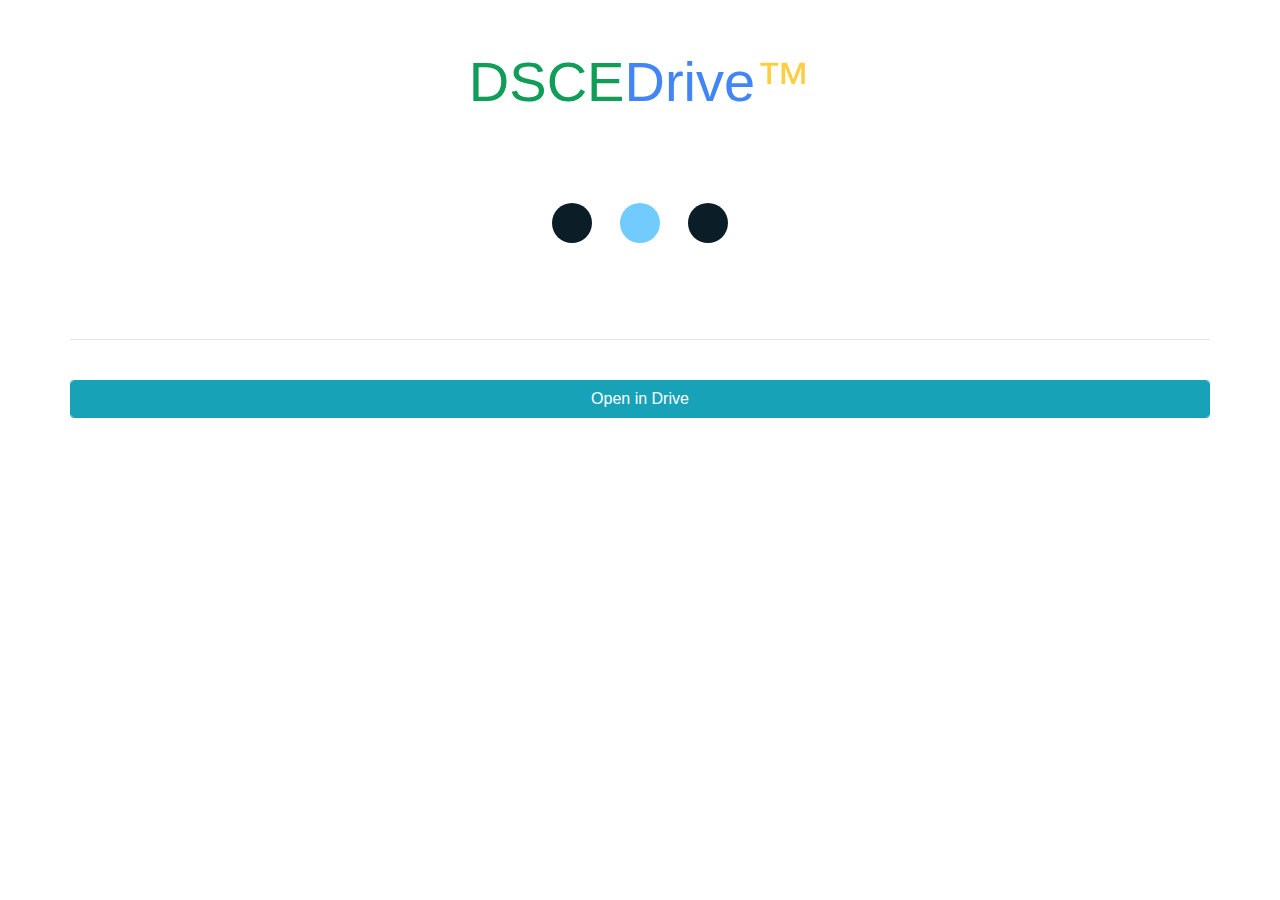
==== commit 23ee0e7b: "Dynamic "Open in drive" button" ====
--- a/dsce/index.html
+++ b/dsce/index.html
@@ -26,7 +26,7 @@
 		<script src="site.js"></script>
 
 		<link rel="stylesheet" href="https://maxcdn.bootstrapcdn.com/bootstrap/4.0.0/css/bootstrap.min.css">
-		<link rel="stylesheet" href="styles.css?v=8">
+		<link rel="stylesheet" href="styles.css?v=9">
 	</head>
 	<body>
 		<div class="container">
@@ -46,7 +46,7 @@
 				<br>
 			</div>
 			<div class="text-center">
-				<a class="btn btn-info" href="https://drive.google.com/drive/u/1/mobile/folders/0B9dn4ueXxSKMU0xvdkMxaVU1b0U" >Goto drive folder</a>
+				<a id="drivebutton" class="btn btn-info form-control" href="https://drive.google.com/drive/folders/0B9dn4ueXxSKMU0xvdkMxaVU1b0U" >Open in Drive</a>
 			</div>
 		</div>
 		<script src="https://code.jquery.com/jquery-3.2.1.min.js"></script>
@@ -54,12 +54,6 @@
 		<script src="https://maxcdn.bootstrapcdn.com/bootstrap/4.0.0/js/bootstrap.min.js"></script>
 		<script src="getsy.min.js"></script>
 		<script type="text/javascript">
-			 function gotodrive(){window.location.replace("https://drive.google.com/drive/u/1/mobile/folders/0B9dn4ueXxSKMU0xvdkMxaVU1b0U");}
-		//setTimeout(function(){ gotodrive (); }, 3000);
-
-		</script>
-		<script type="text/javascript">
-			var state=[]
 			var cache=[]
 			var view
 			var homepage="0B9dn4ueXxSKMU0xvdkMxaVU1b0U"
@@ -67,7 +61,6 @@
 			{
 				$("#viewcontainer").hide()
 				console.log("Called "+id);
-				state.push(id)
 				if(typeof cache[id]=="undefined")
 				{
 					console.log("Requesting "+id);
@@ -76,9 +69,17 @@
 					const myGetsy = await getsy(url,{corsProxy:"https://agile-peak-76666.herokuapp.com/",iframe:false})
 					content=myGetsy
 					body=/<body.*<\/body>/g.exec(content.content)[0]
+					body=body.replace(/<body/g,"<div")
+					body=body.replace(/<\/body>/g,"</div>")
 					body=body.replace(/<a href="https:\/\/drive.google.com\/drive\/folders\/([_-\d\w]+)" target="_blank">/g,"<a href='#$1'>")
+					body=body.replace(/https:\/\/drive.google.com\/file\/d\/([_-\d\w]+)\/view\?usp=drive_web/g,"https://drive.google.com/uc?export=download&id=$1")
 					body=body.replace(/target="_blank"/g,"")
 					body=body.replace(/<script.*<\/script>/g,"")
+					color=2
+					while(body.match(/icon-color-1 /)!=null){
+						body=body.replace(/icon-color-1 /,"icon-color-"+(color)+" ")
+						color=(color+1)%25
+					}
 					view=document.getElementById("folderview")
 					view.innerHTML=body
 					$(".flip-butter-container").remove()
@@ -95,7 +96,7 @@
 					console.log("Retrieving from Cache "+id);
 					view.innerHTML=cache[id].innerHTML
 				}
-				
+				document.getElementById('drivebutton').href="https://drive.google.com/drive/folders/"+id
 				$("#ajaxloader").hide(500)
 				$("#viewcontainer").fadeIn(500)
 			}
--- a/dsce/styles.css
+++ b/dsce/styles.css
@@ -229,14 +229,13 @@
 .jumbotron
 {
 	background:#fff;
-	/*
-		-webkit-border-radius: 0 !important;
-		-moz-border-radius: 0 !important;
-		border-radius: 0 !important;
-	*/
-	-webkit-box-shadow: 0px 0px 36px -1px rgba(0,0,0,0.25);
-	-moz-box-shadow: 0px 0px 36px -1px rgba(0,0,0,0.25);
-	box-shadow: 0px 0px 36px -1px rgba(0,0,0,0.25);
+	-webkit-border-radius: 0 !important;
+	-moz-border-radius: 0 !important;
+	border-radius: 0 !important;
+	
+	-webkit-box-shadow: 0px -1px 20px 0px rgba(0,0,0,0.25);
+	-moz-box-shadow: 0px -1px 20px 0px rgba(0,0,0,0.25);
+	box-shadow: 0px -1px 20px 0px rgba(0,0,0,0.25);
 	opacity: 0.95 !important;
 	filter:alpha(opacity=95) !important;
 	padding:10px;
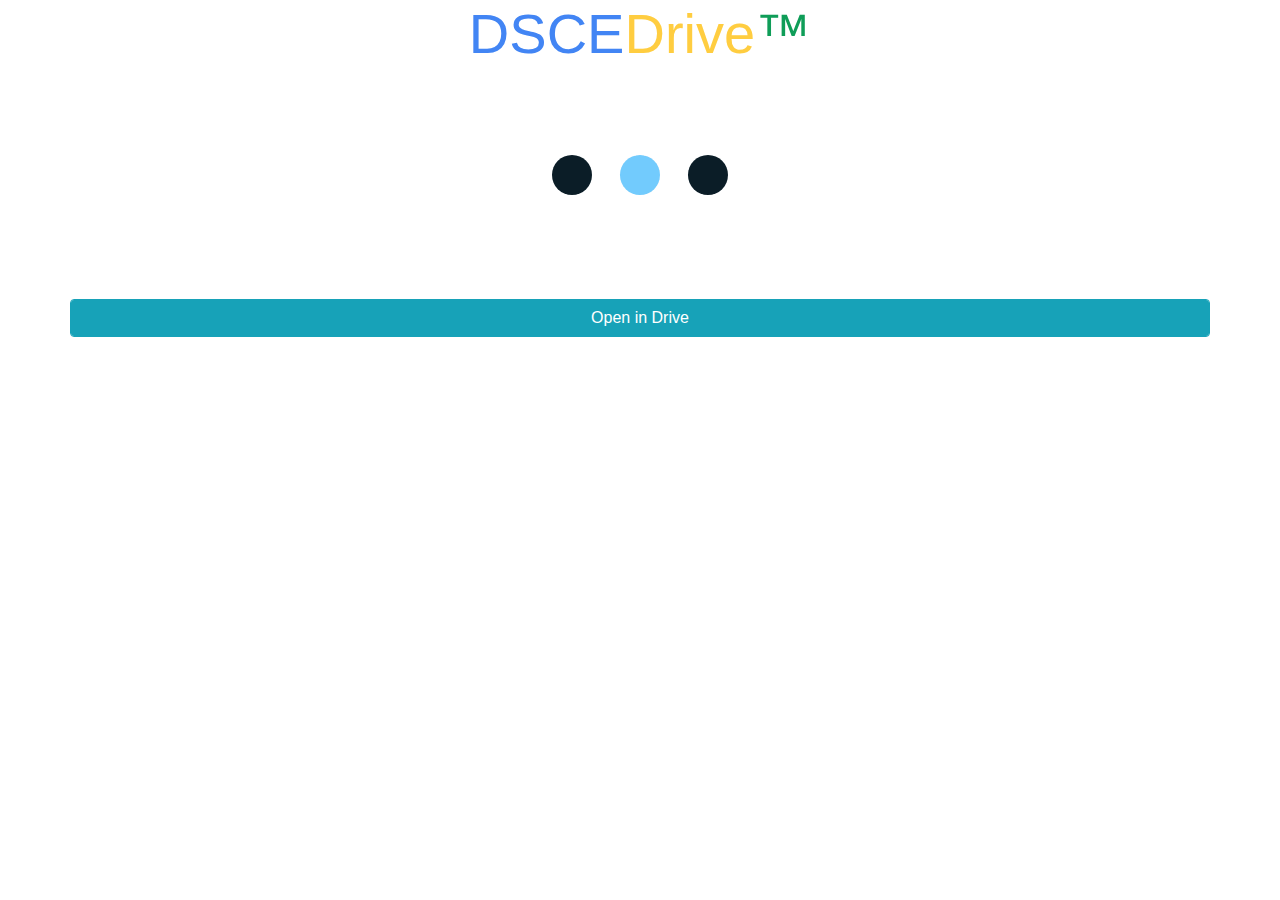
==== commit 623e231d: "Changed color of header and removed extra space" ====
--- a/dsce/index.html
+++ b/dsce/index.html
@@ -30,16 +30,16 @@
 	</head>
 	<body>
 		<div class="container">
-			<br><br>
+
 			<div class="text-center">
 				<a href="/dsce" >
-					<h1 class="display-4"><span style="color:#0F9D58">DSCE</span><span style="color:#4285F4">Drive</span><span style="color:#FFCD40">™</span></h2>
+					<h1 class="display-4"><span style="color:#4285F4">DSCE</span><span style="color:#FFCD40">Drive</span><span style="color:#0F9D58">™</span></h1>
 				</a>
 			
 				<img style="display:none" id="ajaxloader" src="loader.gif"><br>
 			</div>
 			<div>
-			<hr>
+
 				<div style="display:none; word-wrap:break-word; text-align:-webkit-center" id="viewcontainer">
 					<div id="folderview" ></div>
 				</div>
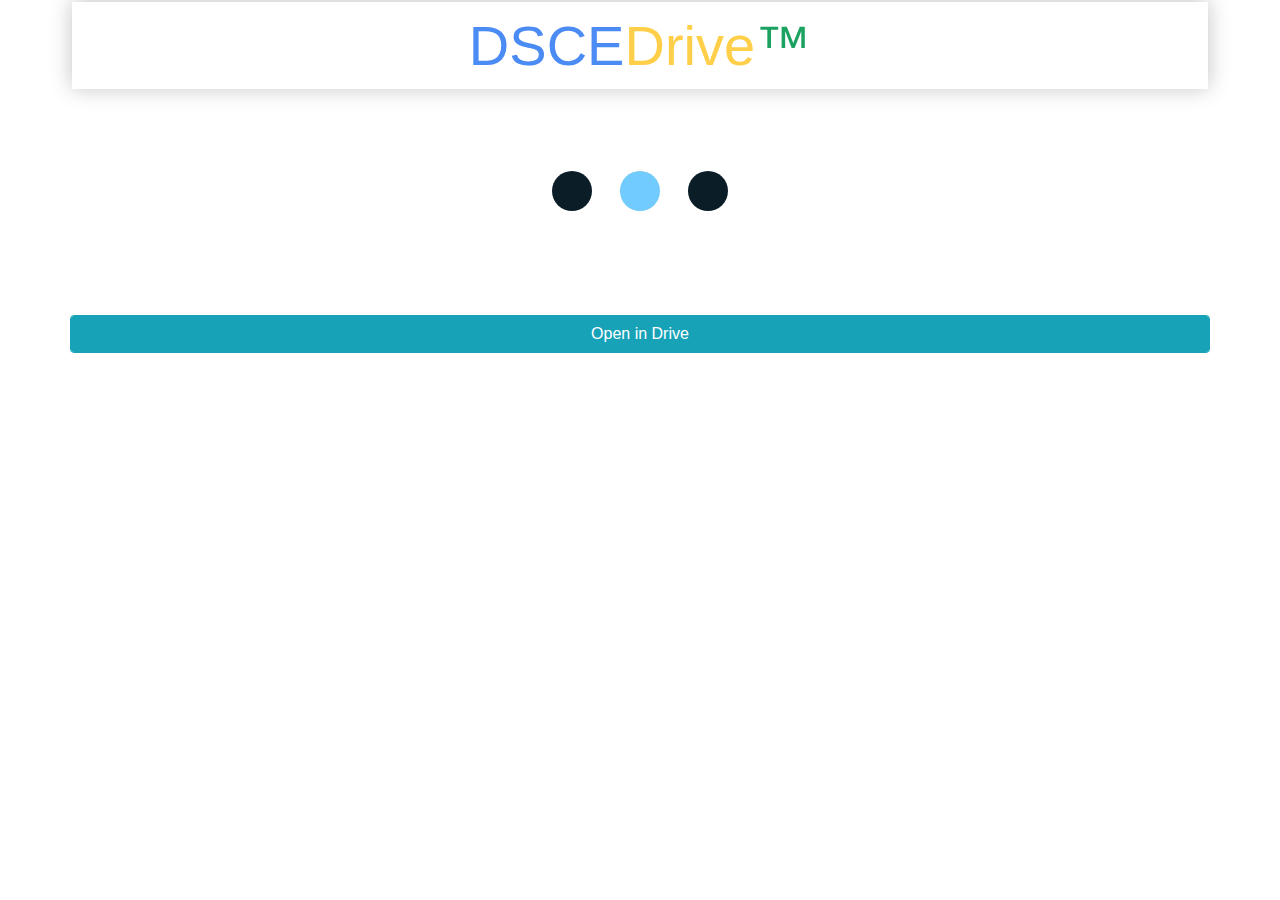
==== commit e69e7f2e: "Style changes" ====
--- a/dsce/index.html
+++ b/dsce/index.html
@@ -33,7 +33,7 @@
 
 			<div class="text-center">
 				<a href="/dsce" >
-					<h1 class="display-4"><span style="color:#4285F4">DSCE</span><span style="color:#FFCD40">Drive</span><span style="color:#0F9D58">™</span></h1>
+					<h1 class="display-4 jumbotron"><span style="color:#4285F4">DSCE</span><span style="color:#FFCD40">Drive</span><span style="color:#0F9D58">™</span></h1>
 				</a>
 			
 				<img style="display:none" id="ajaxloader" src="loader.gif"><br>
